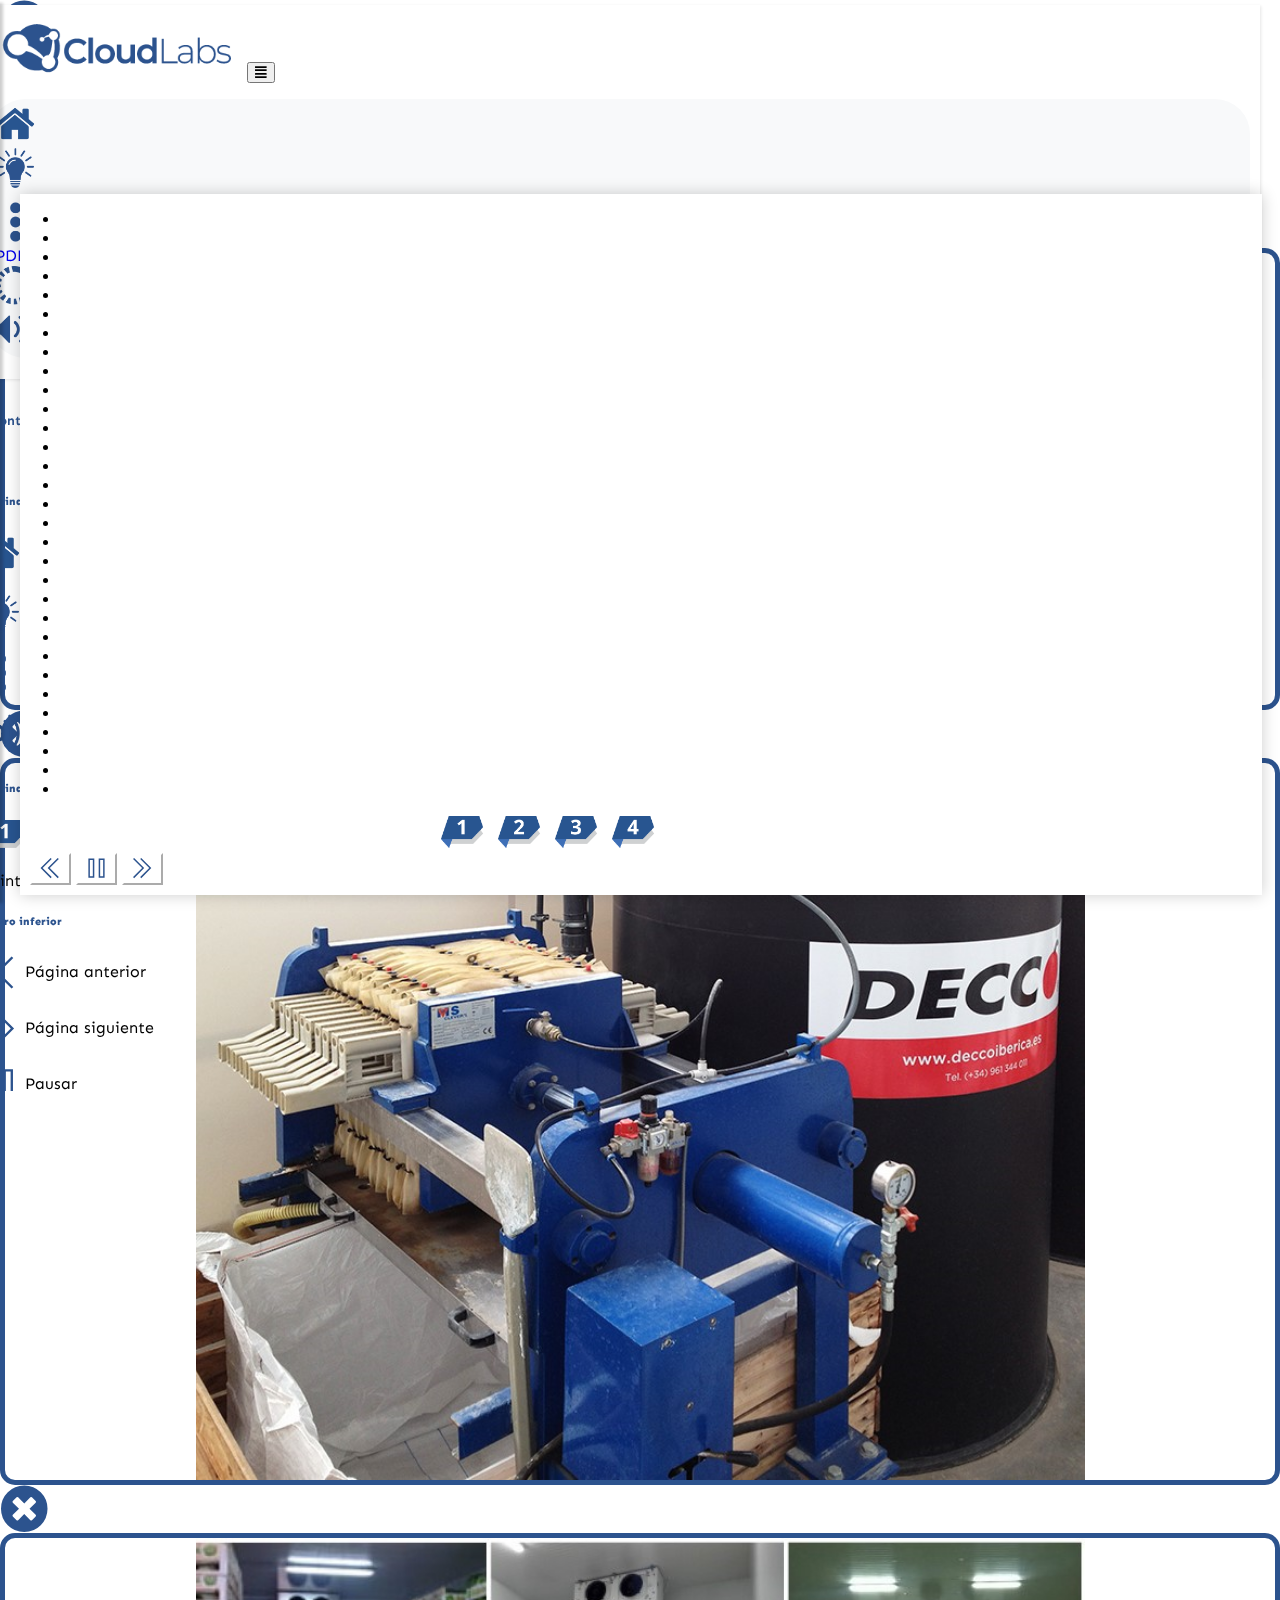
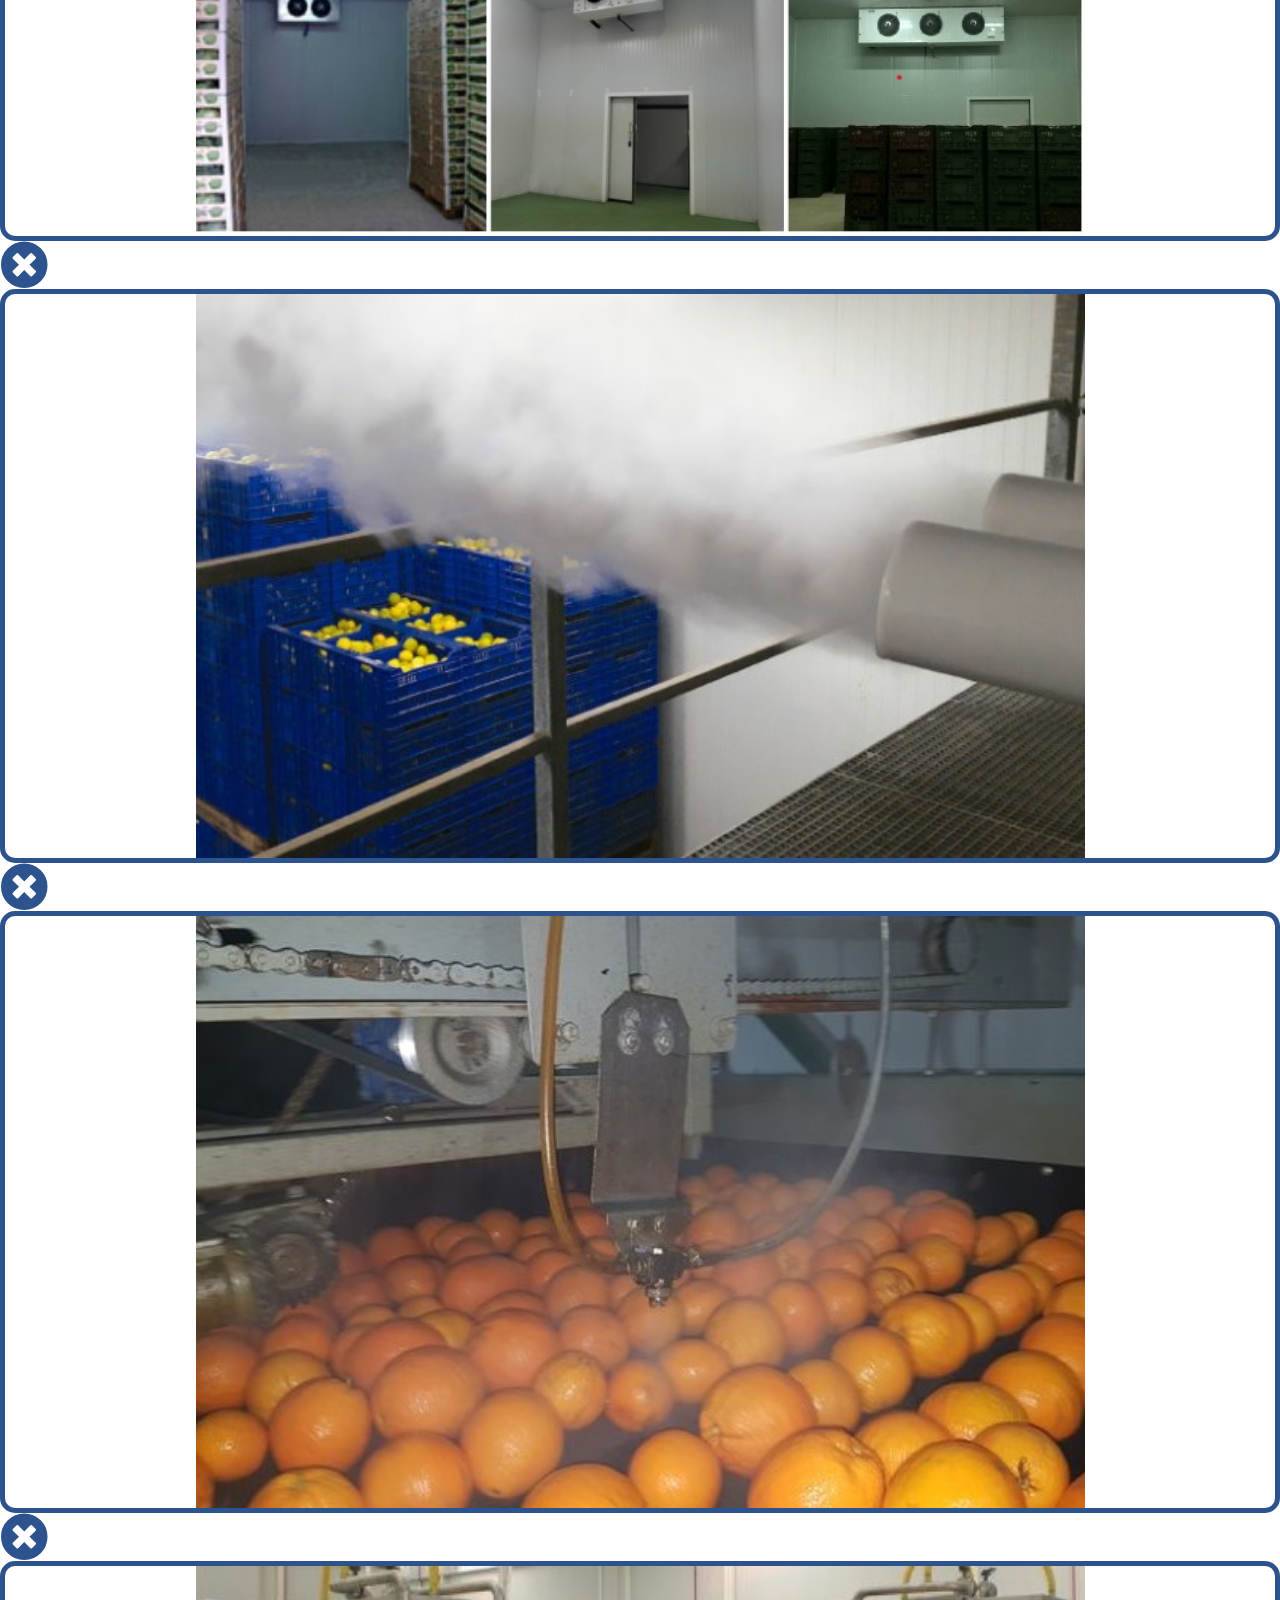
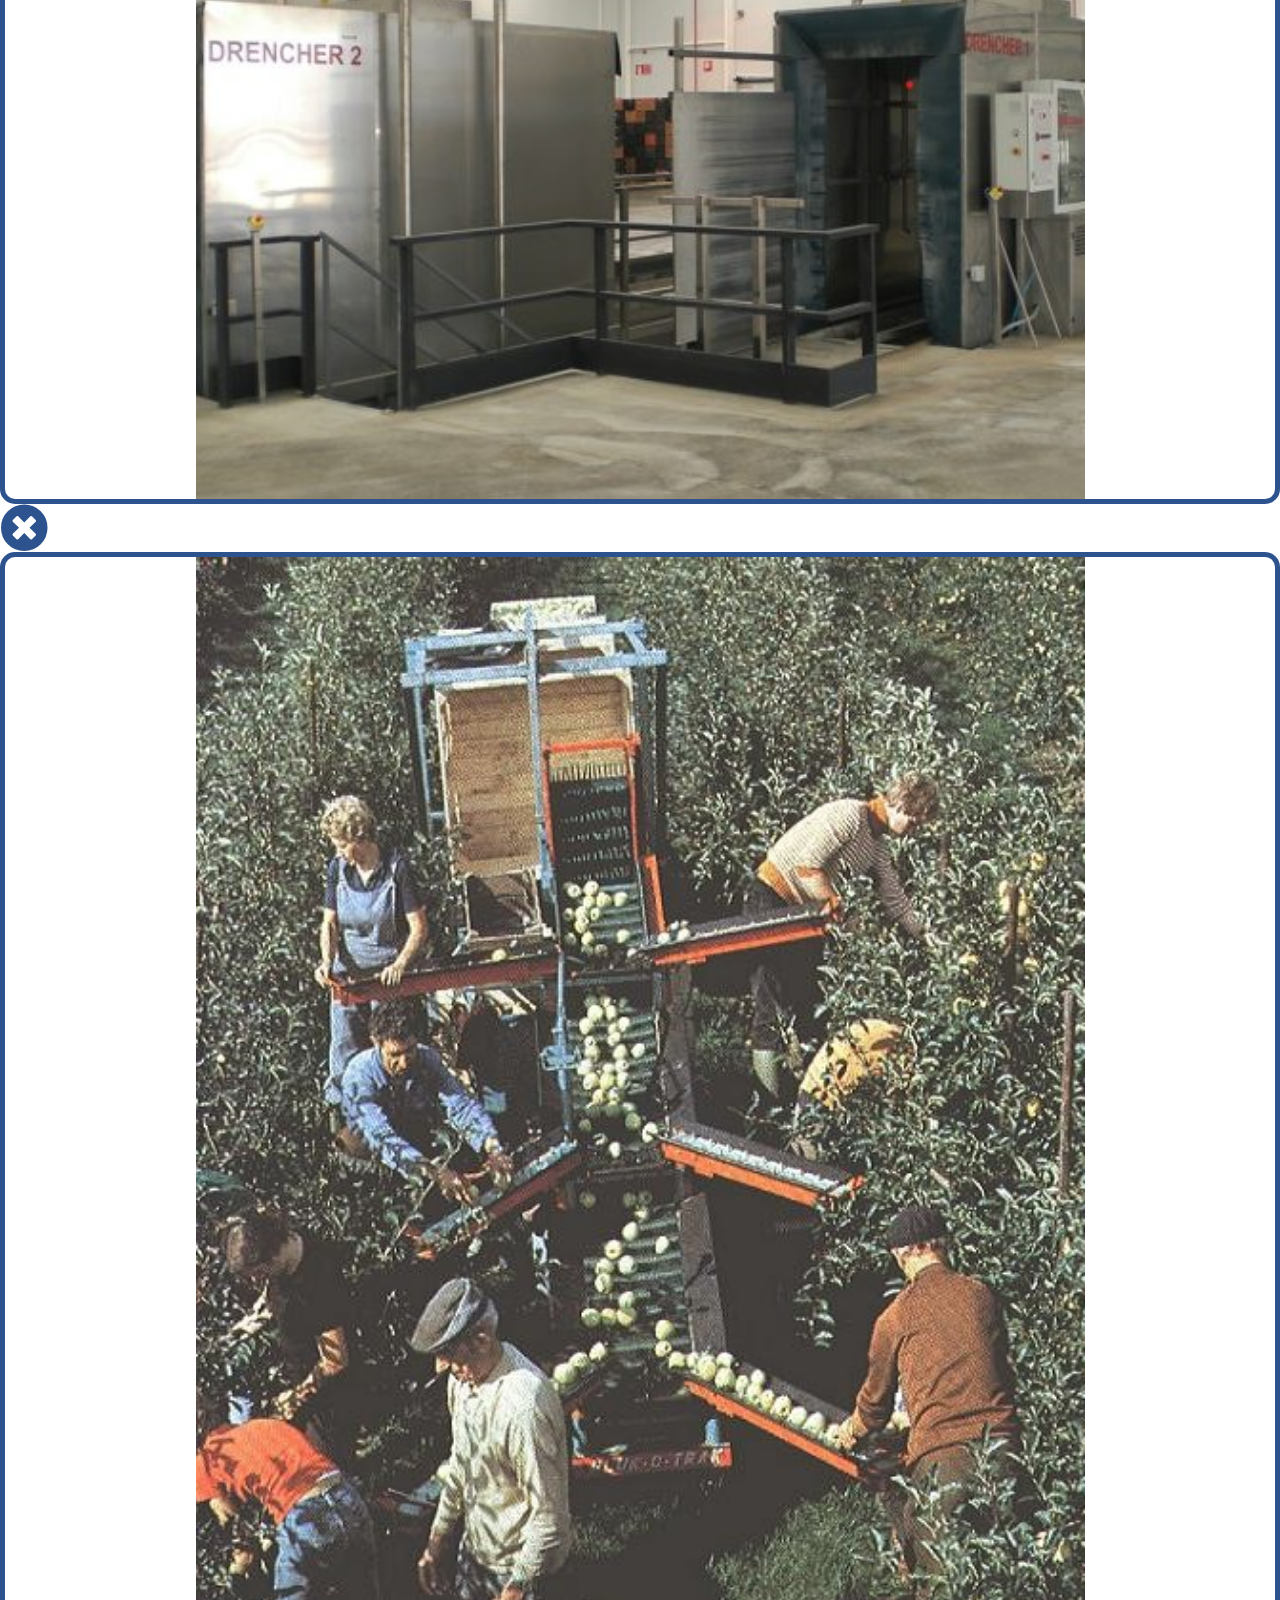
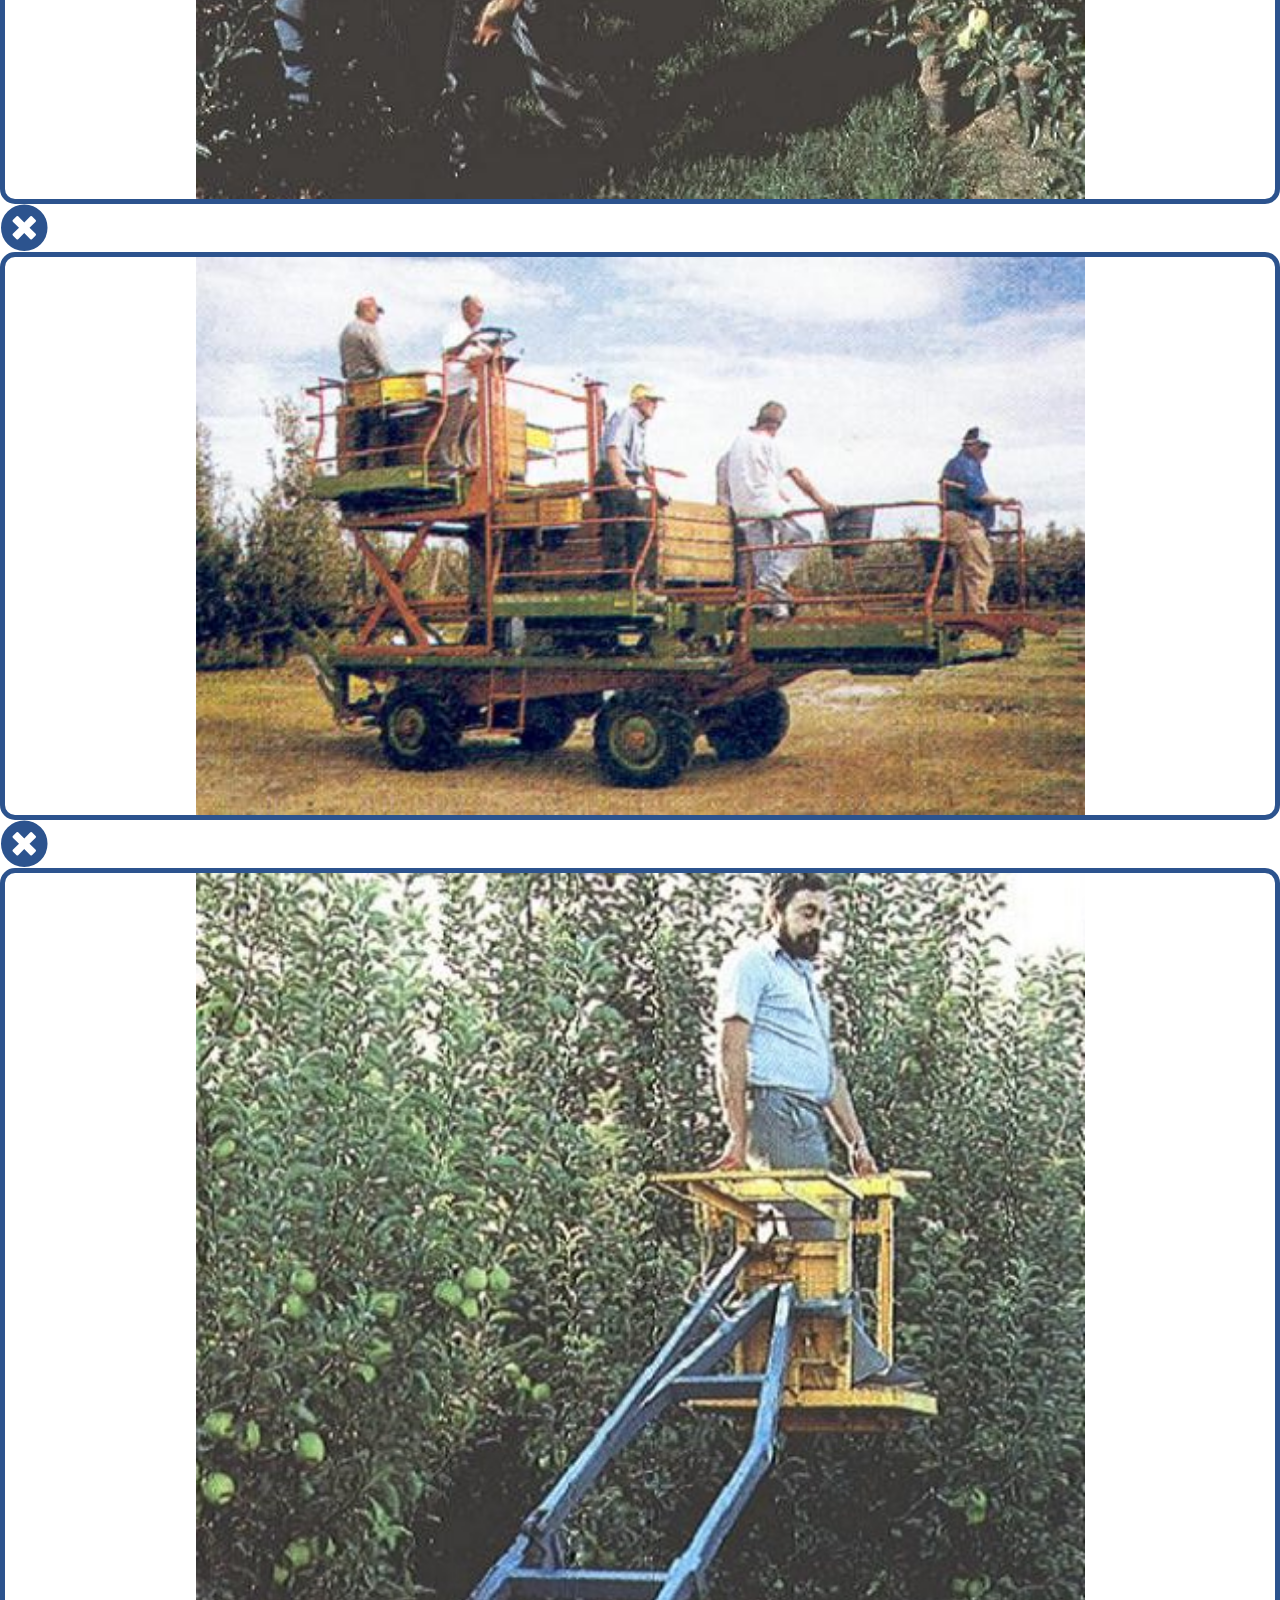
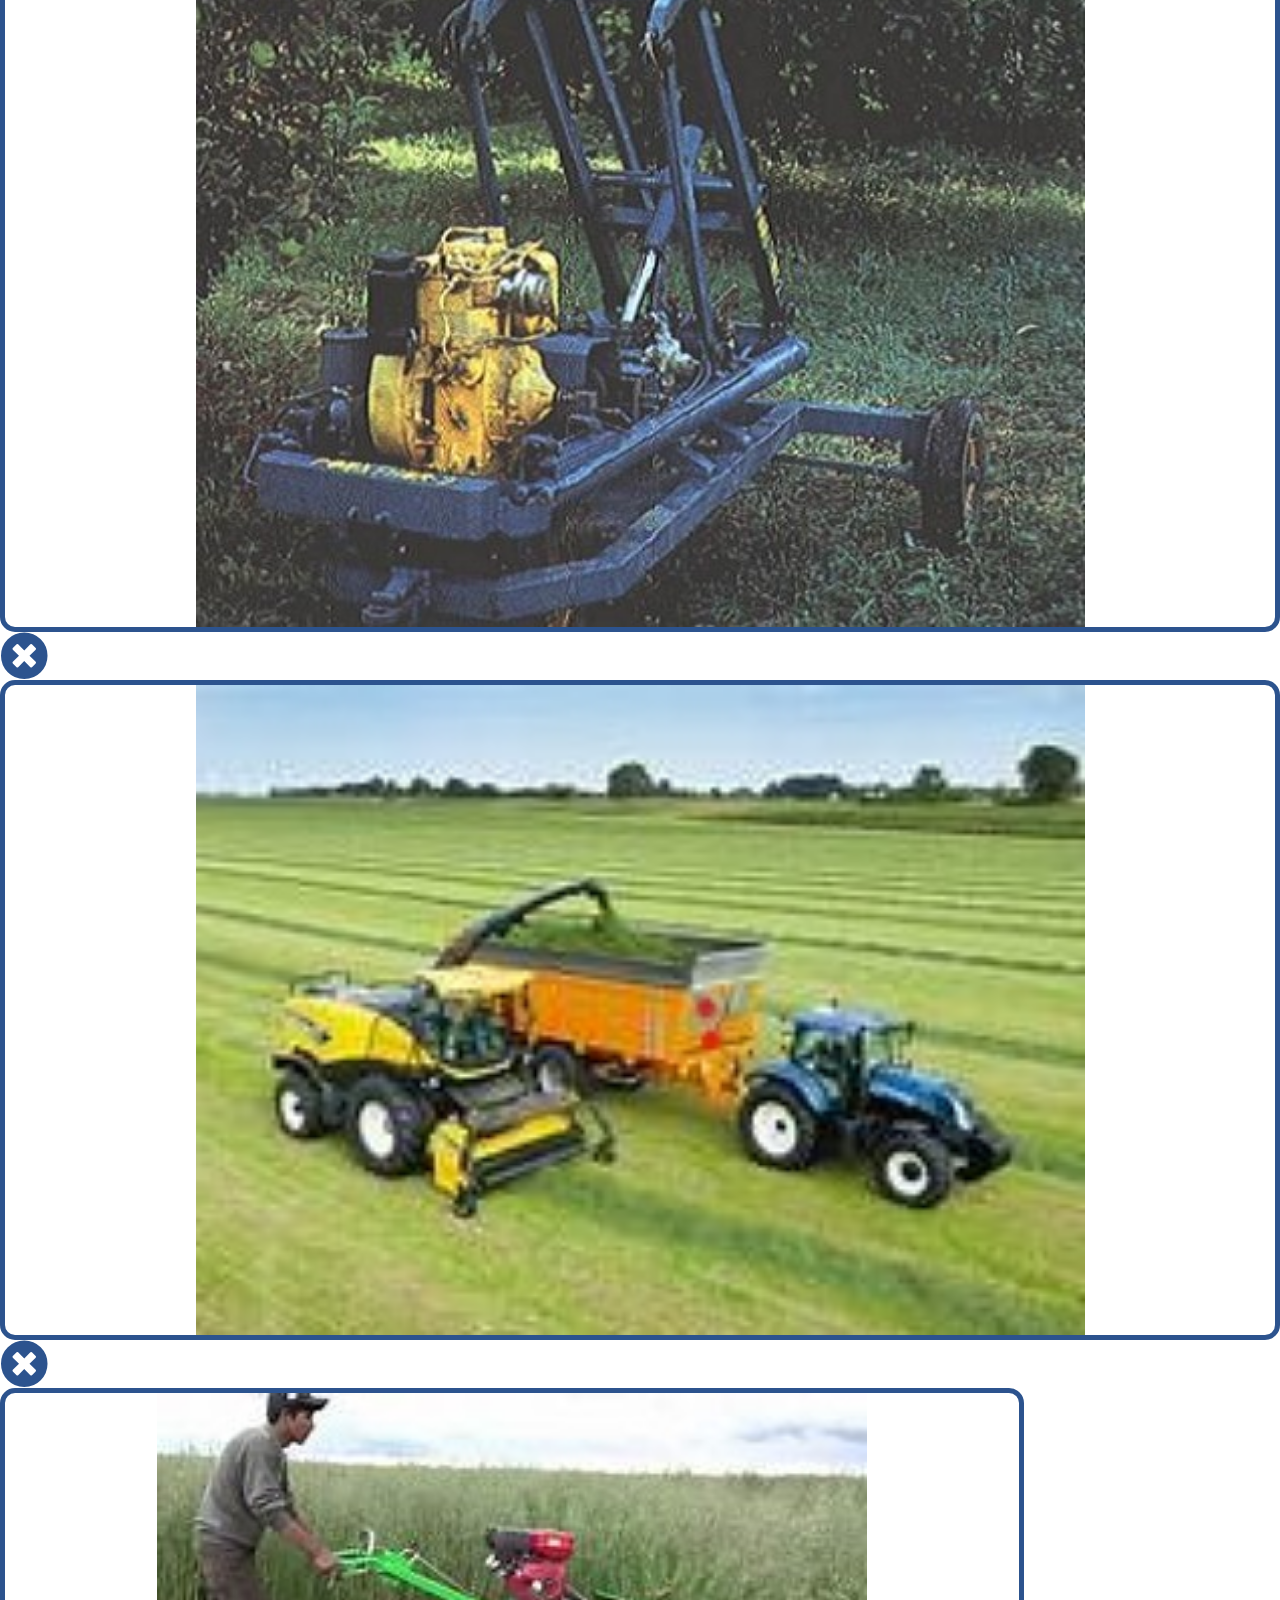
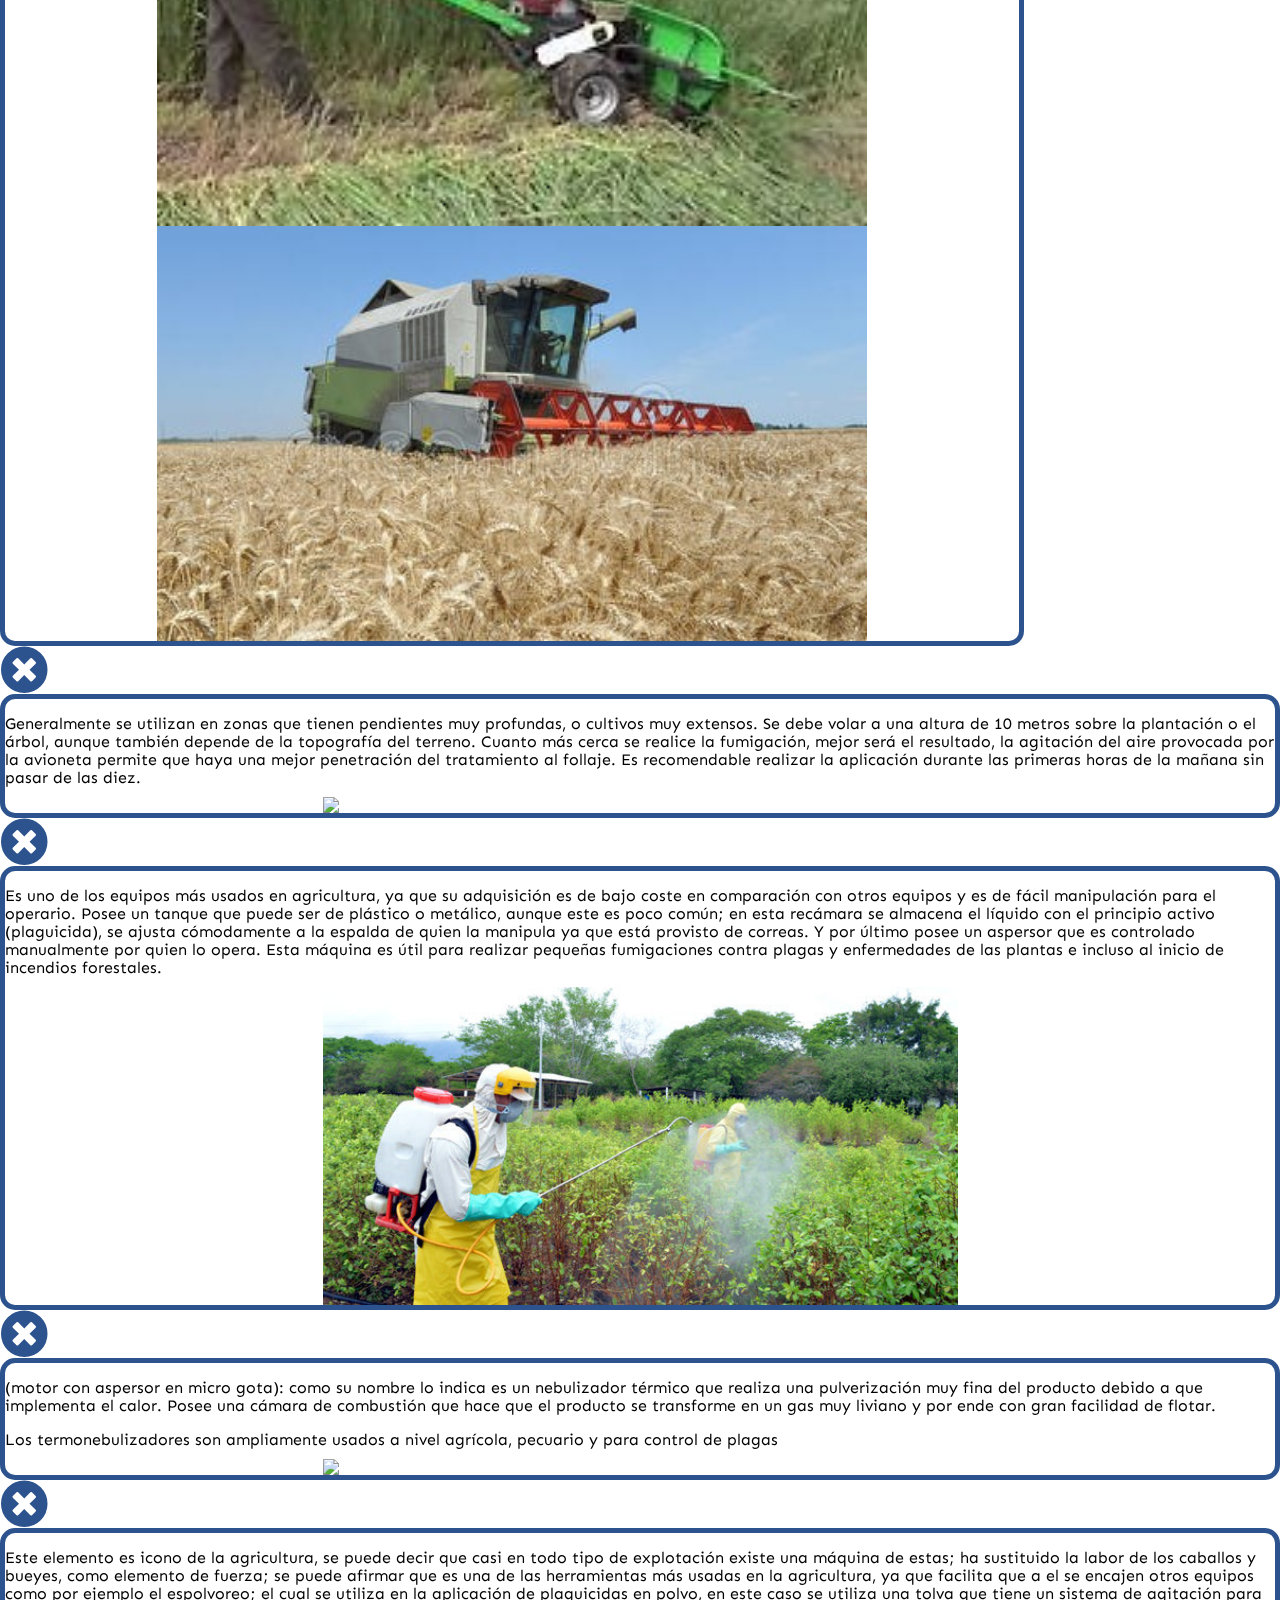
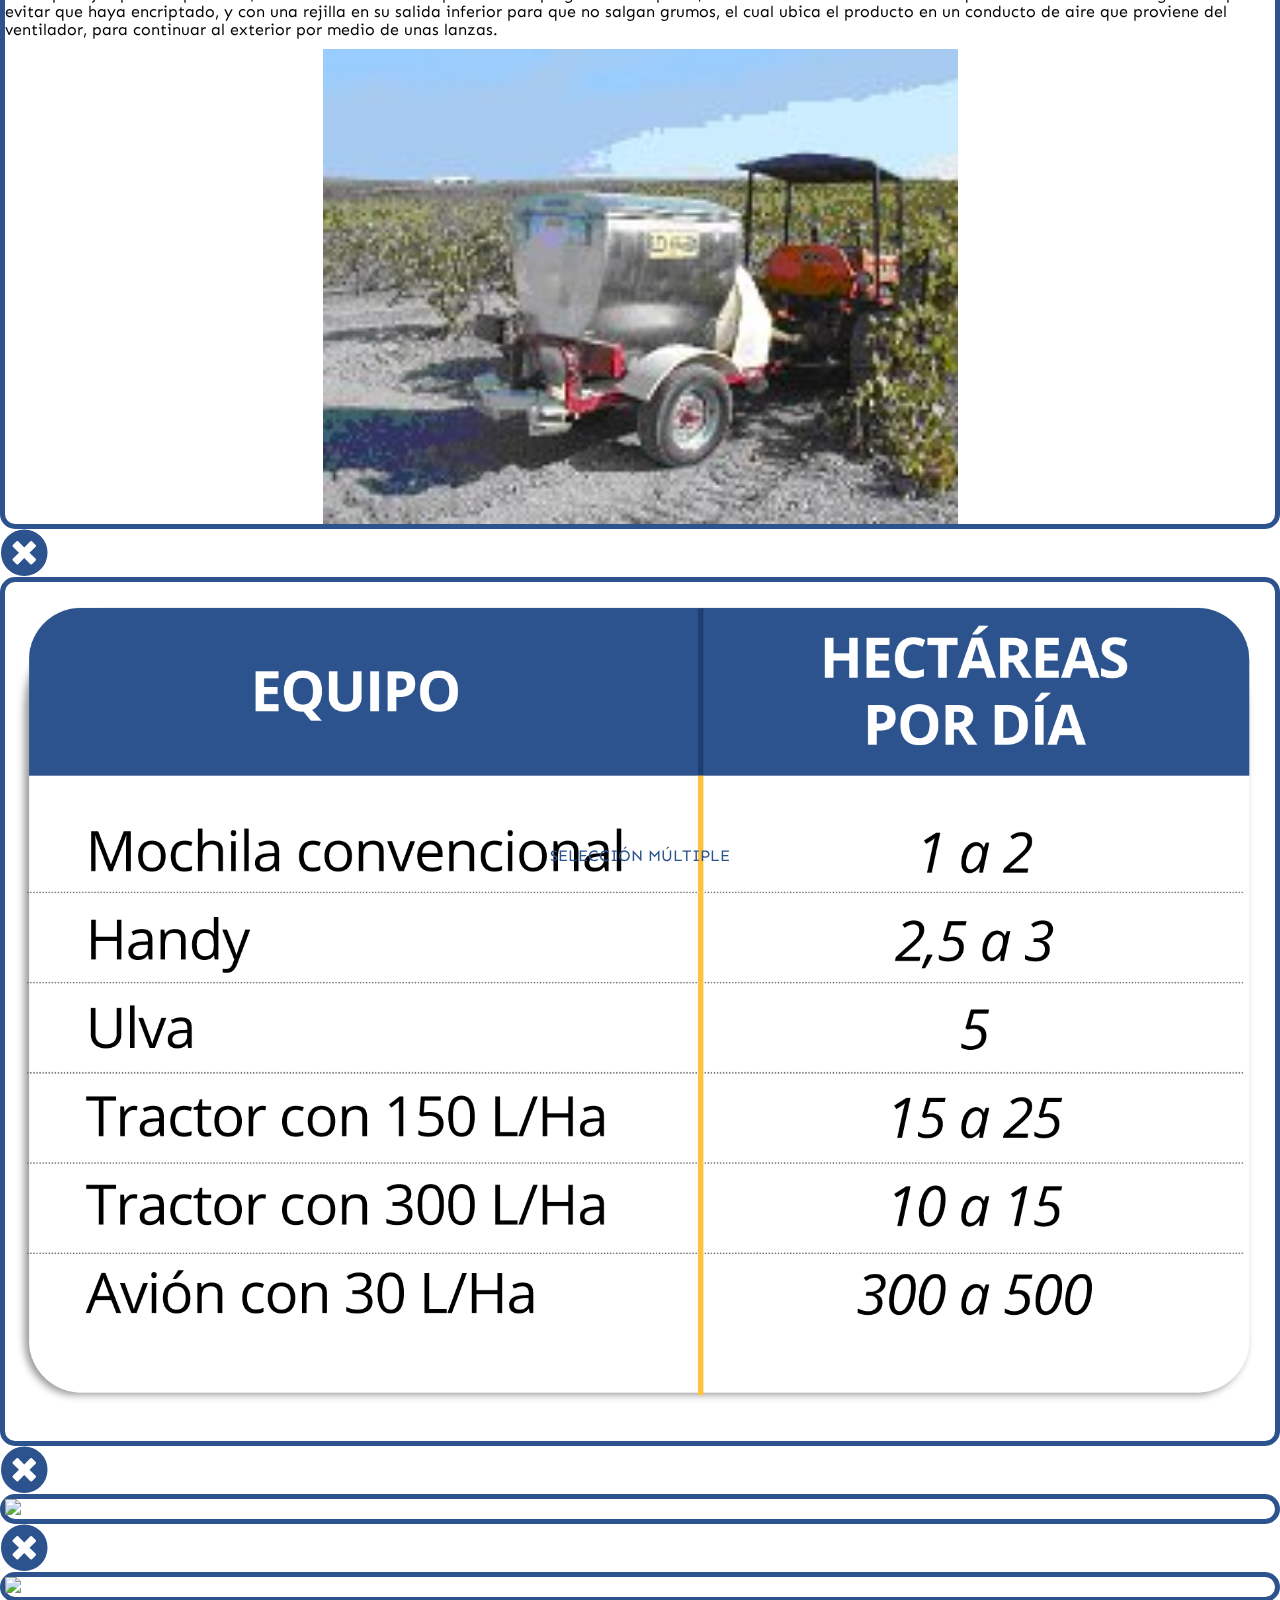
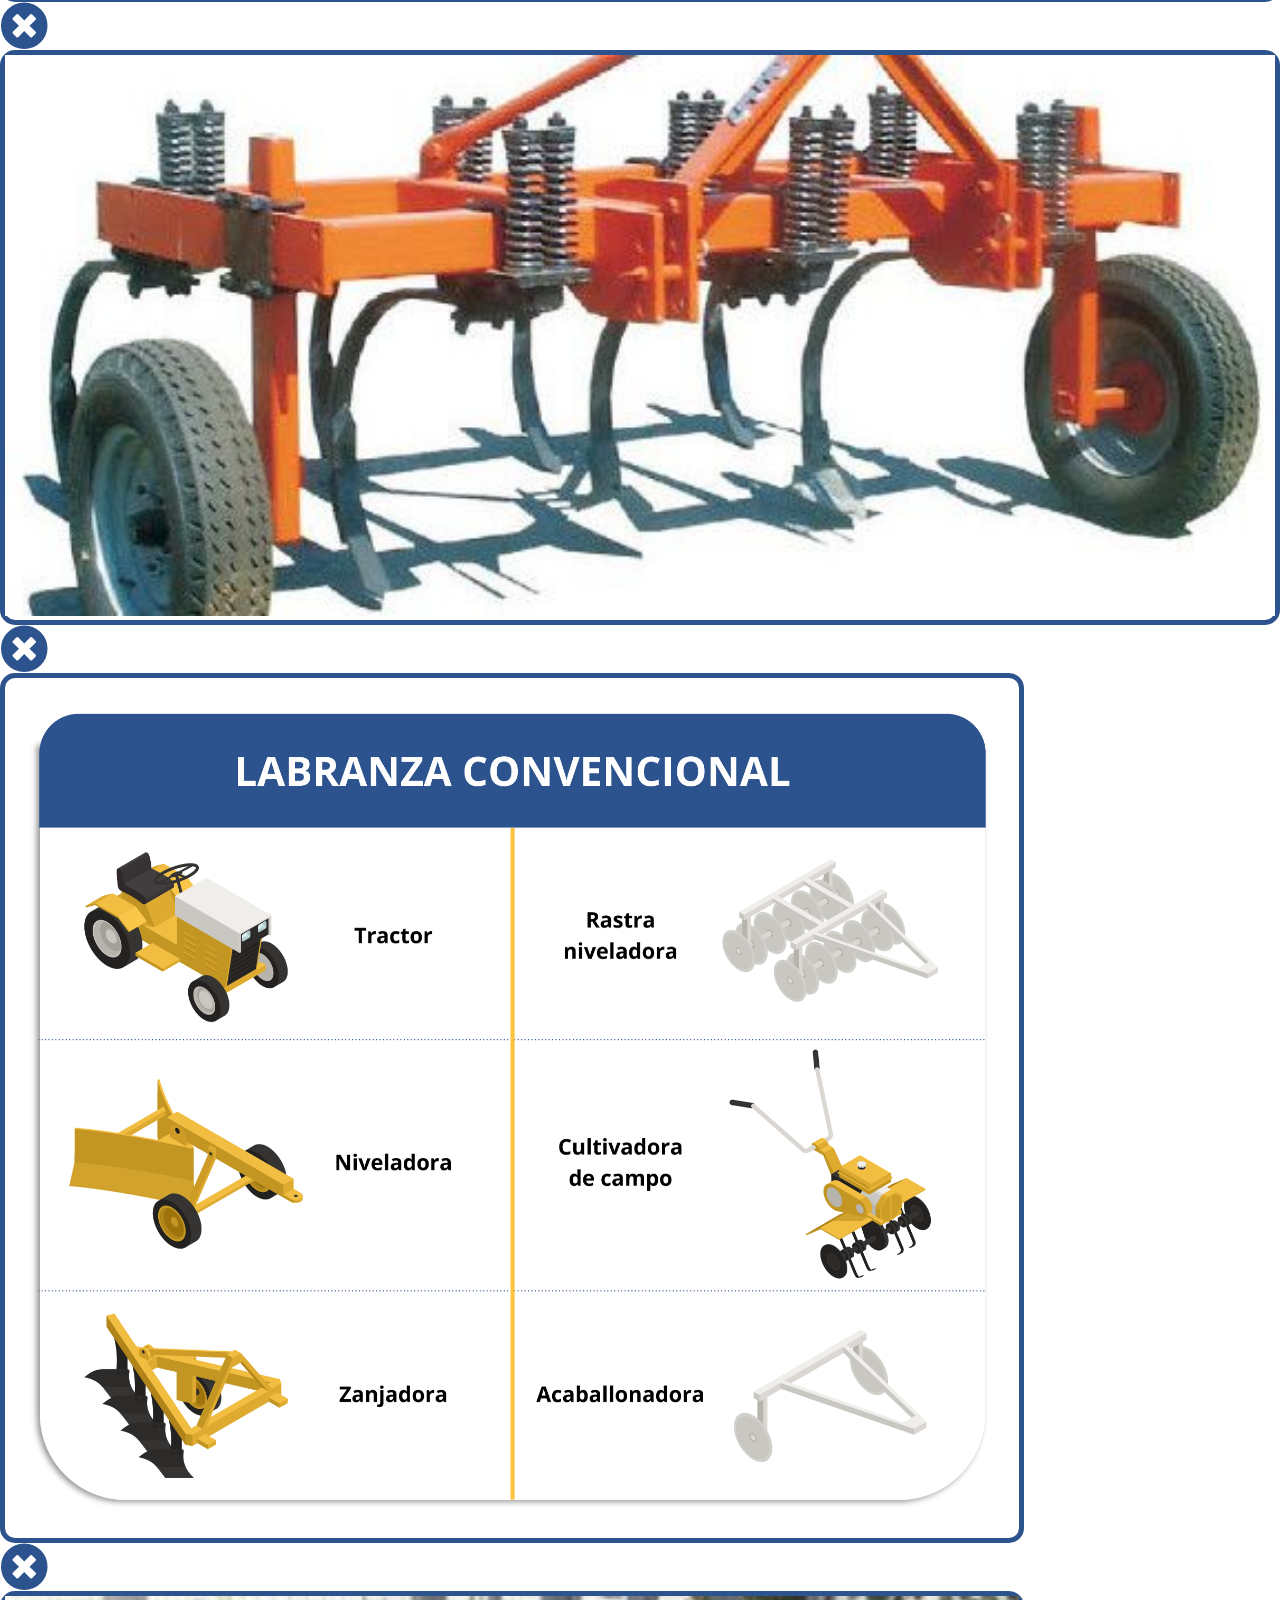
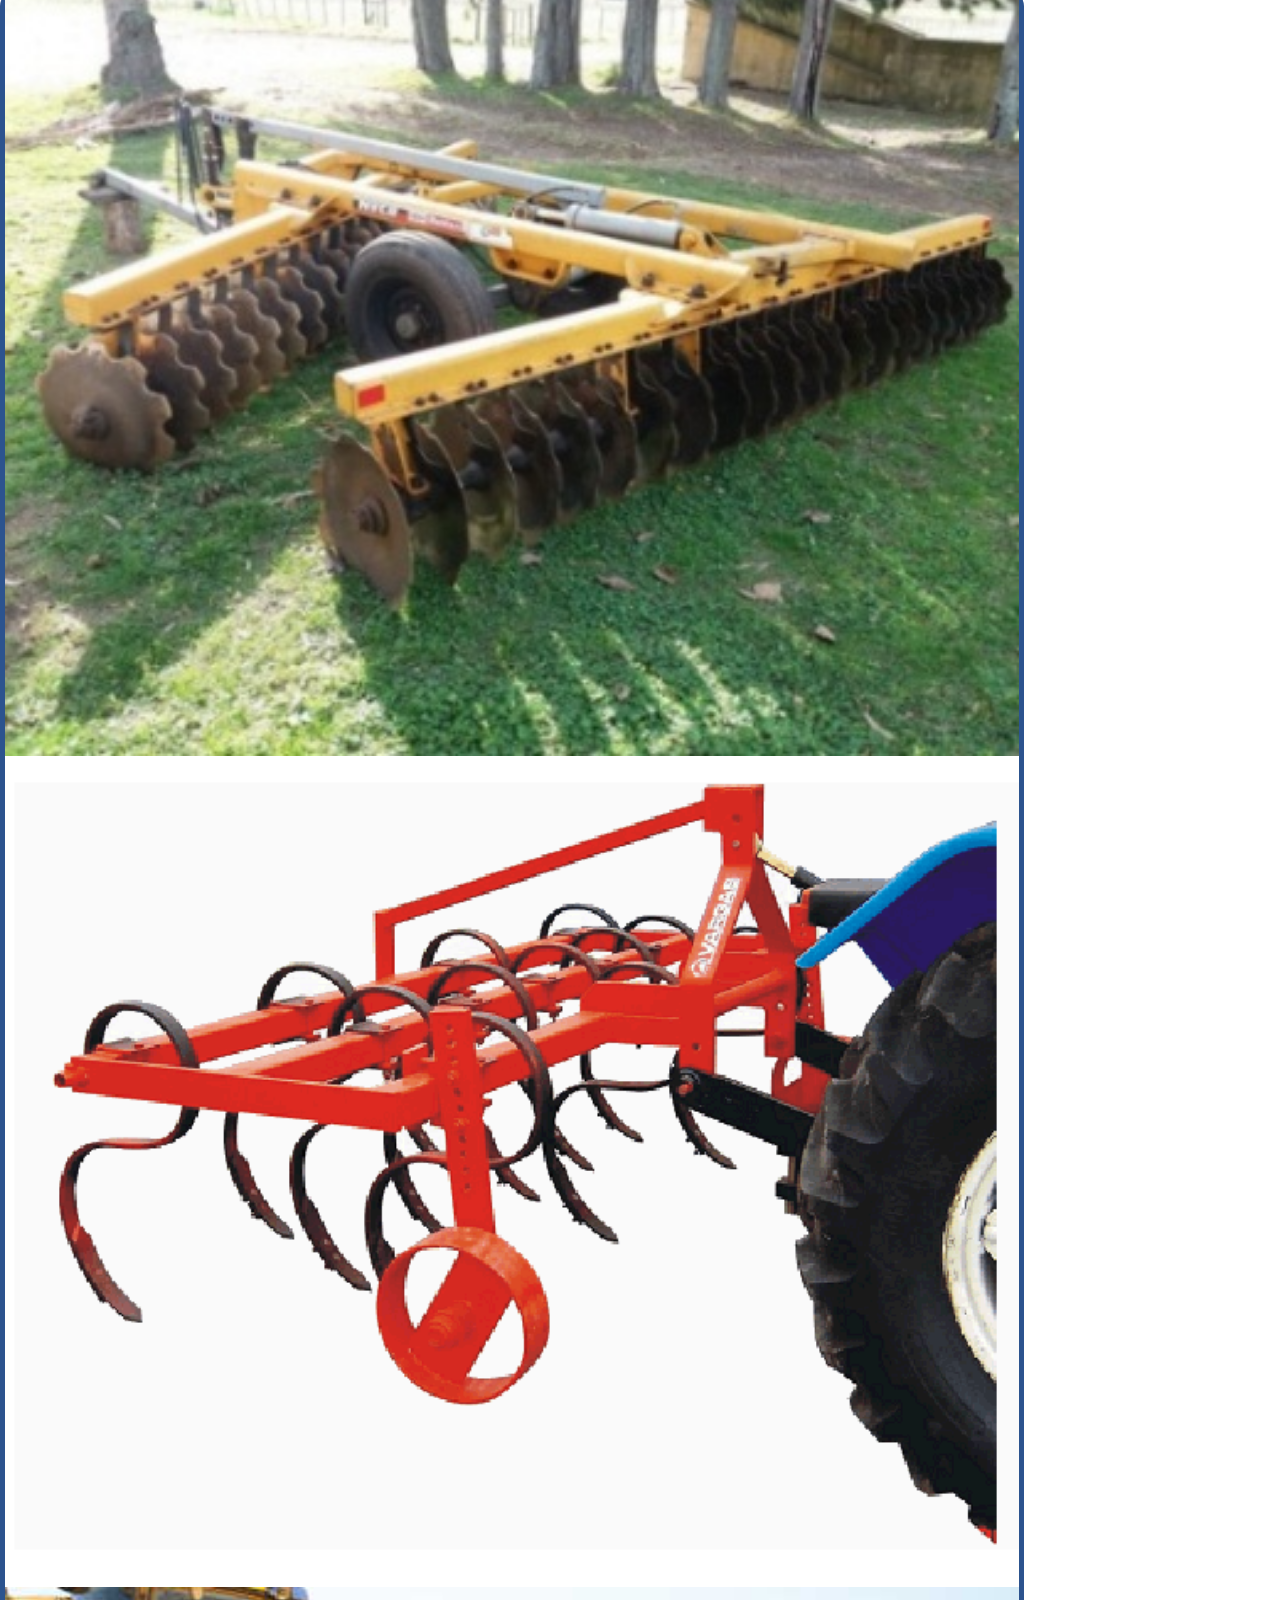
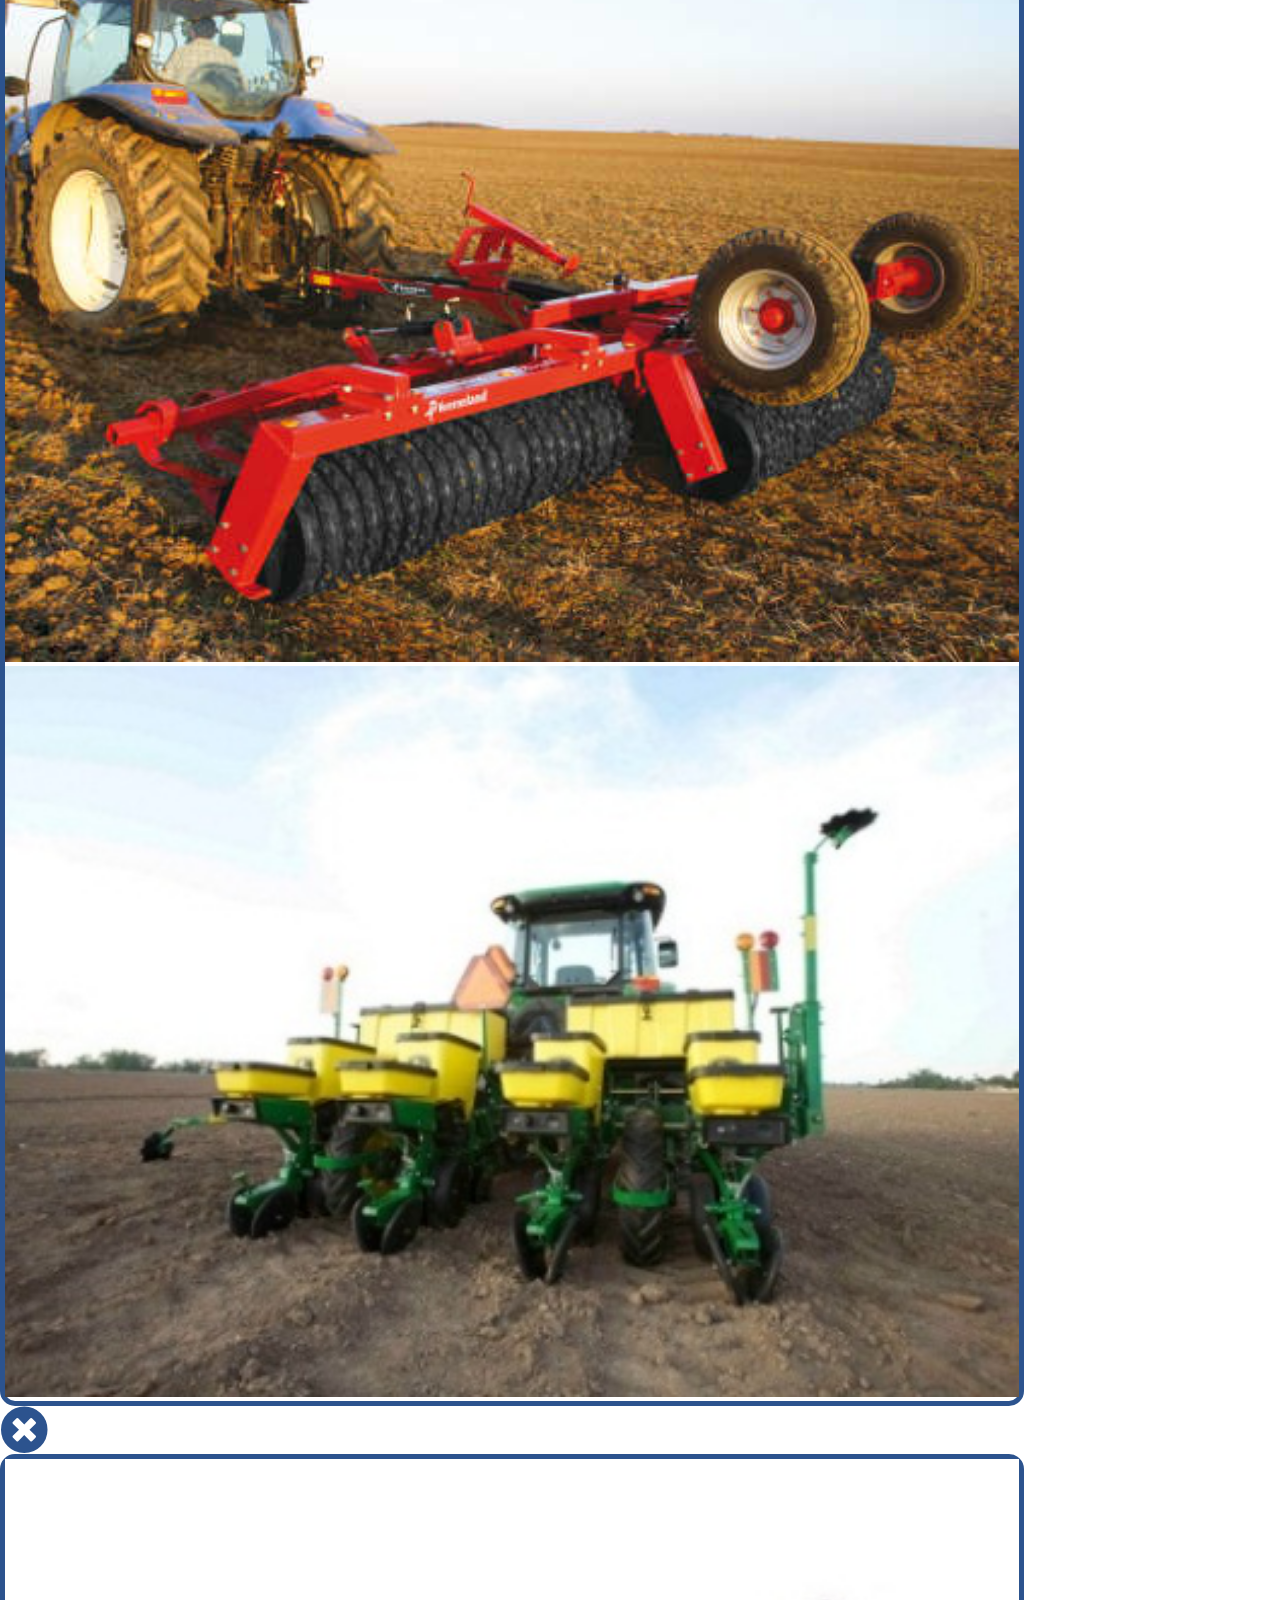
==== contenido.html @ ba9a8bd6 "Inicio de proyecto" ====
<!DOCTYPE html>
<html>

<head>
    <meta charset="utf-8">
    <meta name="viewport" content="width=device-width, initial-scale=1.0">
    <meta http-equiv="X-UA-Compatible" content="IE=edge">

    <title>UND Aprendizaje</title>

    <!-- Bootstrap CSS CDN -->
    <link rel="stylesheet" href="https://stackpath.bootstrapcdn.com/bootstrap/4.1.0/css/bootstrap.min.css" integrity="sha384-9gVQ4dYFwwWSjIDZnLEWnxCjeSWFphJiwGPXr1jddIhOegiu1FwO5qRGvFXOdJZ4" crossorigin="anonymous">
    <link rel="preconnect" href="https://fonts.gstatic.com">
    <link href="https://fonts.googleapis.com/css2?family=Saira+Stencil+One&display=swap" rel="stylesheet">
    <!-- Our Custom CSS -->
    <link rel="stylesheet" href="style3.css">
    <link rel="stylesheet" href="assets/css/menuactividad.css">
    <link rel="stylesheet" href="assets/css/responsive.css">
    <!-- Scrollbar Custom CSS -->
    <link rel="stylesheet" href="https://cdnjs.cloudflare.com/ajax/libs/malihu-custom-scrollbar-plugin/3.1.5/jquery.mCustomScrollbar.min.css">

    <link href="assets/themify-icons.css" rel="stylesheet">
    <link href="https://cdn.jsdelivr.net/npm/smartwizard@5/dist/css/smart_wizard_all.min.css" rel="stylesheet" type="text/css" />

    <!-- Font Awesome JS -->
    <link rel="stylesheet" href="assets/fontawesome/css/all.css">
    <link rel="stylesheet" href="assets/css/bootstrap-directional-buttons.min.css">
    <link rel="stylesheet" href="assets/flipster/jquery.flipster.min.css">
    <link rel="stylesheet" href="assets/jquery.quiz/jquery.quiz-min.css">
    <link rel="stylesheet" href="assets/image-picker/image-picker.css">
    <link rel="stylesheet" href="assets/pwstabs/jquery.pwstabs.min.css">
    <link rel="stylesheet" href="assets/css/estilos4.css">
    <link rel="stylesheet" href="assets/percircle/percircle.css">

</head>

<body>

    <div class="wrapper">
        <!-- Sidebar  -->
        <nav id="sidebar">
            <div id="dismiss">
                <i class="fas fa-arrow-left"></i>
            </div>

            <div class="sidebar-header">
                <img src="assets/img/logo_blanco.svg">
            </div>

            <ul class="list-unstyled components">
                <p>UNIDAD 4</p>
                <li class="">
                    <a href="#"><i class="fa fa-home"></i> Bienvenida</a>
                </li>
                <li class="active">
                    <a href="#homeSubmenu" data-toggle="collapse" aria-expanded="false" class="dropdown-toggle"> <i class="fa fa-archive"></i> Actividad de Aprendizaje 1</a>
                    <ul class="collapse list-unstyled" id="homeSubmenu">
                        <li>
                            <a href="#"><i class="fa fa-angle-right"></i> Bienvenida</a>
                        </li>
                        <li>
                            <a href="#"><i class="fa fa-angle-right"></i> Actividad de aprendizaje </a>
                        </li>
                        <li>
                            <a href="#unidad4-3"><i class="fa fa-angle-right"></i> Tema 1. Transistores de potencia BJT</a>
                        </li>
                        <li>
                            <a href="#"><i class="fa fa-angle-right"></i> Tema 2. Mosfet de potencia canal N y P</a>
                        </li>
                        <li>
                            <a href="#"><i class="fa fa-angle-right"></i> Tema 3. Transistor IGBT </a>
                        </li>
                        <li>
                            <a href="#"><i class="fa fa-angle-right"></i> Tema 4. Polarización y aplicaciones como conmutador</a>
                        </li>
                        <li>
                            <a href="#"><i class="fa fa-angle-right"></i> Ejercicio de aprendizaje</a>
                        </li>
                        <li>
                            <a href="#"><i class="fa fa-angle-right"></i> Cierre de la actividad</a>
                        </li>
                    </ul>
                </li>
                <li>
                    <a href="#"><i class="fa fa-archive"></i> Actividad de Aprendizaje 2</a>
                </li>
                <li>
                    <a href="#pageSubmenu" data-toggle="collapse" aria-expanded="false" class="dropdown-toggle"><i class="fa fa-archive"></i> Actividad de Aprendizaje 3</a>
                    <ul class="collapse list-unstyled" id="pageSubmenu">
                        <li>
                            <a href="#"> Page 1</a>
                        </li>
                        <li>
                            <a href="#">Page 2</a>
                        </li>
                        <li>
                            <a href="#">Page 3</a>
                        </li>
                    </ul>
                </li>
                <li>
                    <a href="#"><i class="fa fa-archive"></i> Actividad de Aprendizaje 4</a>
                </li>
                <li>
                    <a href="#"><i class="fa fa-archive"></i> Actividad de Aprendizaje 5</a>
                </li>
            </ul>

            <ul class="list-unstyled CTAs">
                <li>
                    <a href="https://bootstrapious.com/tutorial/files/sidebar.zip" class="download">Download source</a>
                </li>
                <li>
                    <a href="https://bootstrapious.com/p/bootstrap-sidebar" class="article">Back to article</a>
                </li>
            </ul>
        </nav>

        <!-- Page Content  -->
        <div id="content">

            <nav class="navbar navbar-expand-lg navbar-light bg-light">
                <div class="container-fluid">
                    <img src="assets/img/LogoCloudLabs.png" class="logo_cl">
                    <button class="btn btn-dark d-inline-block d-lg-none ml-auto" type="button" data-toggle="collapse" data-target="#navbarSupportedContent" aria-controls="navbarSupportedContent" aria-expanded="false" aria-label="Toggle navigation">
                        <i class="fas fa-align-justify"></i>
                    </button>

                    <div class="collapse navbar-collapse" id="navbarSupportedContent">
                        <ul class="nav navbar-nav ml-auto icons-menu">
                            <li class="nav-item active">
                                <a class="nav-link" href="index.html"  data-placement="bottom"><img src="assets/img/Icono13.png"></a>
                            </li>
                            <li class="nav-item">
                                <a class="nav-link" href="#" id="icon_actividades" data-placement="bottom"><img src="assets/img/Icono10.png"></a>
                            </li>
                            <li class="nav-item">
                                <div class="dropdown">
                                  <a class="dropdown-toggle" href="#" role="button" id="dropdownMenuLink" data-toggle="dropdown" aria-haspopup="true" aria-expanded="false"><img src="assets/img/Icono8.png"></a>

                                  <div class="dropdown-menu" aria-labelledby="dropdownMenuLink">
                                    <a class="dropdown-item" href="#" data-toggle="modal" data-target="#modal_documentos">PDF</a>
                                    <a class="dropdown-item" href="#" data-toggle="modal" data-target="#modal_glosario">Glosario</a>
                                    <a class="dropdown-item" href="#" data-toggle="modal" data-target="#modal_bibliografia">Bibliografia</a> 
                                  </div>
                                </div>
                                
                            </li>
                            
                            <li class="nav-item" id="porcentaje_curso" data-container="body" data-toggle="popover" data-trigger="focus" data-placement="bottom" >
                                <a class="nav-link" href="#" ><img src="assets/img/Icono11.png" ></a>
                            </li>
                            <li class="nav-item">
                                <a class="nav-link" href="#" data-placement="bottom"><img src="assets/img/Icono12.png"></a>
                            </li>
                        </ul>
                    </div>
                </div>
            </nav>

            <div>
                <div id="smartwizard">
                    <ul class="nav barra-progreso">
                        <li>
                           <a class="nav-link" href="#unidad4-0"></a>
                       </li>
                       <li>
                           <a class="nav-link" href="#unidad4-1"></a>
                       </li>
                       <li>
                           <a class="nav-link" href="#unidad4-2"></a>
                       </li>
                       <li>
                           <a class="nav-link" href="#unidad4-3"></a>
                       </li>
                       <li>
                           <a class="nav-link" href="#unidad4-4"></a>
                       </li>
                       <li>
                           <a class="nav-link" href="#unidad4-5"></a>
                       </li>
                       <li>
                           <a class="nav-link" href="#unidad4-6"></a>
                       </li>
                       <li>
                           <a class="nav-link" href="#unidad4-7"></a>
                       </li>
                       <li>
                           <a class="nav-link" href="#unidad4-8"></a>
                       </li>
                       <li>
                           <a class="nav-link" href="#unidad4-9"> </a>
                       </li>
                       <li>
                           <a class="nav-link" href="#unidad4-10"> </a>
                       </li>
                       <li>
                           <a class="nav-link" href="#unidad4-11"> </a>
                       </li>
                       <li>
                           <a class="nav-link" href="#unidad4-12"> </a>
                       </li>
                       <li>
                           <a class="nav-link" href="#unidad4-13"> </a>
                       </li>
                       <li>
                           <a class="nav-link" href="#unidad4-14"> </a>
                       </li>
                       <li>
                           <a class="nav-link" href="#unidad4-15"> </a>
                       </li>
                       <li>
                           <a class="nav-link" href="#unidad4-16"> </a>
                       </li>
                       <li>
                           <a class="nav-link" href="#unidad4-17"> </a>
                       </li>
                       <li>
                           <a class="nav-link" href="#unidad4-18"> </a>
                       </li>
                       <li>
                           <a class="nav-link" href="#unidad4-19"> </a>
                       </li>
                       <li>
                           <a class="nav-link" href="#unidad4-20"> </a>
                       </li>
                       <li>
                           <a class="nav-link" href="#unidad4-21"> </a>
                       </li>
                       <li>
                           <a class="nav-link" href="#unidad4-22"> </a>
                       </li>
                       <li>
                           <a class="nav-link" href="#unidad4-23"> </a>
                       </li>
                       <li>
                           <a class="nav-link" href="#unidad4-24"> </a>
                       </li>
                       <li>
                           <a class="nav-link" href="#unidad4-25"> </a>
                       </li>
                       <li>
                           <a class="nav-link" href="#unidad4-26"> </a>
                       </li>
                       <li>
                           <a class="nav-link" href="#unidad4-27"> </a>
                       </li>
                       <li>
                           <a class="nav-link" href="#unidad4-28"> </a>
                       </li>
                       <li>
                           <a class="nav-link" href="#unidad4-29"> </a>
                       </li>
                       <li>
                           <a class="nav-link" href="#unidad4-30"> </a>
                       </li>
                       <!-- <li>
                           <a class="nav-link" href="#unidad4-31"> </a>
                       </li>
                       <li>
                           <a class="nav-link" href="#unidad4-32"> </a>
                       </li>
                       <li>
                           <a class="nav-link" href="#unidad4-33"> </a>
                       </li>
                       <li>
                           <a class="nav-link" href="#unidad4-34"> </a>
                       </li>
                       <li>
                           <a class="nav-link" href="#unidad4-35"> </a>
                       </li>
                       <li>
                           <a class="nav-link" href="#unidad4-36"> </a>
                       </li>
                       <li>
                           <a class="nav-link" href="#unidad4-37"> </a>
                       </li>
                       <li>
                           <a class="nav-link" href="#unidad4-38"> </a>
                       </li>
                       <li>
                           <a class="nav-link" href="#unidad4-39"> </a>
                       </li>
                       <li>
                           <a class="nav-link" href="#unidad4-40"> </a>
                       </li>
                       <li>
                           <a class="nav-link" href="#unidad4-41"> </a>
                       </li>
                       <li>
                           <a class="nav-link" href="#unidad4-42"> </a>
                       </li> -->
                    </ul>
                 
                    <div class="tab-content divcontenido">
                       <div id="unidad4-0" class="tab-pane" role="tabpanel">

                            <div class="row">
                                <div class="col-md-12">
                                    <h5>A continuación, se describen los botones de navegación del curso</h5>
                                </div>
                                
                            </div>
                            <br>
                            <div class="row">
                                <div class="col-md-6">
                                    <h6><b>Esquina superior derecha</b></h6>
                                    <p class="p_black"><img src="assets/img/Icono13.png" class="wd40px"> Permite ingresar a la pantalla inicial del curso</p>
                                    <p class="p_black"><img src="assets/img/Icono10.png" class="wd40px"> Permite desplegar el menú de actividades del curso</p>
                                    <p class="p_black"><img src="assets/img/Icono8.png" class="wd40px"> Permite ingresar a los archivos PDF del curso, al glosario y a la bibliografía</p>
                                    <p class="p_black"><img src="assets/img/Icono12.png" class="wd40px"> Permite activar o desactivar el audio del curso</p>
                                </div>
                                <div class="col-md-6">
                                    <h6><b>Esquina inferior izquierda</b> </h6>
                                    <p class="p_black"><img src="assets/img/Icono_10.png" style="width: 50px;"><img src="assets/img/Icono_11.png" style="width: 50px;"><img src="assets/img/Icono_13.png" style="width: 50px;"><img src="assets/img/Icono_14.png" style="width: 50px;"><img src="assets/img/Icono_15.png" style="width: 50px;"></p>
                                    <p class="p_black">Al interior de las actividades de aprendizaje aparece este menú para consultar las demás actividades</p> 
                                    <h6><b>Centro inferior</b></h6>
                                    <p class="p_black"><span class="ti-angle-double-left controls"></span> Página anterior</p>
                                    <p class="p_black"><span class="ti-angle-double-right controls"></span> Página siguiente</p>
                                    <p class="p_black"><span class="ti-control-pause controls"></span> Pausar</p>
                                    <p class="p_black"><span class="ti-control-play controls"></span> Reanudar</p> 
                                </div>
                            </div>
                       </div>
                       <div id="unidad4-1" class="tab-pane" role="tabpanel">
                            <div class="row">
                                <div class="col-md-5">
                                    <img class="imagen100" src="assets/img/imagenprincipal.png" style="margin-bottom: 50px">
                                </div>
                                <div class="col-md-7">
                                    <div id="carouselInicio" class="carousel slide">
                                      <div class="carousel-inner">
                                        <div class="carousel-item active">
                                            <h3 class="titulo-unidad">EQUIPOS Y MAQUINARIA</h3>
                                            <div class="caja-texto">
                                                <p class="text-center font-weight-bold">Bienvenidos a la unidad de aprendizaje  </p>
                                                <p class="text-center font-weight-bold">Equipos y maquinaria</p>
                                                <hr>
                                                <p class="justificado p_black">Las máquinas agrícolas, son aquel conjunto de equipos, artefactos y motores usados por el sector agrícola en sus diferentes procesos con la tierra. Anteriormente aquellas máquinas se reducían al arado y arado sembradora, acciones que eran caracterizadas por el arrastre por parte de animales grandes -como caballos o animales granjeros grandes- con objetos que lograran hacer huecos en la tierra.</p>
                                                <p class="justificado p_black">Clic en el botón siguiente para continuar:</p>
                                                <div class="d-flex justify-content-center">
                                                  <a class="pull-right" href="#carouselInicio" role="button" data-slide="next"><img class="boton-dialogo" src="assets/img/btn_siguiente.png"></a>                                                
                                                </div>
                                            </div>
                                        </div>
                                        <div class="carousel-item">
                                            <h3 class="titulo-unidad">EQUIPOS Y MAQUINARIA</h3>
                                            <div class="caja-texto">
                                                <p class="justificado p_black">Gracias a la revolución industrial -dando comienzo en Inglaterra, 1760- aquellas acciones para el arado, siembra y manutención de la tierra ya germinada, pudo presentar notorias mejoras; sosteniendo que tales mejoras en el sector maquinarias siguen realizándose hasta la actualidad.</p>
                                                <p class="text-center"><a class="" href="#carouselInicio" role="button" data-slide="prev"><img class="boton-dialogo" src="assets/img/btn_anterior.png"></a>
                                                <a class="" href="#carouselInicio" role="button" data-slide="next"><img class="boton-dialogo" src="assets/img/btn_siguiente.png"></a></p>
                                            </div>
                                        </div>
                                        <div class="carousel-item">
                                            <h3 class="titulo-unidad">EQUIPOS Y MAQUINARIA</h3>
                                            <div class="caja-texto">
                                                <p class="justificado p_black">Es por tal razón que se torna necesario conocer a fondo tales avances tecnológicos para el sector agrícola y sus cultivos, así como aquellas máquinas que son útiles para los agricultores y sus diferentes acciones como adecuación de tierra, establecimiento de cultivo -sin dejar de lado, la importancia de diferentes artefactos que sirven de complemento a una maquinaria agrícola- y la recolección y acopio del cultivo final.</p>
                                                <div class="d-flex justify-content-center">
                                                  <a class="" href="#carouselInicio" role="button" data-slide="prev"><img class="boton-dialogo" src="assets/img/btn_anterior.png"></a>                                                
                                                </div>
                                            </div>
                                        </div>
                                      </div>
                                    </div>
                                </div>
                            </div>
                       </div>
                       <div id="unidad4-2" class="tab-pane" role="tabpanel">
                            <div class="row">
                                <div class="col">
                                    <img width="90%" src="assets/img/imagenprincipal.png">
                                </div>
                                <div class="col">
                                    <section id="wrapper">
                                       <div class="content">
                                          <!-- Tab links -->
                                          <div class="tabs">
                                             <button id="tabObjetivos" class="tablinks tablinks1 active" data-country="Objetivos"><p data-title="Objetivos">  Objetivos</p></button>
                                             <button class="tablinks tablinks1" data-country="Contenido"><p data-title="Contenido temático"> Contenido temático</p></button>
                                             <button class="tablinks tablinks1" data-country="Metodologia"><p data-title="Metodología">  Metodología</p></button>
                                          </div>

                                          <!-- Tab content -->
                                          <div class="wrapper_tabcontent">
                                             <div id="Objetivos" class="tabcontent tabcontent1 active">
                                                <h3 style="margin: revert;">Objetivos</h3>
                                                <div class="row">
                                                    <div class="col-md-12 col-sm-12">
                                                        <div class="caja-texto">
                                                          <p>Objetivos:</p>
                                                          <ol>
                                                              <li>Analizar la preparación del cultivo, máquinas a usar y sus funciones.</li>
                                                              <li>Diseñar un establecimiento de cultivo seguro. </li>
                                                              <li>Revelar la cosecha del producto, por medio del correcto uso de una maquinaria agrícola acorde a las necesidades de cada sector.</li>
                                                          </ol>
                                                        </div>
                                                    </div>
                                                </div>
                                             </div>

                                             <div id="Contenido" class="tabcontent tabcontent1">
                                                <h3>Contenido temático:</h3>
                                                <div class="row">
                                                    <div class="col-md-12 col-sm-12">
                                                        <div class="caja-texto">
                                                          <p>Contenido temático:</p>
                                                          <ol>
                                                              <li>Maquinarias y equipos utilizados en la preparación del terreno, de acuerdo a las necesidades del cultivo.</li>
                                                              <li>Procesos de limpieza y desinfección y calibración de equipos y maquinas utilizadas en los procesos agricolas</li>
                                                              <li>Relación costo/beneficio para la selección del tipo de recolección en una cosecha.</li>
                                                              <li>Maquinarias y equipos utilizados en los procesos postcosechas.</li>
                                                              
                                                          </ol>
                                                        </div>
                                                    </div>
                                                </div>
                                             </div>

                                             <div id="Metodologia" class="tabcontent tabcontent1">
                                                <h3>Metodología</h3>
                                                <div class="row">
                                                    <div class="col-md-12 col-sm-12">
                                                        <div class="caja-texto">
                                                          <p>Metodología:</p>
                                                          <p class="justificado">Esta unidad se compone de 4 actividades de aprendizaje en las cuales encontrarás una situación a resolver acompañada de una guía de aprendizaje que te orientará en el desarrollo del problema planteado.</p>
                                                          <p class="justificado">Haz clic en el botón siguiente para continuar:</p>
                                                        </div>
                                                    </div>
                                                </div>
                                             </div>
                                          </div>
                                       </div>
                                    </section>  
                                </div>
                            </div>
                       </div>
                       <div id="unidad4-3" class="tab-pane" role="tabpanel">
                            <div class="row">
                                <div class="col-md-5">
                                    <img class="imagen100" src="assets/img/imagenprincipal.png" style="margin-bottom: 50px">
                                </div>
                                <div class="col-md-7">
                                    <h4 class="text-center tituloh4_center">ACTIVIDAD DE APRENDIZAJE 1</h4>

                                    <div id="carouselExampleIndicators" class="carousel slide">
                                      <div class="carousel-inner">
                                        <div class="carousel-item active">
                                            <div class="caja-texto">
                                                <p class="p_black justificado">
                                                    Bienvenidos a la actividad de aprendizaje 1 “Maquinarias y equipos utilizados en la preparación del terreno de acuerdo con las necesidades del cultivo". A continuación, se presenta la situación a resolver dentro de esta actividad. <br>
                                                    Clic en el botón siguiente:

                                                </p>
                                                <a class="pull-right" href="#carouselExampleIndicators" role="button" data-slide="next"><img class="boton-dialogo" src="assets/img/btn_siguiente.png"></a>
                                            </div>
                                        </div>
                                        <div class="carousel-item">
                                            <div class="caja-texto">
                                                <p class="bocadilloVerde">
                                                    <span class="font-weight-bold">Profesor:</span>
                                                    ¡Hola! Bienvenidos a la primera actividad de esta unidad donde abordaremos <span class="font-weight-bold">los tipos de maquinaria y equipos utilizados en la preparación del terreno, de acuerdo con las necesidades del cultivo</span>

                                                </p>
                                                <p class="bocadilloAzul">
                                                  <span class="font-weight-bold">Estudiante: </span>
                                                   Muy bien profesor ¿Y de qué se trata la actividad?
                                                </p>
                                                <p class="text-center"><a class="" href="#carouselExampleIndicators" role="button" data-slide="prev"><img class="boton-dialogo" src="assets/img/btn_anterior.png"></a>
                                                <a class="" href="#carouselExampleIndicators" role="button" data-slide="next"><img class="boton-dialogo" src="assets/img/btn_siguiente.png"></a></p>
                                            </div>
                                        </div>
                                        <div class="carousel-item">
                                            <div class="caja-texto">
                                                <p class="bocadilloVerde">
                                                    <span class="font-weight-bold">Profesor:</span>
                                                    Debes identificar adecuadamente las actividades necesarias a realizar para la preparación del terreno con base a los requerimientos del cultivo e identificar el tipo de maquinaria a utilizar según las características del terreno
                                                </p>
                                                <p class="bocadilloAzul">
                                                  <span class="font-weight-bold">Estudiante: </span>
                                                   Comprendo lo que debo realizar profesor, ¿Cuál es la información que necesito para resolver la actividad?
                                                </p>
                                                <p class="text-center"><a class="" href="#carouselExampleIndicators" role="button" data-slide="prev"><img class="boton-dialogo" src="assets/img/btn_anterior.png"></a>
                                                <a class="" href="#carouselExampleIndicators" role="button" data-slide="next"><img class="boton-dialogo" src="assets/img/btn_siguiente.png"></a></p>
                                            </div>
                                        </div>
                                        <div class="carousel-item">
                                            <div class="caja-texto">
                                                <p class="bocadilloVerde">
                                                    <span class="font-weight-bold">Profesor:</span>
                                                    La información necesaria para resolver la actividad, la encontrarás en el contendido disponible a continuación. Recuerda descargar y desarrollar la guía de aprendizaje.
                                                </p>
                                                <p class="bocadilloAzul">
                                                  <span class="font-weight-bold">Estudiante: </span>
                                                  ¡Está bien profesor, revisaré la información y resolveré la actividad!
                                                </p>
                                                <a class="" href="#carouselExampleIndicators" role="button" data-slide="prev"><img class="boton-dialogo" src="assets/img/btn_anterior.png"></a>
                                            </div>
                                            <p class="p_black text-center">Haz clic en el botón descargar actividad:</p>
                                            <p class="text-center"><a href="assets/docs/Actividad 1 Unidad 4 Maquinaria y Equipos.pdf" target="_blank"><img style="width: 160px" src="assets/img/btn_descargar.png"></a></p>
                                        </div>
                                      </div>
                                    </div>
                                </div>
                            </div>
                       </div>
                       <div id="unidad4-4" class="tab-pane" role="tabpanel">
                            <div class="my-auto">
                                <div>
                                    <p class="font-weight-bold">MAQUINARIA Y EQUIPO</p>
                                </div>
                            </div>
                            <div class="row">
                                <div class="col-md-7">
                                  <div style="border-radius: 15px; background: #85BEF2;" class="p-3">
                                    <p class="p_black font-weight-bold">MAQUINARIA Y EQUIPO</p>
                                    <p class="p_black">Dentro de las actividades a realizar para asegurar una cosecha óptima, está la preparación del terreno, en algunas ocasiones siembra y cosecha. Para ello usamos maquinarias y equipo que nos facilita las labores y reduce los costos de producción.</p>
                                    <p class="p_black">El uso de maquinarias y equipos tecnológicos ha transformado la agricultura haciendo mayor la producción y en la mayoría de los casos mejorando la calidad de los procesos.</p>
                                    <p class="p_black">Existen muchos beneficios que aportan el uso de maquinaria en los sistemas agrícolas optimizando las tareas y mejorando el rendimiento de los terrenos y los cultivos.</p>
                                  </div>
                                </div>
                                <div class="col-md-5">
                                  <div id="carouselpantalla_4" class="carousel slide m-3">
                                      <div class="carousel-inner">
                                        <div class="carousel-item active">
                                                <p class="justificado p_black">Entre las principales <span class="font-weight-bold">ventajas</span> del uso de maquinarias en las labores agrícolas podemos encontrar: </p>
                                                <p class="justificado p_black"><span class="font-weight-bold">CULTIVOS:</span> Estas máquinas se adaptan a las características de los diferentes tipos de cultivos haciendo que se faciliten las operaciones logrando con esto mayores rendimientos, además que es muy útil para grandes extensiones de cultivos.</p>
                                                <p class="justificado p_black"><span class="font-weight-bold">MEJORA EL ESTADO DEL TERRENO:</span> El suelo es el elemento indispensable para las actividades agrícolas, por esta razón sufre un gran desgaste después de cada proceso agrícola; la implementación de la maquinaria agrícola permite que se disminuya el impacto sobre el terreno ya que esta trabaja sobre la capa superficial de este.</p>
                                                <div class="d-flex justify-content-center">
                                                  <a class="pull-right" href="#carouselpantalla_4" role="button" data-slide="next"><img class="boton-dialogo" src="assets/img/btn_siguiente.png"></a>                                                
                                                </div>
                                        </div>
                                        <div class="carousel-item">
                                                <p class="justificado p_black"><span class="font-weight-bold">AHORRO DE COSTOS:</span> Aunque la inversión inicial es alta para la compra de la maquinaria, esta puede ser recuperada entre un corto y mediano plazo reflejado en un mayor rendimiento de los cultivos, menores costos por contratación de mano de obra calificada, y menor tiempo en la realización de los procesos agroindustriales. </p>
                                                <p class="justificado p_black">El uso de las máquinas y equipos en las labores agrícolas también tiene algunas <span class="font-weight-bold">desventajas</span> entre las cuales encontramos la sustitución de la mano de obra local afectando la economía de las personas dedicadas a las labores agrícolas, los altos costos representados en el mantenimiento y reparación de la maquinaria, la dificultad para conseguir operadores calificados en el manejo de estas ya que un error en la operación puede dañar el trabajo hecho en el cultivo de mucho tiempo atrás.</p>
                                                <p class="text-center"><a class="" href="#carouselpantalla_4" role="button" data-slide="prev"><img class="boton-dialogo" src="assets/img/btn_anterior.png"></a>
                                                <a class="" href="#carouselpantalla_4" role="button" data-slide="next"><img class="boton-dialogo" src="assets/img/btn_siguiente.png"></a></p>
                                        </div>
                                        <div class="carousel-item">
                                                <p class="justificado p_black">El impacto económico de la mecanización de los procesos agrícolas tiene dos sentidos, por un lado, se promueve el crecimiento económico para el sector de la agroindustria mediante mayores rendimientos de los cultivos por hectáreas, ampliación del área cultivada, la realización de más de una siembra por año en la misma superficie, lo que se ve representado en mayores ingresos para el sector agrario además de un abastecimiento de productos en el mercado que contribuyen a la seguridad alimentaria de la población; aunque también puede generar impactos negativos representados en la disminución de contratación de mano de obra local y en los altos costos que representa para la agroindustria la compra de maquinaria y equipos y el mantenimiento de los mismos.</p>
                                                <div class="d-flex justify-content-center">
                                                  <a class="" href="#carouselpantalla_4" role="button" data-slide="prev"><img class="boton-dialogo" src="assets/img/btn_anterior.png"></a>                                                
                                                </div>
                                        </div>
                                      </div>
                                    </div>
                                  <p class="p_black">Clic en siguiente para continuar con la información</p>
                                </div>
                            </div>
                       </div>
                       <div id="unidad4-5" class="tab-pane" role="tabpanel">
                            <div class="my-auto">
                                <div>
                                    <p class="font-weight-bold">MAQUINARIA Y EQUIPO PARA ADECUACIÓN DE TIERRA</p>
                                </div>
                            </div>
                            <div class="row">
                                <div class="col-md-7">
                                  <div style="border-radius: 15px; background: #ffc107;" class="p-3">
                                    <p class="p_black font-weight-bold text-center">MAQUINARIA Y EQUIPO PARA ADECUACIÓN DE TIERRA</p>
                                    <p class="p_black">Dentro del uso adecuado de la maquinaria se debe tener en cuenta qué tipo de labranza se va a realizar en el terreno y con ello la maquinaria adecuada para esta.</p>
                                    <p class="p_black">La preparación de los terrenos para la siembra puede ser profunda o superficial; siendo recomendable la preparación superficial solo en el caso de que no haya compactación profunda del suelo; dicha compactación puede presentarse cuando ocurre una sucesión rápida del cultivo, o al establecerlos de forma intercalada.</p>
                                  </div>
                                </div>
                                <div class="col-md-5">
                                  <div class="row">
                                    <div class="col-md-6">
                                      <img src="assets/img/maquinaria.png" class="img70 m-3">
                                    </div>
                                    <div class="col-md-6 d-flex align-items-center">
                                      <p class="p_black">La preparación de suelos para la siembra puede realizarse de forma mecánica o a través de mano de obra, la elección del proceso depende principalmente de la extensión de la zona a cultivar y del presupuesto del que se disponga.</p>
                                    </div>
                                    <div class="col-md-12">
                                      <p class="p_black">En la actualidad los trabajos de limpieza y descapote que antes se realizaban manualmente están siendo ejecutados por maquinaria; permitiendo bajar los costos de operación al ser realizado en menor tiempo, aunque para los cultivos pequeños se prefiere emplear mano de obra calificada para las labores previas a la siembra como picar, despicar y troncar el terreno para lograr una mayor absorción de nutrientes.</p>
                                      <br>
                                      <p class="p_black">El empleo de mano de obra para ejecutar las actividades de preparación del suelo acarrea mayor tiempo en la realización de la labor, al igual que se hace necesario contar con mayor personal disponible viéndose reflejado en mayores costos; es por esta razón que se viene utilizando de manera más frecuente la implementación de máquinas para actividades como creación de franjas, limpieza de desagües y terrenos, compactación del suelo, excavaciones y movimientos de tierra, con el fin de minimizar costos.</p>
                                    </div>
                                  </div>
                                </div>
                            </div>
                       </div>
                       <div id="unidad4-6" class="tab-pane" role="tabpanel">
                         <div class="my-auto">
                             <div>
                                 <p class="font-weight-bold">MAQUINARIA Y EQUIPO PARA ADECUACIÓN DE TIERRA</p>
                                 <p class="p_black">Cuando un terreno va a ser cultivado es de vital importancia conocer previamente su fertilidad, para determinar cómo debe ser su preparación inicial; si es necesario la adición de abonos naturales, agentes químicos estimulantes o material orgánico para que llegue a ser más productivo y otras características específicas como la humedad, presencia de agua, tipo de nutrientes, parámetros que nos permiten establecer qué tipo de cultivo es el más recomendado establecer.</p>
                             </div>
                         </div>
                         <div class="row">
                             <div class="col-md-12 p-3">
                                <div id="carouselpantalla_5" class="carousel slide m-3 p-3" style="border-radius: 15px; background: #FFEF7E;">
                                    <div class="carousel-inner">

                                      <div class="carousel-item active">
                                        <p class="justificado p_black"><span class="font-weight-bold">LABRANZA:</span> Es la preparación del terreno antes de la siembra removiendo su capa vegetal; este proceso facilita la germinación de la semilla y el desarrollo de la planta cultivada.</p>
                                        <br>
                                        <p class="justificado p_black">El proceso de labranza permite mejorar las propiedades físicas, químicas y biológicas del suelo.</p>
                                        <p class="justificado p_black">El proceso de adecuación del terreno se puede dividir en varias etapas:</p>
                                        <div class="d-flex justify-content-center">
                                          <a class="pull-right" href="#carouselpantalla_5" role="button" data-slide="next"><img class="boton-dialogo" src="assets/img/btn_siguiente.png"></a>
                                        </div>
                                      </div>

                                      <div class="carousel-item">
                                        <p class="justificado p_black"><span class="font-weight-bold">Labranza primaria o descapote y desbroce:</span></p>
                                        <ul>
                                          <li>Es el proceso inicial para el establecimiento de un cultivo agrícola, consiste en hacer una limpieza del terreno para eliminar árboles, malezas, plantas o partes de raíces que estén en el área; para realizar esta actividad de forma mecánica se utilizan las excavadoras o retroexcavadoras, cuya función es remover la capa superficial del suelo, al tiempo que carga el material vegetal arrancado en la cucharilla y lo deposita en los camiones que lo transportan hasta el sitio de su disposición final.</li>
                                        </ul>
                                        <div>
                                          <button data-toggle="modal" data-target="#pantalla6_modal1" class="btn btn-primary">VER ILUSTRACIONES</button>
                                        </div>
                                        <p class="text-center"><a class="" href="#carouselpantalla_5" role="button" data-slide="prev"><img class="boton-dialogo" src="assets/img/btn_anterior.png"></a>
                                        <a class="" href="#carouselpantalla_5" role="button" data-slide="next"><img class="boton-dialogo" src="assets/img/btn_siguiente.png"></a></p>
                                      </div>

                                      <div class="carousel-item">
                                        <div class="row">
                                          <div class="col-md-6">
                                            <p class="justificado p_black">Cuando esta actividad se realiza de forma manual se utilizan herramientas como azadones, rastrillos, palas y palines</p>
                                          </div>
                                          <div class="col-md-6">
                                            <button data-toggle="modal" data-target="#pantalla6_modal2" class="btn btn-primary mx-3">VER ILUSTRACIONES</button>
                                          </div>
                                        </div>
                                        <p class="justificado p_black"><span class="font-weight-bold">Labranza secundaria: </span></p>
                                        <p class="justificado p_black">Este proceso consiste en fraccionar los terrones de mayor tamaño que quedan después de realizados los arados; al igual que la incorporación de los residuos al suelo. Se debe nivelar la capa superficial del terreno para favorecer la germinación rápida de la semilla y el posterior desarrollo óptimo de la planta; la preparación de la cama es proporcional al tamaño de las semillas, siendo más fina en las capas superiores para las semillas pequeñas y más gruesa y profunda para semillas grandes. </p>
                                        <p class="text-center"><a class="" href="#carouselpantalla_5" role="button" data-slide="prev"><img class="boton-dialogo" src="assets/img/btn_anterior.png"></a>
                                        <a class="" href="#carouselpantalla_5" role="button" data-slide="next"><img class="boton-dialogo" src="assets/img/btn_siguiente.png"></a></p>
                                      </div>

                                      <div class="carousel-item">
                                        <div class="row">
                                          <div class="col-md-6">
                                            <p class="justificado p_black">Entre las máquinas y herramientas más utilizadas para realizar esta actividad se encuentran: Arados, rodillos, surcadores, rastras de acción simple o doble.</p>
                                          </div>
                                          <div class="col-md-6">
                                            <button data-toggle="modal" data-target="#pantalla6_modal3" class="btn btn-primary mx-3">VER ILUSTRACIONES</button>
                                          </div>
                                        </div>
                                        <p class="justificado p_black"><span class="font-weight-bold">Labranza convencional o tradicional:</span></p>
                                        <ul>
                                          <li>Es el proceso que permite remover los primeros 15 cm del suelo; logrando que este se airee, afloje y mezcle, favoreciendo el paso del agua, la mineralización de los nutrientes y una menor presencia de animales, plagas y la degradación de la materia orgánica.</li>
                                        </ul>
                                        <p class="justificado p_black">Esta actividad puede presentar en algunas ocasiones desventajas como el encostramiento o la erosión del suelo.</p>
                                        <p class="text-center"><a class="" href="#carouselpantalla_5" role="button" data-slide="prev"><img class="boton-dialogo" src="assets/img/btn_anterior.png"></a>
                                        <a class="" href="#carouselpantalla_5" role="button" data-slide="next"><img class="boton-dialogo" src="assets/img/btn_siguiente.png"></a></p>
                                      </div>

                                      <div class="carousel-item">
                                        <div class="row">
                                          <div class="col-md-6">
                                            <p class="justificado p_black">Las maquinarias utilizadas para realizar estas labores son: Tractor, rastras, niveladora (Niveladora Everseman), cultivadoras, zanjador, caballoneador.</p>
                                          </div>
                                          <div class="col-md-6">
                                            <button data-toggle="modal" data-target="#pantalla6_modal4" class="btn btn-primary mx-3">VER ILUSTRACIONES</button>
                                          </div>
                                        </div>
                                        <p class="justificado p_black"><span class="font-weight-bold">Labranza Vertical:</span></p>
                                        <ul>
                                          <li>Es realizada con el fin de evitar la compactación del suelo; ya que dificulta que las plantas cultivadas se alimenten, adicionalmente permite la fijación y el drenaje del agua, y el acceso de la raíz a los nutrientes y humedad del suelo. El proceso consiste en fraccionar las capas de compactación del suelo sin dañar la estructura del terreno.</li>
                                        </ul>
                                        <div class="row">
                                          <div class="col-md-6">
                                            <p class="justificado p_black">Maquinaria: Arado de cincel.</p>
                                          </div>
                                          <div class="col-md-6">
                                            <button data-toggle="modal" data-target="#pantalla6_modal5" class="btn btn-primary mx-3">VER ILUSTRACIONES</button>
                                          </div>
                                        </div>
                                        <p class="text-center"><a class="" href="#carouselpantalla_5" role="button" data-slide="prev"><img class="boton-dialogo" src="assets/img/btn_anterior.png"></a>
                                        <a class="" href="#carouselpantalla_5" role="button" data-slide="next"><img class="boton-dialogo" src="assets/img/btn_siguiente.png"></a></p>
                                      </div>

                                      <div class="carousel-item">
                                        <p class="justificado p_black"><span class="font-weight-bold">Labranza Reducida: </span></p>
                                        <p class="justificado p_black">Esta actividad busca la disminución de la erosión y escorrentía del suelo, mejorará la retención y el drenaje de agua; consiste en dejar en el suelo los residuos de la cosecha anterior al momento de plantar el siguiente cultivo, disminuyendo o eliminando la labranza mecánica. Este sistema implementa en la primera labranza principalmente el arado cincel o rastra. </p>
                                        <p class="justificado p_black">Existen 3 formas de realizar la siembra.</p>
                                        <p class="justificado p_black">Maquinaria:</p>
                                        <div class="row">
                                          <div class="col-md-6">
                                            <ol>
                                              <li>Rastras de discos o cultivadora de campo, luego sembrar.</li>
                                              <li>Arado de cinceles o cultivadoras de campo, luego sembrar.</li>
                                              <li>Rotocultor, luego sembrar.</li>
                                            </ol>
                                          </div>
                                          <div class="col-md-6">
                                            <button data-toggle="modal" data-target="#pantalla6_modal6" class="btn btn-primary mx-3">VER ILUSTRACIONES</button>
                                          </div>
                                        </div>
                                        <p class="text-center"><a class="" href="#carouselpantalla_5" role="button" data-slide="prev"><img class="boton-dialogo" src="assets/img/btn_anterior.png"></a>
                                        <a class="" href="#carouselpantalla_5" role="button" data-slide="next"><img class="boton-dialogo" src="assets/img/btn_siguiente.png"></a></p>
                                      </div>

                                      <div class="carousel-item">
                                        <p class="justificado p_black"><span class="font-weight-bold">Labranza cero o siembra directa:</span></p>
                                        <p class="justificado p_black">La semilla es plantada directamente sin hacer antes ninguna preparación del suelo. El sembrado se hace en forma vertical superficial. Es importante tener en cuenta que antes de la siembra se debe hacer el control de malezas, además de fertilizar el suelo ya de forma natural estos procesos suelen ser muy lentos. Para estas labores se utilizan sembradoras capaces de cortar rastrojos y raíces, dejando la semilla adecuadamente ubicada en el suelo.</p>
                                        <p class="justificado p_black">Maquinaria: Abre huecos con motor, pala, palín, pica, azadón.</p>
                                        <div class="row">
                                          <div class="col-md-6 d-flex justify-content-center">
                                            <button data-toggle="modal" data-target="#pantalla6_modal7" class="btn btn-primary mx-3">VER ILUSTRACIONES</button>
                                          </div>
                                          <div class="col-md-6 d-flex justify-content-center">
                                            <button data-toggle="modal" data-target="#pantalla6_modal8" class="btn btn-primary mx-3">VER TABLA</button>
                                          </div>
                                        </div>
                                        <div class="d-flex justify-content-center">
                                          <a class="" href="#carouselpantalla_5" role="button" data-slide="prev"><img class="boton-dialogo" src="assets/img/btn_anterior.png"></a>
                                        </div>
                                      </div>
                                    </div>
                                  </div>
                             </div>
                         </div>
                       </div>
                       <div id="unidad4-7" class="tab-pane" role="tabpanel">
                          <div class="row">
                              <div class="col-md-12" style="display: -webkit-inline-flex;">
                                  <p class="titulo_aprendizaje ">
                                      <span class="font-weight-bold">
                                          Ejercicio de aprendizaje
                                      </span>
                                  </p>
                                  <img src="assets/img/aprendizaje.png" alt="Aprendizaje" class="img-fluid" width="50px">
                              </div>
                              <div class="row" style="position: absolute; width: 100%; text-align: center;">
                                  <div class="col-md-12">
                                      <p><span class="font-weight-bold">SELECCIÓN MÚLTIPLE</span></p>
                                  </div>
                              </div>
                          </div>
                          <div class="row p_padding2">
                              <div class="col-md-12 caja-texto-borde-b">
                                  <p class="m-3 p-3" style="border: 5px #2c538e solid; border-radius: 15px;">De la siguiente lista seleccione algunas  de  las etapas  del proceso de adecuación del terreno denominado labranza (marcar los cuadros con un chulito)</p>
                              </div>
                          </div>
                          <br>
                          <div class="row">
                              <div class="col-md-12">
                                  <div id="pregunta_3_1" class="list-unstyled respuestas_multiples p_padding2 caja-texto-y-dashed row m-3" style="font-size: small;">
                                     <div class="col-md-4 p-3"><input name="pregunta_3_1" type="checkbox" value="a">
                                       <div class="d-flex justify-content-center p-3 m-3" style="border: 5px yellow solid; border-radius: 15px; background: #FFFFFF"><p class="font-weight-bold my-3"> Labranza primaria o descapote y desbroce</p></div>
                                     </div>
                                     <div class="col-md-4 p-3"><input name="pregunta_3_2" type="checkbox" value="b">
                                       <div class="d-flex justify-content-center p-3 m-3" style="border: 5px yellow solid; border-radius: 15px; background: #FFFFFF"><p class="font-weight-bold my-3">Labranza secundaria</p></div>
                                     </div>
                                     <div class="col-md-4 p-3"><input name="pregunta_3_3" type="checkbox" value="c">
                                       <div class="d-flex justify-content-center p-3 m-3" style="border: 5px yellow solid; border-radius: 15px; background: #FFFFFF"><p class="font-weight-bold my-3">Labranza convencional o tradicional</p></div>
                                     </div>
                                     <div class="col-md-4 p-3"><input name="pregunta_3_4" type="checkbox" value="d">
                                       <div class="d-flex justify-content-center p-3 m-3" style="border: 5px yellow solid; border-radius: 15px; background: #FFFFFF"><p class="font-weight-bold my-3">Labranza con maquinaria industrial</p></div>
                                     </div>
                                     <div class="col-md-4 p-3"><input name="pregunta_3_5" type="checkbox" value="e">
                                       <div class="d-flex justify-content-center p-3 m-3" style="border: 5px yellow solid; border-radius: 15px; background: #FFFFFF"><p class="font-weight-bold my-3">Labranza vertical</p></div>
                                     </div>
                                     <div class="col-md-4 p-3"><input name="pregunta_3_6" type="checkbox" value="f">
                                       <div class="d-flex justify-content-center p-3 m-3" style="border: 5px yellow solid; border-radius: 15px; background: #FFFFFF"><p class="font-weight-bold my-3">Labranza r educida</p></div>
                                     </div>
                                  </div>
                              </div>
                          </div>
                          <div class="row">
                              <div class="col-md-2">
                                  <button id="calificar_oculto3" class="btn btn-success" onclick="seleccionMultiple3()" style="margin-left: 12px;">
                                      <i class="fa fa-check"></i>
                                      Calificar
                                  </button>
                              </div>
                              <div class="col-md-10">
                                  <p style="margin: 0px; display: none;" class="titulo_azul" id="calificacionEjercicio_3"></p>  
                              </div>
                          </div>
                       </div>
                       <div id="unidad4-8" class="tab-pane" role="tabpanel">
                            <div class="row">
                                <div class="col-md-5">
                                    <img class="imagen100" src="assets/img/imagenprincipal.png" style="margin-bottom: 50px">
                                </div>
                                <div class="col-md-7">
                                    <h4 class="text-center tituloh4_center">ACTIVIDAD DE APRENDIZAJE 2</h4>

                                    <div id="carouselExampleIndicators4" class="carousel slide">
                                      <div class="carousel-inner">
                                        <div class="carousel-item active">
                                            <div class="caja-texto">
                                                <p class="p_black justificado">
                                                    Bienvenidos a la actividad de aprendizaje 2 “Procesos de limpieza, desinfección y calibración de equipos y máquinas utilizadas en los procesos agrícolas". A continuación, se presenta la situación a resolver dentro de esta actividad. <br>
                                                    Clic en el botón siguiente:

                                                </p>
                                                <a class="pull-right" href="#carouselExampleIndicators4" role="button" data-slide="next"><img class="boton-dialogo" src="assets/img/btn_siguiente.png"></a>
                                            </div>
                                        </div>
                                        <div class="carousel-item">
                                            <div class="caja-texto">
                                                <p class="bocadilloVerde">
                                                    <span class="font-weight-bold">Profesor:</span>
                                                    ¡Hola! Bienvenidos a la segunda actividad de esta unidad donde abordaremos <span class="font-weight-bold">los diferentes tipos de procesos de limpieza, desinfección y calibración de equipos y máquinas utilizadas en los procesos agrícolas</span>

                                                </p>
                                                <p class="bocadilloAzul">
                                                  <span class="font-weight-bold">Estudiante: </span>
                                                   Muy bien profesor ¿Y de qué se trata la actividad?
                                                </p>
                                                <p class="text-center"><a class="" href="#carouselExampleIndicators4" role="button" data-slide="prev"><img class="boton-dialogo" src="assets/img/btn_anterior.png"></a>
                                                <a class="" href="#carouselExampleIndicators4" role="button" data-slide="next"><img class="boton-dialogo" src="assets/img/btn_siguiente.png"></a></p>
                                            </div>
                                        </div>
                                        <div class="carousel-item">
                                            <div class="caja-texto">
                                                <p class="bocadilloVerde">
                                                    <span class="font-weight-bold">Profesor:</span>
                                                    Debes conocer adecuadamente  los procesos de limpieza y desinfección que se implementan para las máquinas y equipos dependiendo de la actividad que cada uno realice.
                                                </p>
                                                <p class="bocadilloAzul">
                                                  <span class="font-weight-bold">Estudiante: </span>
                                                   Comprendo lo que debo realizar profesor, ¿Cuál es la información que necesito para resolver la actividad?
                                                </p>
                                                <p class="text-center"><a class="" href="#carouselExampleIndicators4" role="button" data-slide="prev"><img class="boton-dialogo" src="assets/img/btn_anterior.png"></a>
                                                <a class="" href="#carouselExampleIndicators4" role="button" data-slide="next"><img class="boton-dialogo" src="assets/img/btn_siguiente.png"></a></p>
                                            </div>
                                        </div>
                                        <div class="carousel-item">
                                            <div class="caja-texto">
                                                <p class="bocadilloVerde">
                                                    <span class="font-weight-bold">Profesor:</span>
                                                    La información necesaria para resolver la actividad, la encontrarás en el contendido disponible a continuación. Recuerda descargar y desarrollar la guía de aprendizaje.
                                                </p>
                                                <p class="bocadilloAzul">
                                                  <span class="font-weight-bold">Estudiante: </span>
                                                  ¡Está bien profesor, revisaré la información y resolveré la actividad!
                                                </p>
                                                <a class="" href="#carouselExampleIndicators4" role="button" data-slide="prev"><img class="boton-dialogo" src="assets/img/btn_anterior.png"></a>
                                            </div>
                                            <p class="p_black text-center">Haz clic en el botón descargar actividad:</p>
                                            <p class="text-center"><a href="assets/docs/Actividad 2 Unidad 4 Maquinaria y Equipos.pdf" target="_blank"><img style="width: 160px" src="assets/img/btn_descargar.png"></a></p>
                                        </div>
                                      </div>
                                    </div>
                                </div>
                            </div>
                       </div>
                       <div id="unidad4-9" class="tab-pane" role="tabpanel">
                            <div class="my-auto">
                                <div>
                                    <p class="font-weight-bold">MAQUINARIA Y EQUIPO EN ESTABLECIMIENTO DE CULTIVO</p>
                                    <div class="m-3 p-3 bg-info" style="border-radius: 15px;">
                                      <p class="p_black">MAQUINARIA Y EQUIPO EN ESTABLECIMIENTO DE CULTIVO</p>
                                      <p class="p_black">Luego de que el cultivo este sembrado en el terreno, se debe continuar con una serie de actividades que involucran el uso de diferentes equipos los cuales ayudan a la eficiencia de la actividad.</p>
                                      <p class="p_black">Estos equipos se pueden clasificar así:</p>
                                      <ul>
                                       <li>Equipos para hacer aplicaciones</li>
                                      </ul>
                                    </div>
                                </div>
                            </div>
                            <div class="row">
                                <div class="col-md-12">
                                    <p class="m-3 p-3" style="border: 5px #2c538e solid; border-radius: 15px; width: 150px;">Haz clic en cada botón </p>
                                </div>
                                <div class="col-md-3 d-flex justify-content-center">
                                    <button class="button-3d" data-toggle="modal" data-target="#pantalla9_modal1">El tractor</button>
                                </div>
                                <div class="col-md-3 d-flex justify-content-center">
                                    <button class="button-3d" data-toggle="modal" data-target="#pantalla9_modal2">Termo nebulizador</button>
                                </div>
                                <div class="col-md-3 d-flex justify-content-center">
                                    <button class="button-3d" data-toggle="modal" data-target="#pantalla9_modal3">Bomba de espalda</button>
                                </div>
                                <div class="col-md-3 d-flex justify-content-center">
                                    <button class="button-3d" data-toggle="modal" data-target="#pantalla9_modal4">Avionetas</button>
                                </div>
                            </div>
                       </div>
                       <div id="unidad4-10" class="tab-pane" role="tabpanel">
                            <div class="row">
                                <div class="col-md-12">
                                    <div>
                                        <p class="font-weight-bold">MAQUINARIA Y EQUIPO EN ESTABLECIMIENTO DE CULTIVO</p>
                                    </div>
                                </div>
                                <div class="d-flex justify-content-center">
                                  <div class="col-md-3">
                                    <img src="assets/img/profesor-5.png" class="img-fluid">
                                  </div>                          
                                  <div class="col-md-5">
                                    <div class="p-3 m-3" style="background: #2c538e; border-radius: 15px;">
                                      <p class="p_black m-3 p-3">En los cultivos de ladera pocas veces se utiliza el tractor, la mayoría de las actividades se realizan de forma manual y como se mencionó anteriormente se utiliza para la aplicación de insumos la bomba de espalda o máquina fumigadora manual, la guadaña se utiliza en la limpia, en podas se usan tijeras, serruchos y herramientas de laboreo (pica, pala, machete, azadón, palín, etc.).</p>
                                    </div>
                                  </div>                          
                                </div>
                            </div>
                       </div>
                       <div id="unidad4-11" class="tab-pane" role="tabpanel">
                            <div class="my-auto">
                                <div>
                                    <p class="font-weight-bold">MAQUINARIA Y EQUIPO EN ESTABLECIMIENTO DE CULTIVO</p>
                                </div>
                            </div>
                            <div class="row">
                                <div class="col-md-7">
                                  <div style="border-radius: 15px; background: #ffc107;" class="p-3">
                                    <p class="p_black font-weight-bold text-center"></p>
                                    <p class="p_black">Es muy importante tener en cuenta que para que se dé un uso correcto de los equipos, estos duren a través del tiempo y se evite la propagación de plagas, se deben limpiar antes y después de la actividad (hipoclorito o vinagre), en el caso de las bombas se debe realizar triple lavado para evitar que residuos anteriores queden en ella.</p>
                                    <p class="p_black">Los equipos para aplicar productos fitosanitarios necesitan un estricto proceso de limpieza y desinfección que asegure que las aplicaciones y tratamientos se realicen de forma eficiente y uniforme; de esta forma se contribuye a un ahorro del producto y una mejor eficiencia, reducción en los tiempos de aplicación, menor contaminación ambiental y disminución en los riesgos implícitos a la aplicación de plaguicidas.</p>
                                  </div>
                                </div>
                                <div class="col-md-5">
                                  <div class="row">
                                    <div class="col-md-12">
                                      <p class="p_black">Un mantenimiento deficiente del equipo puede ocasionar la distribución inadecuada del producto al ser aplicado; igualmente los desajustes o averías causadas por el deterioro de este pueden dar lugar a fugas del insumo en lugares inapropiados.</p>
                                      <br>
                                      <p class="p_black">Para garantizar la conservación de los equipos fitosanitarios y su buen funcionamiento se debe realizar el lavado siempre al inicio de cada ciclo de tratamiento, al igual que cuando se cambie de producto. Es de vital importancia tener presente que una vez terminada la jornada laboral no debe quedar ningún residuo del producto en los equipos utilizados.</p>
                                      <br>
                                      <p class="p_black">Al momento de lavar los equipos es necesario abrir todas sus llaves y boquillas para que no quede ningún resto del producto. Este lavado debe realizarse en un área específica que no genere contaminación ambiental y el agua residual de ser desechada se debe garantizar que sea de forma segura. Está prohibido realizar el lavado de estos equipos a menos de 50 metros de una fuente de agua superficial o subterránea.</p>
                                      <br>
                                      <p class="p_black">Un proceso de limpieza y desinfección efectivo del equipo reduce los riesgos toxicológicos y contribuyen a la seguridad del operario.</p>
                                    </div>
                                  </div>
                                </div>
                            </div>
                       </div>
                       <div id="unidad4-12" class="tab-pane" role="tabpanel">
                          <div class="row">
                              <div class="col-md-12">
                                  <div>
                                      <p class="font-weight-bold">MAQUINARIA Y EQUIPO EN ESTABLECIMIENTO DE CULTIVO</p>
                                  </div>
                              </div>
                              <div class="d-flex justify-content-center">
                                <div class="col-md-3">
                                  <img src="assets/img/profesor-5.png" class="img-fluid">
                                </div>                          
                                <div class="col-md-9">
                                  <div class="p-3 m-3" style="background: #2c538e; border-radius: 45px;">
                                    <p class="p_black m-3 p-3 font-weight-bold text-center">CALIBRACIÓN DE EQUIPOS</p>
                                    <p class="p_black m-3 p-3">En una aplicación fitosanitaria se pretenden dos propósitos específicos: la eficacia para controlar el organismo que está afectando el cultivo y la eficiencia que permita un máximo aprovechamiento del producto con el menor costo de aplicación. Para lograr estos dos objetivos “eficiencia y eficacia” es necesario emplear equipos de aplicación apropiados acorde con las características del cultivo y que estos estén en óptimo estado de funcionamiento y bien calibrados que nos permitan colocar el producto en el área específica y en la dosis y coberturas indicadas.</p>
                                    <p class="p_black m-3 p-3">La calibración entonces se define como el conjunto de operaciones que garantiza la exacta distribución de una cantidad determinada de un producto fitosanitario sobre un objetivo fijo.</p>
                                    <p class="p_black m-3 p-3">En términos más específicos la calibración consiste en la preparación y puesta a punto de un equipo para realizar exitosamente las aplicaciones de los tratamientos.</p>
                                    <p class="p_black m-3 p-3">La persona encargada de operar el equipo debe conocer muy bien las calibraciones óptimas dadas por el fabricante  para que su funcionamiento sea el esperado.</p>
                                  </div>
                                </div>                          
                              </div>
                          </div>
                       </div>
                       <div id="unidad4-13" class="tab-pane" role="tabpanel">
                            <div class="row">
                                <div class="col" style="display: -webkit-inline-flex;">
                                    <p class="titulo_aprendizaje">
                                        <span class="font-weight-bold">
                                            Ejercicio de aprendizaje
                                        </span>
                                    </p>
                                    <img src="assets/img/aprendizaje.png" alt="Aprendizaje" class="img-fluid" width="50px">
                                </div>
                                <div class="row" style="position: absolute; width: 100%; text-align: center;">
                                    <div class="col">
                                        <p><span class="font-weight-bold">EMPAREJAMIENTO</span></p>
                                    </div>
                                </div>
                            </div>
                            <div class="row">
                                <div class="col-md-8">
                                    <div class="caja-texto">
                                        <p class="p_black font13">Arrastre cada elemento de la columna izquierda con su descripción correspondiente:</p>
                                    </div>
                                </div>
                                <div class="col-md-4">
                                    <button onclick="validarResultado()" class="button-3d">Validar Ejercicio</button>
                                </div>
                            </div>
                            <div id="contentEmparejamiento">
                                <div class="row">
                                    <div class="col-md-3">
                                        <div id="cardPile"></div>
                                    </div>
                                    <div id="containerSlots" class="col-md-9">
                                        <div class="row">
                                            <div class="col-md-4">
                                                <div id="cardSlots"></div>
                                            </div>
                                            <div class="col-md-8">
                                                <div class="row">
                                                    <div class="col">
                                                        <p class="text-center p_black dashed-box">Este elemento es icono de la agricultura, se puede decir que casi en todo tipo de explotación existe una máquina de estas; ha sustituido la labor de los caballos y bueyes, como elemento de fuerza; se puede afirmar que es una de las herramientas más usadas en la agricultura</p>
                                                    </div>
                                                </div>
                                                <div class="row">
                                                    <div class="col">
                                                        <p class="text-center p_black dashed-box">Como su nombre lo indica es un nebulizador térmico que realiza una pulverización muy fina del producto debido a que implementa el calor</p>
                                                    </div>
                                                </div>
                                                <div class="row">
                                                    <div class="col">
                                                        <p class="text-center p_black dashed-box">Es uno de los equipos más usados en agricultura, ya que su adquisición es de bajo coste en comparación con otros equipos y es de fácil manipulación para el operario</p>
                                                    </div>
                                                </div>
                                            </div>
                                        </div>
                                    </div>
                                </div>                                                                                
                            </div>
                       </div>
                       <div id="unidad4-14" class="tab-pane" role="tabpanel">
                            <div class="row">
                                <div class="col-md-5">
                                    <img class="imagen100" src="assets/img/imagenprincipal.png" style="margin-bottom: 50px">
                                </div>
                                <div class="col-md-7">
                                    <h4 class="text-center tituloh4_center">ACTIVIDAD DE APRENDIZAJE 3</h4>

                                    <div id="carouselExampleIndicators2" class="carousel slide">
                                      <div class="carousel-inner">
                                        <div class="carousel-item active">
                                            <div class="caja-texto">
                                                <p class="p_black justificado">
                                                    Bienvenidos a la actividad de aprendizaje 3 “Relación costo/beneficio para la selección del tipo de recolección en una cosecha". A continuación, se presenta la situación a resolver dentro de esta actividad. <br>
                                                    Clic en el botón siguiente:

                                                </p>
                                                <a class="pull-right" href="#carouselExampleIndicators2" role="button" data-slide="next"><img class="boton-dialogo" src="assets/img/btn_siguiente.png"></a>
                                            </div>
                                        </div>
                                        <div class="carousel-item">
                                            <div class="caja-texto">
                                                <p class="bocadilloVerde">
                                                    <span class="font-weight-bold">Profesor:</span>
                                                    ¡Hola! Bienvenidos a la tercera actividad de esta unidad donde abordaremos <span class="font-weight-bold">la relación costo/beneficio para la selección del tipo de recolección en una cosecha</span>

                                                </p>
                                                <p class="bocadilloAzul">
                                                  <span class="font-weight-bold">Estudiante: </span>
                                                   Muy bien profesor ¿Y de qué se trata la actividad?
                                                </p>
                                                <p class="text-center"><a class="" href="#carouselExampleIndicators2" role="button" data-slide="prev"><img class="boton-dialogo" src="assets/img/btn_anterior.png"></a>
                                                <a class="" href="#carouselExampleIndicators2" role="button" data-slide="next"><img class="boton-dialogo" src="assets/img/btn_siguiente.png"></a></p>
                                            </div>
                                        </div>
                                        <div class="carousel-item">
                                            <div class="caja-texto">
                                                <p class="bocadilloVerde">
                                                    <span class="font-weight-bold">Profesor:</span>
                                                    Debes aprender adecuadamente las diferencias entre la recolección de cosecha manual y mecánica, calcular la relación costo/beneficio del proceso de recolección a implementar e identificar dependiendo de las variables específicas de cada cultivo que tipo de proceso su cosecha.
                                                </p>
                                                <p class="bocadilloAzul">
                                                  <span class="font-weight-bold">Estudiante: </span>
                                                   Comprendo lo que debo realizar profesor, ¿Cuál es la información que necesito para resolver la actividad?
                                                </p>
                                                <p class="text-center"><a class="" href="#carouselExampleIndicators2" role="button" data-slide="prev"><img class="boton-dialogo" src="assets/img/btn_anterior.png"></a>
                                                <a class="" href="#carouselExampleIndicators2" role="button" data-slide="next"><img class="boton-dialogo" src="assets/img/btn_siguiente.png"></a></p>
                                            </div>
                                        </div>
                                        <div class="carousel-item">
                                            <div class="caja-texto">
                                                <p class="bocadilloVerde">
                                                    <span class="font-weight-bold">Profesor:</span>
                                                    La información necesaria para resolver la actividad, la encontrarás en el contendido disponible a continuación. Recuerda descargar y desarrollar la guía de aprendizaje.
                                                </p>
                                                <p class="bocadilloAzul">
                                                  <span class="font-weight-bold">Estudiante: </span>
                                                  ¡Está bien profesor, revisaré la información y resolveré la actividad!
                                                </p>
                                                <a class="" href="#carouselExampleIndicators2" role="button" data-slide="prev"><img class="boton-dialogo" src="assets/img/btn_anterior.png"></a>
                                            </div>
                                            <p class="p_black text-center">Haz clic en el botón descargar actividad:</p>
                                            <p class="text-center"><a href="assets/docs/Actividad 3 Unidad 4 Maquinaria y Equipos.pdf" target="_blank"><img style="width: 160px" src="assets/img/btn_descargar.png"></a></p>
                                        </div>
                                      </div>
                                    </div>
                                </div>
                            </div>
                       </div>
                       <div id="unidad4-15" class="tab-pane" role="tabpanel">
                            <div class="row">
                                <div class="col-md-12">
                                    <div>
                                        <p class="font-weight-bold">MAQUINARIA PARA RECOLECCIÓN Y ACOPIO</p>
                                    </div>
                                </div>
                                <div class="d-flex justify-content-center">
                                  <div class="col-md-4 p-3 d-flex align-items-center">
                                    <p class="p_black">La recolección es una de las actividades más importantes, si esta no se realiza de forma adecuada habrá pérdidas de semillas (cereales), frutos, por esto es necesario realizar operaciones que permitan un aprovechamiento adecuado del cultivo. Dependiendo del tipo de cultivo se pueden realizar operaciones simples como la corta de mieses o hierbas, con el fin de recolectarlas; o bien otras operaciones más complejas, como es el caso de la recolección de la fibra, la realización de la trilla, o los procesos que se efectúan a los árboles para la extracción de maderas.</p>
                                  </div>                          
                                  <div class="col-md-8">
                                    <div class="d-flex justify-content-center">
                                      <img src="assets/img/cosechadora.png" class="img30">
                                    </div>
                                    <div class="p-3 m-3" style="background: #2c538e; border-radius: 45px;">
                                      <p class="p_black p-3">De acuerdo al proceso, existen dos tipos de maquinaria a implementar, las que son accionadas o arrastradas por un tractor agrícola y las que se mueven por su propia fuerza motriz</p>
                                    </div>
                                  </div>                          
                                </div>
                            </div>
                       </div>
                       <div id="unidad4-16" class="tab-pane" role="tabpanel">
                            <div class="row">
                                <div class="col-md-12">
                                    <div>
                                        <p class="font-weight-bold">MAQUINARIA PARA RECOLECCIÓN Y ACOPIO</p>
                                        <p class="p_black">Existe una variedad de maquinaria para utilizar en las labores de cosecha y recolección de cultivos algunas de ellas con características específicas y otras que se pueden adaptar a diferentes especies:</p>
                                    </div>
                                </div>
                                <div class="col-md-6 offset-md-3">
                                  <p class="p_black font-weight-bold p-3 text-center" style="background: #2c538e;">MÁQUINA PARA RECOLECCIÓN DE FORRAJE Y PAJA</p>
                                </div>
                                <div class="col-md-6">
                                  <div class="m-3 p-3" style="background: #ffc107; border-radius: 15px;">
                                    <p class="p_black"><span class="font-weight-bold">SEGADORAS Y SEGADORAS AUTOMÁTICAS:</span> Son máquinas que se emplean para cortar la hierba verde o seca, a una altura determinada, haciendo un corte limpio que facilitara el rebrote. Las segadoras acondicionadoras realizan el corte, además de la recolección del forraje.</p>
                                    <div class="d-flex justify-content-center">
                                      <button class="btn btn-primary" data-toggle="modal" data-target="#pantalla16_modal1">VER ILUSTRACIONES</button>
                                    </div>
                                  </div>
                                </div>
                                <div class="col-md-6">
                                  <div class="m-3 p-3" style="background: #ffc107; border-radius: 15px;">
                                    <p class="p_black"><span class="font-weight-bold">PICADORAS CARGADORAS DE FORRAJE:</span> Se utiliza para hacer un picado conciso además del cargue de la hierba, recogiendo una franja previamente segada, a la vez que se realiza la siega. En el caso del maíz los dispositivos se deben adaptar a la consistencia del tallo.</p>
                                    <p class="p_black">Al realizar el picado se deben utilizar cuchillas y contra cuchillas, lo que contribuye a que este sea fino. Cuando el picado es simultáneo con la siega, se utilizan picadoras de mayales.</p>
                                    <div class="d-flex justify-content-center">
                                      <button class="btn btn-primary" data-toggle="modal" data-target="#pantalla16_modal2">VER ILUSTRACIONES</button>
                                    </div>
                                  </div>
                                </div>
                            </div>
                       </div>
                       <div id="unidad4-17" class="tab-pane" role="tabpanel" style="height: 100%">
                          <div class="row">
                              <div class="col-md-12">
                                  <div>
                                      <p class="font-weight-bold">MAQUINARIA PARA RECOLECCIÓN Y ACOPIO</p>
                                  </div>
                              </div>
                              <div class="col-md-6 offset-md-3">
                                <p class="p_black font-weight-bold p-3 text-center" style="background: #2c538e;">COSECHADORA DE GRANOS Y SEMILLAS</p>
                              </div>
                              <div class="col-md-6">
                                <p class="p_black">Con esta máquina podemos realizar las funciones de siega, trilla y limpieza; la siega se da a una anchura determinada; posee un cabezal que es el encargado de realizar el corte y obligar a las plantas segadas a entrar a una plataforma, cuenta con un elevador que traslada la mies hasta el bloque de siega y con una unidad que la separa de las piedras; su estructura permite la adaptación a diferentes tipos de cultivo.</p>
                                <p class="p_black">En el bloque de trilla se produce la separación del grano de la espiga; dirigiéndolo hasta el sistema de limpieza, en este ciclo se completa la separación del grano de las ramas en donde la parte baja, unas cribas son las encargadas de limpiar el grano que posteriormente es elevado a un tanque y las espigas que están sin trillar pasan de nuevo al cilindro trillador, este tipo de maquinaria es comúnmente de autopropulsión y se ajustan a las características del cultivo.</p>
                              </div>
                              <div class="col-md-6">
                                <img src="assets/img/ilustracion33.png" class="img-fluid">
                              </div>
                          </div>
                       </div>
                       <div id="unidad4-18" class="tab-pane" role="tabpanel">
                          <div class="row">
                              <div class="col-md-12">
                                  <div>
                                      <p class="font-weight-bold">MAQUINARIA PARA RECOLECCIÓN Y ACOPIO</p>
                                  </div>
                              </div>
                              <div class="col-md-6 offset-md-3">
                                <p class="p_black font-weight-bold p-3 text-center" style="background: #2c538e;">RECOLECCIÓN DE TUBÉRCULOS Y RAÍCES</p>
                              </div>
                              <div class="col-md-4">
                                <img src="assets/img/profesor-5.png" class="img50">
                              </div>
                              <div class="col-md-6 m-3">
                                <p class="p_black">Son máquinas que realizan tres operaciones básicas: Descoronadoras-peladoras, arrancadoras, recogedoras-cargadoras.</p>
                                <p class="p_black"><span class="font-weight-bold">DESCORONADORAS PELADORAS:</span> Eliminan las hojas y su punto de inserción en la raíz, quedando las raíces en el suelo.</p>
                                <p class="p_black"><span class="font-weight-bold">ARRANCADORAS:</span> Extraen las raíces del suelo, ubicándolas en las franjas para ser recogidas posteriormente.</p>
                                <p class="p_black"><span class="font-weight-bold">RECOGEDORAS-CARGADORAS:</span> Recogen las raíces arrancadas y las ponen en la tolva de la máquina o en un remolque que se desplaza contiguo a ella.</p>
                              </div>
                          </div>
                       </div>
                       <div id="unidad4-19" class="tab-pane" role="tabpanel">
                          <div class="row">
                              <div class="col-md-12">
                                  <div>
                                      <p class="font-weight-bold">MAQUINARIA PARA RECOLECCIÓN Y ACOPIO</p>
                                  </div>
                              </div>
                              <div class="col-md-6 offset-md-3">
                                <p class="p_black font-weight-bold p-3 text-center" style="background: #2c538e;">VENDIMIADORA</p>
                              </div>
                              <div class="col-md-6 d-flex align-items-center">
                                <p class="p_black">Son máquinas que se encargan de la recolección de las vides y su depósito en un remolque, es decir la labor de la vendimia es automatizada. Para que se pueda realizar este proceso, el cultivo debe estar adaptado en espaldera con hilera.</p>
                              </div>
                              <div class="col-md-6 p-3">
                                <img src="assets/img/ilustracion34.png" class="img70">
                              </div>
                          </div>
                       </div>
                       <div id="unidad4-20" class="tab-pane" role="tabpanel">
                            <div class="row">
                                <div class="col-md-12">
                                    <div>
                                        <p class="font-weight-bold">MAQUINARIA PARA RECOLECCIÓN Y ACOPIO</p>
                                    </div>
                                </div>
                                <div class="col-md-6 offset-md-3">
                                  <p class="p_black font-weight-bold p-3 text-center" style="background: #2c538e;">EQUIPO DE ASISTENCIA PARA LA RECOLECCIÓN DE FRUTA</p>
                                </div>
                                <div class="col-md-12">
                                  <div class="row">
                                    <div class="col-md-12 my-3">
                                      <p class="p_black">Son máquinas que sirven para la recolección manual y permiten que los operarios tengan fácil acceso a las partes altas del árbol. Tienen un sistema de propulsión que facilita el desplazamiento de la máquina por los espacios existentes entre los cultivos para la recolección del fruto a ambos lados.</p>
                                      <p class="p_black">Estas máquinas constan de tres tipos de plataformas:</p>
                                    </div>
                                    <div class="col-md-8">
                                      <p class="p_black"><span class="font-weight-bold">INDIVIDUALES (cestas):</span> Disponen de espacio para un solo operario. Consta de un brazo articulado de accionamiento hidráulico</p>
                                      <p class="p_black"><span class="font-weight-bold">PLATAFORMAS MÚLTIPLES O COLECTIVAS:</span> Condicionadas para 6-8 operarios, con dos plataformas, una fija y delantera y una trasera hidráulica que se puede elevar hasta una altura de 2,5 metros.</p>
                                      <p class="p_black"><span class="font-weight-bold">MÚLTIPLES O CON CINTAS:</span> Se diferencian de las anteriores porque poseen de 6 a 8 cintas transportadoras que se pueden situar y adaptar a diferentes niveles.</p>
                                    </div>
                                    <div class="col-md-4 d-flex justify-content-center">
                                      <div>
                                        <div>
                                          <button class="btn btn-primary m-3" data-toggle="modal" data-target="#pantalla20_modal1">VER ILUSTRACIÓN</button>
                                        </div>
                                        <div>
                                          <button class="btn btn-primary m-3" data-toggle="modal" data-target="#pantalla20_modal2">VER ILUSTRACIÓN</button>
                                        </div>
                                        <div>
                                          <button class="btn btn-primary m-3" data-toggle="modal" data-target="#pantalla20_modal3">VER ILUSTRACIÓN</button>
                                        </div>
                                      </div>
                                    </div>
                                  </div>
                                </div>
                            </div>
                       </div>
                       <div id="unidad4-21" class="tab-pane" role="tabpanel">
                            <div class="row">
                              <div class="col-md-12">
                                  <div>
                                      <p class="font-weight-bold">MAQUINARIA PARA RECOLECCIÓN Y ACOPIO</p>
                                  </div>
                              </div>
                              <div class="col-md-6 offset-md-3">
                                <p class="p_black font-weight-bold p-3 text-center" style="background: #2c538e;">EQUIPOS PROCESADORES DE ÁRBOLES</p>
                              </div>
                              <div class="col-md-4">
                                <img src="assets/img/profesor-5.png" class="img50">
                              </div>
                              <div class="col-md-6 m-3">
                                <p class="p_black">Recolectan los árboles para someterlos a procesos de corte, desramado, rozado, despuntado, descortezado y apilar los troncos; el proceso se complementa con la carga de estos sobre remolques especiales, los cuales pueden contener complementos que empaqueten los residuos de poda. </p>
                              </div>
                          </div>
                       </div>
                       <div id="unidad4-22" class="tab-pane" role="tabpanel">
                            <div class="row">
                                <div class="col-md-12" style="display: -webkit-inline-flex;">
                                    <p class="titulo_aprendizaje ">
                                        <span class="font-weight-bold">
                                            Ejercicio de aprendizaje
                                        </span>
                                    </p>
                                    <img src="assets/img/aprendizaje.png" alt="Aprendizaje" class="img-fluid" width="50px">
                                </div>
                                <div class="row" style="position: absolute; width: 100%; text-align: center;">
                                    <div class="col-md-12">
                                        <p><span class="font-weight-bold">SELECCIÓN MÚLTIPLE</span></p>
                                    </div>
                                </div>
                            </div>
                            <div class="row p_padding2">
                                <div class="col-md-12 caja-texto-borde-b">
                                    <p>De acuerdo con cada enunciado, selecciona la respuesta que consideres correcta.</p>
                                </div>
                            </div>
                            <br>
                            <div class="row">
                                <div class="col-md-12">
                                    <p class="titulo_amarillo p_black" style="margin-top: -10px; font-size: small;">
                                        1. Las segadoras y segadoras automáticas son:
                                    </p>
                                    <ul id="pregunta_1" class="list-unstyled respuestas_multiples p_padding2 caja-texto-y-dashed" style="font-size: small;">
                                        <li><input name="pregunta_1" type="radio" value="a"> a. Son máquinas que se emplean para cortar la hierba verde o seca, a una altura determinada, haciendo un corte limpio que facilitará el rebrote.</li>
                                        <li><input name="pregunta_1" type="radio" value="b"> b. Son máquinas que se emplean para hacer crecer  la hierba verde o seca, a una altura determinada.</li>
                                        <li><input name="pregunta_1" type="radio" value="c"> c. Son máquinas que se emplean para podar los arbustos.</li>
                                    </ul>
                                </div>
                            </div>
                            <div class="row">
                                <div class="col-md-12">
                                    <p class="titulo_amarillo p_black" style="margin-top: -10px; font-size: small;">
                                        2. La cosechadora de granos y semillas es:
                                    </p>
                                    <ul id="pregunta_2" class="list-unstyled respuestas_multiples p_padding2 caja-texto-y-dashed" style="font-size: small;">
                                        <li><input name="pregunta_2" type="radio" value="a"> a. Una máquina para cortar.</li>
                                        <li><input name="pregunta_2" type="radio" value="b"> b. Un indicador de generalidades, indicadores humanos, indicadores estratégicos.</li>
                                        <li><input name="pregunta_2" type="radio" value="c"> c. Una máquina con la que podemos realizar las funciones de siega, trilla y limpieza; la siega se da a una anchura determinada.</li>

                                    </ul>
                                </div>
                            </div>
                            <div class="row">
                                <div class="col-md-12">
                                    <p class="titulo_amarillo p_black" style="margin-top: -10px; font-size: small;">
                                        3. Las tres máquinas que realizan operaciones básicas en la recolección de tubérculos y raíces son:  Descoronadoras-peladoras, arrancadoras, recogedoras-cargadoras.:
                                    </p>
                                    <ul id="pregunta_3" class="list-unstyled respuestas_multiples p_padding2 caja-texto-y-dashed" style="font-size: small;">
                                        <li><input name="pregunta_3" type="radio" value="a"> a. Falso</li>
                                        <li><input name="pregunta_3" type="radio" value="b"> b. Verdadero</li>
                                    </ul>
                                </div>
                            </div>
                            <div class="row">
                                <div class="col-md-2">
                                    <button id="calificar_oculto" class="btn btn-success" onclick="seleccionMultiple()" style="margin-left: 12px;">
                                        <i class="fa fa-check"></i>
                                        Calificar
                                    </button>
                                </div>
                                <div class="col-md-10">
                                    <p style="margin: 0px; display: none;" class="titulo_azul" id="calificacionEjercicio_1"></p>  
                                </div>
                            </div>
                       </div>
                       <div id="unidad4-23" class="tab-pane" role="tabpanel">
                            <div class="row">
                                <div class="col-md-5">
                                    <img class="imagen100" src="assets/img/imagenprincipal.png" style="margin-bottom: 50px">
                                </div>
                                <div class="col-md-7">
                                    <h4 class="text-center tituloh4_center">ACTIVIDAD DE APRENDIZAJE 4</h4>

                                    <div id="carouselExampleIndicators3" class="carousel slide">
                                      <div class="carousel-inner">
                                        <div class="carousel-item active">
                                            <div class="caja-texto">
                                                <p class="p_black justificado">
                                                    Bienvenidos a la actividad de aprendizaje 4 "Maquinarias y equipos utilizados en los procesos postcosechas". A continuación, se presenta la situación a resolver dentro de esta actividad. <br>
                                                    Clic en el botón siguiente:

                                                </p>
                                                <a class="pull-right" href="#carouselExampleIndicators3" role="button" data-slide="next"><img class="boton-dialogo" src="assets/img/btn_siguiente.png"></a>
                                            </div>
                                        </div>
                                        <div class="carousel-item">
                                            <div class="caja-texto">
                                                <p class="bocadilloVerde">
                                                    <span class="font-weight-bold">Profesor:</span>
                                                    ¡Hola! Bienvenidos a la cuarta actividad de esta unidad donde abordaremos <span class="font-weight-bold">los tipos de maquinarias y equipos utilizados en los procesos postcosechas</span>

                                                </p>
                                                <p class="bocadilloAzul">
                                                  <span class="font-weight-bold">Estudiante: </span>
                                                   Muy bien profesor ¿Y de qué se trata la actividad?
                                                </p>
                                                <p class="text-center"><a class="" href="#carouselExampleIndicators3" role="button" data-slide="prev"><img class="boton-dialogo" src="assets/img/btn_anterior.png"></a>
                                                <a class="" href="#carouselExampleIndicators3" role="button" data-slide="next"><img class="boton-dialogo" src="assets/img/btn_siguiente.png"></a></p>
                                            </div>
                                        </div>
                                        <div class="carousel-item">
                                            <div class="caja-texto">
                                                <p class="bocadilloVerde">
                                                    <span class="font-weight-bold">Profesor:</span>
                                                    Identificar los procesos que se deben realizar postcosecha para conservar la calidad del producto por el mayor tiempo posible, identificar las máquinas y equipos postcosecha necesarios para realizar el control de las condiciones ambientales del producto con el fin de conservar sus características organolépticas y las condiciones sanitarias, dependiendo de las necesidades del cultivo.
                                                </p>
                                                <p class="bocadilloAzul">
                                                  <span class="font-weight-bold">Estudiante: </span>
                                                   Comprendo lo que debo realizar profesor, ¿Cuál es la información que necesito para resolver la actividad?
                                                </p>
                                                <p class="text-center"><a class="" href="#carouselExampleIndicators3" role="button" data-slide="prev"><img class="boton-dialogo" src="assets/img/btn_anterior.png"></a>
                                                <a class="" href="#carouselExampleIndicators3" role="button" data-slide="next"><img class="boton-dialogo" src="assets/img/btn_siguiente.png"></a></p>
                                            </div>
                                        </div>
                                        <div class="carousel-item">
                                            <div class="caja-texto">
                                                <p class="bocadilloVerde">
                                                    <span class="font-weight-bold">Profesor:</span>
                                                    La información necesaria para resolver la actividad, la encontrarás en el contenido disponible a continuación. Recuerda descargar y desarrollar la guía de aprendizaje.
                                                </p>
                                                <p class="bocadilloAzul">
                                                  <span class="font-weight-bold">Estudiante: </span>
                                                  ¡Está bien profesor, revisaré la información y resolveré la actividad!
                                                </p>
                                                <a class="" href="#carouselExampleIndicators3" role="button" data-slide="prev"><img class="boton-dialogo" src="assets/img/btn_anterior.png"></a>
                                            </div>
                                            <p class="p_black text-center">Haz clic en el botón descargar actividad:</p>
                                            <p class="text-center"><a href="assets/docs/Actividad 4 Unidad 4 Maquinaria y Equipos.pdf" target="_blank"><img style="width: 160px" src="assets/img/btn_descargar.png"></a></p>
                                        </div>
                                      </div>
                                    </div>
                                </div>
                            </div>
                       </div>
                       <div id="unidad4-24" class="tab-pane" role="tabpanel">
                            <div class="row">
                                <div class="col-md-12">
                                    <div>
                                        <p class="font-weight-bold">EQUIPOS Y MAQUINARIAS POST COSECHA</p>
                                    </div>
                                </div>
                                <div class="col-md-8 offset-md-2">
                                  <div class="m-3 p-3" style="background: #2c538e; border-radius: 15px;">
                                    <p class="p_black font-weight-bold m-3 text-center">EQUIPOS Y MAQUINARIAS POST COSECHA</p>
                                    <p class="p_black m-3">Una vez recolectados los frutos, se debe realizar una serie de procesos que permitan mantenerlos en excelentes condiciones hasta que lleguen a su consumidor final. </p>
                                    <p class="p_black m-3">Es de vital importancia conservar las propiedades organolépticas del producto y controlar las condiciones sanitarias con el fin de prevenir que se presenten ETAS (Enfermedades Transmitidas por Alimentos) al momento de consumirlo.</p>
                                    <p class="p_black m-3">Existen tecnologías empleadas para conservar el producto post cosecha, alargando su vida útil en caso de que sea necesario su transporte a sitios lejanos, reducir las pérdidas por envejecimiento o los ataques por patógenos que los puedan convertir en podredumbres.</p>
                                    <p class="p_black m-3"> Estos equipos se pueden dividir en:</p>
                                  </div>
                                </div>
                            </div>
                       </div>
                       <div id="unidad4-25" class="tab-pane" role="tabpanel">
                            <div class="row">
                                <div class="col-md-12">
                                    <div>
                                        <p class="font-weight-bold">EQUIPOS Y MAQUINARIAS POST COSECHA</p>
                                    </div>
                                </div>
                                <div class="col-md-8 offset-md-2">
                                  <div class="m-3 p-3" style="background: #2c538e; border-radius: 15px;">
                                    <div class="row">
                                      <div class="col-md-4">
                                        <div>
                                          <div>
                                            <button class="button-3d m-3 btn_25 btn_25_1" onclick="pantalla25(1)" style="background: orange;">Equipos de aplicación y dosificación</button>
                                          </div>
                                          <div>
                                            <button class="button-3d m-3 btn_25 btn_25_2" onclick="pantalla25(2)">Equipos de control de cámaras</button>
                                          </div>
                                          <div>
                                            <button class="button-3d m-3 btn_25 btn_25_3" onclick="pantalla25(3)">Sistemas de recuperación de caldos</button>
                                          </div>
                                          <div class="d-flex justify-content-center">
                                            <button class="button-3d m-3 btn_25 btn_25_4" onclick="pantalla25(4)">Escaldado de alimentos</button>
                                          </div>
                                        </div>
                                      </div>
                                      <div class="col-md-8">
                                        <div id="pantalla25" class="p-3" style="border: 3px yellow solid; border-radius: 35px; background: #FFFFFF;">
                                          <div id="carouselpantalla25" class="carousel slide">
                                            <div class="carousel-inner">
                                              <div class="carousel-item active">
                                                <p class="p_black justificado">
                                                  <p class="p_black my-3">Utilizados para aplicar en forma exacta tratamientos a los frutos tales como ceras, recubrimientos o fungicidas:</p>
                                                  <p class="p_black my-3"><span class="font-weight-bold">APLICACIÓN DE FUNGICIDAS:</span> Una vez son trasladados los frutos al centro de acopio, el primer proceso al que son expuestos es la aplicación de fungicidas con el fin de minimizar la reproducción de hogos que puedan causar podredumbre en los mismos.</p>
                                                  <p class="p_black my-3"><span class="font-weight-bold">RECUBRIMIENTO DE FRUTAS:</span> Para realizar este procedimiento se utilizan ceras autorizadas como aditivos alimenticios, como es el caso de la cera de abejas y resinas como la colofonia (resina del pino); o recubrimientos comestibles naturales derivados de azúcares y otros alimentos. La adición de ceras y recubrimientos logra en los frutos entre muchos otros beneficios evitar su deshidratación, el crecimiento de microbios y la perdida de textura.</p>
                                                </p>
                                                <div class="d-flex justify-content-center">
                                                  <a class="pull-right" href="#carouselpantalla25" role="button" data-slide="next"><img class="boton-dialogo" src="assets/img/btn_siguiente.png"></a>
                                                </div>
                                              </div>
                                              <div class="carousel-item">
                                                <p class="p_black my-3">Entre los equipos para llevar a cabo estos procesos se encuentran:</p>
                                                <p class="p_black my-3"><span class="font-weight-bold">DRENCHER:</span> Máquina diseñada para aplicar los tratamientos fungicidas de       manera uniforme a los frutos postcosecha, siendo el agua el canal utilizado para su difusión, la cual se recicla tras su paso por los palets (plataformas para el almacenamiento o traslado de mercadería). En la actualidad encontramos dos tipos de Drenchers: Los drencher de cadena y los drencher de cabina:</p>
                                                <p class="p_black my-3"><span class="font-weight-bold">Drenchers en cadena:</span> Está constituido por un transportador de cadenas con movimientos continuos, cuya longitud es variable, una cabina para prevenir salpicaduras hacia el exterior y el techo donde se encuentran las duchas con las que se realiza el tratamiento del producto. La cadena permite, dependiendo de la longitud del transportador, colocar uno o varios palets antes de las duchas y después de tratado el producto facilita la eliminación del exceso de agua del palet y de la fruta.</p>
                                                <p class="text-center"><a class="" href="#carouselpantalla25" role="button" data-slide="prev"><img class="boton-dialogo" src="assets/img/btn_anterior.png"></a>
                                                <a class="" href="#carouselpantalla25" role="button" data-slide="next"><img class="boton-dialogo" src="assets/img/btn_siguiente.png"></a></p>
                                              </div>
                                              <div class="carousel-item">
                                                <p class="p_black my-3"><span class="font-weight-bold">Drenchers en cabinas o compartimentos:</span> Está constituido por dos cabinas juntas, con una puerta móvil que permite cerrar la cabina donde se está tratando el producto, a través de un conducto de agua que se mueve con la puerta, entretanto que la otra cabina queda libre para ser colocado un palet nuevo o retirar el tratado. Por medio de sensores se pone en funcionamiento la puerta la cual al cerrarse acciona las bombas que recirculan el agua y realizan el tratamiento de la fruta.</p>
                                                <div class="d-flex justify-content-end">
                                                  <button class="btn btn-primary" data-toggle="modal" data-target="#pantalla25_modal1">VER ILUSTRACIÓN</button>
                                                </div>
                                                <p class="text-center"><a class="" href="#carouselpantalla25" role="button" data-slide="prev"><img class="boton-dialogo" src="assets/img/btn_anterior.png"></a>
                                                <a class="" href="#carouselpantalla25" role="button" data-slide="next"><img class="boton-dialogo" src="assets/img/btn_siguiente.png"></a></p>
                                              </div>
                                              <div class="carousel-item">
                                                <p class="p_black my-3"><span class="font-weight-bold">APLICADOR DE CERAS POR SPRAY:</span> Está constituido por un aplicador viajero que se desplaza a través del ancho de la enceradora aplicando la cera a los frutos por medio del spray.</p>
                                                <div class="d-flex justify-content-end">
                                                  <button class="btn btn-primary" data-toggle="modal" data-target="#pantalla25_modal2">VER ILUSTRACIÓN</button>
                                                </div>
                                                <p class="text-center"><a class="" href="#carouselpantalla25" role="button" data-slide="prev"><img class="boton-dialogo" src="assets/img/btn_anterior.png"></a></p>
                                              </div>
                                            </div>
                                          </div>
                                        </div>
                                      </div>
                                      <div class="col-md-6 offset-md-3 d-flex justify-content-around">
                                        <button class="button-3d m-3 btn_25 btn_25_1" onclick="pantalla25(1)" style="background: orange;">1</button>
                                        <button class="button-3d m-3 btn_25 btn_25_2" onclick="pantalla25(2)">2</button>
                                        <button class="button-3d m-3 btn_25 btn_25_3" onclick="pantalla25(3)">3</button>
                                        <button class="button-3d m-3 btn_25 btn_25_4" onclick="pantalla25(4)">4</button>
                                      </div>
                                    </div>
                                  </div>
                                </div>
                            </div>
                       </div>
                       <div id="unidad4-26" class="tab-pane" role="tabpanel">
                            <div class="row">
                                <div class="col" style="display: -webkit-inline-flex;">
                                    <p class="titulo_aprendizaje">
                                        <span class="font-weight-bold">
                                            Ejercicio de aprendizaje
                                        </span>
                                    </p>
                                    <img src="assets/img/aprendizaje.png" alt="Aprendizaje" class="img-fluid" width="50px">
                                </div>
                                <div class="row" style="position: absolute; width: 100%; text-align: center;">
                                    <div class="col">
                                        <p><span class="font-weight-bold">FALSO/VERDADERO</span></p>
                                    </div>
                                </div>
                            </div>
                            <div class="row">
                                <div class="col-md-8">
                                    <div class="caja-texto">
                                        <p class="p_black font13 ">
                                            Selecciona falso o verdadero según consideres es la correcta
                                        </p>
                                    </div>
                                </div>
                                <div class="col-md-4">
                                    <button class="button-3d" id="validarjuego3">Validar</button>
                                </div>
                            </div>
                            <div class="row" id="juegofv">
                                <div class="col-md-3">
                                    <div class="caja-texto-back-b2">
                                        <p class="font13 text-center mp10 preguntafv">
                                            DRENCHER es una  máquina diseñada para aplicar los tratamientos fungicidas de       manera uniforme a los frutos postcosecha, siendo el agua el canal utilizado para su difusión, la cual se recicla tras su paso por los palets.
                                        </p>  <br>
                                        <div class="actividadtruefalse">
                                            <label><input type='radio' name='r1' tabindex='5' value="1"> <span>VERDADERO</span></label>
                                            <label><input type='radio' name='r1' tabindex='5' value="0"> <span>FALSO</span></label>
                                        </div>        
                                    </div>    
                                </div>
                                <div class="col-md-3">
                                    <div class="caja-texto-back-b2">
                                        <p class="font13 text-center mp10 preguntafv">
                                            APLICADOR DE CERAS POR SPRAY: Está constituido por un aplicador viajero que se desplaza a través del ancho de la enceradora aplicando la cera a los frutos por medio del spray. 
                                        </p>  <br><br>
                                        <div class="actividadtruefalse">
                                            <label><input type='radio' name='r2' tabindex='5' value="1"> <span>VERDADERO</span></label>
                                            <label><input type='radio' name='r2' tabindex='5' value="0"> <span>FALSO</span></label>
                                        </div>        
                                    </div>    
                                </div>
                                <div class="col-md-3">
                                    <div class="caja-texto-back-b2">
                                        <p class="font13 text-center mp10 preguntafv">
                                            HUMIDIFICADOR es un equipo que posee un sistema automático de humidificación por boquillas de aire/agua que permite mantener la humedad de la fruta sin humedecerla, ni aumentar la temperatura del ambiente.
                                        </p>  <br><br>
                                        <div class="actividadtruefalse">
                                            <label><input type='radio' name='r3' tabindex='5' value="1"> <span>VERDADERO</span></label>
                                            <label><input type='radio' name='r3' tabindex='5' value="0"> <span>FALSO</span></label>
                                        </div>        
                                    </div>    
                                </div>
                                <div class="col-md-3">
                                    <div class="caja-texto-back-b2">
                                        <p class="font13 text-center mp10 preguntafv">
                                            Las cámaras de maduración permiten vigilar el terrero donde se encuentran las cosechas para que no sean robadas.
                                        </p>  <br><br>
                                        <div class="actividadtruefalse">
                                            <label><input type='radio' name='r4' tabindex='5' value="1"> <span>VERDADERO</span></label>
                                            <label><input type='radio' name='r4' tabindex='5' value="0"> <span>FALSO</span></label>
                                        </div>        
                                    </div>    
                                </div>
                            </div>
                       </div>
                       <div id="unidad4-27" class="tab-pane" role="tabpanel">
                            <div class="row">
                              <div class="col-md-6">
                                <img src="assets/img/TABLA1.png" class="imagen100">
                              </div>
                              <div class="col-md-6 d-flex align-items-center">
                                <p class="p_black">De los estudios realizados por Daza y Melo 1993, y que se reportan en la tabla 1, se aprecia cuáles son las labores mecanizadas de los principales cultivos analizados en el país, y que nos brinda una clara visión de los diferentes procesos mecanizados que se llevan a cabo en cada uno de ellos. De todas las labores del cultivo, las que se realizan con mayor frecuencia con maquinaria son aquellas que tienen que ver con la preparación del terreno (arada, rastillada, limpieza, nivelación), siembras, fertilización, control fitosanitario, cosecha, transporte o acarreo de productos e insumos dentro de la finca. (Daza y Melo 1993).</p>
                              </div>
                            </div>
                       </div>
                       <div id="unidad4-28" class="tab-pane" role="tabpanel">
                          <div class="row">
                            <div class="col-md-6">
                              <img src="assets/img/TABLA2.png" class="imagen100">
                            </div>
                            <div class="col-md-6 d-flex align-items-center">
                              <p class="p_black">En la tabla 2 se puede apreciar la incidencia en porcentaje de los costos de las labores mecanizadas en los costos generales de los cultivos principales del país y en los que se utiliza más maquinaria, en esta misma tabla también se puede apreciar como los cultivos transitorios de arroz, soya, sorgo, algodón y cebada son los que más altos costos representa la mecanización. (Daza, V. Ernesto y Melo Victor Hugo.La maquinaria en Colombia, en los insumos agropecuarios en Colombia. ICA-INCORA.SAC.Bogotá.1993.)</p>
                            </div>
                          </div>
                       </div>
                       <div id="unidad4-29" class="tab-pane" role="tabpanel">
                          <div class="row">
                            <div class="col-md-6">
                              <img src="assets/img/.png" class="imagen100">
                            </div>
                            <div class="col-md-6 d-flex align-items-center">
                              <p class="p_black">En esta figura se evidencia el ciclo productivo de la caña de azúcar, el cual es uno de los más mecanizados en el sector de la agroindustria en el país.</p>
                            </div>
                          </div>
                       </div>
                       <div id="unidad4-30" class="tab-pane" role="tabpanel">
                          <div class="row">
                              <div class="col-md-12">
                                  <img src="assets/img/Felicitaciones.png" class="img50">
                              </div>
                          </div>
                       </div>
                       <!-- <div id="unidad4-31" class="tab-pane" role="tabpanel">
                          <div class="row"> 
                              <div class="col-md-6">
                                  <div class="linea-titulo">
                                      <h5>Ahorcado</h5>
                                      <img src="assets/img/lineatitulos.png">
                                  </div>                               
                              </div>
                          </div>
                          <div class="row"> 
                              <div class="col-md-12">
                                  <p class="pregunta-ah" id="pregunta-jg"></p>                             
                              </div>
                          </div>
                          <div class="row"> 
                              <div class="col-md-4">
                                  <picture>
                                      <img src="assets/img/ahorcado-8.png" alt="" id="image8" class="">
                                      <img src="assets/img/ahorcado-7.png" alt="" id="image7" class="">
                                      <img src="assets/img/ahorcado-6.png" alt="" id="image6" class="">
                                      <img src="assets/img/ahorcado-5.png" alt="" id="image5" class="">
                                      <img src="assets/img/ahorcado-4.png" alt="" id="image4" class="">
                                      <img src="assets/img/ahorcado-3.png" alt="" id="image3" class="">
                                      <img src="assets/img/ahorcado-2.png" alt="" id="image2" class="">
                                      <img src="assets/img/ahorcado-1.png" alt="" id="image1" class="">
                                      <img src="assets/img/ahorcado-0.png" alt="" id="image0" class="">
                                  </picture>                           
                              </div>
                              <div class="col-md-3">
                                  <h2 class="palabra h5" id="palabra">_________</h2>
                                  <h3>Intentos restantes: <span id="intentos">6</span></h3>

                                  <h3 id="msg-final"></h1>
                                  <h3 id="acierto"></h3>
                                  <br>
                                  <div class="respuesta-div" style="display: none;">
                                      <p>Respuesta correcta: <span id="res-true"></span></p>
                                  </div>
                              </div>
                              <div class="col-md-5">
                                  <div class="flex-row" id="abcdario">
                                  </div>
                                  <br>
                                  <div>
                                      <button value="0" onclick="intento(0)" class="letra btn btn-cloud" id="0">0</button>
                                      <button value="1" onclick="intento(1)" class="letra btn btn-cloud" id="1">1</button>
                                      <button value="2" onclick="intento(2)" class="letra btn btn-cloud" id="2">2</button>
                                      <button value="3" onclick="intento(3)" class="letra btn btn-cloud" id="3">3</button>
                                      <button value="4" onclick="intento(4)" class="letra btn btn-cloud" id="4">4</button><br>
                                      <button value="5" onclick="intento(5)" class="letra btn btn-cloud" id="5">5</button>
                                      <button value="6" onclick="intento(6)" class="letra btn btn-cloud" id="6">6</button>
                                      <button value="7" onclick="intento(7)" class="letra btn btn-cloud" id="7">7</button>
                                      <button value="8" onclick="intento(8)" class="letra btn btn-cloud" id="8">8</button>
                                      <button value="9" onclick="intento(9)" class="letra btn btn-cloud" id="9">9</button>
                                  </div>
                                  <br><br><br>
                              </div>
                          </div>
                       </div>
                       <div id="unidad4-32" class="tab-pane" role="tabpanel">
                            <div class="row">
                                <div class="col-md-5">
                                    <img class="imagen100" src="assets/img/imagenprincipal.png" style="margin-bottom: 50px">
                                </div>
                                <div class="col-md-7">
                                    <h4 class="text-center tituloh4_center">Actividad de aprendizaje N° 5</h4>

                                    <div id="carouselExampleIndicators5" class="carousel slide">
                                      <div class="carousel-inner">
                                        <div class="carousel-item active">
                                            <div class="caja-texto">
                                                <p class="p_black justificado">
                                                    Bienvenidos a la actividad de aprendizaje N° 5 “Materiales, Herramientas y normas de los sistemas de puesta a tierra". A continuación, se presenta la situación a resolver dentro de esta actividad. <br>
                                                    Clic en el botón siguiente:

                                                </p>
                                                <a class="pull-right" href="#carouselExampleIndicators5" role="button" data-slide="next"><img class="boton-dialogo" src="assets/img/btn_siguiente.png"></a>
                                            </div>
                                        </div>
                                        <div class="carousel-item">
                                            <div class="caja-texto">
                                                <p class="bocadilloVerde">
                                                    <span class="font-weight-bold">Profesor:</span>
                                                    Hola, bienvenido a la quinta actividad de esta unidad, donde conocerás las normas de los sistemas de puesta a tierra.
                                                </p>
                                                <p class="bocadilloAzul">
                                                  <span class="font-weight-bold">Estudiante: </span>
                                                   Muy bien profesor ¿Y de qué se trata la actividad?
                                                </p>
                                                <p class="text-center"><a class="" href="#carouselExampleIndicators5" role="button" data-slide="prev"><img class="boton-dialogo" src="assets/img/btn_anterior.png"></a>
                                                <a class="" href="#carouselExampleIndicators5" role="button" data-slide="next"><img class="boton-dialogo" src="assets/img/btn_siguiente.png"></a></p>
                                            </div>
                                        </div>
                                        <div class="carousel-item">
                                            <div class="caja-texto">
                                                <p class="bocadilloVerde">
                                                    <span class="font-weight-bold">Profesor:</span>
                                                    Conoceremos las normas técnicas en instalaciones de puestas a tierra, conceptualizaremos las normas de fabricantes de materiales y aprenderás los conocimientos técnicos de equipos.
                                                </p>
                                                <p class="bocadilloAzul">
                                                  <span class="font-weight-bold">Estudiante: </span>
                                                   Comprendo lo que debo realizar profesor, ¿Cuál es la información que necesito para resolver la actividad?
                                                </p>
                                                <p class="text-center"><a class="" href="#carouselExampleIndicators5" role="button" data-slide="prev"><img class="boton-dialogo" src="assets/img/btn_anterior.png"></a>
                                                <a class="" href="#carouselExampleIndicators5" role="button" data-slide="next"><img class="boton-dialogo" src="assets/img/btn_siguiente.png"></a></p>
                                            </div>
                                        </div>
                                        <div class="carousel-item">
                                            <div class="caja-texto">
                                                <p class="bocadilloVerde">
                                                    <span class="font-weight-bold">La información necesaria para resolver la actividad, la encontrarás en el contendido disponible a continuación. Recuerda descargar y desarrollar la actividad de aprendizaje.
                                                </p>
                                                <p class="bocadilloAzul">
                                                  <span class="font-weight-bold">Estudiante: </span>
                                                  ¡Está bien profesor, revisaré la información y resolveré la actividad!
                                                </p>
                                                <a class="" href="#carouselExampleIndicators5" role="button" data-slide="prev"><img class="boton-dialogo" src="assets/img/btn_anterior.png"></a>
                                            </div>
                                            <p class="p_black text-center">Haz clic en el botón descargar actividad:</p>
                                            <p class="text-center"><a href="assets/docs/actividaddeaprendizaje5.pdf" target="_blank"><img style="width: 160px" src="assets/img/btn_descargar.png"></a></p>
                                        </div>
                                      </div>
                                    </div>
                                </div>
                            </div>
                       </div>
                       <div id="unidad4-33" class="tab-pane" role="tabpanel">
                            <div>
                                <p class="font-weight-bold">Tema 21: Normas técnicas en instalaciones de puestas a tierra</p>
                            </div>
                            <div class="row">
                                <div class="col-md-2">
                                    <img src="assets/img/normas_instalaciones1.png" style="width: 100%;">
                                </div>
                                <div class="col-md-4 d-flex align-items-center">
                                  <p class="p_black">Muestra los conocimientos y metodologías recomendadas para la medición de las características eléctricas de los sistemas de Puesta a Tierra.</p>
                                </div>
                                <div class="col-md-4 d-flex align-items-center">
                                  <p class="p_black">Es una guía para la seguridad en el diseño de la puesta a tierra de Subestaciones AC.</p>
                                </div>
                                <div class="col-md-2">
                                    <img src="assets/img/normas_instalaciones2.png" style="width: 100%;">
                                </div>
                            </div>
                       </div>
                       <div id="unidad4-34" class="tab-pane" role="tabpanel">
                            <div>
                                <p class="font-weight-bold">Tema 21: Normas técnicas en instalaciones de puestas a tierra</p>
                            </div>
                            <div class="row">
                                <div class="col-md-2">
                                    <img src="assets/img/normas_instalaciones3.png" style="width: 100%;">
                                </div>
                                <div class="col-md-4 d-flex align-items-center">
                                  <p class="p_black">Recomendaciones prácticas correctas para la conexión de los sistemas de puesta a tierras comerciales e industriales.</p>
                                </div>
                                <div class="col-md-4 d-flex align-items-center">
                                  <p class="p_black">Red de Puesta a Tierra Para Estructuras de Líneas de Transmisión Aéreas de 69kV a 400kV En Construcción</p>
                                </div>
                                <div class="col-md-2">
                                    <img src="assets/img/normas_instalaciones4.png" style="width: 100%;">
                                </div>
                            </div>
                       </div>
                       <div id="unidad4-35" class="tab-pane" role="tabpanel">
                            <div>
                                <p class="font-weight-bold">Tema 21: Normas técnicas en instalaciones de puestas a tierra</p>
                            </div>
                            <div class="row">
                                <div class="col-md-2">
                                    <img src="assets/img/normas_instalaciones5.png" style="width: 100%;">
                                </div>
                                <div class="col-md-4 d-flex align-items-center">
                                  <p class="p_black">Norma aplicada para la puesta a tierra de sistemas de comunicación.</p>
                                </div>
                                <div class="col-md-4 d-flex align-items-center">
                                  <p class="p_black">Es el estándar que rige las mediciones de campo de la resistividad del suelo mediante el método de Wenner o de los cuatro puntos.</p>
                                </div>
                                <div class="col-md-2">
                                    <img src="assets/img/normas_instalaciones6.png" style="width: 100%;">
                                </div>
                            </div>
                       </div>
                       <div id="unidad4-36" class="tab-pane" role="tabpanel">
                            <div>
                                <p class="font-weight-bold">Tema 21: Normas técnicas en instalaciones de puestas a tierra</p>
                            </div>
                            <div class="row">
                                <div class="col-md-4">
                                  <p class="p_black my-5 text-center">Código Eléctrico Nacional</p>
                                  <img src="assets/img/normas_instalaciones7.png" style="width: 100%;">
                                </div>
                                <div class="col-md-4">
                                  <img src="assets/img/normas_instalaciones9.png" style="width: 100%;">
                                  <p class="p_black my-5 text-center">Medida de resistividad eléctrica de suelo</p>
                                </div>
                                <div class="col-md-4">
                                  <p class="p_black my-4 text-center">Es un estándar que muestra la medición de resistividad del suelo cuando es imposible hacerlo directamente en este por la presencia de pavimentos.</p>
                                  <img src="assets/img/normas_instalaciones8.png" style="width: 100%;">
                                </div>
                            </div>
                       </div>
                       <div id="unidad4-37" class="tab-pane" role="tabpanel">
                            <div>
                                <p class="font-weight-bold">Tema 22: Normas de Fabricantes de Materiales</p>
                                <p class="p_black my-4 p-2 text-left  dashed-box" style="width: 60%; background: #f9ea94;">En la elaboración de los materiales, los fabricantes deben tener en cuenta la siguiente normatividad:</p>
                            </div>
                            <div class="row">
                              <div class="col-md-3">
                                <div class="bg-info p-3" style="border: solid; border-color: #2c538e; border-radius: 15px;">
                                  <p class="text-center text-light font-weight-bold">NTC 2050</p>
                                  <p class="text-center text-light">Métodos de alambrado y materiales. Artículo del 300-399.</p>
                                </div>
                                <img src="assets/img/wire.png" class="img50 p-3">
                              </div>
                              <div class="col-md-3">
                                <div class="bg-info p-3" style="border: solid; border-color: #2c538e; border-radius: 15px;">
                                  <p class="text-center text-light font-weight-bold">NTC 2206</p>
                                  <p class="text-center text-light">Equipo de conexión y puesta a tierra.</p>
                                </div>
                                <img src="assets/img/electricity.png" class="img50 p-3">
                              </div>
                              <div class="col-md-3">
                                <div class="bg-info p-3" style="border: solid; border-color: #2c538e; border-radius: 15px;">
                                  <p class="text-center text-light">RETIE – Sección 15.3.</p>
                                  <p class="text-center text-light">Materiales de los sistemas de puesta a tierra.</p>
                                </div>
                                <img src="assets/img/wire_icon.png" class="img50 p-3">
                              </div>
                              <div class="col-md-3">
                                <div class="bg-info p-3" style="border: solid; border-color: #2c538e; border-radius: 15px;">
                                  <p class="text-center text-light">Norma American Society of Testing Materials – ASTM</p>
                                </div>
                                <img src="assets/img/law.png" class="img50 p-3">
                              </div>
                            </div>
                       </div>
                       <div id="unidad4-38" class="tab-pane" role="tabpanel">
                            <div>
                                <p class="font-weight-bold">Tema 23: Conocimientos Técnicos de Equipos</p>
                                <p class="p_black">Las pruebas de medición deben realizarse con equipos que cumplan con los requisitos técnicos tales como:</p>
                            </div>
                            <div class="row">
                                <img src="assets/img/fondo_tema23.png" style="opacity: 0.7; width: 100%; height: 250px; position: absolute; bottom: 0px;">
                                  <div class="col-md-4">
                                    <div style="background: #FCF3CF; padding: 5px;">
                                        <p class="m-3 p_black">
                                            La norma IEEE 81, establece un valor comercial para los parámetros de los equipos de medición de 250mA y 50V respectivamente y la norma IEC 61557-5 indica que el valor de 50V RMS y 70V pico deben ser los máximos para evitar la existencia de voltajes peligrosos durante las mediciones. Para un mejor resultado se recomienda el uso de señales AC para descartar efectos capacitivos en el suelo bajo medición a frecuencias variables que permitan descartar los efectos de corrientes parásitas circulando naturalmente en el suelo.
                                        </p>
                                    </div>
                                  </div>
                                  <div class="col-md-4">
                                    <div style="background: #FCF3CF; padding: 5px;">
                                        <p class="m-3 p_black">
                                            Una característica importante que debe considerarse es la variedad de accesorios o expansiones que pueda tener el equipo, como ejemplo, la utilización de tenazas tipo amperimétricas, que puedan conectarse al equipo para poder realizar mediciones con un electrodo o arreglo de electrodos.
                                        </p>
                                    </div>
                                  </div>
                                  <div class="col-md-4">
                                    <div style="background: #FCF3CF; padding: 5px;">
                                        <p class="m-3 p_black">
                                            Un kit en el cual el fabricante incluya los conductores requeridos para poder realizar mediciones fuera del área de efecto de la red bajo prueba.
                                        </p>
                                    </div>
                                  </div>
                                <div style="height: 380px; clear: both;"></div>           
                            </div>
                       </div>
                       <div id="unidad4-39" class="tab-pane" role="tabpanel">
                            <div class="row">
                                <div class="col" style="display: -webkit-inline-flex;">
                                    <p class="titulo_aprendizaje">
                                        <span class="font-weight-bold">
                                            Ejercicio de aprendizaje
                                        </span>
                                    </p>
                                    <img src="assets/img/aprendizaje.png" alt="Aprendizaje" class="img-fluid" width="50px">
                                </div>
                                <div class="row" style="position: absolute; width: 100%; text-align: center;">
                                    <div class="col">
                                        <p><span class="font-weight-bold">EMPAREJAMIENTO</span></p>
                                    </div>
                                </div>
                            </div>
                            <div class="row">
                                <div class="col">
                                    <div class="caja-texto">
                                        <p class="p_black font13">Arrastre cada elemento de la columna izquierda con su descripción correspondiente:</p>
                                    </div>
                                </div>
                            </div>
                            <div id="contentEmparejamiento">
                                <div class="row">
                                    <div class="col-md-3">
                                        <div id="cardPile"></div>
                                    </div>
                                    <div id="containerSlots" class="col-md-9">
                                        <div class="row">
                                            <div class="col-md-4">
                                                <div id="cardSlots"></div>
                                            </div>
                                            <div class="col-md-8">
                                                <div class="row">
                                                    <div class="col">
                                                        <p class="text-center p_black dashed-box">2500º C</p>
                                                    </div>
                                                </div>
                                                <div class="row">
                                                    <div class="col">
                                                        <p class="text-center p_black dashed-box">260º C</p>
                                                    </div>
                                                </div>
                                                <div class="row">
                                                    <div class="col">
                                                        <p class="text-center p_black dashed-box">270 °C</p>
                                                    </div>
                                                </div>
                                                <div class="row">
                                                    <div class="col">
                                                        <p class="text-center p_black dashed-box">60°C - 80°C</p>
                                                    </div>
                                                </div>
                                            </div>
                                        </div>
                                    </div>
                                </div>                                                                                
                            </div>
                       </div>
                       <div id="unidad4-40" class="tab-pane" role="tabpanel">
                            <div class="row"> 
                                <div class="col-md-6">
                                    <h5>Procedimientos para limpiar la zona de construcción</h5>                                 
                                </div>
                                <div class="col-md-6">
                                     <h5 class="text-right">5.6</h5>
                                </div>
                            </div>
                            <div class="row">
                                <div class="col-md-12">
                                    <p class="p_black font13">
                                        Este procedimiento describe los pasos a seguir para cumplir la realización de limpieza previa al desarrollo de la obra a realizar, buscando que la zona quede libre de elementos que puedan afectar la labor:
                                    </p>  
                                    <img src="assets/img/limpieza.png" class="img70">                               
                                </div> 
                                    
                            </div>
                       </div>
                       <div id="unidad4-41" class="tab-pane" role="tabpanel">
                            <div class="row"> 
                                <div class="col-md-6">
                                    <h5>Técnicas para definir sitio óptimo para acometida aérea</h5>                                 
                                </div>
                                <div class="col-md-6">
                                     <h5 class="text-right">5.7</h5>
                                </div>
                            </div>
                            <div class="row">
                                <div class="col-md-12">
                                    <p class="p_black font13">
                                        Definir un sitio óptimo para la instalación de una acometida es relativo debido a que depende de la demanda. A continuación, se definen las técnicas específicas óptimas para la instalación y/o montaje de acometidas aéreas con el fin de llevarle calidad del servicio al usuario y no hacer daño a terceros. (N&E, 2016). <br><br>
                                        Utiliza las flechas:
                                    </p>                              
                                </div>      
                            </div>
                            <div class="row">
                                <div class="col-md-8">
                                      <div id="carouselExampleIndicators15" class="carousel slide">
                                          <div class="carousel-inner">
                                              <div class="carousel-item active">
                                                  <p class="text-center"> <a class="" href="#carouselExampleIndicators15" role="button" data-slide="next"><img class="boton-dialogo" src="assets/img/btn_siguiente.png"></a></p>
                                                  <div class="caja-texto-y">
                                                      <ul class="p_black font13">
                                                          <li>El tendido del cable aéreo no debe obstaculizar el flujo peatonal, ni el acceso de las personas a las viviendas. </li>
                                                          <li>Los conductores de las acometidas no deben cruzar vías. </li>
                                                          <li>Cuando los conductores deban a travesar vías vehiculares, los cables deben estar sólidamente sujetados tanto a la estructura de soporte de la red de uso general como a la edificación a alimentar.</li>
                                                          <li>La altura no podrá ser inferior a 5.5 m o la especificada para vehículos que transiten por dicha vía. </li>
                                                      </ul>
                                                  </div>
                                              </div>
                                              <div class="carousel-item">
                                                  <p class="text-center"><a class="" href="#carouselExampleIndicators15" role="button" data-slide="prev"><img class="boton-dialogo" src="assets/img/btn_anterior.png"></a>
                                                      <a class="" href="#carouselExampleIndicators15" role="button" data-slide="next"><img class="boton-dialogo" src="assets/img/btn_siguiente.png"></a></p>
                                                  <div class="caja-texto-y">
                                                      <ul class="p_black font13">
                                                          <li>Los cables de acometidas no deben cruzar ventanas ni al frente de balcones. </li>
                                                          <li>No se permiten la instalación de acometidas aéreas cuando las redes eléctricas de energía del entorno sean subterráneas.</li>
                                                      </ul>
                                                  </div>
                                              </div>
                                              <div class="carousel-item">
                                                  <p class="text-center"><a class="" href="#carouselExampleIndicators15" role="button" data-slide="prev"><img class="boton-dialogo" src="assets/img/btn_anterior.png"></a>
                                                      <a class="" href="#carouselExampleIndicators15" role="button" data-slide="next"><img class="boton-dialogo" src="assets/img/btn_siguiente.png"></a></p>
                                                  <div class="caja-texto-y">
                                                      <ul class="p_black font13">
                                                          <li>En fachadas no se permite el uso de conductores a la vista, ni incrustados directamente, los cables que lleguen a la caja del medidor deben ser encerrados en tubería metálica incrustada y en lugares donde por limitaciones de los materiales de las paredes no se pueda hacer incrustación.</li>
                                                      </ul>
                                                  </div>
                                              </div>
                                              <div class="carousel-item">
                                                  <p class="text-center"><a class="" href="#carouselExampleIndicators15" role="button" data-slide="prev"><img class="boton-dialogo" src="assets/img/btn_anterior.png"></a>
                                                      <a class="" href="#carouselExampleIndicators15" role="button" data-slide="next"><img class="boton-dialogo" src="assets/img/btn_siguiente.png"></a></p>
                                                  <div class="caja-texto-y">
                                                      <ul class="p_black font13">
                                                          <li>la canalización debe ser certificada para intemperie y a prueba de impacto no menor al de la tubería metálica tipo intermedio. Se aceptan cables a la vista solo si el cable de la acometida es tipo concéntrico con cubierta XLPE o HDPE.</li>
                                                      </ul>
                                                  </div>
                                              </div>
                                              <div class="carousel-item">
                                                  <p class="text-center"><a class="" href="#carouselExampleIndicators15" role="button" data-slide="prev"><img class="boton-dialogo" src="assets/img/btn_anterior.png"></a></p>
                                                  <div class="caja-texto-y">
                                                      <ul class="p_black font13">
                                                          <li>En la instalación de la acometida se deben tomar las medidas necesarias para evitar que esta se convierta en canal de transporte de agua lluvia a la fachada o al equipo de medida.</li>
                                                      </ul>
                                                  </div>
                                              </div>
                                          </div>
                                      </div>                          
                                </div>   
                                <div class="col-md-4">
                                    <img src="assets/img/electricista.png" class="img70">                            
                                </div>    
                            </div>
                       </div>
                       <div id="unidad4-42" class="tab-pane" role="tabpanel">
                            <div class="row">
                                <div class="col" style="display: -webkit-inline-flex;">
                                    <p class="titulo_aprendizaje">
                                        <span class="font-weight-bold">
                                            Ejercicio de aprendizaje
                                        </span>
                                    </p>
                                    <img src="assets/img/aprendizaje.png" alt="Aprendizaje" class="img-fluid" width="50px">
                                </div>
                                <div class="row" style="position: absolute; width: 100%; text-align: center;">
                                    <div class="col">
                                        <p><span class="font-weight-bold">SECUENCIA CORRECTA</span></p>
                                    </div>
                                </div>
                            </div>
                            <div class="row">
                                <div class="col-md-8">
                                    <div class="caja-texto">
                                        <p class="p_black font13 ">
                                            Ordena de manera correcta la técnica más apropiada para la textura y estructura del suelo.  
                                        </p>
                                    </div>
                                </div>
                                <div class="col-md-4">
                                    <button class="button-3d" id="validadActividad5">Validar</button>
                                </div>
                            </div>
                            <div class="row actividad5">
                                <div class="col-md-2 cards-asc" data-xc="1">
                                    <div class="caja-texto-y actividad-ordenar">
                                        <p class="p_black font13 text-center" >Realizar alistamiento del grupo técnico</p>  
                                        <img src="assets/img/paso19.png" class="img30">     
                                    </div>    
                                </div>
                                <div class="col-md-2 cards-asc" data-xc="2">
                                    <div class="caja-texto-y actividad-ordenar">
                                        <p class="p_black font13 text-center" >Verificar planos aprobados</p>  
                                        <img src="assets/img/planos.png" class="img30">     
                                    </div>    
                                </div>
                                <div class="col-md-2 cards-asc" data-xc="3">
                                    <div class="caja-texto-y actividad-ordenar">
                                        <p class="p_black font13 text-center" >Inspeccionar material a utilizar</p>  
                                        <img src="assets/img/materiales.png" class="img30">     
                                    </div>    
                                </div>
                                <div class="col-md-2 cards-asc" data-xc="4">
                                    <div class="caja-texto-y actividad-ordenar">
                                        <p class="p_black font13 text-center" >Determinar ubicación para excavar</p>  
                                        <img src="assets/img/coordenadas.png" class="img30">     
                                    </div>    
                                </div>
                                <div class="col-md-2 cards-asc" data-xc="5">
                                    <div class="caja-texto-y actividad-ordenar">
                                        <p class="p_black font13 text-center" >Realizar el hincado del poste</p>  
                                        <img src="assets/img/paso12.png" class="img30">     
                                    </div>    
                                </div>
                                <div class="col-md-2 cards-asc" data-xc="6">
                                    <div class="caja-texto-y actividad-ordenar">
                                        <p class="p_black font13 text-center" >Cavar agujero ancho</p>  
                                        <img src="assets/img/excavadora.png" class="img30">     
                                    </div>    
                                </div>
                                <div class="col-md-2 cards-asc" data-xc="7">
                                    <div class="caja-texto-y actividad-ordenar">
                                        <p class="p_black font13 text-center" >Añadir centímetros de gravilla</p>  
                                        <img src="assets/img/gravilla.png" class="img30">     
                                    </div>    
                                </div>
                                <div class="col-md-2 cards-asc" data-xc="8">
                                    <div class="caja-texto-y actividad-ordenar">
                                        <p class="p_black font13 text-center" >Anclar la grúa</p>  
                                        <img src="assets/img/paso8.png" class="img30">     
                                    </div>    
                                </div>
                                <div class="col-md-2 cards-asc" data-xc="9">
                                    <div class="caja-texto-y actividad-ordenar">
                                        <p class="p_black font13 text-center" >Colocar poste en el agujero</p>  
                                        <img src="assets/img/agujero.png" class="img30">     
                                    </div>    
                                </div>
                                <div class="col-md-2 cards-asc" data-xc="10">
                                    <div class="caja-texto-y actividad-ordenar">
                                        <p class="p_black font13 text-center" >Aflojar el terreno circundante</p>  
                                        <img src="assets/img/paso12.png" class="img30">     
                                    </div>    
                                </div>
                            </div>
                       </div> -->
                    </div>
                    <div class="menu-actividades display-none">
                        <div class='selector'>
                          <ul>
                            <li class="">
                              <input id='c1' type='checkbox'>
                              <label class="link_actividad" for='c1'>Actividad de aprendizaje 1</label>
                            </li>
                            <li class="">
                              <input id='c2' type='checkbox'>
                              <label class="link_actividad" for='c2'>Actividad de aprendizaje 2</label>
                            </li>
                            <li class="">
                              <input id='c3' type='checkbox'>
                              <label class="link_actividad" for='c3'>Actividad de aprendizaje 3</label>
                            </li>
                            <li class="">
                              <input id='c4' type='checkbox'>
                              <label class="link_actividad" for='c4'>Actividad de aprendizaje 4</label>
                            </li>
                          </ul>
                          <button><img src="assets/img/Icono_1.png" class="img-fluid"></button>
                        </div>
                    </div>
                </div>
            </div>
        </div>
    </div>          
    <div class="footer-bottom">
        <div id="smartwizard2">
            <ul class="nav barra-progreso">
               <li>
                   <a class="nav-link" href="#unidad4-0"> </a>
               </li>
               <li>
                   <a class="nav-link" href="#unidad4-1"> </a>
               </li>
               <li>
                   <a class="nav-link" href="#unidad4-2"></a>
               </li>
               <li>
                   <a class="nav-link" href="#unidad4-3"> </a>
               </li>
               <li>
                   <a class="nav-link" href="#unidad4-4"></a>
               </li>
               <li>
                   <a class="nav-link" href="#unidad4-5"></a>
               </li>
               <li>
                   <a class="nav-link" href="#unidad4-6"> </a>
               </li>
               <li>
                   <a class="nav-link" href="#unidad4-7"> </a>
               </li>
               <li>
                   <a class="nav-link" href="#unidad4-8"> </a>
               </li>
               <li>
                   <a class="nav-link" href="#unidad4-9"> </a>
               </li>
               <li>
                   <a class="nav-link" href="#unidad4-10"> </a>
               </li>
               <li>
                   <a class="nav-link" href="#unidad4-11"> </a>
               </li>
               <li>
                   <a class="nav-link" href="#unidad4-12"> </a>
               </li>
               <li>
                   <a class="nav-link" href="#unidad4-13"> </a>
               </li>
               <li>
                   <a class="nav-link" href="#unidad4-14"> </a>
               </li>
               <li>
                   <a class="nav-link" href="#unidad4-15"> </a>
               </li>
               <li>
                   <a class="nav-link" href="#unidad4-16"> </a>
               </li>
               <li>
                   <a class="nav-link" href="#unidad4-17"> </a>
               </li>
               <li>
                   <a class="nav-link" href="#unidad4-18"> </a>
               </li>
               <li>
                   <a class="nav-link" href="#unidad4-19"> </a>
               </li>
               <li>
                   <a class="nav-link" href="#unidad4-20"> </a>
               </li>
               <li>
                   <a class="nav-link" href="#unidad4-21"> </a>
               </li>
               <li>
                   <a class="nav-link" href="#unidad4-22"> </a>
               </li>
               <li>
                   <a class="nav-link" href="#unidad4-23"> </a>
               </li>
               <li>
                   <a class="nav-link" href="#unidad4-24"> </a>
               </li>
               <li>
                   <a class="nav-link" href="#unidad4-25"> </a>
               </li>
               <li>
                   <a class="nav-link" href="#unidad4-26"> </a>
               </li>
               <li>
                   <a class="nav-link" href="#unidad4-27"> </a>
               </li>
               <li>
                   <a class="nav-link" href="#unidad4-28"> </a>
               </li>
               <li>
                   <a class="nav-link" href="#unidad4-29"> </a>
               </li>
               <li>
                   <a class="nav-link" href="#unidad4-30"> </a>
               </li>
               <!-- <li>
                   <a class="nav-link" href="#unidad4-31"> </a>
               </li>
               <li>
                   <a class="nav-link" href="#unidad4-32"> </a>
               </li>
               <li>
                   <a class="nav-link" href="#unidad4-33"> </a>
               </li>
               <li>
                   <a class="nav-link" href="#unidad4-34"> </a>
               </li>
               <li>
                   <a class="nav-link" href="#unidad4-35"> </a>
               </li>
               <li>
                   <a class="nav-link" href="#unidad4-36"> </a>
               </li>
               <li>
                   <a class="nav-link" href="#unidad4-37"> </a>
               </li>
               <li>
                   <a class="nav-link" href="#unidad4-38"> </a>
               </li>
               <li>
                   <a class="nav-link" href="#unidad4-39"> </a>
               </li>
               <li>
                   <a class="nav-link" href="#unidad4-40"> </a>
               </li>
               <li>
                   <a class="nav-link" href="#unidad4-41"> </a>
               </li>
               <li>
                   <a class="nav-link" href="#unidad4-42"> </a>
               </li> -->
            </ul>
            <div class="tab-content footer-content">
                <div class="row">
                    <div class="col">
                        <nav id="colorNav">
                            <ul>
                                <li class="menu_actidades menu_actidades1">
                                    <a href="#" class=""><img src="assets/img/Icono_10.png"></a>
                                    <ul>
                                        <li><a href="#unidad4-4">MAQUINARIA Y EQUIPO</a></li>
                                        <li><a href="#unidad4-5">MAQUINARIA Y EQUIPO PARA ADECUACIÓN</a></li>
                                        <li><a href="#unidad4-7">Ejercicio de Aprendizaje N°1</a></li>
                                    </ul>
                                </li>
                                <li class="menu_actidades menu_actidades2">
                                    <a href="#" class=""><img src="assets/img/Icono_11.png"></i></a>
                                    <ul>
                                        <li><a href="#unidad4-9">MAQUINARIA Y EQUIPO EN ESTABLECIMIENTO</a></li>
                                        <li><a href="#unidad4-13">Ejercicio de Aprendizaje N°2</a></li>
                                    </ul>
                                </li>
                                <li class="menu_actidades menu_actidades3">
                                    <a href="#" class=""><img src="assets/img/Icono_13.png"></i></a>
                                    <ul>
                                        <li><a href="#unidad4-15">MAQUINARIA PARA RECOLECCIÓN Y ACOPIO</a></li>
                                        <li><a href="#unidad4-22">Ejercicio de Aprendizaje N°3</a></li>
                                    </ul>
                                </li>
                                <li class="menu_actidades menu_actidades4">
                                    <a href="#" class=""><img src="assets/img/Icono_14.png"></i></a>
                                    <ul>
                                        <li><a href="#unidad4-24">EQUIPOS Y MAQUINARIAS POST COSECHA</a></li>
                                        <li><a href="#unidad4-26">Ejercicio de Aprendizaje N°4</a></li>
                                    </ul>
                                </li>
                            </ul>
                        </nav>
                    </div>
                    <div class="col text-center">
                        <div class="btn-group controls-slide" role="group" aria-label="Basic example">
                            <button type="button" class="btn btn-cloud" id="prevSlide" data-placement="bottom"><span
                                    class="ti-angle-double-left"></span></button>
                            <button type="button" class="btn btn-cloud"><span class="ti-control-pause"></span></button>
                            <button type="button" class="btn btn-cloud" id="nextSlide" data-placement="bottom"><span
                                    class="ti-angle-double-right"></span></button>
                        </div>
                    </div>
                    <div class="col"></div>
                </div>
                
            </div>
        </div>
    </div>
    <div class="overlay"></div>
    <!-- Start Modal -->
    <div class="modal fade" id="modal_documentos" tabindex="-1" role="dialog" aria-labelledby="modal_cubo1" aria-hidden="true">
        <div class="modal-dialog modal-lg" role="document">
            <div class="modal-content" id="m_interruptor">
                <span class="mod-close" data-dismiss="modal" aria-hidden="true">
                    <i class="fas fa-times-circle fa-3x"></i>
                </span>
                <div class="modal-body">
                    <h5>Documentos Unidad</h5>
                    <p>
                        <ul>
                            <li><a target="_blank" href="assets/docs/Actividad 1 Unidad 4 Maquinaria y Equipos.pdf">Actividad de aprendizaje N° 1</a></li>
                            <li><a target="_blank" href="assets/docs/Actividad 2 Unidad 4 Maquinaria y Equipos.pdf">Actividad de aprendizaje N° 2</a></li>
                            <li><a target="_blank" href="assets/docs/Actividad 3 Unidad 4 Maquinaria y Equipos.pdf">Actividad de aprendizaje N° 3</a></li>
                            <li><a target="_blank" href="assets/docs/Actividad 4 Unidad 4 Maquinaria y Equipos.pdf">Actividad de aprendizaje N° 4</a></li>
                        </ul>
                    </p>
                </div>
            </div>
        </div>
    </div>
    <div class="modal fade" id="pantalla25_modal6" tabindex="-1" role="dialog" aria-labelledby="m_interruptor" aria-hidden="true">
        <div class="modal-dialog modal-dialog-centered modal-lg" role="document">
            <div class="modal-content" id="m_interruptor">
                <span class="mod-close cerrar" data-dismiss="modal" aria-hidden="true">
                    <i class="fas fa-times-circle fa-3x"></i>
                </span>
                <div class="modal-body m-3" style="border: 5px #2c538e solid; border-radius: 15px;">
                  <img src="assets/img/ilustracion43.png" class="img70">
                </div>
            </div>
        </div>
    </div>
    <div class="modal fade" id="pantalla25_modal5" tabindex="-1" role="dialog" aria-labelledby="m_interruptor" aria-hidden="true">
        <div class="modal-dialog modal-dialog-centered modal-lg" role="document">
            <div class="modal-content" id="m_interruptor">
                <span class="mod-close cerrar" data-dismiss="modal" aria-hidden="true">
                    <i class="fas fa-times-circle fa-3x"></i>
                </span>
                <div class="modal-body m-3" style="border: 5px #2c538e solid; border-radius: 15px;">
                  <img src="assets/img/ilustracion42.png" class="img70">
                </div>
            </div>
        </div>
    </div>
    <div class="modal fade" id="pantalla25_modal4" tabindex="-1" role="dialog" aria-labelledby="m_interruptor" aria-hidden="true">
        <div class="modal-dialog modal-dialog-centered modal-lg" role="document">
            <div class="modal-content" id="m_interruptor">
                <span class="mod-close cerrar" data-dismiss="modal" aria-hidden="true">
                    <i class="fas fa-times-circle fa-3x"></i>
                </span>
                <div class="modal-body m-3" style="border: 5px #2c538e solid; border-radius: 15px;">
                  <img src="assets/img/ilustracion41.png" class="img70">
                </div>
            </div>
        </div>
    </div>
    <div class="modal fade" id="pantalla25_modal3" tabindex="-1" role="dialog" aria-labelledby="m_interruptor" aria-hidden="true">
        <div class="modal-dialog modal-dialog-centered modal-lg" role="document">
            <div class="modal-content" id="m_interruptor">
                <span class="mod-close cerrar" data-dismiss="modal" aria-hidden="true">
                    <i class="fas fa-times-circle fa-3x"></i>
                </span>
                <div class="modal-body m-3" style="border: 5px #2c538e solid; border-radius: 15px;">
                  <img src="assets/img/ilustracion40.png" class="img70">
                </div>
            </div>
        </div>
    </div>
    <div class="modal fade" id="pantalla25_modal2" tabindex="-1" role="dialog" aria-labelledby="m_interruptor" aria-hidden="true">
        <div class="modal-dialog modal-dialog-centered modal-lg" role="document">
            <div class="modal-content" id="m_interruptor">
                <span class="mod-close cerrar" data-dismiss="modal" aria-hidden="true">
                    <i class="fas fa-times-circle fa-3x"></i>
                </span>
                <div class="modal-body m-3" style="border: 5px #2c538e solid; border-radius: 15px;">
                  <img src="assets/img/ilustracion39.png" class="img70">
                </div>
            </div>
        </div>
    </div>
    <div class="modal fade" id="pantalla25_modal1" tabindex="-1" role="dialog" aria-labelledby="m_interruptor" aria-hidden="true">
        <div class="modal-dialog modal-dialog-centered modal-lg" role="document">
            <div class="modal-content" id="m_interruptor">
                <span class="mod-close cerrar" data-dismiss="modal" aria-hidden="true">
                    <i class="fas fa-times-circle fa-3x"></i>
                </span>
                <div class="modal-body m-3" style="border: 5px #2c538e solid; border-radius: 15px;">
                  <img src="assets/img/ilustracion38.png" class="img70">
                </div>
            </div>
        </div>
    </div>
    <div class="modal fade" id="pantalla20_modal3" tabindex="-1" role="dialog" aria-labelledby="m_interruptor" aria-hidden="true">
        <div class="modal-dialog modal-dialog-centered modal-lg" role="document">
            <div class="modal-content" id="m_interruptor">
                <span class="mod-close cerrar" data-dismiss="modal" aria-hidden="true">
                    <i class="fas fa-times-circle fa-3x"></i>
                </span>
                <div class="modal-body m-3" style="border: 5px #2c538e solid; border-radius: 15px;">
                  <img src="assets/img/ilustracion37.png" class="img70">
                </div>
            </div>
        </div>
    </div>
    <div class="modal fade" id="pantalla20_modal2" tabindex="-1" role="dialog" aria-labelledby="m_interruptor" aria-hidden="true">
        <div class="modal-dialog modal-dialog-centered modal-lg" role="document">
            <div class="modal-content" id="m_interruptor">
                <span class="mod-close cerrar" data-dismiss="modal" aria-hidden="true">
                    <i class="fas fa-times-circle fa-3x"></i>
                </span>
                <div class="modal-body m-3" style="border: 5px #2c538e solid; border-radius: 15px;">
                  <img src="assets/img/ilustracion36.png" class="img70">
                </div>
            </div>
        </div>
    </div>
    <div class="modal fade" id="pantalla20_modal1" tabindex="-1" role="dialog" aria-labelledby="m_interruptor" aria-hidden="true">
        <div class="modal-dialog modal-dialog-centered modal-lg" role="document">
            <div class="modal-content" id="m_interruptor">
                <span class="mod-close cerrar" data-dismiss="modal" aria-hidden="true">
                    <i class="fas fa-times-circle fa-3x"></i>
                </span>
                <div class="modal-body m-3" style="border: 5px #2c538e solid; border-radius: 15px;">
                  <img src="assets/img/ilustracion35.png" class="img70">
                </div>
            </div>
        </div>
    </div>
    <div class="modal fade" id="pantalla16_modal2" tabindex="-1" role="dialog" aria-labelledby="m_interruptor" aria-hidden="true">
        <div class="modal-dialog modal-dialog-centered modal-lg" role="document">
            <div class="modal-content" id="m_interruptor">
                <span class="mod-close cerrar" data-dismiss="modal" aria-hidden="true">
                    <i class="fas fa-times-circle fa-3x"></i>
                </span>
                <div class="modal-body m-3" style="border: 5px #2c538e solid; border-radius: 15px;">
                  <img src="assets/img/ilustracion32.png" class="img70">
                </div>
            </div>
        </div>
    </div>
    <div class="modal fade" id="pantalla16_modal1" tabindex="-1" role="dialog" aria-labelledby="m_interruptor" aria-hidden="true">
        <div class="modal-dialog modal-dialog-centered modal-lg2" role="document">
            <div class="modal-content" id="m_interruptor">
                <span class="mod-close cerrar" data-dismiss="modal" aria-hidden="true">
                    <i class="fas fa-times-circle fa-3x"></i>
                </span>
                <div class="modal-body m-3" style="border: 5px #2c538e solid; border-radius: 15px;">
                  <div class="row">
                    <div class="col-md-6">
                      <img src="assets/img/ilustracion30.png" class="img70">  
                    </div>
                    <div class="col-md-6">
                      <img src="assets/img/ilustracion31.png" class="img70">  
                    </div>
                  </div>
                </div>
            </div>
        </div>
    </div>
    <div class="modal fade" id="pantalla9_modal4" tabindex="-1" role="dialog" aria-labelledby="m_interruptor" aria-hidden="true">
        <div class="modal-dialog modal-dialog-centered modal-lg" role="document">
            <div class="modal-content" id="m_interruptor">
                <span class="mod-close cerrar" data-dismiss="modal" aria-hidden="true">
                    <i class="fas fa-times-circle fa-3x"></i>
                </span>
                <div class="modal-body m-3" style="border: 5px #2c538e solid; border-radius: 15px;">
                  <p class="p_black">Generalmente se utilizan en zonas que tienen pendientes muy profundas, o cultivos muy extensos. Se debe volar a una altura de 10 metros sobre la plantación o el árbol, aunque también depende de la topografía del terreno. Cuanto más cerca se realice la fumigación, mejor será el resultado, la agitación del aire provocada por la avioneta permite que haya una mejor penetración del tratamiento al follaje. Es recomendable realizar la aplicación durante las primeras horas de la mañana sin pasar de las diez.</p>
                  <img src="assets/img/ilustracion29.png" class="img50">  
                </div>
            </div>
        </div>
    </div>
    <div class="modal fade" id="pantalla9_modal3" tabindex="-1" role="dialog" aria-labelledby="m_interruptor" aria-hidden="true">
        <div class="modal-dialog modal-dialog-centered modal-lg" role="document">
            <div class="modal-content" id="m_interruptor">
                <span class="mod-close cerrar" data-dismiss="modal" aria-hidden="true">
                    <i class="fas fa-times-circle fa-3x"></i>
                </span>
                <div class="modal-body m-3" style="border: 5px #2c538e solid; border-radius: 15px;">
                  <p class="p_black">Es uno de los equipos más usados en agricultura, ya que su adquisición es de bajo coste en comparación con otros equipos y es de fácil manipulación para el operario. Posee un tanque que puede ser de plástico o metálico, aunque este es poco común; en esta recámara se almacena el líquido con el principio activo (plaguicida), se ajusta cómodamente a la espalda de quien la manipula ya que está provisto de correas. Y por último posee un aspersor que es controlado manualmente por quien lo opera. Esta máquina es útil para realizar pequeñas fumigaciones contra plagas y enfermedades de las plantas e incluso al inicio de incendios forestales.</p>
                  <img src="assets/img/ilustracion28.png" class="img50">  
                </div>
            </div>
        </div>
    </div>
    <div class="modal fade" id="pantalla9_modal2" tabindex="-1" role="dialog" aria-labelledby="m_interruptor" aria-hidden="true">
        <div class="modal-dialog modal-dialog-centered modal-lg" role="document">
            <div class="modal-content" id="m_interruptor">
                <span class="mod-close cerrar" data-dismiss="modal" aria-hidden="true">
                    <i class="fas fa-times-circle fa-3x"></i>
                </span>
                <div class="modal-body m-3" style="border: 5px #2c538e solid; border-radius: 15px;">
                  <p class="p_black">(motor con aspersor en micro gota): como su nombre lo indica es un nebulizador térmico que realiza una pulverización muy fina del producto debido a que implementa el calor. Posee una cámara de combustión que hace que el producto se transforme en un gas muy liviano y por ende con gran facilidad de flotar.</p>
                  <p class="p_black">Los termonebulizadores son ampliamente usados a nivel agrícola, pecuario y para control de plagas</p>
                  <img src="assets/img/ilustracion27.png" class="img50">  
                </div>
            </div>
        </div>
    </div>
    <div class="modal fade" id="pantalla9_modal1" tabindex="-1" role="dialog" aria-labelledby="m_interruptor" aria-hidden="true">
        <div class="modal-dialog modal-dialog-centered modal-lg" role="document">
            <div class="modal-content" id="m_interruptor">
                <span class="mod-close cerrar" data-dismiss="modal" aria-hidden="true">
                    <i class="fas fa-times-circle fa-3x"></i>
                </span>
                <div class="modal-body m-3" style="border: 5px #2c538e solid; border-radius: 15px;">
                  <p class="p_black">Este elemento es icono de la agricultura, se puede decir que casi en todo tipo de explotación existe una máquina de estas; ha sustituido la labor de los caballos y bueyes, como elemento de fuerza; se puede afirmar que es una de las herramientas más usadas en la agricultura, ya que facilita que a el se encajen otros equipos como por ejemplo el espolvoreo; el cual se utiliza en la aplicación de plaguicidas en polvo, en este caso se utiliza una tolva que tiene un sistema de agitación para evitar que haya encriptado, y con una rejilla en su salida inferior para que no salgan grumos, el cual ubica el producto en un conducto de aire que proviene del ventilador, para continuar al exterior por medio de unas lanzas.</p>
                  <img src="assets/img/ilustracion26.png" class="img50">  
                </div>
            </div>
        </div>
    </div>
    <div class="modal fade" id="pantalla6_modal8" tabindex="-1" role="dialog" aria-labelledby="m_interruptor" aria-hidden="true">
        <div class="modal-dialog modal-dialog-centered modal-lg" role="document">
            <div class="modal-content" id="m_interruptor">
                <span class="mod-close cerrar" data-dismiss="modal" aria-hidden="true">
                    <i class="fas fa-times-circle fa-3x"></i>
                </span>
                <div class="modal-body m-3" style="border: 5px #2c538e solid; border-radius: 15px;">
                  <img src="assets/img/rendimientos.png" class="imagen100">  
                </div>
            </div>
        </div>
    </div>
    <div class="modal fade" id="pantalla6_modal7" tabindex="-1" role="dialog" aria-labelledby="m_interruptor" aria-hidden="true">
        <div class="modal-dialog modal-dialog-centered modal-lg" role="document">
            <div class="modal-content" id="m_interruptor">
                <span class="mod-close cerrar" data-dismiss="modal" aria-hidden="true">
                    <i class="fas fa-times-circle fa-3x"></i>
                </span>
                <div class="modal-body m-3" style="border: 5px #2c538e solid; border-radius: 15px;">
                  <img src="assets/img/Labranzacero.png" class="imagen100">  
                </div>
            </div>
        </div>
    </div>
    <div class="modal fade" id="pantalla6_modal6" tabindex="-1" role="dialog" aria-labelledby="m_interruptor" aria-hidden="true">
        <div class="modal-dialog modal-dialog-centered modal-lg" role="document">
            <div class="modal-content" id="m_interruptor">
                <span class="mod-close cerrar" data-dismiss="modal" aria-hidden="true">
                    <i class="fas fa-times-circle fa-3x"></i>
                </span>
                <div class="modal-body m-3" style="border: 5px #2c538e solid; border-radius: 15px;">
                  <img src="assets/img/Labranzareducida.png" class="imagen100">  
                </div>
            </div>
        </div>
    </div>
    <div class="modal fade" id="pantalla6_modal5" tabindex="-1" role="dialog" aria-labelledby="m_interruptor" aria-hidden="true">
        <div class="modal-dialog modal-dialog-centered modal-lg" role="document">
            <div class="modal-content" id="m_interruptor">
                <span class="mod-close cerrar" data-dismiss="modal" aria-hidden="true">
                    <i class="fas fa-times-circle fa-3x"></i>
                </span>
                <div class="modal-body m-3" style="border: 5px #2c538e solid; border-radius: 15px;">
                  <img src="assets/img/ilustracion16.png" class="imagen100">  
                </div>
            </div>
        </div>
    </div>
    <div class="modal fade" id="pantalla6_modal4" tabindex="-1" role="dialog" aria-labelledby="m_interruptor" aria-hidden="true">
        <div class="modal-dialog modal-dialog-centered modal-lg2" role="document">
            <div class="modal-content" id="m_interruptor">
                <span class="mod-close cerrar" data-dismiss="modal" aria-hidden="true">
                    <i class="fas fa-times-circle fa-3x"></i>
                </span>
                <div class="modal-body m-3" style="border: 5px #2c538e solid; border-radius: 15px;">
                  <img src="assets/img/labranzaconvencional.png" class="imagen100">  
                </div>
            </div>
        </div>
    </div>
    <div class="modal fade" id="pantalla6_modal3" tabindex="-1" role="dialog" aria-labelledby="m_interruptor" aria-hidden="true">
        <div class="modal-dialog modal-dialog-centered modal-lg2" role="document">
            <div class="modal-content" id="m_interruptor">
                <span class="mod-close cerrar" data-dismiss="modal" aria-hidden="true">
                    <i class="fas fa-times-circle fa-3x"></i>
                </span>
                <div class="modal-body m-3" style="border: 5px #2c538e solid; border-radius: 15px;">
                    <div class="row">
                      <div class="col-md-3">
                        <img src="assets/img/ilustracion6.png" class="imagen100">
                      </div>
                      <div class="col-md-3">
                        <img src="assets/img/ilustracion7.png" class="imagen100">
                      </div>
                      <div class="col-md-3">
                        <img src="assets/img/ilustracion8.png" class="imagen100">
                      </div>
                      <div class="col-md-3">
                        <img src="assets/img/ilustracion9.png" class="imagen100">
                      </div>
                    </div>
                </div>
            </div>
        </div>
    </div>
    <div class="modal fade" id="pantalla6_modal2" tabindex="-1" role="dialog" aria-labelledby="m_interruptor" aria-hidden="true">
        <div class="modal-dialog modal-dialog-centered modal-lg2" role="document">
            <div class="modal-content" id="m_interruptor">
                <span class="mod-close cerrar" data-dismiss="modal" aria-hidden="true">
                    <i class="fas fa-times-circle fa-3x"></i>
                </span>
                <div class="modal-body m-3" style="border: 5px #2c538e solid; border-radius: 15px;">
                    <div class="row">
                      <div class="col-md-3">
                        <img src="assets/img/ilustracion2.png" class="imagen100">
                      </div>
                      <div class="col-md-3">
                        <img src="assets/img/ilustracion3.png" class="imagen100">
                      </div>
                      <div class="col-md-3">
                        <img src="assets/img/ilustracion4.png" class="imagen100">
                      </div>
                      <div class="col-md-3">
                        <img src="assets/img/ilustracion5.png" class="imagen100">
                      </div>
                    </div>
                </div>
            </div>
        </div>
    </div>
    <div class="modal fade" id="pantalla6_modal1" tabindex="-1" role="dialog" aria-labelledby="m_interruptor" aria-hidden="true">
        <div class="modal-dialog modal-dialog-centered modal-lg" role="document">
            <div class="modal-content" id="m_interruptor">
                <span class="mod-close cerrar" data-dismiss="modal" aria-hidden="true">
                    <i class="fas fa-times-circle fa-3x"></i>
                </span>
                <div class="modal-body m-3" style="border: 5px #2c538e solid; border-radius: 15px;">
                  <img src="assets/img/ilustracion1.png" class="imagen100">
                </div>
            </div>
        </div>
    </div>
    <div class="modal fade" id="modal_tabla" tabindex="-1" role="dialog" aria-labelledby="m_interruptor" aria-hidden="true">
        <div class="modal-dialog modal-dialog-centered modal-lg" role="document">
            <div class="modal-content" id="m_interruptor">
                <span class="mod-close" data-dismiss="modal" aria-hidden="true">
                    <i class="fas fa-times-circle fa-3x"></i>
                </span>
                <div class="modal-body">
                    <table class="table text-center">
                      <thead class="table-dark">
                          <tr>
                            <th scope="col">Características</th>
                            <th scope="col">Cobre</th>
                            <th scope="col">Aluminio</th>
                          </tr>
                        </thead>
                        <tbody>
                          <tr>
                            <td>Conductividad a 20 °C(m/Ω mm<sup>2</sup>)</td>
                            <td>56</td>
                            <td>35</td>
                          </tr>
                          <tr>
                            <td>Coeficiente dilatación lineal (C-1)</td>
                            <td>17 x 10<sup>-6</sup></td>
                            <td>23 x 10<sup>-6</sup></td>
                          </tr>
                          <tr>
                            <td>Densidad (Kg/m<sup>3</sup>)</td>
                            <td>8970</td>
                            <td>2703</td>
                          </tr>
                          <tr>
                            <td>Carga de rotura (Kg/mm<sup>2</sup>)</td>
                            <td>25</td>
                            <td>15</td>
                          </tr>
                          <tr>
                            <td>Calor específico</td>
                            <td>0,09</td>
                            <td>0,21</td>
                          </tr>
                          <tr>
                            <td>Precio (euros/Kg)</td>
                            <td>4,80</td>
                            <td>2,40</td>
                          </tr>
                        </tbody>
                    </table>
                </div>
            </div>
        </div>
    </div>
    <div class="modal fade" id="modal_tiposuelos" tabindex="-1" role="dialog" aria-labelledby="m_interruptor" aria-hidden="true">
        <div class="modal-dialog modal-dialog-centered modal-lg" role="document">
            <div class="modal-content" id="m_interruptor">
                <span class="mod-close" data-dismiss="modal" aria-hidden="true">
                    <i class="fas fa-times-circle fa-3x"></i>
                </span>
                <div class="modal-body">
                    <img src="assets/img/tablatipoterreno.png" class="img-fluid">
                </div>
            </div>
        </div>
    </div>
    <div class="modal fade" id="modal_electrodos" tabindex="-1" role="dialog" aria-labelledby="m_interruptor" aria-hidden="true">
        <div class="modal-dialog modal-dialog-centered" role="document">
            <div class="modal-content" id="m_interruptor">
                <span class="mod-close" data-dismiss="modal" aria-hidden="true">
                    <i class="fas fa-times-circle fa-3x"></i>
                </span>
                <div class="modal-body">
                    <div class="row">
                        <div class="col">
                            <p class="text-center titulo_amarillo">
                                <span class="font-weight-bold">
                                    Electrodos de puesta a tierra
                                </span>
                            </p>
                        </div>
                    </div>
                    <div class="row">
                        <div class="col p_padding5">
                            <p class="p_black justificado">Esta construido con material como <span class="font-weight-bold">cobre, acero galvanizado y hierro zincado</span> con el fin de que la humedad y la acción química del terreno no lo afecten ya que están en permanente contacto con el terreno.</p>
                            <img src="assets/img/equipo1.JPG" class="img50">
                            <br>
                        </div>
                    </div>
                </div>
            </div>
        </div>
    </div>
    <div class="modal fade" id="modal_Barrajes" tabindex="-1" role="dialog" aria-labelledby="m_interruptor" aria-hidden="true">
        <div class="modal-dialog modal-lg" role="document">
            <div class="modal-content" id="m_interruptor">
                <span class="mod-close" data-dismiss="modal" aria-hidden="true">
                    <i class="fas fa-times-circle fa-3x"></i>
                </span>
                <div class="modal-body">
                    <div class="row">
                        <div class="col">
                            <p class="text-center titulo_amarillo">
                                <span class="font-weight-bold">
                                    Barrajes o conductores equipotenciales
                                </span>
                            </p>

                            <p class="justificado p_black">Son barras de sección rectangular que permiten el agrupamiento en un punto de múltiples conexiones. En las instalaciones eléctricas los equipos y áreas que deben poseer barrajes son:  </p>
                        </div>
                    </div>
                    <div class="row">
                        <div class="col p_padding5">
                            
                            <ul>
                                <li>El equipo de acometida.</li>
                                <li>Los centros de control de motores.</li>
                                <li>Las subestaciones.</li>
                                <li>Las salas de equipos eléctricos.</li>
                                <li>Las salas de equipos de telecomunicaciones.</li>
                                <li>Los cuartos eléctricos.</li>
                                <li>Los cuartos de telecomunicaciones.</li>
                            </ul>
                        </div>
                        <div class="col p_padding5 my-auto">
                            <img src="assets/img/equipo2.JPG" class="img-fluid">
                            
                        </div>
                    </div>
                </div>
            </div>
        </div>
    </div>
    <div class="modal fade" id="modal_Conductores" tabindex="-1" role="dialog" aria-labelledby="m_interruptor" aria-hidden="true">
        <div class="modal-dialog modal-dialog-centered modal-lg" role="document">
            <div class="modal-content" id="m_interruptor">
                <span class="mod-close" data-dismiss="modal" aria-hidden="true">
                    <i class="fas fa-times-circle fa-3x"></i>
                </span>
                <div class="modal-body">
                    <div class="row">
                        <div class="col">
                            <p class="text-center titulo_amarillo">
                                <span class="font-weight-bold">
                                    Conductores de enlace
                                </span>
                            </p>
                            <p class="justificado p_black">Son los encargados de transmitir el potencial a cualquier lugar o equipo del sistema de puesta a tierra, estos se dividen en: </p>
                        </div>
                    </div>
                    <div class="row">
                        <div class="col p_padding5">
                            <ul>
                                <li>El conductor del electrodo de puesta a tierra.</li>
                                <li>El conductor de puesta a tierra del sistema.</li>
                                <li>Los conductores de puesta a tierra de equipos.</li>
                            </ul>
                        </div>
                        <div class="col p_padding5">
                            <img src="assets/img/Conductores_enlace.png" class="img-fluid">
                        </div>
                    </div>
                </div>
            </div>
        </div>
    </div>
    <div class="modal fade" id="modal_Puentes" tabindex="-1" role="dialog" aria-labelledby="m_interruptor" aria-hidden="true">
        <div class="modal-dialog modal-dialog-centered" role="document">
            <div class="modal-content" id="m_interruptor">
                <span class="mod-close" data-dismiss="modal" aria-hidden="true">
                    <i class="fas fa-times-circle fa-3x"></i>
                </span>
                <div class="modal-body">
                    <div class="row">
                        <div class="col">
                            <p class="text-center titulo_amarillo">
                                <span class="font-weight-bold">
                                    Puentes de conexión equipotenciales
                                </span>
                            </p>
                        </div>
                    </div>
                    <div class="row">
                        <div class="col p_padding5">
                            <p class="p_black">Son los encargados de servir como puente para darle continuidad eléctrica a las partes metálicas que deben estar conectadas entre sí; se caracterizan por tener baja resistencia.</p>
                            <img src="assets/img/conexion_equipotencial.jpeg" class="img50">
                        </div>
                    </div>
                </div>
            </div>
        </div>
    </div>
    
    <div class="modal fade" id="modal_Conectores" tabindex="-1" role="dialog" aria-labelledby="m_interruptor" aria-hidden="true">
        <div class="modal-dialog modal-dialog-centered" role="document">
            <div class="modal-content" id="m_interruptor">
                <span class="mod-close" data-dismiss="modal" aria-hidden="true">
                    <i class="fas fa-times-circle fa-3x"></i>
                </span>
                <div class="modal-body">
                    <div class="row">
                        <div class="col">
                            <p class="text-center titulo_amarillo">
                                <span class="font-weight-bold">
                                    Conectores y/o soldaduras
                                </span>
                            </p>
                        </div>
                    </div>
                    <div class="row">
                        <div class="col p_padding5">
                            <p class="p_black">Estos ofrecen una resistencia mínima con el fin de garantizar una conexión óptima para todo el sistema de puesta a tierra. </p>
                            <img src="assets/img/Conectores_soldaduras.jpg" class="img50">
                        </div>
                    </div>
                </div>
            </div>
        </div>
    </div>

    <div class="modal fade" id="modal_dispositivo1" tabindex="-1" role="dialog" aria-labelledby="m_interruptor" aria-hidden="true">
        <div class="modal-dialog modal-dialog-centered" role="document">
            <div class="modal-content" id="m_interruptor">
                <span class="mod-close" data-dismiss="modal" aria-hidden="true">
                    <i class="fas fa-times-circle fa-3x"></i>
                </span>
                <div class="modal-body">
                    <div class="row">
                        <div class="col">
                            <p class="text-center titulo_amarillo">
                                <span class="font-weight-bold">
                                   Dispositivo Schlumberger y Wenner 
                                </span>
                            </p>
                        </div>
                    </div>
                    <div class="row">
                        <div class="col p_padding5">
                            <p class="p_black">Schlumberger de origen europeo y Wener de origen americano. Sirven para realizar la medición de la  resistividad aparente del terreno. (Telurómetro).</p>
                            <img src="assets/img/equipo7.JPG" class="img50">
                        </div>
                    </div>
                </div>
            </div>
        </div>
    </div>
    <div class="modal fade" id="modal_dispositivo2" tabindex="-1" role="dialog" aria-labelledby="m_interruptor" aria-hidden="true">
        <div class="modal-dialog modal-dialog-centered" role="document">
            <div class="modal-content" id="m_interruptor">
                <span class="mod-close" data-dismiss="modal" aria-hidden="true">
                    <i class="fas fa-times-circle fa-3x"></i>
                </span>
                <div class="modal-body">
                    <div class="row">
                        <div class="col">
                            <p class="text-center">
                                <span class="font-weight-bold">
                                    Dispositivo Wenner 
                                </span>
                            </p>
                        </div>
                    </div>
                    <div class="row">
                        <div class="col p_padding5">
                            <img src="assets/img/dispositivo2.png" class="img20">
                            <br>
                            <p>De origen americano, sirve pare realizar la medición de la  resistividad aparente del terreno.</p>
                        </div>
                    </div>
                </div>
            </div>
        </div>
    </div>
    <div class="modal fade" id="modal_cimentacion" tabindex="-1" role="dialog" aria-labelledby="m_interruptor" aria-hidden="true">
        <div class="modal-dialog modal-dialog-centered" role="document">
            <div class="modal-content" id="m_interruptor">
                <span class="mod-close" data-dismiss="modal" aria-hidden="true">
                    <i class="fas fa-times-circle fa-3x"></i>
                </span>
                <div class="modal-body">
                    <img src="assets/img/cimentacionpostes.png" class="img-fluid">
                </div>
            </div>
        </div>
    </div>
    <div class="modal fade" id="modal_vibracion" tabindex="-1" role="dialog" aria-labelledby="m_interruptor" aria-hidden="true">
        <div class="modal-dialog modal-dialog-centered" role="document">
            <div class="modal-content" id="m_interruptor">
                <span class="mod-close" data-dismiss="modal" aria-hidden="true">
                    <i class="fas fa-times-circle fa-3x"></i>
                </span>
                <div class="modal-body text-center">
                    <img src="assets/img/pison.jpg" class="img-fluid">
                </div>
            </div>
        </div>
    </div>
    <div class="modal fade" id="modal_escavadora" tabindex="-1" role="dialog" aria-labelledby="m_interruptor" aria-hidden="true">
        <div class="modal-dialog modal-dialog-centered" role="document">
            <div class="modal-content" id="m_interruptor">
                <span class="mod-close" data-dismiss="modal" aria-hidden="true">
                    <i class="fas fa-times-circle fa-3x"></i>
                </span>
                <div class="modal-body text-center">
                    <img src="assets/img/excavadora.jpg" class="img-fluid">
                </div>
            </div>
        </div>
    </div>
    <div class="modal fade" id="modal_textura" tabindex="-1" role="dialog" aria-labelledby="m_interruptor" aria-hidden="true">
        <div class="modal-dialog modal-dialog-centered" role="document">
            <div class="modal-content" id="m_interruptor">
                <span class="mod-close" data-dismiss="modal" aria-hidden="true">
                    <i class="fas fa-times-circle fa-3x"></i>
                </span>
                <p class="p_black text-center">Porosidad de los suelos</p>
                <div class="modal-body text-center">
                    <img src="assets/img/textura.jpg" class="img-fluid">
                </div>
            </div>
        </div>
    </div>
    <div class="modal fade" id="modal_tecnicas_textura" tabindex="-1" role="dialog" aria-labelledby="m_interruptor" aria-hidden="true">
        <div class="modal-dialog modal-dialog-centered modal-lg" role="document">
            <div class="modal-content" id="m_interruptor">
                <span class="mod-close" data-dismiss="modal" aria-hidden="true">
                    <i class="fas fa-times-circle fa-3x"></i>
                </span>
                <div class="modal-body text-center">
                    <img src="assets/img/tecnicatextura.png" class="img-fluid">
                </div>
            </div>
        </div>
    </div>
    <div class="modal fade" id="modal_estructura" tabindex="-1" role="dialog" aria-labelledby="m_interruptor" aria-hidden="true">
        <div class="modal-dialog modal-dialog-centered" role="document">
            <div class="modal-content" id="m_interruptor">
                <span class="mod-close" data-dismiss="modal" aria-hidden="true">
                    <i class="fas fa-times-circle fa-3x"></i>
                </span>
                <p class="p_black text-center">Calidad de la estructura de los suelos</p>
                <div class="modal-body text-center row">
                    <div class="col-md-6">
                        <img src="assets/img/estructurabuena.jpg" class="img-fluid">
                        <p class="p_black">El aire y el agua circulan bien</p>
                    </div>
                    <div class="col-md-6">
                        <img src="assets/img/estructuramala.jpg" class="img-fluid">
                        <p class="p_black">El aire y el agua circulan mal</p>
                    </div>
                </div>
            </div>
        </div>
    </div>
    <div class="modal fade" id="modal_textura" tabindex="-1" role="dialog" aria-labelledby="m_interruptor" aria-hidden="true">
        <div class="modal-dialog modal-dialog-centered" role="document">
            <div class="modal-content" id="m_interruptor">
                <span class="mod-close" data-dismiss="modal" aria-hidden="true">
                    <i class="fas fa-times-circle fa-3x"></i>
                </span>
                <p class="p_black text-center">Color de los suelos</p>
                <div class="modal-body text-center">
                    <img src="assets/img/textura.jpg" class="img-fluid">
                </div>
            </div>
        </div>
    </div>
    <div class="modal fade" id="modal_tecnicas_textura2" tabindex="-1" role="dialog" aria-labelledby="m_interruptor" aria-hidden="true">
        <div class="modal-dialog modal-dialog-centered modal-lg" role="document">
            <div class="modal-content" id="m_interruptor">
                <span class="mod-close" data-dismiss="modal" aria-hidden="true">
                    <i class="fas fa-times-circle fa-3x"></i>
                </span>
                <div class="modal-body text-center">
                    <img src="assets/img/tecnicasuelo2.png" class="img-fluid">
                </div>
            </div>
        </div>
    </div>
    <div class="modal fade" id="modal_tecnicas_textura3" tabindex="-1" role="dialog" aria-labelledby="m_interruptor" aria-hidden="true">
        <div class="modal-dialog modal-dialog-centered modal-lg" role="document">
            <div class="modal-content" id="m_interruptor">
                <span class="mod-close" data-dismiss="modal" aria-hidden="true">
                    <i class="fas fa-times-circle fa-3x"></i>
                </span>
                <div class="modal-body text-center">
                    <img src="assets/img/materiales.jpg" class="img-fluid">
                </div>
            </div>
        </div>
    </div>
    <div class="modal fade" id="modal_sistemas_puesta_1" tabindex="-1" role="dialog" aria-labelledby="m_interruptor" aria-hidden="true">
        <div class="modal-dialog modal-dialog-centered modal-lg" role="document">
            <div class="modal-content" id="m_interruptor">
                <span class="mod-close" data-dismiss="modal" aria-hidden="true">
                    <i class="fas fa-times-circle fa-3x"></i>
                </span>
                <div class="modal-body">
                    <div class="row">
                        <div class="col-md-12">
                            <div class="caja-texto-back-y">
                                <p class="p_black text-center">Sistema de varilla "Cooper Well"</p>
                            </div>
                        </div>
                    </div>
                    <div class="row">
                        <div class="col-md-8">
                            <p class="p_black justificado">
                                Este sistema de puesta a tierra consiste en una varilla de cobre o de hierro colado ubicada en el suelo, cerca al medidor, con una longitud mínima de 2,40 mts y un espesor de 5/8". <br><br>
                                De su extremo superior se deriva, por medio de un empalme, un hilo conductor en cobre que ingresa a la instalación eléctrica haciendo contacto con todas las partes metálicas que la conforman. Generalmente se utilizan para sistemas de puesta a tierra de viviendas. (Harold1992, 2009).
                            </p>
                        </div>
                        <div class="col-md-4">
                            <img src="assets/img/cooperwell.jpg" class="img-fluid">
                        </div>
                    </div>
                    
                </div>
            </div>
        </div>
    </div>
    <div class="modal fade" id="modal_sistemas_puesta_2" tabindex="-1" role="dialog" aria-labelledby="m_interruptor" aria-hidden="true">
        <div class="modal-dialog modal-dialog-centered modal-lg" role="document">
            <div class="modal-content" id="m_interruptor">
                <span class="mod-close" data-dismiss="modal" aria-hidden="true">
                    <i class="fas fa-times-circle fa-3x"></i>
                </span>
                <div class="modal-body">
                    <div class="row">
                        <div class="col-md-12">
                            <div class="caja-texto-back-y">
                                <p class="p_black text-center">Sistema de plancha </p>
                            </div>
                        </div>
                    </div>
                    <div class="row">
                        <div class="col-md-8">
                            <p class="p_black justificado">
                                Se trata de una plancha en cobre enterrada en el suelo cerca a la instalación dentro de un terreno preparado previamente. El hilo conductor que se distribuye se deriva de la plancha por medio de un empalme elaborado con soldadura de plata o de cobre aplicada con soplete. <br><br>
                                Su profundidad mínima ha de ser de 40 cm. Es usada en terrenos donde no puede ser posible la conexión de la varilla Cooper Well, por causa de la profundidad, y puede reemplazar este sistema en las viviendas. (Harold 1992, 2009).
                            </p>
                        </div>
                        <div class="col-md-4">
                            <img src="assets/img/plancha.jpg" class="img-fluid">
                        </div>
                    </div>
                    
                </div>
            </div>
        </div>
    </div>
    <div class="modal fade" id="modal_sistemas_puesta_3" tabindex="-1" role="dialog" aria-labelledby="m_interruptor" aria-hidden="true">
        <div class="modal-dialog modal-dialog-centered modal-lg" role="document">
            <div class="modal-content" id="m_interruptor">
                <span class="mod-close" data-dismiss="modal" aria-hidden="true">
                    <i class="fas fa-times-circle fa-3x"></i>
                </span>
                <div class="modal-body">
                    <div class="row">
                        <div class="col-md-12">
                            <div class="caja-texto-back-y">
                                <p class="p_black text-center">Sistema de malla  </p>
                            </div>
                        </div>
                    </div>
                    <div class="row">
                        <div class="col-md-8">
                            <p class="p_black justificado">
                                Consiste en la interconexión de (3) o más varillas dependiendo de la carga, ubicándolas en diferentes puntos de un terreno y derivando de allí el hilo conductor que se distribuye por la instalación eléctrica. Se trata de un sistema de varilla Cooper Well reforzada que se emplea para sistemas eléctricos de carga elevada en instalaciones tipo comercial e industrial. (Harold 1992, 2009).
                            </p>
                        </div>
                        <div class="col-md-4">
                            <img src="assets/img/malla.jpg" class="img-fluid">
                        </div>
                    </div>
                    
                </div>
            </div>
        </div>
    </div>
    <div class="modal fade" id="modal_sistemas_puesta_4" tabindex="-1" role="dialog" aria-labelledby="m_interruptor" aria-hidden="true">
        <div class="modal-dialog modal-dialog-centered modal-lg" role="document">
            <div class="modal-content" id="m_interruptor">
                <span class="mod-close" data-dismiss="modal" aria-hidden="true">
                    <i class="fas fa-times-circle fa-3x"></i>
                </span>
                <div class="modal-body">
                    <div class="row">
                        <div class="col-md-12">
                            <div class="caja-texto-back-y">
                                <p class="p_black text-center">Sistema de disco  </p>
                            </div>
                        </div>
                    </div>
                    <div class="row">
                        <div class="col-md-8">
                            <p class="p_black justificado">
                                Se trata de un disco hecho en acero colled-rold que actúa de forma individual para las carcasas de los equipos, se ubica en el suelo a poca profundidad (entre 10 y 30 cm), derivándose de el un hilo conductor en cobre que hace contacto con la estructura metálica de la maquinaria. <br> <br>
                                La electrostática se produce en máquinas que funcionen o presenten fricción. Utilizado a nivel industrial con el fin de aterrizar las cargas eléctricas que se encuentran en reposo en la superficie de las máquinas y/o equipos.
                            </p>
                        </div>
                        <div class="col-md-4">
                            <img src="assets/img/disco.jpg" class="img-fluid">
                        </div>
                    </div>
                    
                </div>
            </div>
        </div>
    </div>
    <div class="modal fade" id="modal_sistemas_puesta_5" tabindex="-1" role="dialog" aria-labelledby="m_interruptor" aria-hidden="true">
        <div class="modal-dialog modal-dialog-centered modal-lg" role="document">
            <div class="modal-content" id="m_interruptor">
                <span class="mod-close" data-dismiss="modal" aria-hidden="true">
                    <i class="fas fa-times-circle fa-3x"></i>
                </span>
                <div class="modal-body">
                    <div class="row">
                        <div class="col-md-12">
                            <div class="caja-texto-back-y">
                                <p class="p_black text-center">Sistema de esfera </p>
                            </div>
                        </div>
                    </div>
                    <div class="row">
                        <div class="col-md-8">
                            <p class="p_black justificado">
                                Se trata de una esfera en acero con un diámetro mínimo de 20 cm. que se ubica en el suelo a una profundidad muy grande (de entre 10 y 20 mts de la superficie). De su cuerpo se desprende un hilo conductor a través de un ducto, dirigiéndose a la superficie, evitando el contacto con la tierra y tensiones de paso. <br> <br>
                                Este tipo de sistema de puesta a tierra es utilizado para aterrizar cargas de alto nivel eléctrico, en redes de alta tensión. (Harold 1992, 2009).

                            </p>
                        </div>
                        <div class="col-md-4">
                            <img src="assets/img/esfera.jpg" class="img-fluid">
                        </div>
                    </div>
                    
                </div>
            </div>
        </div>
    </div>
    <div class="modal fade" id="modal_sistemas_medicion_1" tabindex="-1" role="dialog" aria-labelledby="m_interruptor" aria-hidden="true">
        <div class="modal-dialog modal-dialog-centered" role="document">
            <div class="modal-content" id="m_interruptor">
                <span class="mod-close" data-dismiss="modal" aria-hidden="true">
                    <i class="fas fa-times-circle fa-3x"></i>
                </span>
                <div class="modal-body text-center">
                    <img src="assets/img/medicion_resistividad.png" class="img-fluid">
                </div>
            </div>
        </div>
    </div>
    <div class="modal fade" id="modal_sistemas_medicion_3" tabindex="-1" role="dialog" aria-labelledby="m_interruptor" aria-hidden="true">
        <div class="modal-dialog modal-dialog-centered" role="document">
            <div class="modal-content" id="m_interruptor">
                <span class="mod-close" data-dismiss="modal" aria-hidden="true">
                    <i class="fas fa-times-circle fa-3x"></i>
                </span>
                <div class="modal-body text-center">
                    <img src="assets/img/curvacaidapotencial.jpg" class="img-fluid">
                </div>
            </div>
        </div>
    </div>
    <div class="modal fade" id="modal_capitulos5" tabindex="-1" role="dialog" aria-labelledby="m_interruptor" aria-hidden="true">
        <div class="modal-dialog modal-dialog-centered" role="document">
            <div class="modal-content" id="m_interruptor">
                <span class="mod-close" data-dismiss="modal" aria-hidden="true">
                    <i class="fas fa-times-circle fa-3x"></i>
                </span>
                <div class="modal-body text-center">
                    <p class="p_black font13"><span class="font-weight-bold">Capítulo 5</span> Requisitos para el proceso de transmisión </p>
                    <p class="p_black font13 justificado">
                        Condiciones técnicas que se deben de realizar cuando se instala un tendido eléctrico de alta y extra alta tensión de corriente trifásica a 60 HZ frecuencia nominal. El cumplimiento de esta norma es de orden Nacional.
                    </p>
                </div>
            </div>
        </div>
    </div>
    <div class="modal fade" id="modal_capitulos6" tabindex="-1" role="dialog" aria-labelledby="m_interruptor" aria-hidden="true">
        <div class="modal-dialog modal-dialog-centered" role="document">
            <div class="modal-content" id="m_interruptor">
                <span class="mod-close" data-dismiss="modal" aria-hidden="true">
                    <i class="fas fa-times-circle fa-3x"></i>
                </span>
                <div class="modal-body text-center">
                    <p class="p_black font13"><span class="font-weight-bold">Capítulo 6. </span> Requisitos para el proceso de transformación (subestaciones).</p>
                    <p class="p_black font13 justificado">
                        Condiciones técnicas que deben de cumplir las entidades que involucren el proceso de transformación de energía, aplicado a las subestaciones con tensiones nominales mayores a 1kV. El cumplimiento de esta norma es de orden nacional.
                    </p>
                </div>
            </div>
        </div>
    </div>
    <div class="modal fade" id="modal_capitulos7" tabindex="-1" role="dialog" aria-labelledby="m_interruptor" aria-hidden="true">
        <div class="modal-dialog modal-dialog-centered" role="document">
            <div class="modal-content" id="m_interruptor">
                <span class="mod-close" data-dismiss="modal" aria-hidden="true">
                    <i class="fas fa-times-circle fa-3x"></i>
                </span>
                <div class="modal-body text-center">
                    <p class="p_black font13"><span class="font-weight-bold">Capítulo 7.</span> Requisitos para el proceso de distribución. Clic en botón ampliar. </p>
                    <p class="p_black font13 justificado">
                        Condiciones técnicas que debe de cumplir toda instalación eléctrica catalogada como distribución correspondiendo a un valor de tensión nominal igual o superior a 120v y menor de 57,5 kV, incluyendo el conjunto de aparatos y de circuitos asociados para el transporte y transformación de la energía eléctrica a los niveles de tensión mencionados. El cumplimiento de esta norma es de orden nacional.
                    </p>
                </div>
            </div>
        </div>
    </div>
    <div class="modal fade" id="modal_estructuraredes" tabindex="-1" role="dialog" aria-labelledby="m_interruptor" aria-hidden="true">
        <div class="modal-dialog modal-dialog-centered modal-lg" role="document">
            <div class="modal-content" id="m_interruptor">
                <span class="mod-close" data-dismiss="modal" aria-hidden="true">
                    <i class="fas fa-times-circle fa-3x"></i>
                </span>
                <div class="modal-body text-center">
                    <img src="assets/img/estructuraredes.png" class="img-fluid">
                </div>
            </div>
        </div>
    </div>
    <div class="modal fade" id="modal_herramientas1" tabindex="-1" role="dialog" aria-labelledby="m_interruptor" aria-hidden="true">
        <div class="modal-dialog modal-dialog-centered modal-lg" role="document">
            <div class="modal-content" id="m_interruptor">
                <span class="mod-close" data-dismiss="modal" aria-hidden="true">
                    <i class="fas fa-times-circle fa-3x"></i>
                </span>
                <div class="modal-body">
                    <div class="caja-texto-back-y caja-boton">

                        <p class="p_black font13 text-center">
                            <img src="assets/img/norma.png">
                            Herramientas para trabajo en redes eléctricas de alta y baja tensión, aéreas y subterráneas 
                        </p><br>
                    </div>
                    <div class="row">
                        <div class="col-md-6">
                            <ul class="p_black font13">
                                <li>Alicates</li>
                                <li>Cinturones de seguridad</li>
                                <li>Cizallas</li>
                                <li>Cobertores de líneas</li>
                                <li>Corta cables</li>
                                <li>Corta pernos</li>
                                <li>Destornilladores</li>
                                <li>Detectores de tensión</li>
                                <li>Equipos de puesta a tierra para alta y baja tensión</li>
                                <li>Escaleras de fibra de vidrio</li>
                            </ul>
                        </div>
                        <div class="col-md-6">
                            <ul class="p_black font13">
                                <li>Herramientas aisladas para 1000V para trabajos con tensión</li>
                                <li>Herramientas convencionales</li>
                                <li>Herramientas manuales</li>
                                <li>Herramientas para trabajo en ambientes explosivos</li>
                                <li>Mantas y alfombras aislantes</li>
                                <li>Navajas</li>
                                <li>Peladores de cable</li>
                                <li>Pértigas aisladas</li>
                                <li>Poleas</li>
                                <li>Tecles</li>
                                <li>Tirfor</li>
                            </ul>
                        </div>
                    </div>
                </div>
            </div>
        </div>
    </div>
    <div class="modal fade" id="modal_herramientas2" tabindex="-1" role="dialog" aria-labelledby="m_interruptor" aria-hidden="true">
        <div class="modal-dialog modal-dialog-centered modal-lg" role="document">
            <div class="modal-content" id="m_interruptor">
                <span class="mod-close" data-dismiss="modal" aria-hidden="true">
                    <i class="fas fa-times-circle fa-3x"></i>
                </span>
                <div class="modal-body">
                    <div class="caja-texto-back-y caja-boton">

                        <p class="p_black font13 text-center">
                            <img src="assets/img/norma.png">
                            Instrumentos y equipos de medición eléctrica en alta y baja tensión 
                        </p><br>
                    </div>
                    <div class="row">
                        <div class="col-md-6">
                            <ul class="p_black font13">
                                <li>Amperímetros para alta tensión</li>
                                <li>Voltímetros para alta tensión</li>
                                <li>Registradores de energía para alta tensión</li>
                                <li>Analizadores de energía</li>
                                <li>Indicadores de fase y rotación de motores</li>
                                <li>Kilovatímetros</li>
                                <li>Meggers</li>
                            </ul>
                        </div>
                        <div class="col-md-6">
                            <ul class="p_black font13">
                                <li>Multímetros</li>
                                <li>Ohmetros</li>
                                <li>Pinzas voltamperimétricas</li>
                                <li>GPS</li>
                                <li>Medidores de energía electromecánicos y electrónicos</li>
                            </ul>
                        </div>
                    </div>
                </div>
            </div>
        </div>
    </div>
    <div class="modal fade" id="modal_herramientas3" tabindex="-1" role="dialog" aria-labelledby="m_interruptor" aria-hidden="true">
        <div class="modal-dialog modal-dialog-centered modal-lg" role="document">
            <div class="modal-content" id="m_interruptor">
                <span class="mod-close" data-dismiss="modal" aria-hidden="true">
                    <i class="fas fa-times-circle fa-3x"></i>
                </span>
                <div class="modal-body">
                    <div class="caja-texto-back-y caja-boton">

                        <p class="p_black font13 text-center">
                            <img src="assets/img/norma.png">
                            Materiales y accesorios para redes de alta y baja tensión 
                        </p><br>
                    </div>
                    <div class="row">
                        <div class="col-md-6">
                            <ul class="p_black font13">
                                <li>Aisladores de cerámica</li>
                                <li>Aisladores de polímero</li>
                                <li>Cables de acero galvanizado para tensores</li>
                                <li>Banco de capacitores</li>
                                <li>Disyuntores en SF6 y otros medios</li>
                                <li>Empalmes automáticos</li>
                                <li>Seccionadores fusibles</li>
                                <li>Fusibles tipo H, K, NH</li>
                                <li>Bases portafusibles</li>
                                <li>Fusibles Neozed</li>
                                <li>Conectores de cobre, aluminio</li>
                                <li>Grapas</li>
                                <li>Herrajes</li>
                            </ul>
                        </div>
                        <div class="col-md-6">
                            <ul class="p_black font13">
                                <li>Pararrayos</li>
                                <li>Pernos</li>
                                <li>Reconectadores automáticos</li>
                                <li>Interruptores automáticos</li>
                                <li>Seccionadores tipo abierto (cutouts)</li>
                                <li>Seccionadores de barra para distribución y subestaciones</li>
                                <li>Terminales de alta y baja tensión</li>
                                <li>Transformadores de potencial</li>
                                <li>Transformadores de corriente</li>
                                <li>Uniones de cables</li>
                                <li>Varillas de puesta a tierra</li>
                                <li>Focos de vapor de sodio y mercurio</li>
                                <li>Multiconectores (botes terminales)</li>
                            </ul>
                        </div>
                    </div>
                </div>
            </div>
        </div>
    </div>
    <div class="modal fade" id="modal_pasos_3" tabindex="-1" role="dialog" aria-labelledby="m_interruptor" aria-hidden="true">
        <div class="modal-dialog modal-dialog-centered" role="document">
            <div class="modal-content" id="m_interruptor">
                <span class="mod-close" data-dismiss="modal" aria-hidden="true">
                    <i class="fas fa-times-circle fa-3x"></i>
                </span>
                <div class="modal-body text-center">
                    <img src="assets/img/hincadapostes.jpg" class="img-fluid">
                </div>
            </div>
        </div>
    </div>
    <div class="modal fade" id="modal_elecciones" tabindex="-1" role="dialog" aria-labelledby="m_interruptor" aria-hidden="true">
        <div class="modal-dialog modal-dialog-centered modal-lg" role="document">
            <div class="modal-content" id="m_interruptor">
                <span class="mod-close" data-dismiss="modal" aria-hidden="true">
                    <i class="fas fa-times-circle fa-3x"></i>
                </span>
                <div class="modal-body">
                    <div class="row">
                        <div class="col-md-12">
                            <p class="p_black"><i class="fas fa-cubes"></i> <span class="font-weight-bold">Peso</span></p>
                            <p class="p_black">Facilitan la portabilidad donde se requiera usar.</p>
                            <p class="p_black"><i class="fas fa-cubes"></i> <span class="font-weight-bold">Potencia</span></p>
                            <p class="p_black">Determina la temperatura máxima a usar, esto dependerá del uso que se le requiera dar, generalmente se recomienda una potencia alrededor de 600 a 700W</p>
                            <p class="p_black"><i class="fas fa-cubes"></i> <span class="font-weight-bold">Tiempo de calentamiento</span></p>
                            <p class="p_black">Tiempo en que la estación está a punto para realizar el proceso de soldadura.</p>
                            <p class="p_black"><i class="fas fa-cubes"></i> <span class="font-weight-bold">Seguridad </span></p>
                            <p class="p_black">Prevención de riesgos eléctricos dados por sobre cargas o cortocircuitos. (TME, 2020)</p>

                        </div>
                    </div>
                </div>
            </div>
        </div>
    </div>
    <div class="modal fade" id="modal_cubo1" tabindex="-1" role="dialog" aria-labelledby="modal_cubo1" aria-hidden="true">
        <div class="modal-dialog modal-dialog-centered modal-lg" role="document">
            <div class="modal-content" id="m_interruptor">
                <span class="mod-close" data-dismiss="modal" aria-hidden="true">
                    <i class="fas fa-times-circle fa-3x"></i>
                </span>
                <div class="modal-body">
                    <div class="row">
                        <div class="col-md-12">
                            <h5 class="font-weight-bold">1.Estandarización: </h5>
                            <p class="p_black">La normativa donde se encuentra la información completa de la forma adecuada en usar componentes. </p>
                            <p>Algunos organismos son los siguientes:</p>

                            <ul>
                                <li>American National Standards Institute (ANSI)</li>
                                <li>Deutsches Institut für Normung (DIN)</li>
                                <li>Organización Internacional para la Estandarización (ISO)</li>
                                <li>Comisión Electrotécnica Internacional (IEC)</li>
                                <li>Asociación Norteamericana de Manufacturas Eléctricas (NEMA)</li>

                            </ul>
                        </div>
                    </div>
                </div>
            </div>
        </div>
    </div>
    <div class="modal fade" id="modal_cubo2" tabindex="-1" role="dialog" aria-labelledby="modal_cubo1" aria-hidden="true">
        <div class="modal-dialog modal-dialog-centered" role="document">
            <div class="modal-content" id="m_interruptor">
                <span class="mod-close" data-dismiss="modal" aria-hidden="true">
                    <i class="fas fa-times-circle fa-3x"></i>
                </span>
                <div class="modal-body">
                    <div class="row">
                        <div class="col-md-12">
                            <h5 class="font-weight-bold">2.Simbología: </h5>
                            <p class="p_black">Es importante reconocer la simbología de los componentes y elementos conectados, esto <span class="font-weight-bold"> permite conocer de primera mano la funcionalidad </span> del circuito completo. </p>
                        </div>
                    </div>
                </div>
            </div>
        </div>
    </div>
    <div class="modal fade" id="modal_cubo3" tabindex="-1" role="dialog" aria-labelledby="modal_cubo1" aria-hidden="true">
        <div class="modal-dialog modal-dialog-centered" role="document">
            <div class="modal-content" id="m_interruptor">
                <span class="mod-close" data-dismiss="modal" aria-hidden="true">
                    <i class="fas fa-times-circle fa-3x"></i>
                </span>
                <div class="modal-body">
                    <div class="row">
                        <div class="col-md-12">
                            <h5 class="font-weight-bold">3.Nomenclatura:  </h5>
                            <p class="p_black">Es una asignación o <span class="font-weight-bold"> referencia dentro del plano </span> para cada componente, permite tener una ubicación clara de la posición.</p>
                        </div>
                    </div>
                </div>
            </div>
        </div>
    </div>
    <div class="modal fade" id="modal_cubo4" tabindex="-1" role="dialog" aria-labelledby="modal_cubo1" aria-hidden="true">
        <div class="modal-dialog modal-dialog-centered" role="document">
            <div class="modal-content" id="m_interruptor">
                <span class="mod-close" data-dismiss="modal" aria-hidden="true">
                    <i class="fas fa-times-circle fa-3x"></i>
                </span>
                <div class="modal-body">
                    <div class="row">
                        <div class="col-md-12">
                            <h5 class="font-weight-bold">4.Formato:  </h5>
                            <p class="p_black">Es el <span class="font-weight-bold"> tamaño de papel </span> empleado, el formato debe estar lo más ajustado y segmentado al diseño para mejorar la interpretación.</p>
                        </div>
                    </div>
                </div>
            </div>
        </div>
    </div>
    <div class="modal fade" id="modal_glosario" tabindex="-1" role="dialog" aria-labelledby="modal_cubo1" aria-hidden="true">
        <div class="modal-dialog modal-lg2" role="document">
            <div class="modal-content" id="m_interruptor">
                <span class="mod-close" data-dismiss="modal" aria-hidden="true">
                    <i class="fas fa-times-circle fa-3x"></i>
                </span>
                <div class="modal-body">
                    <h5 class="text-center">Glosario</h5>
                    <div class="glosario">
                        <div class="hello_world ">

                           <div data-pws-tab="anynameyouwant1" data-pws-tab-name="A" class="glosario">
                              <p class="p_black font13">
                                  <span class="font-weight-bold">AUTOPROPULSIÓN:  </span>
                                  Acción de trasladarse un vehículo o un aparato por su propia fuerza motriz.
                              </p>
                           </div>
                           <div data-pws-tab="anynameyouwant2" data-pws-tab-name="B" class="glosario">
                              <p class="p_black font13">
                                  <span class="font-weight-bold">BROZA:  </span>
                                  Conjunto de hojas, ramas, cortezas y otros despojos de las plantas.
                              </p>
                           </div>
                           <div data-pws-tab="anynameyouwant3" data-pws-tab-name="C" class="glosario">
                                <p class="p_black font13">
                                  <span class="font-weight-bold">CALDOS RESIDUALES: </span>
                                  Son las aguas residuales que quedan después de realizar procesos fitosanitarios, los cuales deben ser depurados antes de ser vertidos debido a su alta carga contaminante.
                                </p>
                                <p class="p_black font13">
                                  <span class="font-weight-bold">CRIBA: </span>
                                  Utensilio consistente en un aro con una malla u otro material agujereado fijados en el, y que sirve para cribar.
                                </p>
                                <p class="p_black font13">
                                  <span class="font-weight-bold">CRIBAR: </span>
                                  Pasar una semilla, un mineral u otra materia por la criba para separar las partes menudas de las gruesas o para eliminar las impurezas.
                                </p>
                           </div>
                           <div data-pws-tab="anynameyouwant4" data-pws-tab-name="D" class="glosario">
                                <p class="p_black font13">
                                  <span class="font-weight-bold">DESBROZAR: </span>
                                  Quitar la broza, desembarazar, limpiar
                                </p>
                           </div>
                           <div data-pws-tab="anynameyouwant5" data-pws-tab-name="E" class="glosario"></div>
                           <div data-pws-tab="anynameyouwant6" data-pws-tab-name="F" class="glosario">
                                <p class="p_black font13">
                                  <span class="font-weight-bold">FORRAJE:  </span>
                                  Un forraje abarca a toda planta ya sea gramínea o leguminosa que son cultivadas, cosechadas y transformadas en cualquier tipo de conservación (heno, ensilaje, henolaje, amonificación), con el objetivo de alimentar a los animales.
                                </p>
                           </div>
                           <div data-pws-tab="anynameyouwant7" data-pws-tab-name="G" class="glosario"></div>
                           <div data-pws-tab="anynameyouwant8" data-pws-tab-name="H" class="glosario"></div>
                           <div data-pws-tab="anynameyouwant9" data-pws-tab-name="I" class="glosario"></div>
                           <div data-pws-tab="anynameyouwant10" data-pws-tab-name="J" class="glosario"></div>
                           <div data-pws-tab="anynameyouwant11" data-pws-tab-name="K" class="glosario"></div>
                           <div data-pws-tab="anynameyouwant12" data-pws-tab-name="L" class="glosario"></div>
                           <div data-pws-tab="anynameyouwant13" data-pws-tab-name="M" class="glosario">
                             <p class="p_black font13">
                               <span class="font-weight-bold">MIES: f. </span>
                               Cereal de cuya semilla se hace el pan.
                             </p>
                           </div>
                           <div data-pws-tab="anynameyouwant14" data-pws-tab-name="N" class="glosario"></div>
                           <div data-pws-tab="anynameyouwant15" data-pws-tab-name="O" class="glosario"></div>
                           <div data-pws-tab="anynameyouwant16" data-pws-tab-name="P" class="glosario"></div>
                           <div data-pws-tab="anynameyouwant17" data-pws-tab-name="Q" class="glosario"></div>
                           <div data-pws-tab="anynameyouwant18" data-pws-tab-name="R" class="glosario">
                                <p class="p_black font13">
                                  <span class="font-weight-bold">ROTOCULTOR: </span>
                                  Implemento agrícola diseñado para mover la tierra de manera superﬁcial (hasta 150mm de profundidad) y la preparación de terrenos en jardinería, agricultura, etc.
                                </p>
                           </div>
                           <div data-pws-tab="anynameyouwant19" data-pws-tab-name="S" class="glosario">
                                <p class="p_black font13">
                                  <span class="font-weight-bold">SIEGA: </span>
                                  Es la actividad agrícola que consiste en cortar o recolectar las hierbas o los cereales maduros.
                                </p>
                           </div>
                           <div data-pws-tab="anynameyouwant20" data-pws-tab-name="T" class="glosario">
                                <p class="p_black font13">
                                  <span class="font-weight-bold">TRILLA: </span>
                                  Se denomina trilla a la actividad y su resultado, que se hace con los cereales, tras la siega, para retirar el grano de la paja.
                                </p>
                           </div>
                           <div data-pws-tab="anynameyouwant21" data-pws-tab-name="U" class="glosario"></div>
                           <div data-pws-tab="anynameyouwant22" data-pws-tab-name="V" class="glosario">
                                <p class="p_black font13">
                                  <span class="font-weight-bold">VID: </span>
                                  Planta vivaz y trepadora de la familia de las vitáceas, con tronco retorcido, vástagos muy largos, flexibles y nudosos, cuyo fruto es la uva.
                                </p>
                           </div>
                           <div data-pws-tab="anynameyouwant23" data-pws-tab-name="W" class="glosario"></div>
                           <div data-pws-tab="anynameyouwant24" data-pws-tab-name="X" class="glosario"></div>
                           <div data-pws-tab="anynameyouwant25" data-pws-tab-name="Y" class="glosario"></div>
                           <div data-pws-tab="anynameyouwant26" data-pws-tab-name="Z" class="glosario"></div>
                        </div>
                    </div>  
                </div>
            </div>
        </div>
    </div>
    <div class="modal fade" id="modal_bibliografia" tabindex="-1" role="dialog" aria-labelledby="modal_cubo1" aria-hidden="true">
        <div class="modal-dialog modal-lg" role="document">
            <div class="modal-content" id="m_interruptor">
                <span class="mod-close" data-dismiss="modal" aria-hidden="true">
                    <i class="fas fa-times-circle fa-3x"></i>
                </span>
                <div class="modal-body">
                    <h5>Referencias bibliográficas</h5>
                    <p>
                        <ul>


                            <li>https://r.search.yahoo.com/_ylt=AwrJ7B0rgxRg4IkA2nZeTIpQ;_ylu=c2VjA2ZwLWF0dHJpYgRzbGsDcnVybA/RV=2/RE=1611985835/RO=11/RU=https%3a%2f%2fwww.interempresas.net%2fAgricola%2fFeriaVirtual%2fProducto-Picadoras-de-forraje-autopropulsadas-New-Holland-Serie-FR-105554.html/RK=2/RS=NoOXg6uVZV2DTj_1c7izHiz2sk4   </li>
                            <li>https://r.search.yahoo.com/_ylt=AwrJ3s8ljBRgjEAA80BeTIpQ;_ylu=c2VjA2ZwLWF0dHJpYgRzbGsDcnVybA--/RV=2/RE=1611988133/RO=11/RU=https%3a%2f%2fwww.agroads.com.ar%2fdetalle.asp%3fclasi%3d214022/RK=2/RS=J2j24PA6jKiAg2apU_2l79Aeobc- </li>
                            <li>https://www.intagri.com/articulos/fitosanidad/equipos-para-aplicacion-de-plaguicidas-en-frutales </li>
                            <li>https://www.gob.mx/salud/documentos/guia-operativa-para-termonebulizacion </li>
                            <li>https://www.agrofumigadoras.com/TERMONEBULIZACI%C3%93N </li>
                            <li>https://es.wikipedia.org/wiki/Tractor </li>
                            <li>http://www.somca.com/sitio/index.php/cepilladoras/9-repuestos/63-aplicadores-para-encerado</li>
                            <li>https://www.agrofresh.com/technologies/control-tec/ </li>
                            <li>https://refriclim.com/es/camara-de-maduracion-de-frutas/ </li>
                            <li>https://www.consumer.es/seguridad-alimentaria/escaldado-de-alimentos-para-mayor-inocuidad.html</li>
                            <li>https://www.poscosecha.com/es/empresas/sistema-de-recuperacion-de-caldos-de-tratamientos/_id:32468,noticia:75456,seccion:noticias/ </li>
                            <li>https://www.deccoiberica.es/equipos-para-la-aplicacion-de-fitosanitarios-en-postcosecha/ </li>
                            <li>https://deccoiberica.atic.green/maquinaria-postcosecha-tratamiento-frutas-verduras/ </li>
                            <li>https://r.search.yahoo.com/_ylt=AwrJ5syGLhdgdnUAtqxeTIpQ;_ylu=c2VjA2ZwLWF0dHJpYgRzbGsDcnVybA--/RV=2/RE=1612160774/RO=11/RU=https%3a%2f%2factualidad.rt.com%2fviral%2f329443-video-trabajador-destruye-coche-lujoso-camion-excavadora/RK=2/RS=xdKYU5wl333UDwKQaUYUyWdnxE4- </li>
                            <li>https://co.images.search.yahoo.com/yhs/search;_ylt=AwrJ5sxoLhdgqPoAfkn.S4pQ;_ylu=c2VjA3NlYXJjaARzbGsDYnV0dG9u; </li>
                            <li>https://demolicionesfe.cl/movimiento-de-tierra/preparacion-de-suelo-agricultura/ </li>
                            <li>https://mecanizacionagr.blogspot.com/2016/09/labranza-secundaria.html </li>
                            <li>https://www.flores.ninja/labranza/ </li>
                            <li>https://www.greatplainsint.com/es/9080/%C2%BFpor-qu%C3%A9-labranza-vertical </li>
                            <li>https://mundoagropecuario.com/la-labranza-reducida-del-suelo-ayuda-tanto-a-los-suelos-como-a-los-rendimientos/ </li>
                            <li>https://www.flores.ninja/labranza/ </li>
                            <li>https://www.larrosa-arnal.com/blog/principales-beneficios-del-uso-de-maquinaria-agricola-en-el-campo/</li>
                            <li>https://www.micex.es/leccion/14-limpieza-regulacion-y-calibracion-de-equipos/</li>
                            <li>https://www.coursehero.com/file/p30scpq/El-proceso-de-mecanizaci%C3%B3n-en-Colombia-ha-tenido-en-las-%C3%BAltimas-d%C3%A9cadas-un/</li>
                        </ul>
                    </p>
                </div>
            </div>
        </div>
    </div>
    <!-- jQuery CDN - Slim version (=without AJAX) -->
    <script type="text/javascript" src="https://code.jquery.com/jquery-3.3.1.min.js"></script>
    <script type="text/javascript" src="assets/js/jquery-ui.min.js"></script>
    <!-- <script src="https://code.jquery.com/jquery-3.3.1.slim.min.js" integrity="sha384-q8i/X+965DzO0rT7abK41JStQIAqVgRVzpbzo5smXKp4YfRvH+8abtTE1Pi6jizo" crossorigin="anonymous"></script> -->
    <!-- Popper.JS -->
    <script src="https://cdnjs.cloudflare.com/ajax/libs/popper.js/1.14.0/umd/popper.min.js" integrity="sha384-cs/chFZiN24E4KMATLdqdvsezGxaGsi4hLGOzlXwp5UZB1LY//20VyM2taTB4QvJ" crossorigin="anonymous"></script>
    <!-- Bootstrap JS -->
    <script src="https://stackpath.bootstrapcdn.com/bootstrap/4.1.0/js/bootstrap.min.js" integrity="sha384-uefMccjFJAIv6A+rW+L4AHf99KvxDjWSu1z9VI8SKNVmz4sk7buKt/6v9KI65qnm" crossorigin="anonymous"></script>
    <!-- jQuery Custom Scroller CDN -->
    <script src="https://cdnjs.cloudflare.com/ajax/libs/malihu-custom-scrollbar-plugin/3.1.5/jquery.mCustomScrollbar.concat.min.js"></script>
    <script src="https://cdn.jsdelivr.net/npm/smartwizard@5/dist/js/jquery.smartWizard.min.js" type="text/javascript"></script>
    <script src="https://cdnjs.cloudflare.com/ajax/libs/fabric.js/4.1.0/fabric.min.js" type="text/javascript"></script>
    <script src="assets/flipster/jquery.flipster.min.js"></script>
    <script src="assets/jquery.quiz/jquery.quiz-min.js"></script>
    <script src="assets/js/jquery.checkbox.js"></script>
    <script src="assets/percircle/percircle.js"></script>
    <script src="assets/pwstabs/jquery.pwstabs.min.js"></script>
    <script src="assets/js/jquery.elevatezoom.js"></script>
    <script src="assets/image-picker/image-picker.min.js"></script>
    <script src="assets/js/jquery4.js"></script>
    <script src="https://cdn.jsdelivr.net/npm/sweetalert2@10"></script>
    <script type="text/javascript" src="assets/js/ahorcado.js"></script>
    <script type="text/javascript" src="assets/js/controlador.js"></script>
    <script type="text/javascript" src="assets/js/control_voz.js"></script>
    <script type="text/javascript" src="assets/js/menuactividad.js"></script>
    <script type="text/javascript" src="assets/js/juegoEmparejamiento.js"></script>
    <script type="text/javascript" src="assets/js/actividadOrdenar.js"></script>
</body>

</html>
---- style3.css ----
/*
    DEMO STYLE
*/
@import "https://fonts.googleapis.com/css2?family=Sen:wght@400;700;800&display=swap";
body {
    font-family: 'Sen', sans-serif;
    background: #fff;
    margin: 0;
    height: 100%;
    overflow: hidden;
}

@font-face {
  font-family: 'Digital';
  src: url('assets/fonts/DS-DIGI.ttf') format('truetype');; /* IE9 Compat Modes */
}

@font-face {
  font-family: 'Stencil';
  src: url('assets/fonts/Stencil.ttf') format('truetype');; /* IE9 Compat Modes */
}

p {
    font-family: 'Sen', sans-serif;
    font-size: 16px;
    font-weight: 300;
    line-height: 18px;
    color: #2c538e;
    margin-bottom: 10px;
}

h3{
    font-size: 20px;

}

h5,h6{
  color: #2c538e;
}

a,
a:hover,
a:focus {
    text-decoration: none;
    transition: all 0.3s;
}

button:focus{
    outline: none !important;
}

.titulo_portada{
    color: #2c538e;
    font-size: 4em;
    font-weight: bolder;
    margin-top: 70px;
    margin-bottom: 30px;
}

.logo_portada{
    width: 30%;
}

.button-portada{
    font-size: 20px;
    font-weight: 700;
}

.navbar {
    padding: 5px 10px;
    background: #fff;
    border: none;
    border-radius: 0;
    margin-bottom: 12px;
    box-shadow: 1px 1px 3px rgba(0, 0, 0, 0.1);
}

.logo_cl{
   width: 20%;
}

.navbar-btn {
    box-shadow: none;
    outline: none !important;
    border: none;
}

.line {
    width: 100%;
    height: 1px;
    border-bottom: 1px dashed #ddd;
    margin: 40px 0;
}

#smartwizard2 .tab-content{
    overflow: visible;
}

.modal-content {
    border-radius: 1.7rem;
}

.mod-close {
    color: #2c538e;
}

/* ---------------------------------------------------
    SIDEBAR STYLE
----------------------------------------------------- */

#sidebar {
    width: 250px;
    position: fixed;
    top: 0;
    left: -250px;
    height: 100vh;
    z-index: 999;
    background: #2C538E;
    color: #fff;
    transition: all 0.3s;
    overflow-y: scroll;
    box-shadow: 3px 3px 3px rgba(0, 0, 0, 0.2);
}

#sidebar.active {
    left: 0;
}

#dismiss {
    width: 35px;
    height: 35px;
    line-height: 35px;
    text-align: center;
    background: #2C538E;
    position: absolute;
    top: 0px;
    right: 0px;
    cursor: pointer;
    -webkit-transition: all 0.3s;
    -o-transition: all 0.3s;
    transition: all 0.3s;
}

#dismiss:hover {
    background: #fff;
    color: #7386D5;
}

.overlay {
    display: none;
    position: fixed;
    width: 100vw;
    height: 100vh;
    background: rgba(0, 0, 0, 0.7);
    z-index: 998;
    opacity: 0;
    transition: all 0.5s ease-in-out;
}
.overlay.active {
    display: block;
    opacity: 1;
}

#sidebar .sidebar-header {
    padding: 20px;
    background: #2C538E;
}

.sidebar-header img{
    margin-top: 20px;
}

#sidebar ul.components {
    padding: 20px 0;
    border-bottom: 1px solid #47748b;
}

#sidebar ul p {
    color: #fff;
    padding: 10px;
}

#sidebar ul li a {
    padding: 10px;
    font-size: 14px;
    display: block;
}

#sidebar ul li a:hover {
    color: #7386D5;
    background: #fff;
}

#sidebar ul li.active>a,
a[aria-expanded="true"] {
    color: #fff;
}

a[data-toggle="collapse"] {
    position: relative;
}
/*
.dropdown-toggle::after {
    display: block;
    position: absolute;
    top: 50%;
    right: 20px;
    transform: translateY(-50%);
}*/
/*
ul ul a {
    font-size: 0.9em !important;
    padding-left: 30px !important;
    background: #2da6ba;
}*/

ul.CTAs {
    padding: 20px;
}

ul.CTAs a {
    text-align: center;
    font-size: 0.9em !important;
    display: block;
    border-radius: 5px;
    margin-bottom: 5px;
}

a.download {
    background: #fff;
    color: #7386D5;
}

a.article,
a.article:hover {
    background: #6d7fcc !important;
    color: #fff !important;
}

.icons-menu{
    background: #f8f9fa;
    padding: 5px;
    border-radius: 35px;
}
.icons-menu span{
    font-size: 30px;
    color: #2c538e;
}
.icons-menu img{
    width: 40px;
}
.icons-menu .dropdown-toggle::after{
    display: none;
}
.icons-menu .dropdown-toggle img{
    margin-top: 10px;
}
.footer-bottom{
    background: #fff;
    border: none;
    border-radius: 0;
    position: fixed;
    width: 97%;
    margin: 20px 20px 5px 20px;
    bottom: 0;
    -webkit-box-shadow: 0px 0px 15px 0px rgba(0, 0, 0, 0.2);
    box-shadow: 0px 0px 15px 0px rgba(0, 0, 0, 0.2);

}
.footer-content{
    margin: 10px;
}

.sw .toolbar{
    padding: 0 !important;
}
#smartwizard .barra-progreso{
    display: none;
}

.btn-cloud {
    color: #2c538e;
    background-color: #fff;
    border-color: #fff;
}
.controls-slide span{
    font-size: 25px;
}
/* ---------------------------------------------------
    CONTENT STYLE
----------------------------------------------------- */

#content {
    width: 100%;
    padding: 5px 20px;
    min-height: 100vh;
    transition: all 0.3s;
    position: absolute;
    top: 0;
    right: 0;
}

.imagen100{
    width: 100%;
}

.titulo-unidad{
    text-align: center;
    background: #2c538e;
    color: #fff;
    padding: 12px;
    border-radius: 30px;
    margin: 14px;
}

.titulo_amarillo{
    text-align: justify;
    background: #ffc107;
    color: #000;
    padding: 12px;
    border-radius: 15px;
    margin: 14px;
}

.titulo_amarillo_hover{
    text-align: justify;
    background: #ffc107;
    color: #2c538e;
    padding: 12px;
    border-radius: 15px;
    margin: 14px;
}

.titulo_amarillo_hover:hover {
    text-align: justify;
    background: #ffc107;
    color: white;
    padding: 12px;
    border-radius: 15px;
    margin: 14px;
    cursor: pointer;
}

.titulo_azul{
    text-align: justify;
    background: #2c538e;
    color: #fff;
    padding: 12px;
    border-radius: 15px;
    margin: 14px;
}

.font13{
    font-size: 13px;
}

.caja-texto{
    border: 3px solid #2c538e;
    border-radius: 15px;
    padding: 5px 15px;
    margin: 10px 0px;
}
.caja-texto-y{
    border: 4px solid #ffc107;
    border-radius: 10px;
    padding: 8px 18px; 
}
.caja-texto-back-y{
    border: 4px solid #ffc107;
    border-radius: 10px;
    padding: 6px 18px; 
    background: #ffc107;
    margin-bottom: 10px;
}
.caja-texto-back-y p{
    margin: 0px;
}
.caja-texto-back-y2{
    border: 4px solid #ffc107;
    border-radius: 10px;
    padding: 2px 2px; 
    background: #ffc107;
    margin-bottom: 10px;
}

.iconos-yell img{
    margin: 0px 12px;
    width: 40px;
}

.caja-texto-back-y2 p{
    margin: 0px;
}
.caja-texto-back-b2{
    border: 4px solid #2c538e;
    border-radius: 10px;
    padding: 2px 2px; 
    background: #2c538e;
    margin-bottom: 10px;
}

.caja-texto-back-b2 p{
    margin: 0px;
    color: #fff;
}
.caja-texto-n{
    border: 2px solid #ff5200;
    border-radius: 15px;
    padding: 18px;
}
.caja-texto-b{
    background: #2c538e;
    border-radius: 10px;
    margin: 14px;
    padding: 8px 20px;
    color: #fff;
}
.caja-texto-b p{
    color: #fff;
}

.caja-texto-n span{
    color: #ff5200;
}

.p_naranja{
  color: #ff5200;
}

.nav-pills .nav-link.active, .nav-pills .show>.nav-link {
    color: #fff;
    background-color: #2c538e;
}
.nav-pills .nav-link{
    color: #2c538e;
    background-color: #ffc107;
    margin-right: 14px;
}

.link-image{
    border: 1px solid #2c538e;
    padding: 8px;
    margin: 8px;
    border-radius: 10px;
}
.link-image2{
    background:  #2c538e;
    padding: 8px;
    margin: 8px;
    border-radius: 10px;
    color: #fff !important;
}

.link-image img{
    width: 80px; 
}
.link-image2 img{
    width: 80px; 
}
.link-image .img-show {
    display: none;
}
.link-image:hover .img-show {
    display: inline;
}
.link-image:hover .img-none {
    display: none;
}

.link-image2:hover{
    color: #fff !important;
}

.nav-pills .link-image.active, .nav-pills .show>.link-image {
    color: #fff;
    background-color: #2c538e;
}


.link-image.active .img-none{
    display: none;
}
.link-image.active .img-show{
    display: inline;
}

.space25{
    margin-top: 25px;
}

.tituloh4{
    background: #2c538e;
    width: fit-content;
    padding: 8px 45px;
    color: #fff;
    border-radius: 10px;
}
.tituloh4_center{
    background: #2c538e;
    width: fit-content;
    padding: 8px 45px;
    color: #fff;
    border-radius: 10px;
    margin-left: auto;
    margin-right: auto;
}
.tituloh5_center{
    background: #ffc107;
    width: fit-content;
    padding: 8px 45px;
    color: #fff;
    border-radius: 10px;
    margin-left: auto;
    margin-right: auto;
}
.dialogo-style{
    position: relative;
    padding: 4px;
    margin: 2px 0 20px;
    border: 5px solid #ffc107;
    color: #333;
    -webkit-border-radius: 10px;
    -moz-border-radius: 10px;
    border-radius: 10px;
    background: #ffd75d;
}

.dialogo-style-right {
    position: relative;
    padding: 4px;
    margin: 2px 0 20px;
    border: 5px solid #2c538e;
    color: #fff;
    -webkit-border-radius: 10px;
    -moz-border-radius: 10px;
    border-radius: 10px;
    background: #3e6fb9;
}

.dialogo-style:before {
    content: "";
    position: absolute;
    bottom: -20px;
    left: 40px;
    border-width: 20px 20px 0;
    border-style: solid;
    border-color: #ffc107 transparent;
    display: block;
    width: 0;
}

.dialogo-style:after {
    content: "";
    position: absolute;
    bottom: -13px;
    left: 47px;
    border-width: 13px 13px 0;
    border-style: solid;
    border-color: #ffd75d transparent;
    display: block;
    width: 0;
}

.dialogo-style-right:before {
    content: "";
    position: absolute;
    bottom: -20px;
    right: 40px;
    border-width: 20px 20px 0;
    border-style: solid;
    border-color: #2c538e transparent;
    display: block;
    width: 0;
}

.dialogo-style-right:after {
    content: "";
    position: absolute;
    bottom: -13px;
    right: 47px;
    border-width: 13px 13px 0;
    border-style: solid;
    border-color: #3e6fb9 transparent;
    display: block;
    width: 0;
}

.display-none{
    display: none;
}


/*menu footer */



#colorNav > ul{
    width: 450px; /* Increase when adding more menu items */
    margin:0 auto;
}

#colorNav > ul > li{ /* will style only the top level li */
    list-style: none;
    /* /box-shadow: 0 0 10px rgba(100, 100, 100, 0.2) inset,1px 1px 1px #CCC;/ */
    display: inline-block;
    line-height: 1;
    margin: 1px;
    position:relative;
}

#colorNav > ul > li > a{
    color:inherit;
    text-decoration:none !important;
    font-size:24px;
}

#colorNav > ul > li > a > img{
    width: 50px;
}

#colorNav li ul{
    position:absolute;
    list-style:none;
    text-align:center;
    width: 240px;
    left: 30%;
    margin-left: -124px;
    bottom: 34px;
    font-size: 12px; 
    /* This is important for the show/hide CSS animation */
    max-height:0px;
    overflow:hidden;
    z-index: 1200;
    
    -webkit-transition:max-height 0.4s linear;
    -moz-transition:max-height 0.4s linear;
    transition:max-height 0.4s linear;
}

#colorNav li ul li{
    background-color:#313131;
}

#colorNav li ul li a{
    padding:12px;
    color:#fff !important;
    text-decoration:none !important;
    display:block;
}

#colorNav li ul li:nth-child(odd){ /* zebra stripes */
    background-color:#363636;
}

#colorNav li ul li:hover{
    background-color:#444;
}

#colorNav li ul li:first-child{
    border-radius:3px 3px 0 0;
    margin-top:25px;
    position:relative;
}
#colorNav li ul li:last-child{
    margin-bottom:5px;
    position:relative;
}

#colorNav li ul li:last-child:before{ /* the pointer tip */
    content:'';
    position:absolute;
    width:1px;
    height:1px;
    border:5px solid transparent;
    border-top-color:#313131;
    left:50%;
    bottom:-10px;
    margin-left:-5px;
}

#colorNav li ul li:last-child{
    border-bottom-left-radius:3px;
    border-bottom-right-radius:3px;
}

/* This will trigger the CSS */
/* transition animation on hover */

#colorNav li:hover ul{
    max-height: fit-content;
}

.justificado {
    text-align: justify;
}

.p_black {
    color: black !important;
}
.p_white {
    color: white !important;
}

.p_padding5 {
    padding-left: 5%;
    padding-right: 5%;
}

.p_padding10 {
    padding-left: 10%;
    padding-right: 10%;
}

.p_margin5 {
    margin-left: 5%;
    margin-right: 5%;
}

.p_margin10 {
    margin-left: 10%;
    margin-right: 10%;
}

/*----------------------------
    Color Themes
-----------------------------*/

#colorNav li.green{
    /* This is the color of the menu item */
    background-color:#00c08b;
    
    /* This is the color of the icon */
    color:#127a5d;
}

#colorNav li.red{       background-color:#ea5080;color:#aa2a52;}
#colorNav li.blue{      background-color: #3e6fb9;color: #1a3255;}
#colorNav li.yellow{    background-color:#94918b;color:#ab8426;}
#colorNav li.purple{    background-color:#df6dc2;color:#9f3c85;}



.linea-titulo p{
    color: #000;
}


.linea-titulo img{
    margin: -60px 0px 0px -10px;
}

#circuito-electronico7{
    background-image: url(assets/img/circuito-mapeado.png);
    background-size: contain;
    margin-right: auto;
    margin-left: auto;
    display: block;
}

.img340{
    width: 340px;
}

.p20{
    font-size: 20px;
}

.divrowbombillo{
    background: #3e6fb9;
    border-radius: 20px;
    margin: 10px;
}

.divrowbombillo p{
    color: #fff;
    font-size: 13px;
}

.divrowbombillo img{
    background: #fafafa;
    border-radius: 50%;
    padding: 27px;
    width: 70%;
}

#tecnica_tierra{
    background-image: url(assets/img/tecnica-terreno.png);
    background-size: contain;
    margin-right: auto;
    margin-left: auto;
    display: block;
    background-repeat: no-repeat;
}

#canvas_terrenos{
    background-image: url(assets/img/terreno2.png);
    background-repeat: no-repeat;
    background-size: contain;
    margin-right: auto;
    margin-left: auto;
    display: block;
}

.canvas-container{
    display: block;
    margin-left: auto;
    margin-right: auto;
}

#triangulos_vermas{
    background-image: url(assets/img/triangulos_vermas.png);
    background-repeat: no-repeat;
    background-size: contain;
    margin-right: auto;
    margin-left: auto;
    display: block;
}
.size14{
    font-size: 14px;
}

.borde_yell{
    border-right: 2px solid #ffc107;
}




/*tabs personalizados*/

.tablinks.active:focus{
    outline: none;
}

#wrapper {
   display: flex;
   justify-content: center;
   align-items: center;
   width: 100%;
   margin-top: 10px;
}

/* Tabs menu */

.tabs {
   margin: 0;
   /*background-image: linear-gradient(135deg, #f5f7fa 0%, #c3cfe2 100%);*/
   display: flex;
   justify-content: space-between;
   align-items: center;
   height: 50px;
   border-radius: 2px 2px 0px 0px;

   @media screen and (max-width: 512px) {
      height: 40px;
   }
}

/* Tab Links */

.tablinks {
   background: transparent;
   background-image: linear-gradient(90deg, transparent 70%, rgba(255, 255, 255, 0.2) 100%);
   border: none;
   outline: none;
   cursor: pointer;
   width: 33.3%; /*change depending on the number of tabs*/
   height: 50px;
   position: relative;
   display: flex;
   justify-content: center;
   align-items: center;
   font-size: 16px;
   overflow: hidden;
   transition: 0.3s ease;

   @media screen and (max-width: 512px) {
      height: 40px;
      font-size: 12px;
   }
}

.tablinks:before /* Gradient */ {
   background-image: linear-gradient(135deg, #007bff 0%, #2c538e 100%);
   content: "";
   width: 100%;
   height: 0px;
   position: absolute;
   top: 0;
   left: 0;
   transition: 0.3s ease-in-out;
   z-index: 2;
}


/*tab buttons hover*/

.tablinks:hover::before {
   height: 100%;
   z-index: 2;
   bottom: 0;
   
   @media screen and (max-width: 512px) {
      height: 0;
   }
}


/* Tab active */

.tablinks.active {
   background-color: white;
   z-index: 0;
   border-right: 0px;
   border-left: 0px;
   height: 90px;
   bottom: 0px;
   overflow: hidden;
   
   @media screen and (max-width: 512px) {
      height: 60px;
   }
}

.tablinks.active:before /* Gradient */ {
   content: "";
   width: 100%;
   height: 5px;
   top: 0;
   left: 0;
}

/* Tabs text */

.tablinks.active p,
.tablinks.active:hover p {
   opacity: 1;
   background: -webkit-linear-gradient(135deg, #007bff 0%, #2c538e 100%);
   -webkit-background-clip: text;
   -webkit-text-fill-color: transparent;
}

.tablinks p {
   opacity: 0.6;
   display: flex;
   align-items: center;
   justify-content: center;
   z-index: 2;
   transition: 0.5s ease;
   padding: 0;
   margin: 0;
   color: #686868;
   backface-visibility: hidden;
   font-weight: 400;
}

.tablinks:hover p {
   color: white;
   opacity: 1;
   
   @media screen and (max-width: 512px) {
      color: #686868;
      opacity: 0.6;
   }
}


/* Tabs text bigger */

.tablinks p:before {
   content: attr(data-title);
   position: absolute;
   height: auto;
   width: auto;
   color: white;
   display: flex;
   align-items: center;
   justify-content: center;
   opacity: 0.1;
   font-size: 40px;
   transition: 1s ease-out;
   z-index: -1;
   font-weight: 600;
   top: 110%;
   
   @media screen and (max-width: 512px) {
      display: none;
   }
}

.tablinks:hover p:before {
   opacity: 0.1;
   font-size: 40px;
   top: -80%;
}

.content{
    width: 100%;
}


/* tab content */

.wrapper_tabcontent {
   background-color: white;
   margin-top: 0px;
   z-index: -3;
   position: relative;
   opacity: 1;
   padding: 40px 60px;
   overflow: hidden;
   transition: all 1s ease;
   top: 0;
}

.tabcontent {
   display: none;
   min-height: 180px;
   
}

@keyframes tabEffect {
   from {
      top: -40px;
   }
   to {
      top: 0px;
   }
}

.tabcontent.active {

   transition: all 1s ease;
   display: block;
}

/* Tab content line */
.wrapper_tabcontent:after {
   content: "";
   height: 5px;
   width: 100%;
   position: absolute;
   background-image: linear-gradient(135deg, #667eea 0%, #764ba2 100%);
   left: 0;
   bottom: 0;
   z-index: -2;
   transition: all 1s ease;
}

/* Title */
.tabcontent h3 {
   font-size: 40px;
   top: 75px;
   transform: rotate(90deg);
   position: absolute;
   left: -90px;
   opacity: 0.1;
   width: 200px;
   height: 60px;
   background: -webkit-linear-gradient(135deg, #667eea 0%, #764ba2 100%);
   -webkit-background-clip: text;
   -webkit-text-fill-color: transparent;
   padding: 0;
   animation: city 1s ease;

   @media screen and (max-width: 512px) {
      top: 65px;
   }
}

@keyframes city {
   from {
      left: -150px;
   }
   to {
      left: -90px;
   }
}

/* Text*/
.tabcontent p {
   color: #686868;
   margin: 0;
   padding: 0;
   line-height: 28px;
   font-weight: 100;
   transition: all 1s ease;
   animation: fadeEffect 0.6s ease;
   width: 100%;
   font-size: 16px;

   @media screen and (max-width: 512px) {
      font-size: 14px;
      line-height: 26px;
   }
}

@keyframes fadeEffect {
   from {
      opacity: 0;
      margin-left: 30px;
   }
   to {
      opacity: 1;
      margin-left: 0;
   }
}

/* .{
    width: 300px;
    height: 300px;
    background: #fafafa;
    border-radius: 20px;
    border: 10px solid transparent;
    border-image: linear-gradient(to bottom, #3acfd5 0%, #3a4ed5 100%) 1;
} */

.carrusel-flip{
    width: 400px;
    height: 220px;
    margin: 20px auto;
    position: relative;
    padding: 10px 20px;
    box-sizing: border-box;
    color: #FFF;
    background: #2e4465;
    background-clip: padding-box;
    border: solid 8px transparent;
    border-radius: 1em;
    background-image: url(assets/img/textura.png);
    background-position: center;
    background-size: auto;
}
.carrusel-flip h5{
    color: #fff;
    text-align: center;
    font-weight: bold;
}

.carrusel-flip:before{
    content: '';
    position: absolute;
    top: 0;
    right: 0;
    bottom: 0;
    left: 0;
    z-index: -1;
    margin: -8px;
    border-radius: inherit;
    background: linear-gradient(to right, #ffda68, #fe6a16);
}

.quiz-container{
    height: 500px;
    margin: 0 !important;
    padding: 0 !important;
}

.imagenquiz{
    width: 100px;
    margin: auto auto;
    display: block;
}


.answers a {
    background: #dee2e6 !important;
    margin-bottom: 2px !important;
    padding: 3px 12px !important;
}

.answers a.correct {
    background: #090 !important;
}
.answers a.incorrect {
    background: #c00 !important;
}

#quiz-controls{
    background: #3e6fb9 !important;
}

#quiz-controls p{
    color: #fff;
}


.quiz-results-state #quiz-buttons a {
    margin:20px;
}

.wheeldiv{
    background: #3e6fb9;
    color: #fff;
    width: 200px;
    padding: 50px 26px;
    border-radius: 100px;
    height: 200px;
    margin: auto auto;
    margin-top: -100px;
    text-align: center;
}
.wheeldiv p{
    color: #fff;
}
.wheeldiv span{
    font-size: 3em;
    margin-bottom: 5px;
}

.sw-theme-arrows>.nav .nav-link {
    padding-left: 0px !important;
}

.textsl25{
    font-size: 18px;
    font-stretch: 20px;
    line-height: 25px;
}

.textsl25 span{
    font-size: 30px;
    font-weight: bold;
}

.img70{
    width: 70%;
    margin: auto auto;
    display: block;
}
.img50{
    width: 50%;
    margin: auto auto;
    display: block;
}
.img20{
    width: 20%;
    margin: auto auto;
    display: block;
}
.img10{
    width: 10%;
    margin: auto auto;
    display: block;
}
.img30{
    width: 30%;
    margin: auto auto;
    display: block;
}
/*ahorcado*/

#image7, #image6,#image5, #image4, #image3,
#image2, #image1, #image0 {
    opacity: 0;
    transition: opacity .3s ease;
}

picture {
    position: relative;
}

picture img {
    position: absolute;
    top: 14px;
    right: -284px;
    width: 300px;
    height: 321px;
}

.fade-in-juego{
  opacity: 1 !important;
}
.letra{
    margin: 2px;
    width: 50px;
    font-family: 'Digital';
    font-size: 24px;
}

#acierto {
    text-align: center;
   min-height: 24px;
   transform: scale(0);
}
.acierto {
  animation: zoomInOut 1s ease;
}
.rojo {
  color: red;
}
.verde {
  color: green;
}

.zoom-in {
  transform: scale(1) !important;
}

@keyframes zoomInOut {
  0% { transform: scale(0); }
  50% { transform: scale(1); }
  70% { transform: scale(1); }
  100% { transform: scale(0); }
}

.pregunta-ah{
    background: #2c538e;
    color: #fff;
    padding: 5px;
    border-radius: 20px;
    font-size: 13px;
}

.encuadre {
    border: 2px dashed #5cb85c;
    padding: 3px 2px 2px 6px;
}

#msg-final {
  text-align: center;
  color: #ccc;
  transition: all .5s ease;
  transform: scale(0);
  min-height: 50px;
  margin-bottom: 0;
}

.respuesta-div{
    margin: 10px 0px;
    padding: 12px 20px;
    background: #ffc107;
    border-radius: 20px;
}

.respuesta-div span{
    font-weight: 900;
    font-size: 18px;
}


/*boton 3d*/

.button-3d {
  position:relative;
  display:inline-block;
  color:#ecf0f1;
  text-decoration:none;
  border-radius:5px;
  border:solid 1px #f39c12;
  background:#e67e22;
  text-align:center;
  padding:5px 18px 5px;
  margin: 10px 2px;
  
  -webkit-transition: all 0.1s;
    -moz-transition: all 0.1s;
    transition: all 0.1s;
    
  -webkit-box-shadow: 0px 10px 0px #d35400;
  -moz-box-shadow: 0px 10px 0px #d35400;
  box-shadow: 0px 10px 0px #d35400;
}

.button-3d:hover{
    color:#ecf0f1;
    cursor: pointer;
}

.button-3d:active{
    -webkit-box-shadow: 0px 2px 0px #d35400;
    -moz-box-shadow: 0px 2px 0px #d35400;
    box-shadow: 0px 2px 0px #d35400;
    position:relative;
    top:4px;
}

.button-3d-azul {
  position:relative;
  display:inline-block;
  color:#ecf0f1;
  text-decoration:none;
  border-radius:5px;
  border:solid 1px #3e6fb9;
  background:#3e6fb9;
  text-align:center;
  padding:5px 18px 5px;
  margin: 10px 2px;
  
  -webkit-transition: all 0.1s;
    -moz-transition: all 0.1s;
    transition: all 0.1s;
    
  -webkit-box-shadow: 0px 10px 0px #2c538e;
  -moz-box-shadow: 0px 10px 0px #2c538e;
  box-shadow: 0px 10px 0px #2c538e;
}

.button-3d-azul:hover{
    color:#ecf0f1;
    cursor: pointer;
}

.button-3d-azul:active{
    -webkit-box-shadow: 0px 2px 0px #2c538e;
    -moz-box-shadow: 0px 2px 0px #2c538e;
    box-shadow: 0px 2px 0px #2c538e;
    position:relative;
    top:4px;
}

.button-3d-sm {
    position: relative;
    display: inline-block;
    font-size: 12px;
    color: #ecf0f1;
    text-decoration: none;
    border-radius: 5px;
    border: solid 1px #f39c12;
    background: #e67e22;
    text-align: center;
    padding: 0px 10px 5px;
    margin: 0px 0px;
    -webkit-transition: all 0.1s;
    -moz-transition: all 0.1s;
    transition: all 0.1s;
    -webkit-box-shadow: 0px 6px 0px #d35400;
    -moz-box-shadow: 0px 6px 0px #d35400;
    box-shadow: 0px 6px 0px #d35400;
}

.button-3d-sm:hover{
    color:#ecf0f1;
    cursor: pointer;
}

.button-3d-sm:active{
    -webkit-box-shadow: 0px 2px 0px #d35400;
    -moz-box-shadow: 0px 2px 0px #d35400;
    box-shadow: 0px 2px 0px #d35400;
    position:relative;
    top:4px;
}

.div28 span{
    font-weight: 900;
    font-size: 60px;
    color:#fff;
}

.div28 p{
    color: #000;
    font-weight: 700;
}

.yellow1{
    background: #ffdd78;
}
.yellow2{
    background: #f1c645;    
}
.yellow3{
    background: #ffbf00;    
}

.tarjeta{
    height: auto;
    margin: auto;
    position: relative;
    padding: 20px;
    box-sizing: border-box;
    color: #FFF;
    background: #2e4465;
    background-clip: padding-box;
    border: solid 8px transparent;
    border-radius: 1em;
    background-image: url(assets/img/circuitos-mapa.png);
    background-position: center;
    background-size: auto;
}

.tarjeta:before{
    content: '';
    position: absolute;
    top: 0;
    right: 0;
    bottom: 0;
    left: 0;
    z-index: -1;
    margin: -8px;
    border-radius: inherit;
    background: linear-gradient(to right, #3acfd5, #3a4ed5);
}

.tarjeta img{
    width: 10%;
}
.tarjeta h5{
    text-align: center;
}

.img50{
   width: 50%;
   margin: auto auto; 
   display: block;
}

.mod-close{
    text-align: end;
    cursor: pointer;
}

.div-azul{
    background: #2c538e;
    color: #fff;
    padding: 25px;
    border-radius: 20px;
}

.div-azul p{
    color: #fff;
}

.botonera{
  padding-bottom: 100px;
}

.botonera a{
    width: 70px;
}

.pasos-normas{
    padding: 10px;
}

.divsuelo-right{
    border-left: 4px solid #ff5200;
    border-top: 4px solid #ff5200;
    padding: 30px;
    border-top-left-radius: 20px;
}

.divsuelo-left{
    border-bottom: 4px solid #ff5c0e;
    padding-bottom: 20px;
}

.content-circle{
    display: inline-block;
    width: 150px;
    height: auto;
    text-align: center;
    margin-right: 10px;
    vertical-align: top;
}

.circle-div{
    width: 150px;
    height: 150px;
    background: #ffc107;
    border-radius: 100px; 
    text-align: center;
    padding-top: 20px;   
}

.circle-div img{
    width: 70%;
}

.circle-div:hover{
    cursor: pointer;
}

.content-circle p{
    margin-top: 10px;
    color: #000;
    font-weight: 600; 
}

.tarjeta-wrap{
  margin: 10px;
  -webkit-perspective: 800;
  perspective: 800;
}

.tarjeta-slip{
  width: 350px;
  height: 200px;
  margin: auto auto;
  position: relative;
  border-radius: 20px;
  -webkit-transform-style: preserve-3d;
  transform-style: preserve-3d;
  -webkit-transition: .7s ease;
  transition: .7s ease;
  -webkit-box-shadow: 0px 10px 15px -5px rgba(0,0,0,0.65);
  box-shadow: 0px 10px 15px -5px rgba(0,0,0,0.65);

}

.adelante, .atras{
  width: 100%;
  height: 100%;
  position: absolute;
  top: 0;
  left: 0;
  -webkit-backface-visibility: hidden;
  backface-visibility: hidden;
  border-radius: 20px;
}

.adelante{
  width: 100%;
  text-align: center;
  padding: 30px;
}

.adelante p{
    color: #fff;
}
.atras p{
    color: #fff;
}

.atras{
  -webkit-transform: rotateY(180deg);
  transform: rotateY(180deg);

  padding: 15px;
  display: -webkit-box;
  display: -webkit-flex;
  display: -ms-flexbox;
  display: flex;
  -webkit-box-pack: center;
  -ms-flex-pack: center;
  -webkit-box-align: center;
  -webkit-align-items: center;
  -ms-flex-align: center;
  align-items: center;
  color: #fff;
}

.tarjeta-wrap:hover .tarjeta-slip{
  -webkit-transform: rotateY(180deg);
  transform: rotateY(180deg);
}

.card1{
    background: #5481b1;
}

.card2{
    background: #5490d0;
}

.card3{
    background: #85bcf7;
}

.content-atras{
    border-left: 6px solid #2c538e;
    padding-left: 10px;
}

/*
////////////////////////////////////////////////////////////////////////////////////
//////////////////////////// Juego emparejamiento
////////////////////////////////////////////////////////////////////////////////////
*/


/* Main content area */

#contentEmparejamiento, #contentEmparejamiento2 {
  text-align: center;
  -moz-user-select: none;
  -webkit-user-select: none;
  user-select: none;
}

#cardPile, #cardPile2 {
  padding: 20px;
  border: 2px solid #333;
  -moz-border-radius: 10px;
  -webkit-border-radius: 10px;
  border-radius: 10px;
  -moz-box-shadow: 0 0 .3em rgba(0, 0, 0, .8);
  -webkit-box-shadow: 0 0 .3em rgba(0, 0, 0, .8);
  box-shadow: 0 0 .3em rgba(0, 0, 0, .8);
}

#containerSlots, #containerSlots2 {
  padding: 10px;
  border: 2px solid transparent;
  -moz-border-radius: 10px;
  -webkit-border-radius: 10px;
  border-radius: 10px;
  -moz-box-shadow: 0 0 .3em rgba(0, 0, 0, .8);
  -webkit-box-shadow: 0 0 .3em rgba(0, 0, 0, .8);
  box-shadow: 0 0 .3em rgba(0, 0, 0, .8);
}

#cardSlots div:first-child, #cardPile p:first-child {
  margin-left: 0;
}

#cardSlots2 div:first-child, #cardPile2 p:first-child {
  margin-left: 0;
}

#cardPile p {
    border: 2px solid transparent;
}

#cardPile2 p {
    border: 2px solid transparent;
}

#cardSlots div.hovered {
  background: #aaa;
}

#cardSlots2 div.hovered {
  background: #aaa;
}

#cardSlots p {
    border: 2px solid black;
    border-style: dashed;
    opacity: 0.5;
    margin-top: 15px;
}

#cardPile p.ui-draggable-dragging {
  -moz-box-shadow: 0 0 .5em rgba(0, 0, 0, .8);
  -webkit-box-shadow: 0 0 .5em rgba(0, 0, 0, .8);
  box-shadow: 0 0 .5em rgba(0, 0, 0, .8);
}

#cardSlots2 p {
    border: 2px solid black;
    border-style: dashed;
    opacity: 0.5;
    margin-top: 15px;
}

#cardPile2 p.ui-draggable-dragging {
  -moz-box-shadow: 0 0 .5em rgba(0, 0, 0, .8);
  -webkit-box-shadow: 0 0 .5em rgba(0, 0, 0, .8);
  box-shadow: 0 0 .5em rgba(0, 0, 0, .8);
}

.dashed-box {
    border: 2px solid #ffc107;
    border-style: dashed;
    border-radius: 15px;
    color: #2c538e;
    padding: 10px;
}
.titulo_aprendizaje  {
    padding-top: 10px;
    border-bottom: 6px solid rgb(255, 193, 7);
}

.boton-juego{
    font-size: 13px;
    white-space: break-spaces;
    font-weight: 600;
}

.img20tab{
  width: 20%;
}

.boton-dialogo{
   width: 130px;
}

.card-desp{
  background: #fdcf44;
}

.list_quimicos li{
    background: #ffe082;
    padding: 10px;
    margin-bottom: 5px;
    border-radius: 12px;
}

.button-shadow{
    width: 150px;
    height: 100px;
    background: #2c538e;
    text-align: center;
    padding:5px 18px 5px;
    text-decoration:none;
    color: #fff;
    border-radius:5px;
    border-style: none;
    font-size: 13px;
    vertical-align: top;
    margin-top: 20px;
}

.button-shadow div{
    background: #ffc107;
    width: 30px;
    height: 30px;
    border-radius: 30px;
    margin: auto;
    padding: 5px;
    color: #000;
    font-weight: 800;
    margin-top: -40px;
}

.button-shadow:hover{
    cursor: pointer;
    -webkit-box-shadow: -1px 10px 48px 0px rgba(255,140,0,1);
    -moz-box-shadow: -1px 10px 48px 0px rgba(255,140,0,1);
    box-shadow: -1px 10px 48px 0px rgba(255,140,0,1);
}

.sistema_medicion{
    display: inline-block;
    width: 50px;
    height: 50px;
    background: #2c538e;
    text-align: center;
    padding:8px 18px 5px;
    text-decoration:none;
    color: #fff;
    border-radius:50px;
    border-style: none;
    font-size: 1.5em;
    vertical-align: top;
    margin-top: 10px;
}

.sistema_medicion:hover{
    cursor: pointer;
}

.numslide{
    background: #ffc107;
    padding: 18px 14px;
    font-size: 1.5em;
    font-weight: bold;
}

.border-left-dash{
    border-right: dashed 2px #ffc107
}

.actividadtruefalse label{
    display: block;
    overflow: hidden;
    cursor: pointer;
    padding: 10px;
    -webkit-border-radius: 15px;
    -moz-border-radius: 15px;
    border-radius: 15px;
}

.actividadtruefalse label > * {
    display: inline-block;
    vertical-align: middle;
}

.actividadtruefalse span{
    color: #fff;
}

.actividadtruefalse img{
    width: 30px;
}

.actividadtruefalse label:hover {
    background: rgba(255,255,255,0.1);
}

.mp10{
    margin: 10px !important;
}
.capitulos{
    border-left: 2px solid #ffc107;
    padding-left: 30px;
    padding-right: 20px;
}

.image_picker_selector .thumbnail{
    padding: 40px !important;
    width: 180px;
    height: 225px;
}

.image_picker_selector .thumbnail p{
    text-align: center;
    color: #000;
    font-size: 13px;
}

.image_picker_selector img{
      width: 100px;
      margin-bottom: 10px;
}

.thumbnail.selected p{
    color: #fff;
}

.sm_picture.selected{
    background: #5cb85c !important;
}
.sm_picture_f.selected{
    background: #dc3545 !important;
}

.img-desplegables{
    width: 150px;
    border-radius: 57px;
    float: right;
    vertical-align: middle;
    margin-top: -55px;
}

.fondo-tierra{
    background-image: url(assets/img/suelo.png);
    height: 390px;
    background-repeat: no-repeat;
    background-size: contain;
    background-position: bottom;
}
.caja-boton img{
    float: left;
    vertical-align: middle;
    width: 10%;
}

.caja-boton:hover{
    background: #f1d685;
    cursor: pointer;
}


/*ordenar estilos*/

.actividad-ordenar{
    margin-bottom: 15px;
    background: #fff;
    height: 140px;
}

.actividad-ordenar:hover {
    cursor: move;
}

.actividad-ordenar2{
    height: 180px;
}

.actividad-ordenar2:hover {
    cursor: move;
}

/*dialogos*/

.bocadilloVerde{
    position: relative;
    background: #ffb80c;
    color:#FFF; 
    font-weight: normal;
    font-size:14px;
    border-top-left-radius: 20px;
    border-bottom-left-radius: 20px;
    border-bottom-right-radius: 20px;
    padding: 10px;
    text-align: left;
    width: 80%;
    min-height: 60px;
    height: auto;
    margin-bottom:15px;
    word-wrap: break-word;
} 

.bocadilloVerde:after{
    left: 100%;
    top: 0%;
    border: solid transparent;
    content: " ";
    height: 0;
    width: 0;
    position: absolute;
    pointer-events: none;
    border-right: 10px solid transparent;
    border-top: 10px solid  #ffb80c;
    border-left: 10px solid #ffb80c;
    border-bottom: 10px solid transparent;
}

.bocadilloAzul{
    position: relative;
    background: #3f6fb7;
    color:#FFF;
    font-weight: normal;
    font-size:14px;
    border-top-right-radius: 20px;
    border-bottom-left-radius: 20px;
    border-bottom-right-radius: 20px;
    padding: 10px;
    text-align: left;
    width: 80%;
    min-height: 60px;
    height: auto;
    margin-left: 15%;
    margin-bottom:15px;
    word-wrap: break-word;
}

.bocadilloAzul:after{
    right: 100%;
    top: 0%;
    border: solid transparent;
    content: " ";
    height: 0;
    width: 0;
    position: absolute;
    pointer-events: none;
    border-left: 10px solid transparent;
    border-top: 10px solid  #3f6fb7;
    border-right: 10px solid #3f6fb7;
    border-bottom: 10px solid transparent;
}

.wd40px{
    width: 40px;
}

.controls{
    font-size: 40px;
    color: #2c538e;
    vertical-align: middle;
}
.glosario ul li a{
    font-family: 'Saira Stencil One', cursive;
    font-size: 2em;
    padding: 6px !important;
    color: #2c538e !important;
    background-color:#fff !important; 
}

.glosario ul li a.pws_tab_active{
    background-color:#ffc107 !important; 
}

.modal-lg2 {
    max-width: 80%;
}

.active_actividad img{
    width: 65px !important;
}

.active_actividad{
    border-bottom: #ffc52b 4px solid;
    border-right: #ffc52b 4px solid;
    padding: 2px;
    border-top-right-radius: 15px !important;
    border-bottom-left-radius: 15px !important;
    border-bottom-right-radius: 30px !important;
}
---- assets/css/menuactividad.css ----
.selector {
  position: absolute;
  left: 50%;
  top: 50%;
  width: 140px;
  height: 140px;
  margin-top: 140px;
  margin-left: -70px;
}

.selector,
.selector button {
  font-family: 'Oswald', sans-serif;
  font-weight: 300;
}

.selector button {
  position: relative;
  width: 100%;
  height: 100%;
  border-radius: 50%;
  border: 0;
  color: white;
  font-size: 60px;
  cursor: pointer;
  box-shadow: 0 3px 3px rgba(0, 0, 0, 0.1);
  transition: all .1s;
}

.selector button:hover { background: #2c538e;}

.selector button:focus { outline: none; }

.selector ul {
  position: absolute;
  list-style: none;
  padding: 0;
  margin: 0;
  top: 0px;
  right: 0px;
  bottom: 0px;
  left: 0px;
}

.selector li {
  position: absolute;
  width: 0;
  height: 100%;
  margin: 0 50%;
  -webkit-transform: rotate(-360deg);
  transition: all 0.8s ease-in-out;
}

.selector li input { display: none; }

.selector li input + label {
  position: absolute;
  left: 50%;
  bottom: 100%;
  width: 0;
  height: 0;
  line-height: 1px;
  margin-left: 0;
  background: #3e6fb8;
  border-radius: 50%;
  text-align: center;
  font-size: 1px;
  overflow: hidden;
  cursor: pointer;
  box-shadow: none;
  transition: all 0.8s ease-in-out, color 0.1s, background 0.1s;
}

.selector li input + label:hover { background: #73beff; }

.selector li input:checked + label {
  background: #3e6fb8;
  color: white;
}

.selector li input:checked + label:hover { background: #73beff; }

.selector.open li input + label {
  width: 130px;
  height: 130px;
  line-height: 20px;
  margin-left: -40px;
  box-shadow: 0 8px 8px rgba(0, 0, 0, 0.2);
  font-size: 14px;
  padding: 40px 10px;
  color: #fff;
  font-weight: 700;
  border: 5px solid #428bca;
}
---- assets/css/responsive.css ----
/* Para 960px */  
@media only screen and (max-width: 980px) and (min-width: 821px) {  
  
}  
  
/* Para 800px */  
@media only screen and (max-width: 820px) and (min-width: 621px) {  
    .barra-progreso{
        display: none !important;
    }
    body{
       overflow: scroll;
    }
    .logo_cl{
        width: 40%;
    }

    #colorNav{
       display: none;
    }

    #content{
        padding-bottom: 120px;
    }

    .div-conversacion{
        height: 1000px;
    }

    .nav-justified .nav-item{
        flex-basis: initial;
    }
    .navbar-expand-lg .navbar-nav{
       flex-direction: row;
    }

    .navbar-nav .nav-item{
       padding: 5px;
    }


    .divcontenido{
        margin-bottom: 0px;
        overflow-x: hidden !important;
        overflow-y: hidden !important;
        height: auto !important;
    }
}  
  
/* Para 600px */  
@media only screen and (max-width: 620px) and (min-width: 501px) {  
    .barra-progreso{
        display: none !important;
    }
    body{
       overflow: scroll;
    }
    .logo_cl{
        width: 40%;
    }

    #colorNav{
       display: none;
    }

    #content{
        padding-bottom: 120px;
    }

    .div-conversacion{
        height: 1000px;
    }

    .nav-justified .nav-item{
        flex-basis: initial;
    }
    .navbar-expand-lg .navbar-nav{
       flex-direction: row;
    }

    .navbar-nav .nav-item{
       padding: 5px;
    }
    .divcontenido{
        margin-bottom: 0px;
        overflow-x: hidden !important;
        overflow-y: hidden !important;
        height: auto !important;
    }
}  
  
/* Para 480px */  
@media only screen and (max-width: 500px) and (min-width: 341px) {  
    .barra-progreso{
        display: none !important;
    }
    body{
       overflow: scroll;
    }
    .logo_cl{
        width: 40%;
    }

    #colorNav{
       display: none;
    }

    #content{
        padding-bottom: 120px;
    }

    .div-conversacion{
        height: 1000px;
    }

    .nav-justified .nav-item{
        flex-basis: initial;
    }
    .navbar-expand-lg .navbar-nav{
       flex-direction: row;
    }

    .navbar-nav .nav-item{
       padding: 5px;
    }
    .divcontenido{
        margin-bottom: 0px;
        overflow-x: hidden !important;
        overflow-y: hidden !important;
        height: auto !important;
    }
}  
  
/* Para 320px */  
@media only screen and (max-width: 340px) and (min-width: 5px)  {  
  
}
---- assets/themify-icons.css ----
@font-face {
	font-family: 'themify';
	src:url('fonts/themify.eot?-fvbane');
	src:url('fonts/themify.eot?#iefix-fvbane') format('embedded-opentype'),
		url('fonts/themify.woff?-fvbane') format('woff'),
		url('fonts/themify.ttf?-fvbane') format('truetype'),
		url('fonts/themify.svg?-fvbane#themify') format('svg');
	font-weight: normal;
	font-style: normal;
}

[class^="ti-"], [class*=" ti-"] {
	font-family: 'themify';
	speak: none;
	font-style: normal;
	font-weight: normal;
	font-variant: normal;
	text-transform: none;
	line-height: 1;

	/* Better Font Rendering =========== */
	-webkit-font-smoothing: antialiased;
	-moz-osx-font-smoothing: grayscale;
}

.ti-wand:before {
	content: "\e600";
}
.ti-volume:before {
	content: "\e601";
}
.ti-user:before {
	content: "\e602";
}
.ti-unlock:before {
	content: "\e603";
}
.ti-unlink:before {
	content: "\e604";
}
.ti-trash:before {
	content: "\e605";
}
.ti-thought:before {
	content: "\e606";
}
.ti-target:before {
	content: "\e607";
}
.ti-tag:before {
	content: "\e608";
}
.ti-tablet:before {
	content: "\e609";
}
.ti-star:before {
	content: "\e60a";
}
.ti-spray:before {
	content: "\e60b";
}
.ti-signal:before {
	content: "\e60c";
}
.ti-shopping-cart:before {
	content: "\e60d";
}
.ti-shopping-cart-full:before {
	content: "\e60e";
}
.ti-settings:before {
	content: "\e60f";
}
.ti-search:before {
	content: "\e610";
}
.ti-zoom-in:before {
	content: "\e611";
}
.ti-zoom-out:before {
	content: "\e612";
}
.ti-cut:before {
	content: "\e613";
}
.ti-ruler:before {
	content: "\e614";
}
.ti-ruler-pencil:before {
	content: "\e615";
}
.ti-ruler-alt:before {
	content: "\e616";
}
.ti-bookmark:before {
	content: "\e617";
}
.ti-bookmark-alt:before {
	content: "\e618";
}
.ti-reload:before {
	content: "\e619";
}
.ti-plus:before {
	content: "\e61a";
}
.ti-pin:before {
	content: "\e61b";
}
.ti-pencil:before {
	content: "\e61c";
}
.ti-pencil-alt:before {
	content: "\e61d";
}
.ti-paint-roller:before {
	content: "\e61e";
}
.ti-paint-bucket:before {
	content: "\e61f";
}
.ti-na:before {
	content: "\e620";
}
.ti-mobile:before {
	content: "\e621";
}
.ti-minus:before {
	content: "\e622";
}
.ti-medall:before {
	content: "\e623";
}
.ti-medall-alt:before {
	content: "\e624";
}
.ti-marker:before {
	content: "\e625";
}
.ti-marker-alt:before {
	content: "\e626";
}
.ti-arrow-up:before {
	content: "\e627";
}
.ti-arrow-right:before {
	content: "\e628";
}
.ti-arrow-left:before {
	content: "\e629";
}
.ti-arrow-down:before {
	content: "\e62a";
}
.ti-lock:before {
	content: "\e62b";
}
.ti-location-arrow:before {
	content: "\e62c";
}
.ti-link:before {
	content: "\e62d";
}
.ti-layout:before {
	content: "\e62e";
}
.ti-layers:before {
	content: "\e62f";
}
.ti-layers-alt:before {
	content: "\e630";
}
.ti-key:before {
	content: "\e631";
}
.ti-import:before {
	content: "\e632";
}
.ti-image:before {
	content: "\e633";
}
.ti-heart:before {
	content: "\e634";
}
.ti-heart-broken:before {
	content: "\e635";
}
.ti-hand-stop:before {
	content: "\e636";
}
.ti-hand-open:before {
	content: "\e637";
}
.ti-hand-drag:before {
	content: "\e638";
}
.ti-folder:before {
	content: "\e639";
}
.ti-flag:before {
	content: "\e63a";
}
.ti-flag-alt:before {
	content: "\e63b";
}
.ti-flag-alt-2:before {
	content: "\e63c";
}
.ti-eye:before {
	content: "\e63d";
}
.ti-export:before {
	content: "\e63e";
}
.ti-exchange-vertical:before {
	content: "\e63f";
}
.ti-desktop:before {
	content: "\e640";
}
.ti-cup:before {
	content: "\e641";
}
.ti-crown:before {
	content: "\e642";
}
.ti-comments:before {
	content: "\e643";
}
.ti-comment:before {
	content: "\e644";
}
.ti-comment-alt:before {
	content: "\e645";
}
.ti-close:before {
	content: "\e646";
}
.ti-clip:before {
	content: "\e647";
}
.ti-angle-up:before {
	content: "\e648";
}
.ti-angle-right:before {
	content: "\e649";
}
.ti-angle-left:before {
	content: "\e64a";
}
.ti-angle-down:before {
	content: "\e64b";
}
.ti-check:before {
	content: "\e64c";
}
.ti-check-box:before {
	content: "\e64d";
}
.ti-camera:before {
	content: "\e64e";
}
.ti-announcement:before {
	content: "\e64f";
}
.ti-brush:before {
	content: "\e650";
}
.ti-briefcase:before {
	content: "\e651";
}
.ti-bolt:before {
	content: "\e652";
}
.ti-bolt-alt:before {
	content: "\e653";
}
.ti-blackboard:before {
	content: "\e654";
}
.ti-bag:before {
	content: "\e655";
}
.ti-move:before {
	content: "\e656";
}
.ti-arrows-vertical:before {
	content: "\e657";
}
.ti-arrows-horizontal:before {
	content: "\e658";
}
.ti-fullscreen:before {
	content: "\e659";
}
.ti-arrow-top-right:before {
	content: "\e65a";
}
.ti-arrow-top-left:before {
	content: "\e65b";
}
.ti-arrow-circle-up:before {
	content: "\e65c";
}
.ti-arrow-circle-right:before {
	content: "\e65d";
}
.ti-arrow-circle-left:before {
	content: "\e65e";
}
.ti-arrow-circle-down:before {
	content: "\e65f";
}
.ti-angle-double-up:before {
	content: "\e660";
}
.ti-angle-double-right:before {
	content: "\e661";
}
.ti-angle-double-left:before {
	content: "\e662";
}
.ti-angle-double-down:before {
	content: "\e663";
}
.ti-zip:before {
	content: "\e664";
}
.ti-world:before {
	content: "\e665";
}
.ti-wheelchair:before {
	content: "\e666";
}
.ti-view-list:before {
	content: "\e667";
}
.ti-view-list-alt:before {
	content: "\e668";
}
.ti-view-grid:before {
	content: "\e669";
}
.ti-uppercase:before {
	content: "\e66a";
}
.ti-upload:before {
	content: "\e66b";
}
.ti-underline:before {
	content: "\e66c";
}
.ti-truck:before {
	content: "\e66d";
}
.ti-timer:before {
	content: "\e66e";
}
.ti-ticket:before {
	content: "\e66f";
}
.ti-thumb-up:before {
	content: "\e670";
}
.ti-thumb-down:before {
	content: "\e671";
}
.ti-text:before {
	content: "\e672";
}
.ti-stats-up:before {
	content: "\e673";
}
.ti-stats-down:before {
	content: "\e674";
}
.ti-split-v:before {
	content: "\e675";
}
.ti-split-h:before {
	content: "\e676";
}
.ti-smallcap:before {
	content: "\e677";
}
.ti-shine:before {
	content: "\e678";
}
.ti-shift-right:before {
	content: "\e679";
}
.ti-shift-left:before {
	content: "\e67a";
}
.ti-shield:before {
	content: "\e67b";
}
.ti-notepad:before {
	content: "\e67c";
}
.ti-server:before {
	content: "\e67d";
}
.ti-quote-right:before {
	content: "\e67e";
}
.ti-quote-left:before {
	content: "\e67f";
}
.ti-pulse:before {
	content: "\e680";
}
.ti-printer:before {
	content: "\e681";
}
.ti-power-off:before {
	content: "\e682";
}
.ti-plug:before {
	content: "\e683";
}
.ti-pie-chart:before {
	content: "\e684";
}
.ti-paragraph:before {
	content: "\e685";
}
.ti-panel:before {
	content: "\e686";
}
.ti-package:before {
	content: "\e687";
}
.ti-music:before {
	content: "\e688";
}
.ti-music-alt:before {
	content: "\e689";
}
.ti-mouse:before {
	content: "\e68a";
}
.ti-mouse-alt:before {
	content: "\e68b";
}
.ti-money:before {
	content: "\e68c";
}
.ti-microphone:before {
	content: "\e68d";
}
.ti-menu:before {
	content: "\e68e";
}
.ti-menu-alt:before {
	content: "\e68f";
}
.ti-map:before {
	content: "\e690";
}
.ti-map-alt:before {
	content: "\e691";
}
.ti-loop:before {
	content: "\e692";
}
.ti-location-pin:before {
	content: "\e693";
}
.ti-list:before {
	content: "\e694";
}
.ti-light-bulb:before {
	content: "\e695";
}
.ti-Italic:before {
	content: "\e696";
}
.ti-info:before {
	content: "\e697";
}
.ti-infinite:before {
	content: "\e698";
}
.ti-id-badge:before {
	content: "\e699";
}
.ti-hummer:before {
	content: "\e69a";
}
.ti-home:before {
	content: "\e69b";
}
.ti-help:before {
	content: "\e69c";
}
.ti-headphone:before {
	content: "\e69d";
}
.ti-harddrives:before {
	content: "\e69e";
}
.ti-harddrive:before {
	content: "\e69f";
}
.ti-gift:before {
	content: "\e6a0";
}
.ti-game:before {
	content: "\e6a1";
}
.ti-filter:before {
	content: "\e6a2";
}
.ti-files:before {
	content: "\e6a3";
}
.ti-file:before {
	content: "\e6a4";
}
.ti-eraser:before {
	content: "\e6a5";
}
.ti-envelope:before {
	content: "\e6a6";
}
.ti-download:before {
	content: "\e6a7";
}
.ti-direction:before {
	content: "\e6a8";
}
.ti-direction-alt:before {
	content: "\e6a9";
}
.ti-dashboard:before {
	content: "\e6aa";
}
.ti-control-stop:before {
	content: "\e6ab";
}
.ti-control-shuffle:before {
	content: "\e6ac";
}
.ti-control-play:before {
	content: "\e6ad";
}
.ti-control-pause:before {
	content: "\e6ae";
}
.ti-control-forward:before {
	content: "\e6af";
}
.ti-control-backward:before {
	content: "\e6b0";
}
.ti-cloud:before {
	content: "\e6b1";
}
.ti-cloud-up:before {
	content: "\e6b2";
}
.ti-cloud-down:before {
	content: "\e6b3";
}
.ti-clipboard:before {
	content: "\e6b4";
}
.ti-car:before {
	content: "\e6b5";
}
.ti-calendar:before {
	content: "\e6b6";
}
.ti-book:before {
	content: "\e6b7";
}
.ti-bell:before {
	content: "\e6b8";
}
.ti-basketball:before {
	content: "\e6b9";
}
.ti-bar-chart:before {
	content: "\e6ba";
}
.ti-bar-chart-alt:before {
	content: "\e6bb";
}
.ti-back-right:before {
	content: "\e6bc";
}
.ti-back-left:before {
	content: "\e6bd";
}
.ti-arrows-corner:before {
	content: "\e6be";
}
.ti-archive:before {
	content: "\e6bf";
}
.ti-anchor:before {
	content: "\e6c0";
}
.ti-align-right:before {
	content: "\e6c1";
}
.ti-align-left:before {
	content: "\e6c2";
}
.ti-align-justify:before {
	content: "\e6c3";
}
.ti-align-center:before {
	content: "\e6c4";
}
.ti-alert:before {
	content: "\e6c5";
}
.ti-alarm-clock:before {
	content: "\e6c6";
}
.ti-agenda:before {
	content: "\e6c7";
}
.ti-write:before {
	content: "\e6c8";
}
.ti-window:before {
	content: "\e6c9";
}
.ti-widgetized:before {
	content: "\e6ca";
}
.ti-widget:before {
	content: "\e6cb";
}
.ti-widget-alt:before {
	content: "\e6cc";
}
.ti-wallet:before {
	content: "\e6cd";
}
.ti-video-clapper:before {
	content: "\e6ce";
}
.ti-video-camera:before {
	content: "\e6cf";
}
.ti-vector:before {
	content: "\e6d0";
}
.ti-themify-logo:before {
	content: "\e6d1";
}
.ti-themify-favicon:before {
	content: "\e6d2";
}
.ti-themify-favicon-alt:before {
	content: "\e6d3";
}
.ti-support:before {
	content: "\e6d4";
}
.ti-stamp:before {
	content: "\e6d5";
}
.ti-split-v-alt:before {
	content: "\e6d6";
}
.ti-slice:before {
	content: "\e6d7";
}
.ti-shortcode:before {
	content: "\e6d8";
}
.ti-shift-right-alt:before {
	content: "\e6d9";
}
.ti-shift-left-alt:before {
	content: "\e6da";
}
.ti-ruler-alt-2:before {
	content: "\e6db";
}
.ti-receipt:before {
	content: "\e6dc";
}
.ti-pin2:before {
	content: "\e6dd";
}
.ti-pin-alt:before {
	content: "\e6de";
}
.ti-pencil-alt2:before {
	content: "\e6df";
}
.ti-palette:before {
	content: "\e6e0";
}
.ti-more:before {
	content: "\e6e1";
}
.ti-more-alt:before {
	content: "\e6e2";
}
.ti-microphone-alt:before {
	content: "\e6e3";
}
.ti-magnet:before {
	content: "\e6e4";
}
.ti-line-double:before {
	content: "\e6e5";
}
.ti-line-dotted:before {
	content: "\e6e6";
}
.ti-line-dashed:before {
	content: "\e6e7";
}
.ti-layout-width-full:before {
	content: "\e6e8";
}
.ti-layout-width-default:before {
	content: "\e6e9";
}
.ti-layout-width-default-alt:before {
	content: "\e6ea";
}
.ti-layout-tab:before {
	content: "\e6eb";
}
.ti-layout-tab-window:before {
	content: "\e6ec";
}
.ti-layout-tab-v:before {
	content: "\e6ed";
}
.ti-layout-tab-min:before {
	content: "\e6ee";
}
.ti-layout-slider:before {
	content: "\e6ef";
}
.ti-layout-slider-alt:before {
	content: "\e6f0";
}
.ti-layout-sidebar-right:before {
	content: "\e6f1";
}
.ti-layout-sidebar-none:before {
	content: "\e6f2";
}
.ti-layout-sidebar-left:before {
	content: "\e6f3";
}
.ti-layout-placeholder:before {
	content: "\e6f4";
}
.ti-layout-menu:before {
	content: "\e6f5";
}
.ti-layout-menu-v:before {
	content: "\e6f6";
}
.ti-layout-menu-separated:before {
	content: "\e6f7";
}
.ti-layout-menu-full:before {
	content: "\e6f8";
}
.ti-layout-media-right-alt:before {
	content: "\e6f9";
}
.ti-layout-media-right:before {
	content: "\e6fa";
}
.ti-layout-media-overlay:before {
	content: "\e6fb";
}
.ti-layout-media-overlay-alt:before {
	content: "\e6fc";
}
.ti-layout-media-overlay-alt-2:before {
	content: "\e6fd";
}
.ti-layout-media-left-alt:before {
	content: "\e6fe";
}
.ti-layout-media-left:before {
	content: "\e6ff";
}
.ti-layout-media-center-alt:before {
	content: "\e700";
}
.ti-layout-media-center:before {
	content: "\e701";
}
.ti-layout-list-thumb:before {
	content: "\e702";
}
.ti-layout-list-thumb-alt:before {
	content: "\e703";
}
.ti-layout-list-post:before {
	content: "\e704";
}
.ti-layout-list-large-image:before {
	content: "\e705";
}
.ti-layout-line-solid:before {
	content: "\e706";
}
.ti-layout-grid4:before {
	content: "\e707";
}
.ti-layout-grid3:before {
	content: "\e708";
}
.ti-layout-grid2:before {
	content: "\e709";
}
.ti-layout-grid2-thumb:before {
	content: "\e70a";
}
.ti-layout-cta-right:before {
	content: "\e70b";
}
.ti-layout-cta-left:before {
	content: "\e70c";
}
.ti-layout-cta-center:before {
	content: "\e70d";
}
.ti-layout-cta-btn-right:before {
	content: "\e70e";
}
.ti-layout-cta-btn-left:before {
	content: "\e70f";
}
.ti-layout-column4:before {
	content: "\e710";
}
.ti-layout-column3:before {
	content: "\e711";
}
.ti-layout-column2:before {
	content: "\e712";
}
.ti-layout-accordion-separated:before {
	content: "\e713";
}
.ti-layout-accordion-merged:before {
	content: "\e714";
}
.ti-layout-accordion-list:before {
	content: "\e715";
}
.ti-ink-pen:before {
	content: "\e716";
}
.ti-info-alt:before {
	content: "\e717";
}
.ti-help-alt:before {
	content: "\e718";
}
.ti-headphone-alt:before {
	content: "\e719";
}
.ti-hand-point-up:before {
	content: "\e71a";
}
.ti-hand-point-right:before {
	content: "\e71b";
}
.ti-hand-point-left:before {
	content: "\e71c";
}
.ti-hand-point-down:before {
	content: "\e71d";
}
.ti-gallery:before {
	content: "\e71e";
}
.ti-face-smile:before {
	content: "\e71f";
}
.ti-face-sad:before {
	content: "\e720";
}
.ti-credit-card:before {
	content: "\e721";
}
.ti-control-skip-forward:before {
	content: "\e722";
}
.ti-control-skip-backward:before {
	content: "\e723";
}
.ti-control-record:before {
	content: "\e724";
}
.ti-control-eject:before {
	content: "\e725";
}
.ti-comments-smiley:before {
	content: "\e726";
}
.ti-brush-alt:before {
	content: "\e727";
}
.ti-youtube:before {
	content: "\e728";
}
.ti-vimeo:before {
	content: "\e729";
}
.ti-twitter:before {
	content: "\e72a";
}
.ti-time:before {
	content: "\e72b";
}
.ti-tumblr:before {
	content: "\e72c";
}
.ti-skype:before {
	content: "\e72d";
}
.ti-share:before {
	content: "\e72e";
}
.ti-share-alt:before {
	content: "\e72f";
}
.ti-rocket:before {
	content: "\e730";
}
.ti-pinterest:before {
	content: "\e731";
}
.ti-new-window:before {
	content: "\e732";
}
.ti-microsoft:before {
	content: "\e733";
}
.ti-list-ol:before {
	content: "\e734";
}
.ti-linkedin:before {
	content: "\e735";
}
.ti-layout-sidebar-2:before {
	content: "\e736";
}
.ti-layout-grid4-alt:before {
	content: "\e737";
}
.ti-layout-grid3-alt:before {
	content: "\e738";
}
.ti-layout-grid2-alt:before {
	content: "\e739";
}
.ti-layout-column4-alt:before {
	content: "\e73a";
}
.ti-layout-column3-alt:before {
	content: "\e73b";
}
.ti-layout-column2-alt:before {
	content: "\e73c";
}
.ti-instagram:before {
	content: "\e73d";
}
.ti-google:before {
	content: "\e73e";
}
.ti-github:before {
	content: "\e73f";
}
.ti-flickr:before {
	content: "\e740";
}
.ti-facebook:before {
	content: "\e741";
}
.ti-dropbox:before {
	content: "\e742";
}
.ti-dribbble:before {
	content: "\e743";
}
.ti-apple:before {
	content: "\e744";
}
.ti-android:before {
	content: "\e745";
}
.ti-save:before {
	content: "\e746";
}
.ti-save-alt:before {
	content: "\e747";
}
.ti-yahoo:before {
	content: "\e748";
}
.ti-wordpress:before {
	content: "\e749";
}
.ti-vimeo-alt:before {
	content: "\e74a";
}
.ti-twitter-alt:before {
	content: "\e74b";
}
.ti-tumblr-alt:before {
	content: "\e74c";
}
.ti-trello:before {
	content: "\e74d";
}
.ti-stack-overflow:before {
	content: "\e74e";
}
.ti-soundcloud:before {
	content: "\e74f";
}
.ti-sharethis:before {
	content: "\e750";
}
.ti-sharethis-alt:before {
	content: "\e751";
}
.ti-reddit:before {
	content: "\e752";
}
.ti-pinterest-alt:before {
	content: "\e753";
}
.ti-microsoft-alt:before {
	content: "\e754";
}
.ti-linux:before {
	content: "\e755";
}
.ti-jsfiddle:before {
	content: "\e756";
}
.ti-joomla:before {
	content: "\e757";
}
.ti-html5:before {
	content: "\e758";
}
.ti-flickr-alt:before {
	content: "\e759";
}
.ti-email:before {
	content: "\e75a";
}
.ti-drupal:before {
	content: "\e75b";
}
.ti-dropbox-alt:before {
	content: "\e75c";
}
.ti-css3:before {
	content: "\e75d";
}
.ti-rss:before {
	content: "\e75e";
}
.ti-rss-alt:before {
	content: "\e75f";
}
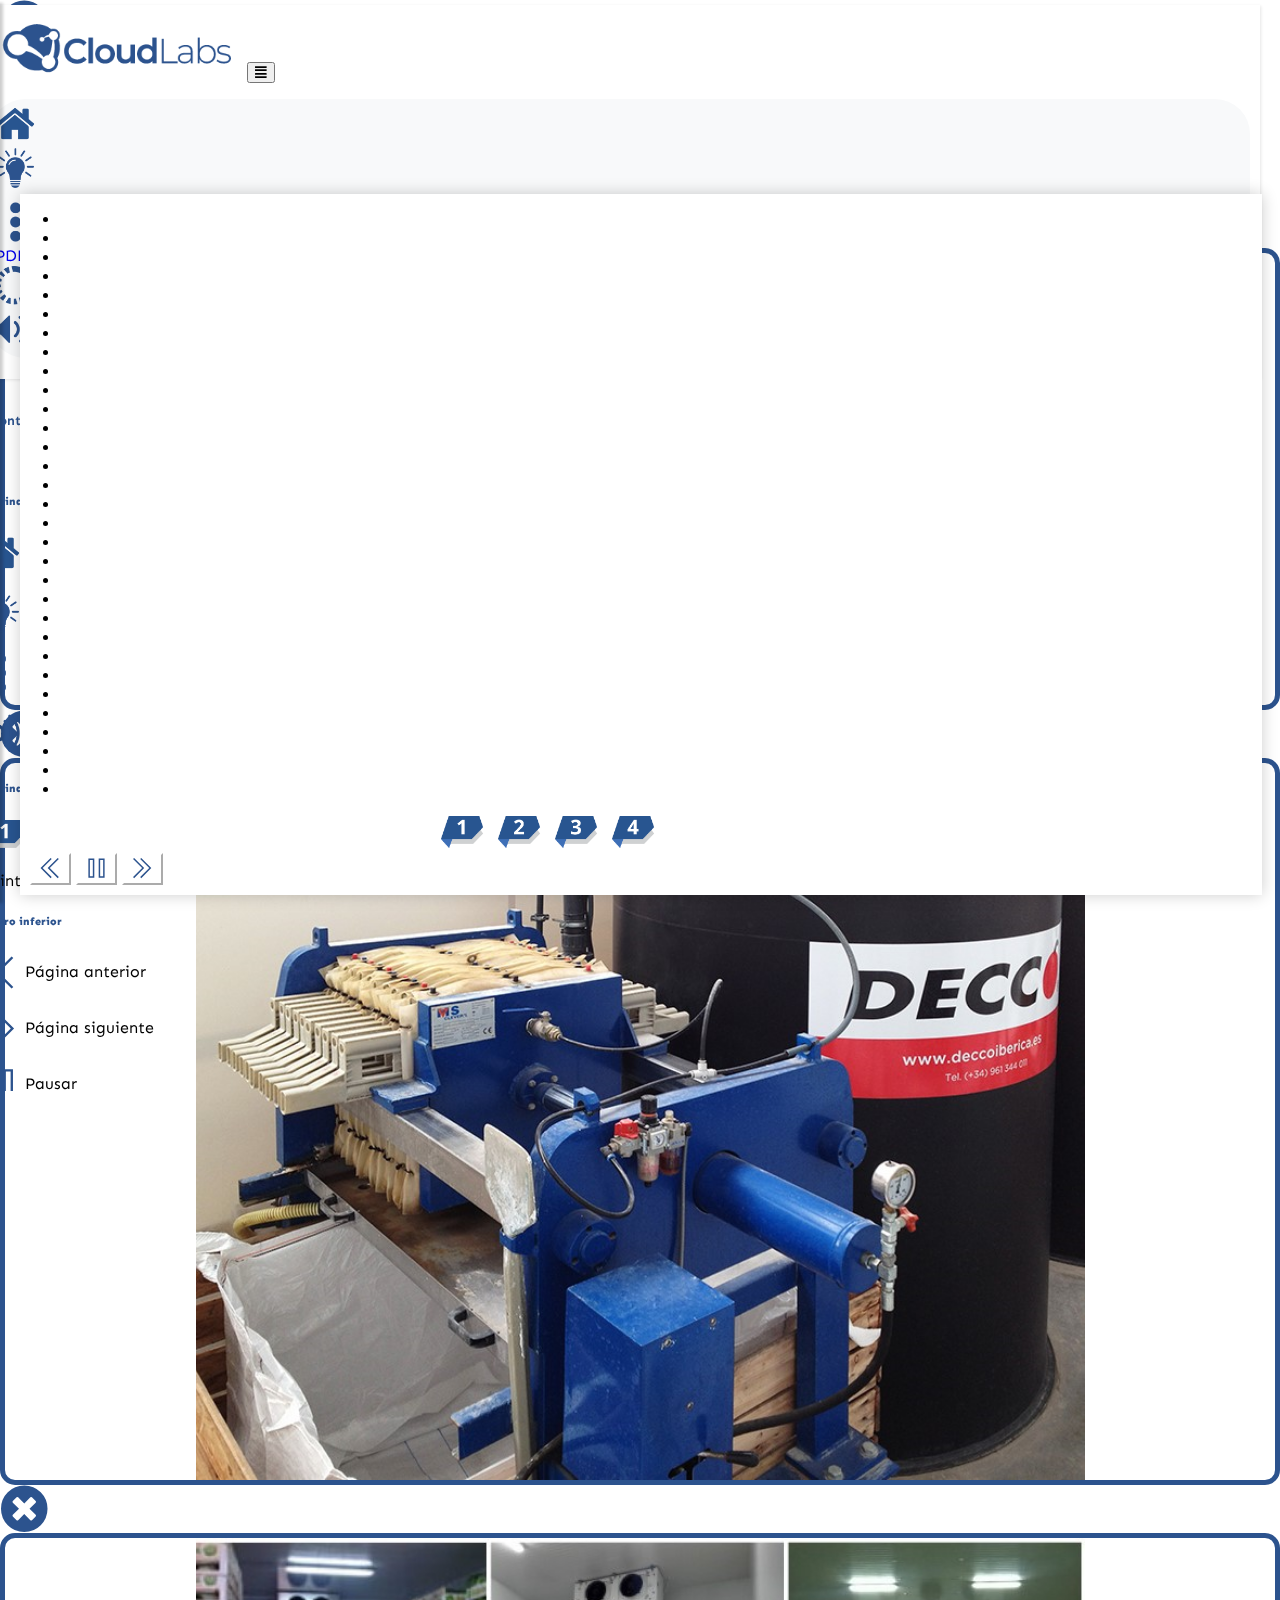
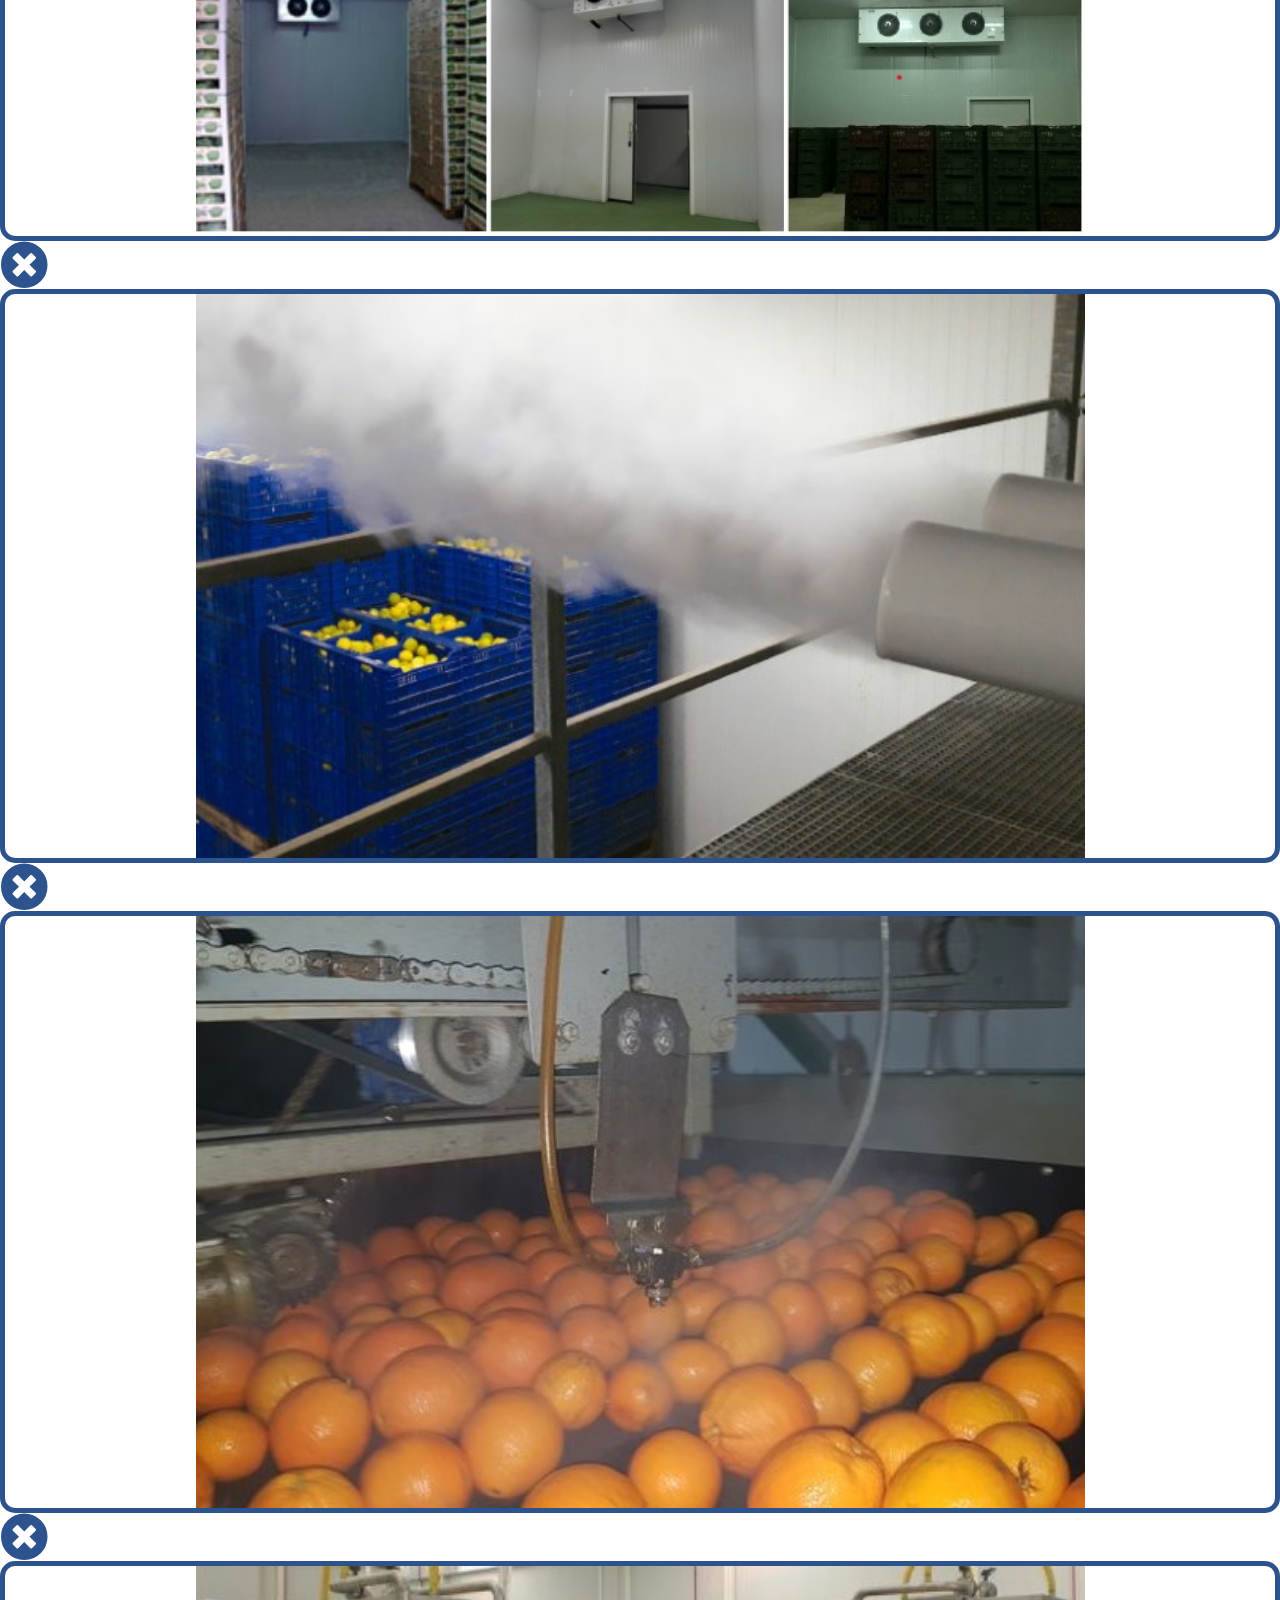
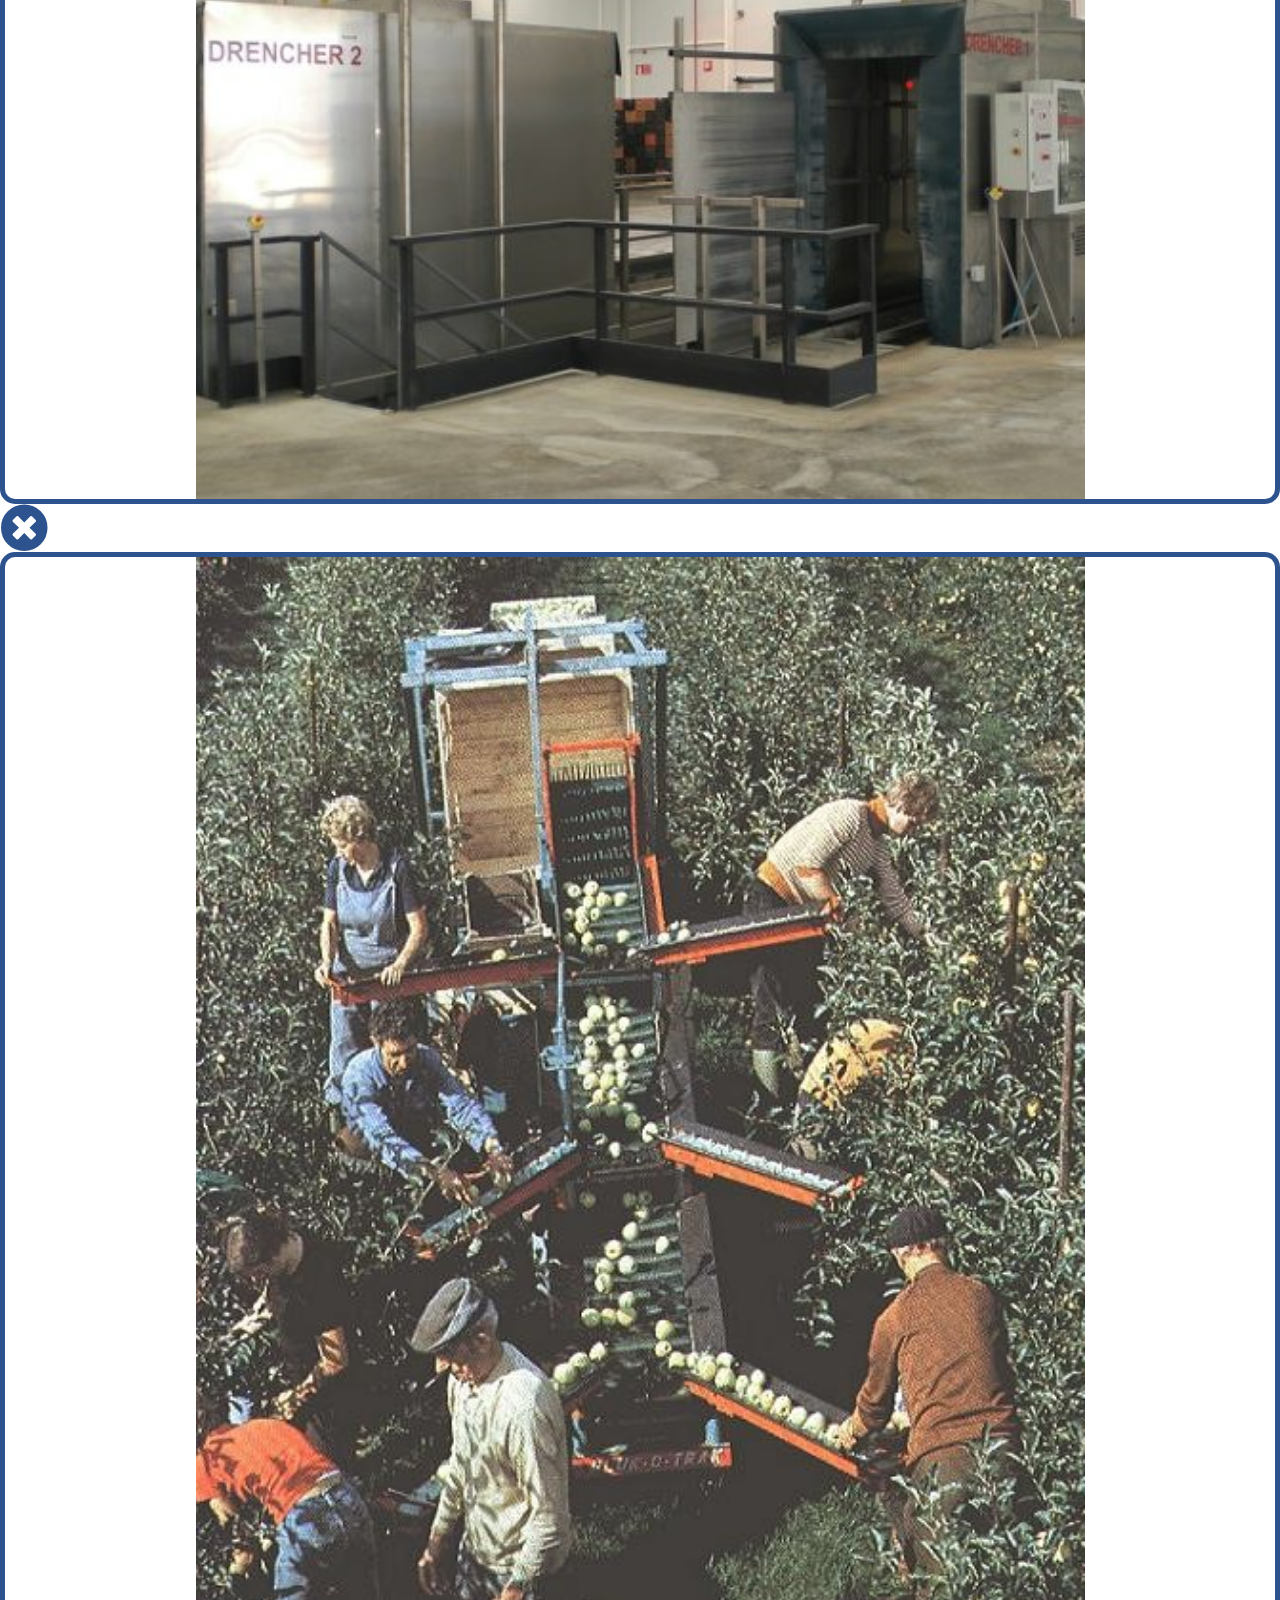
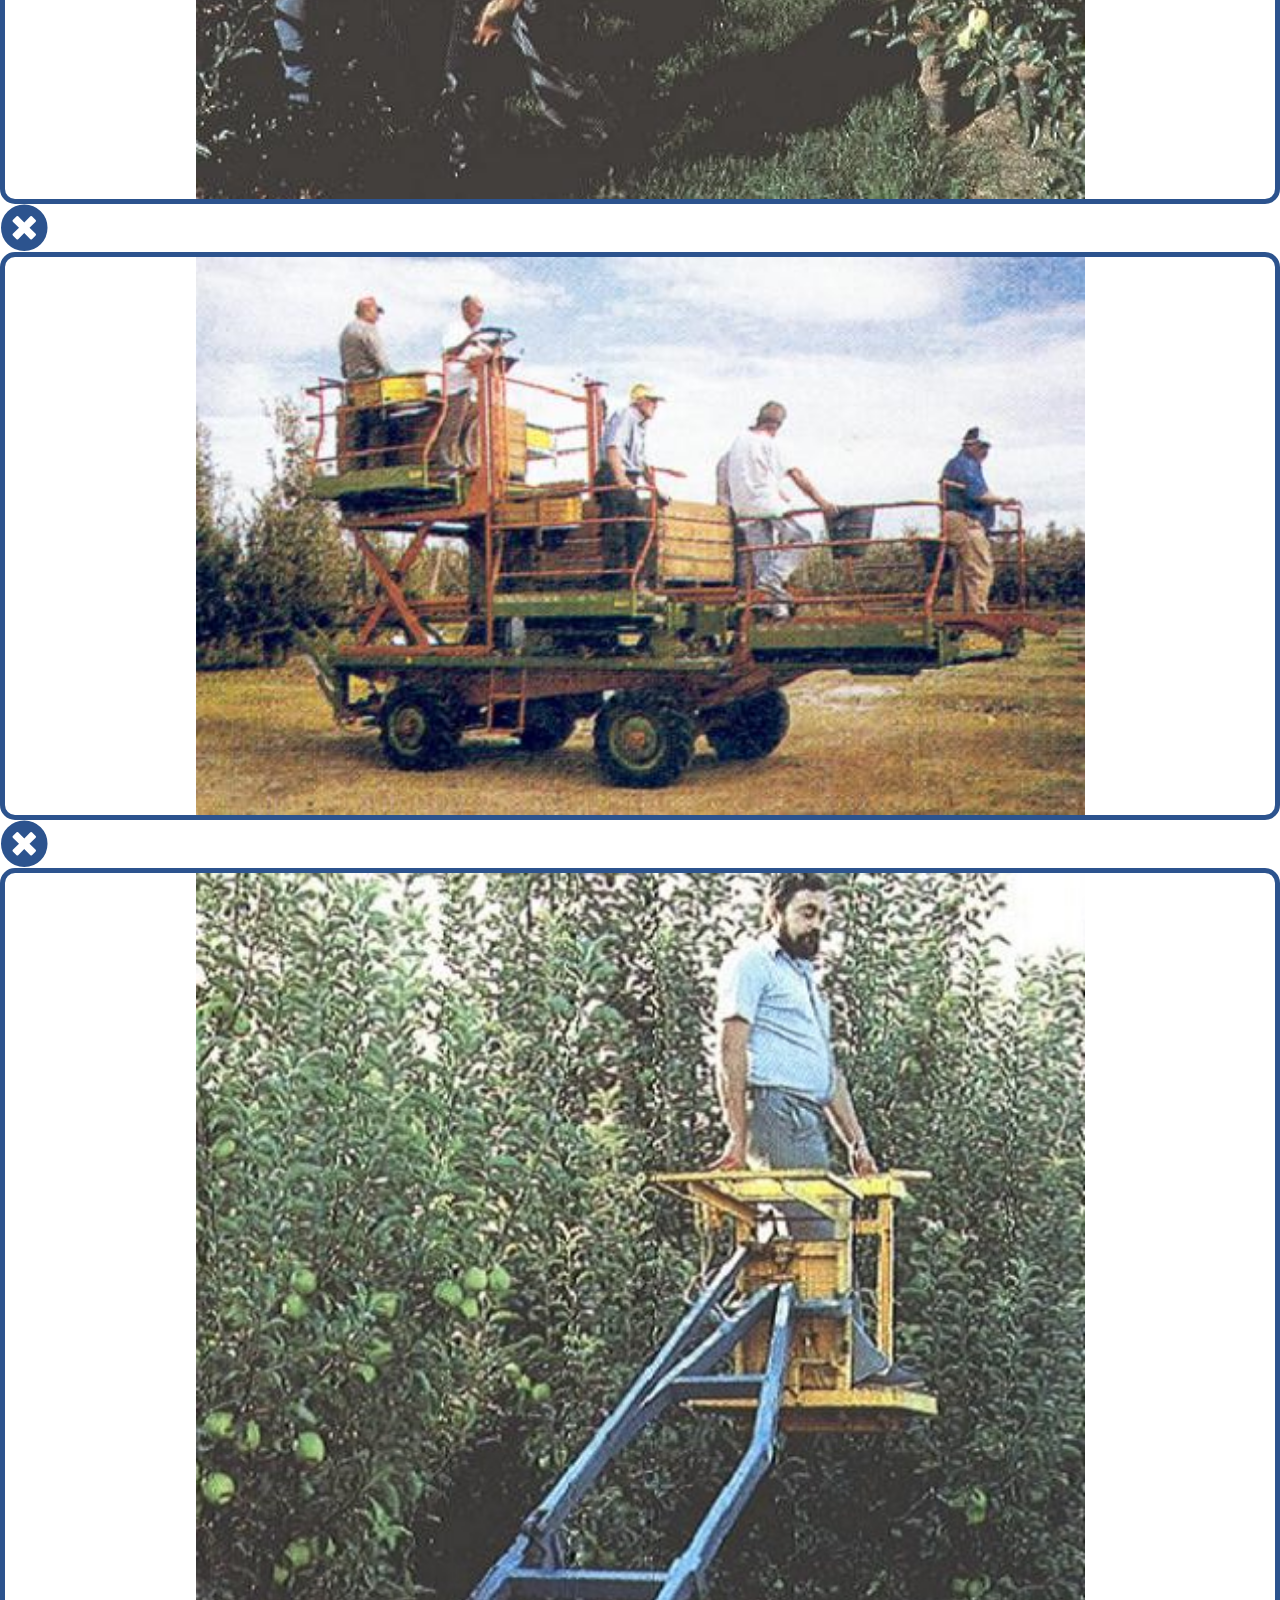
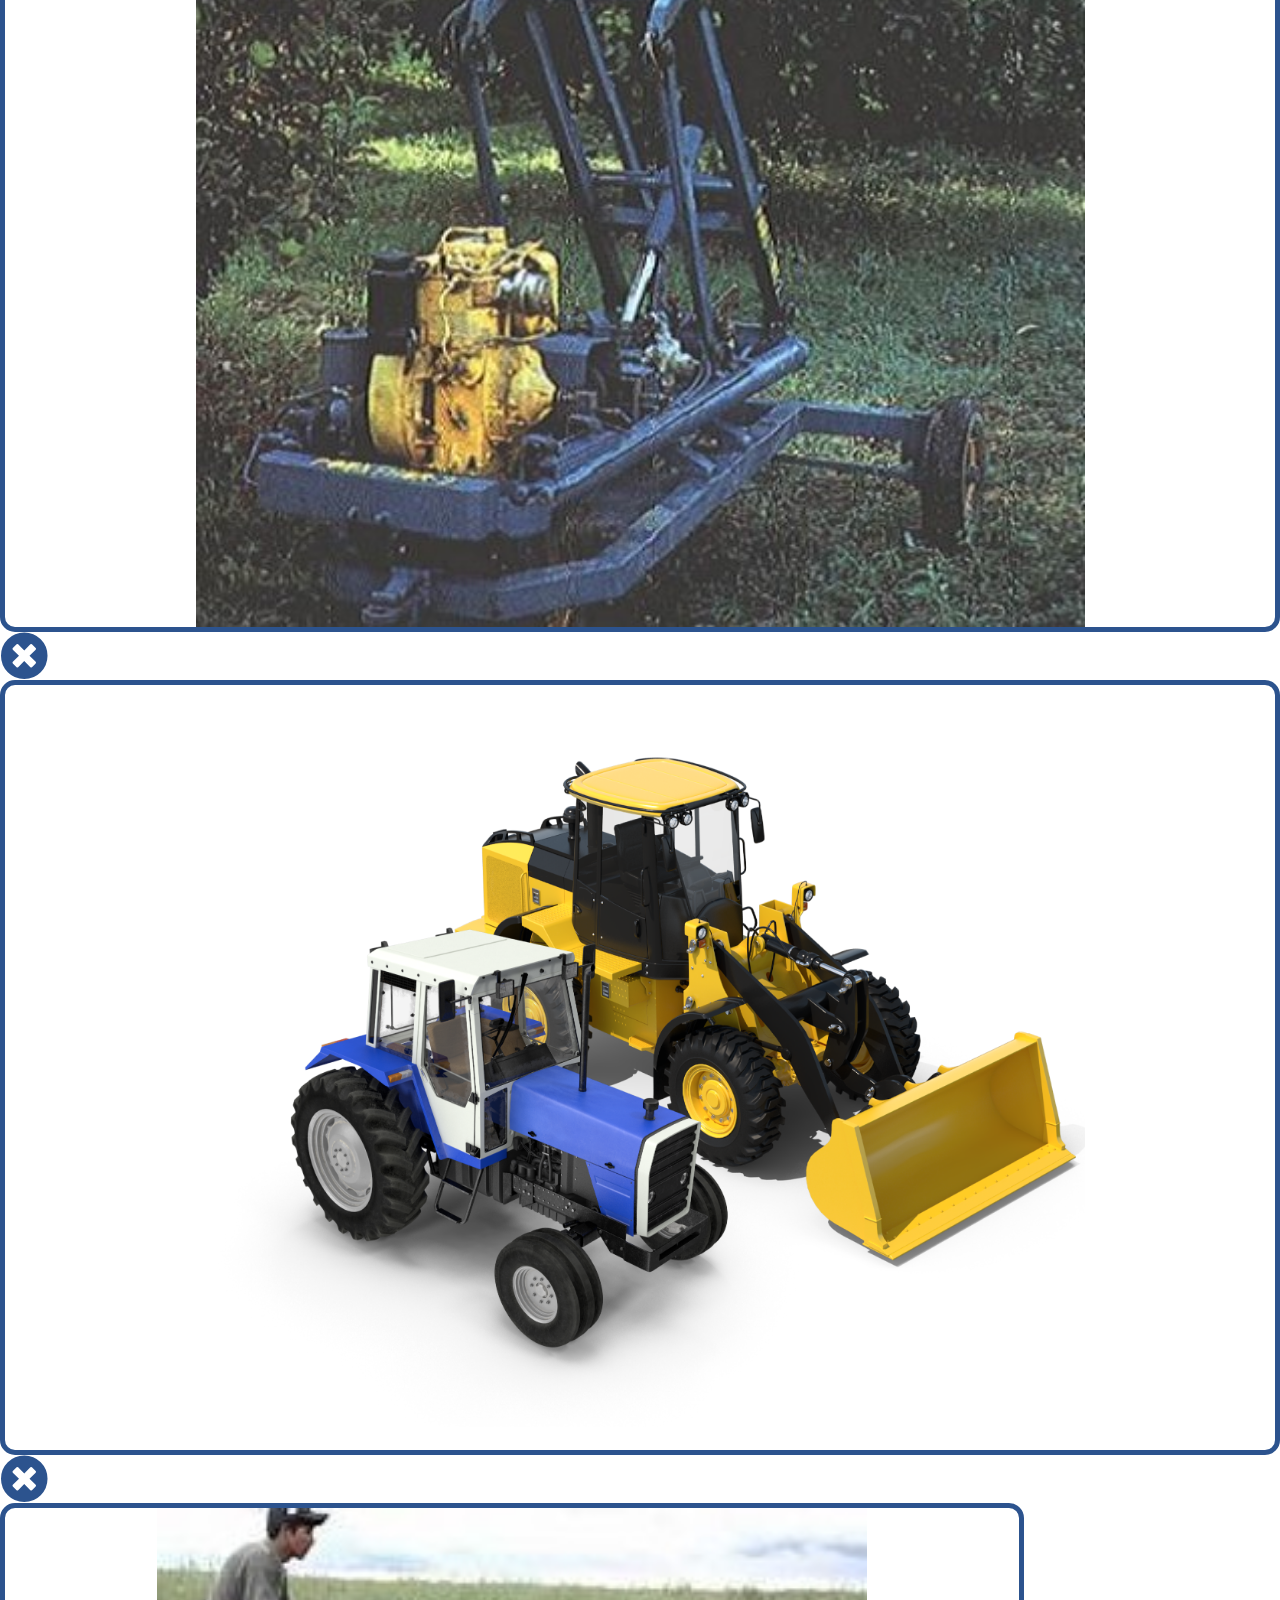
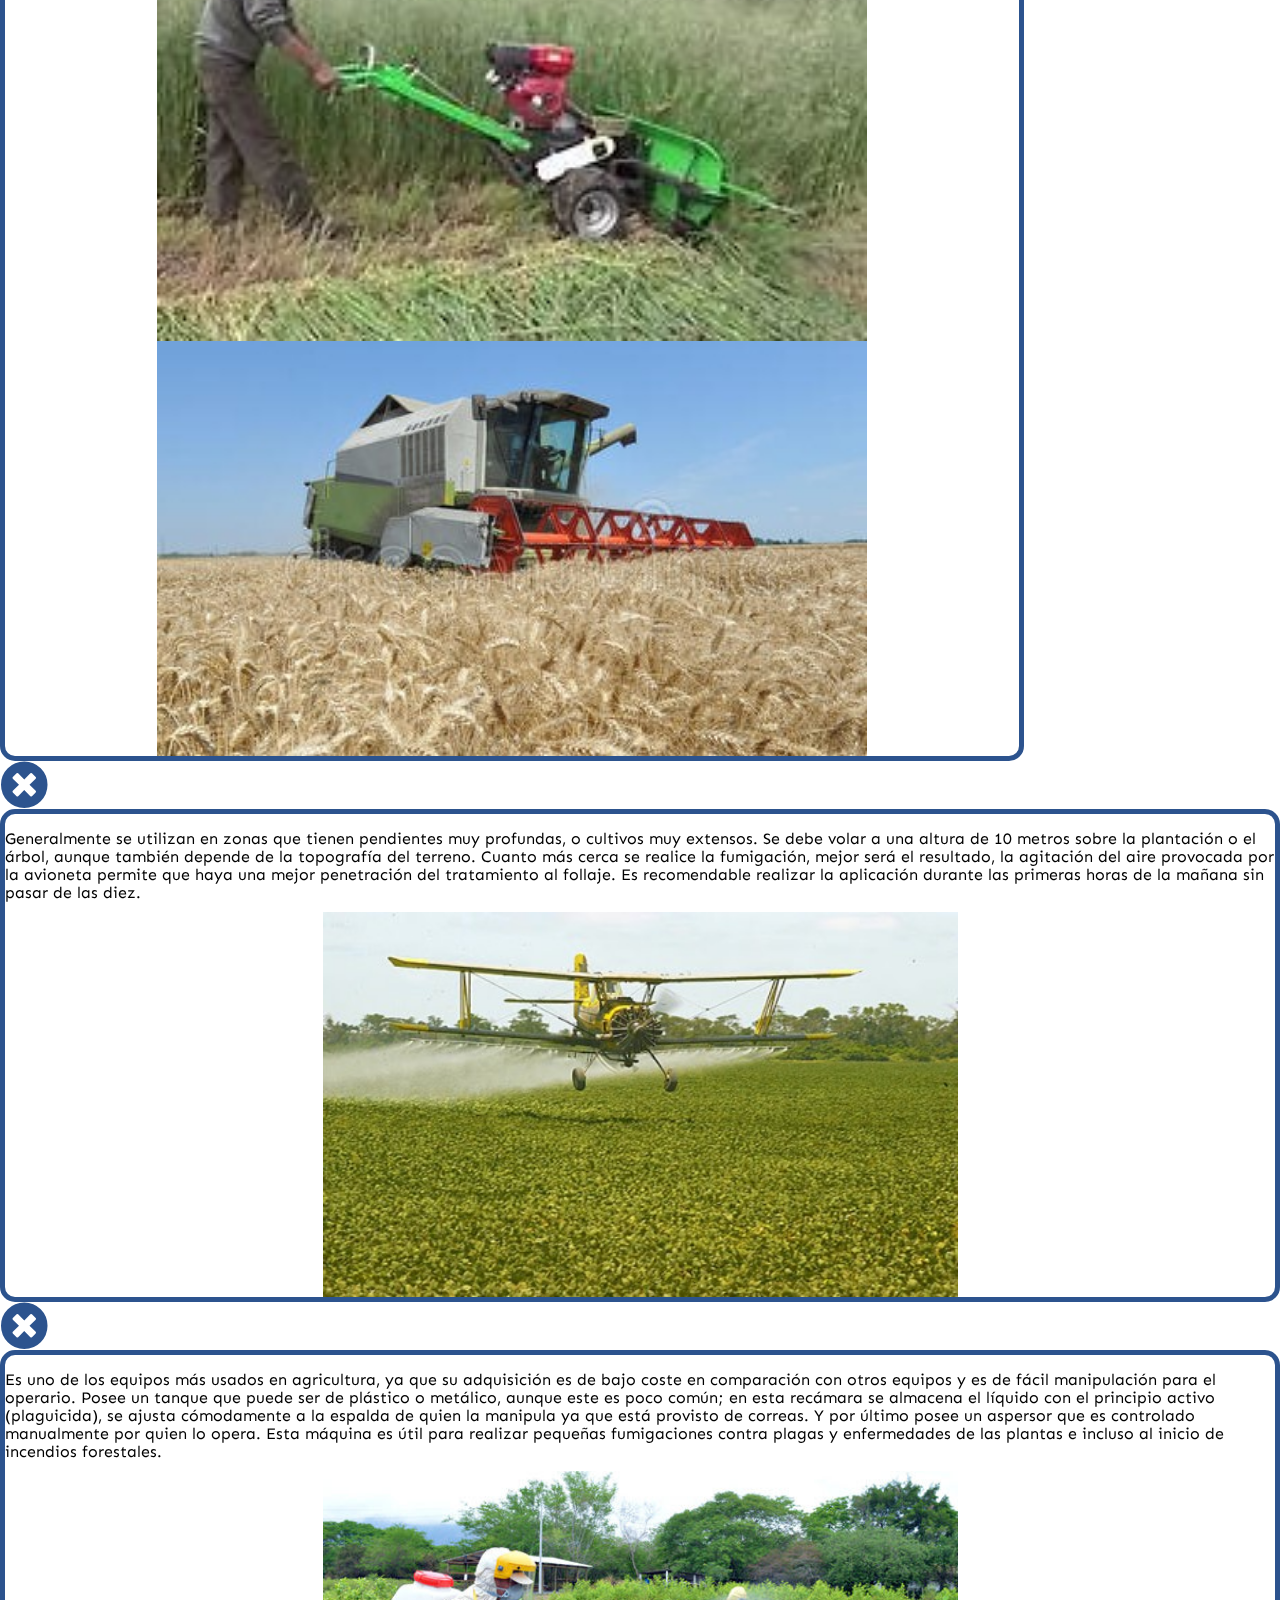
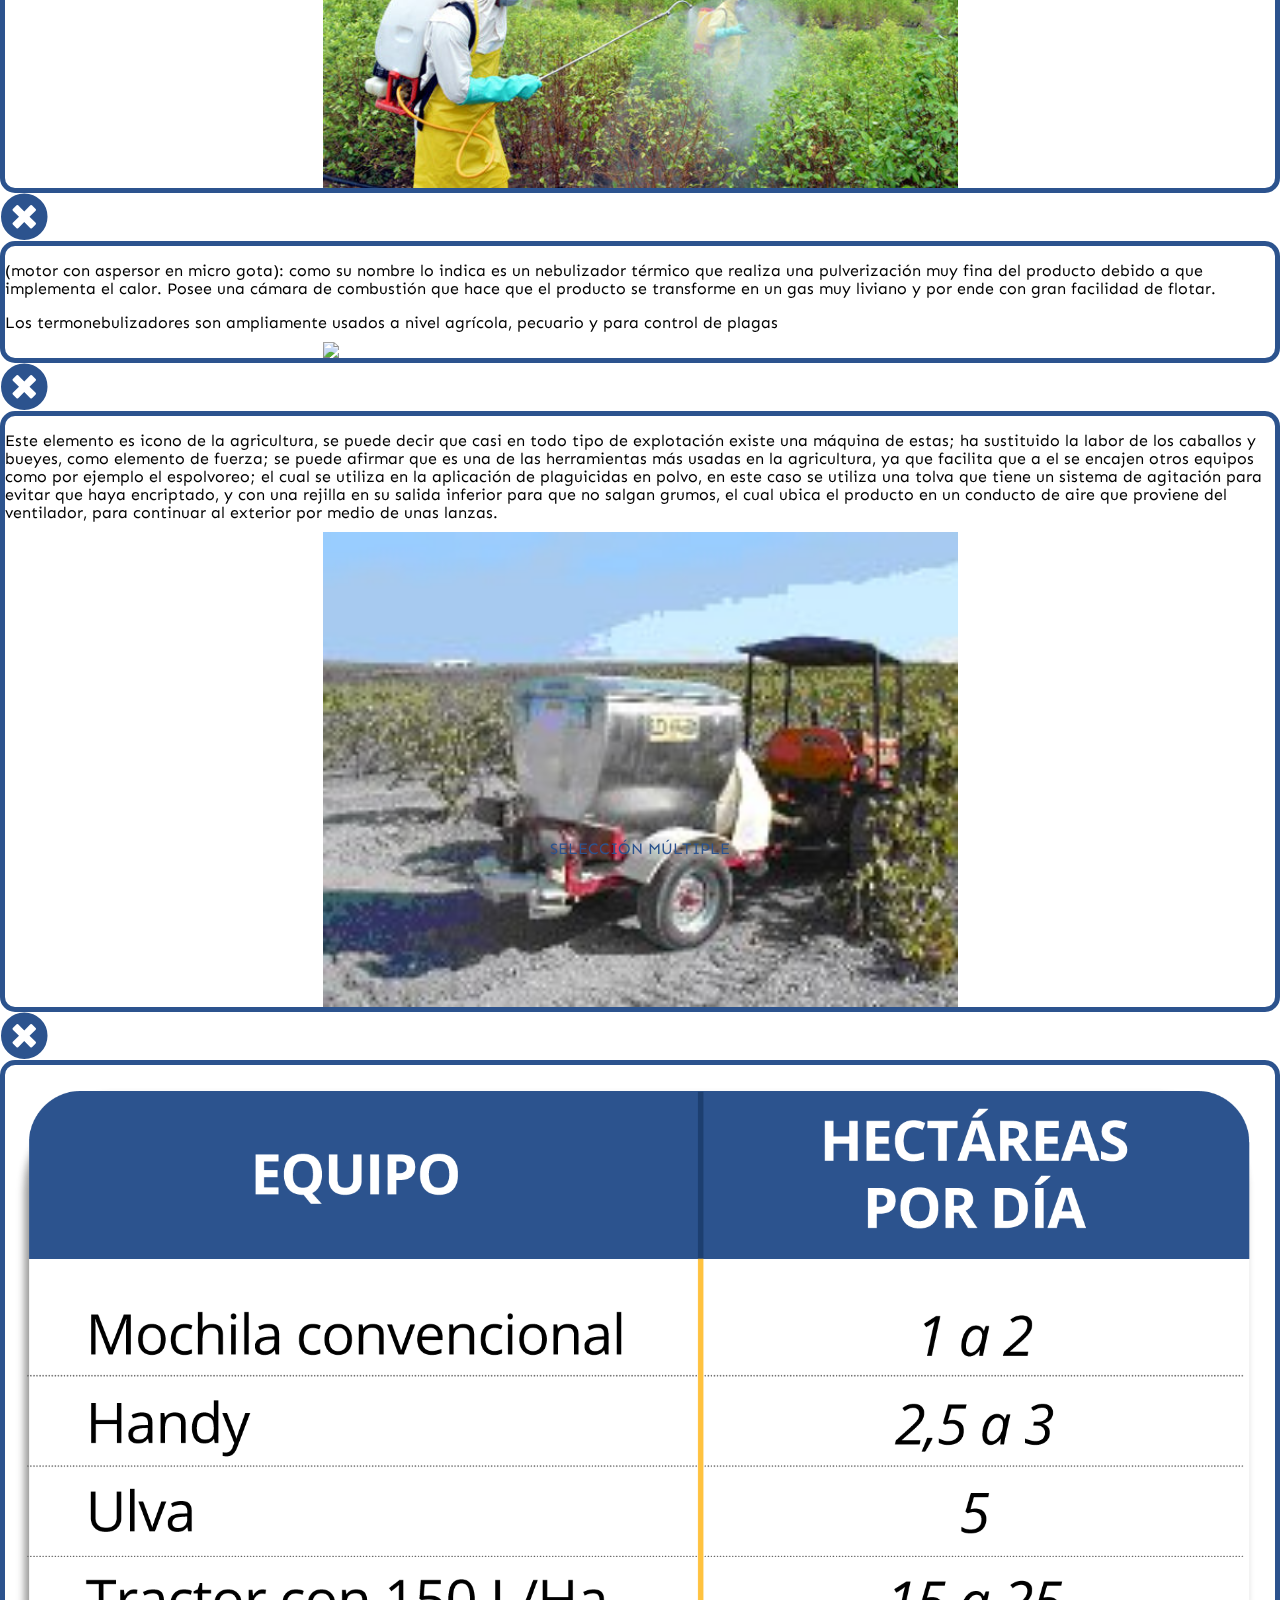
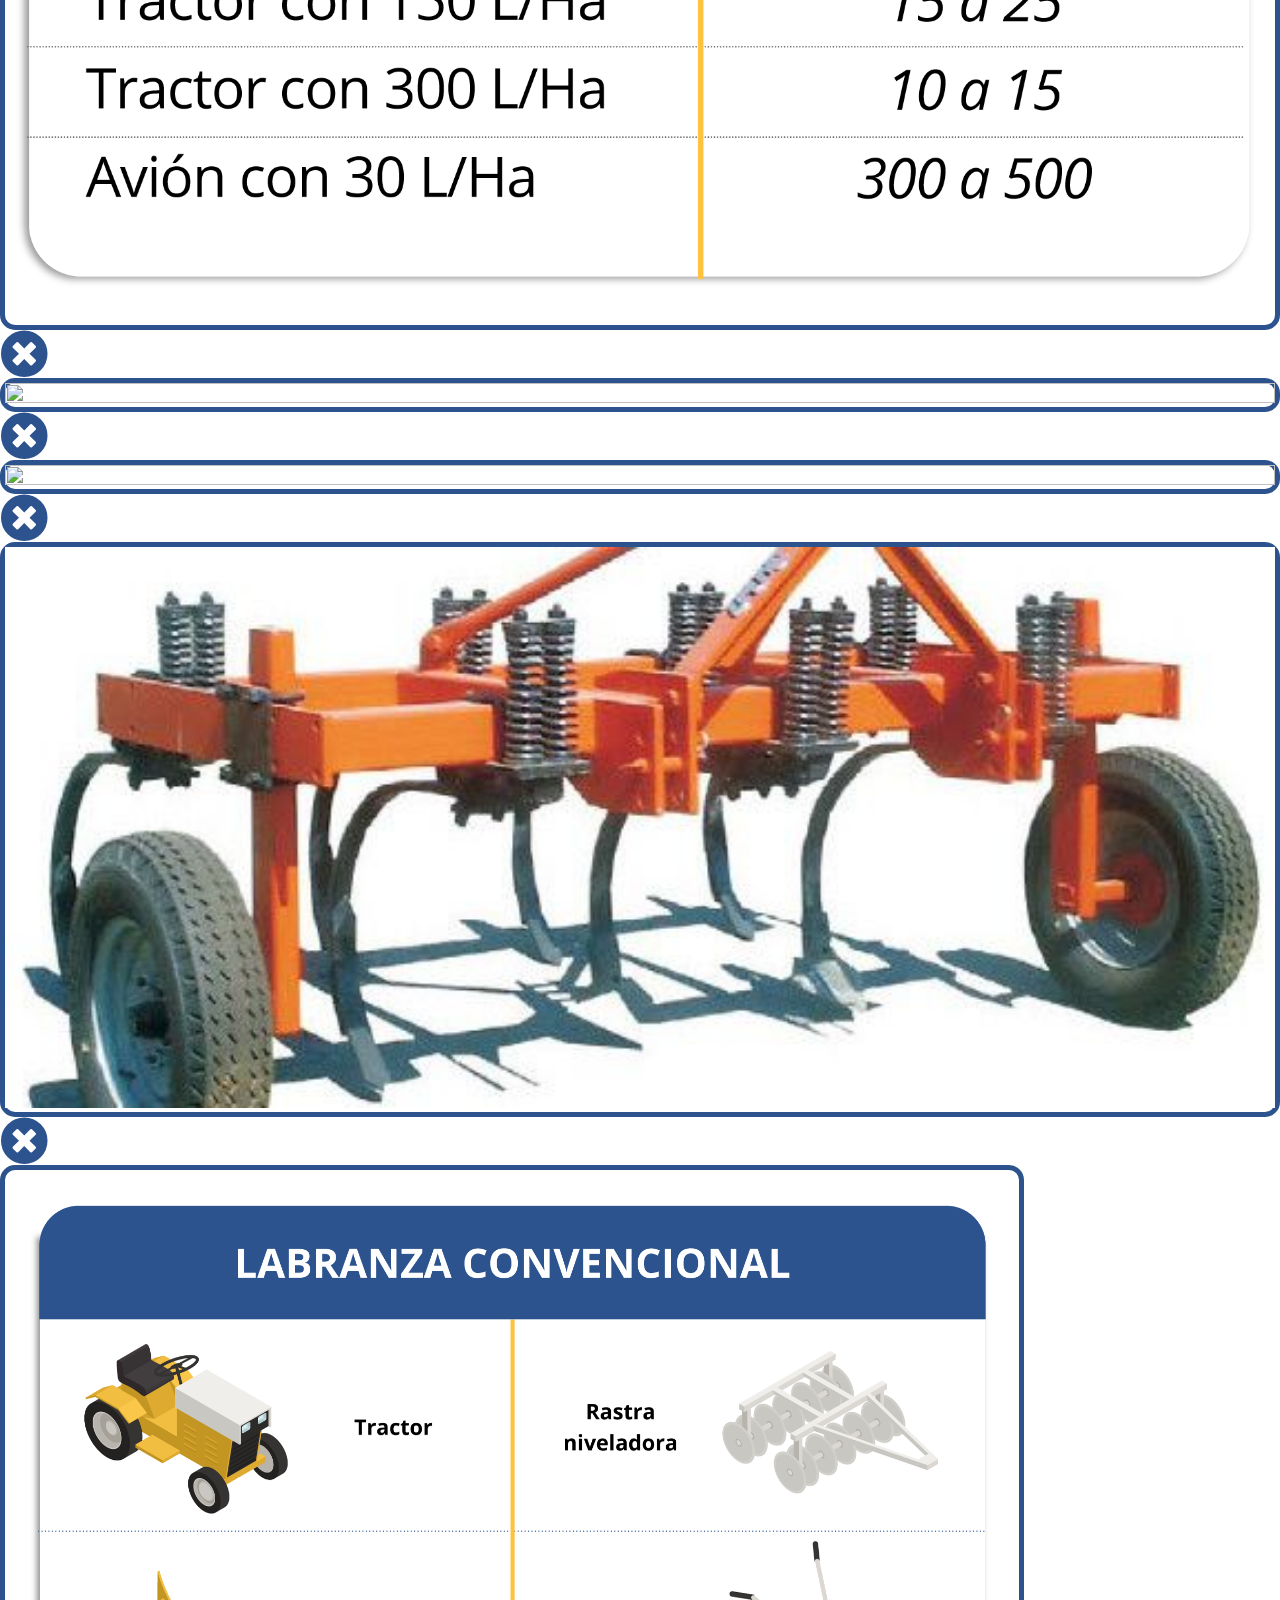
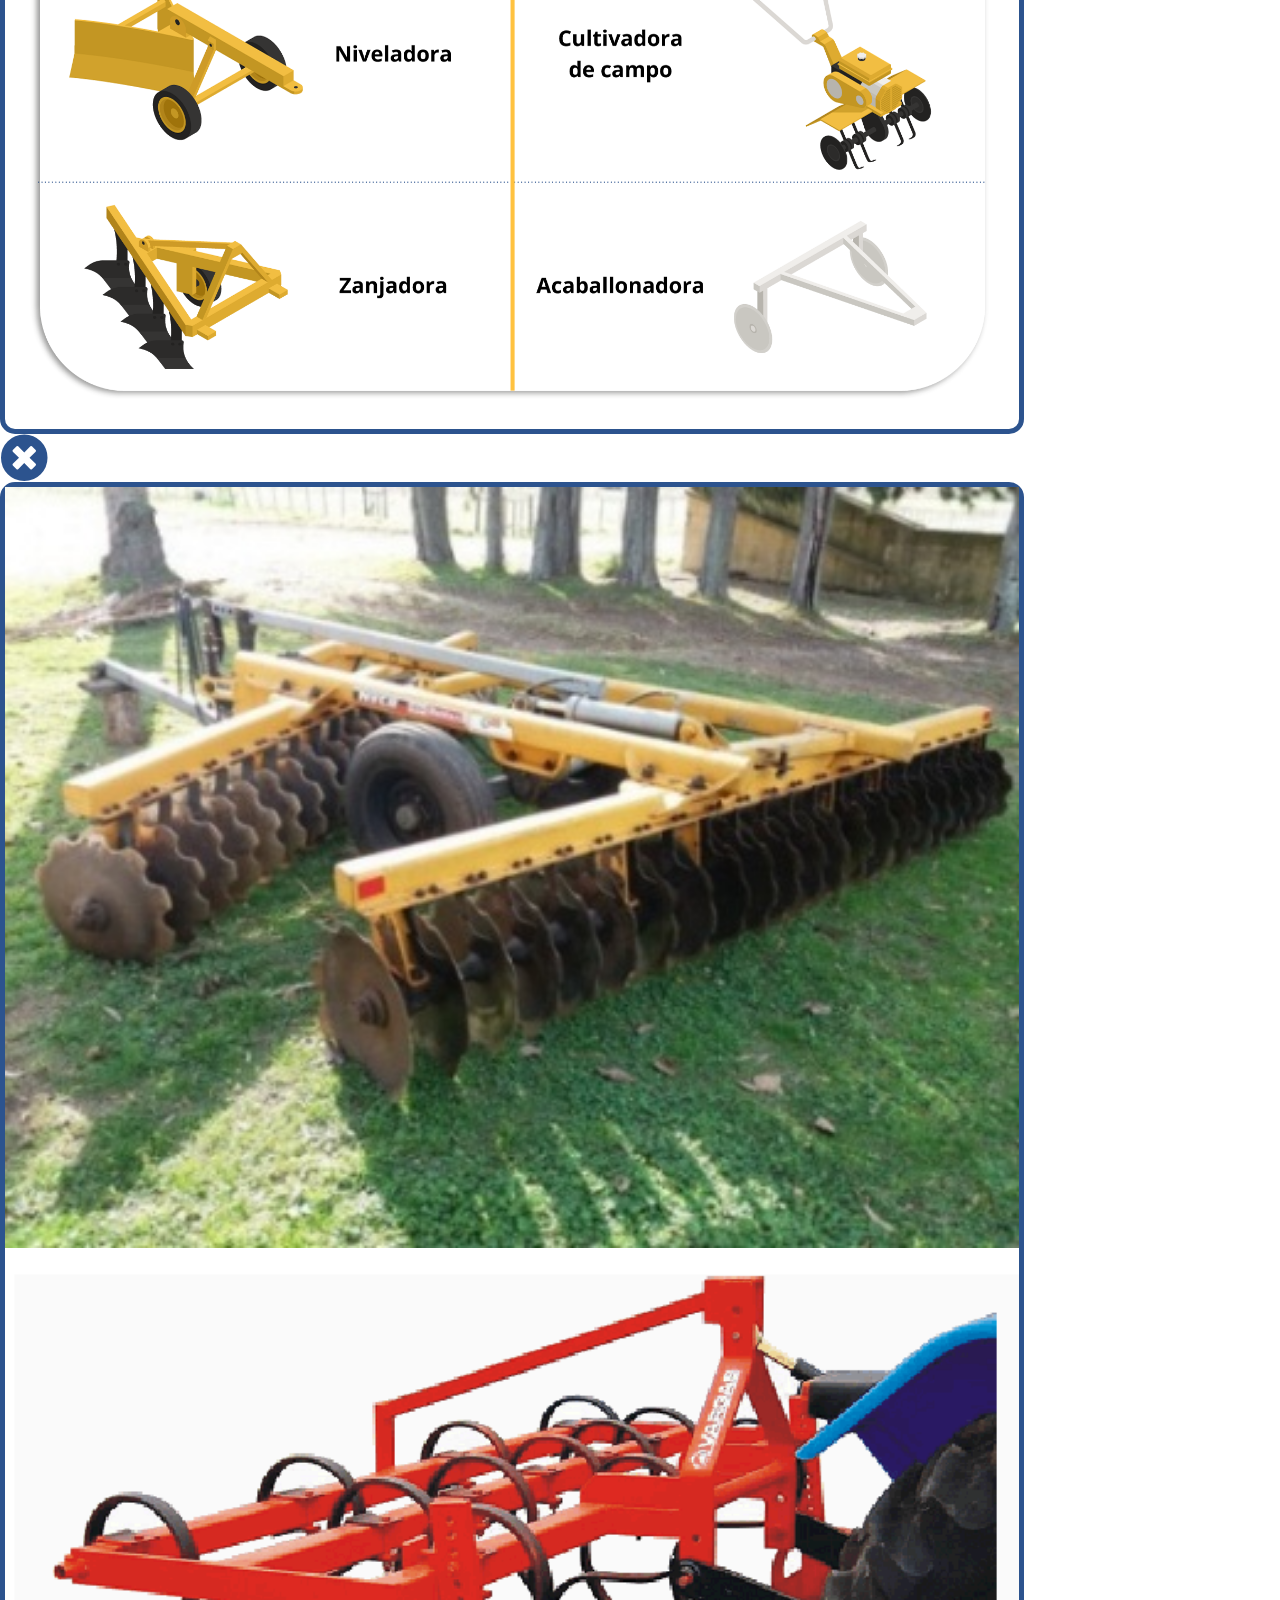
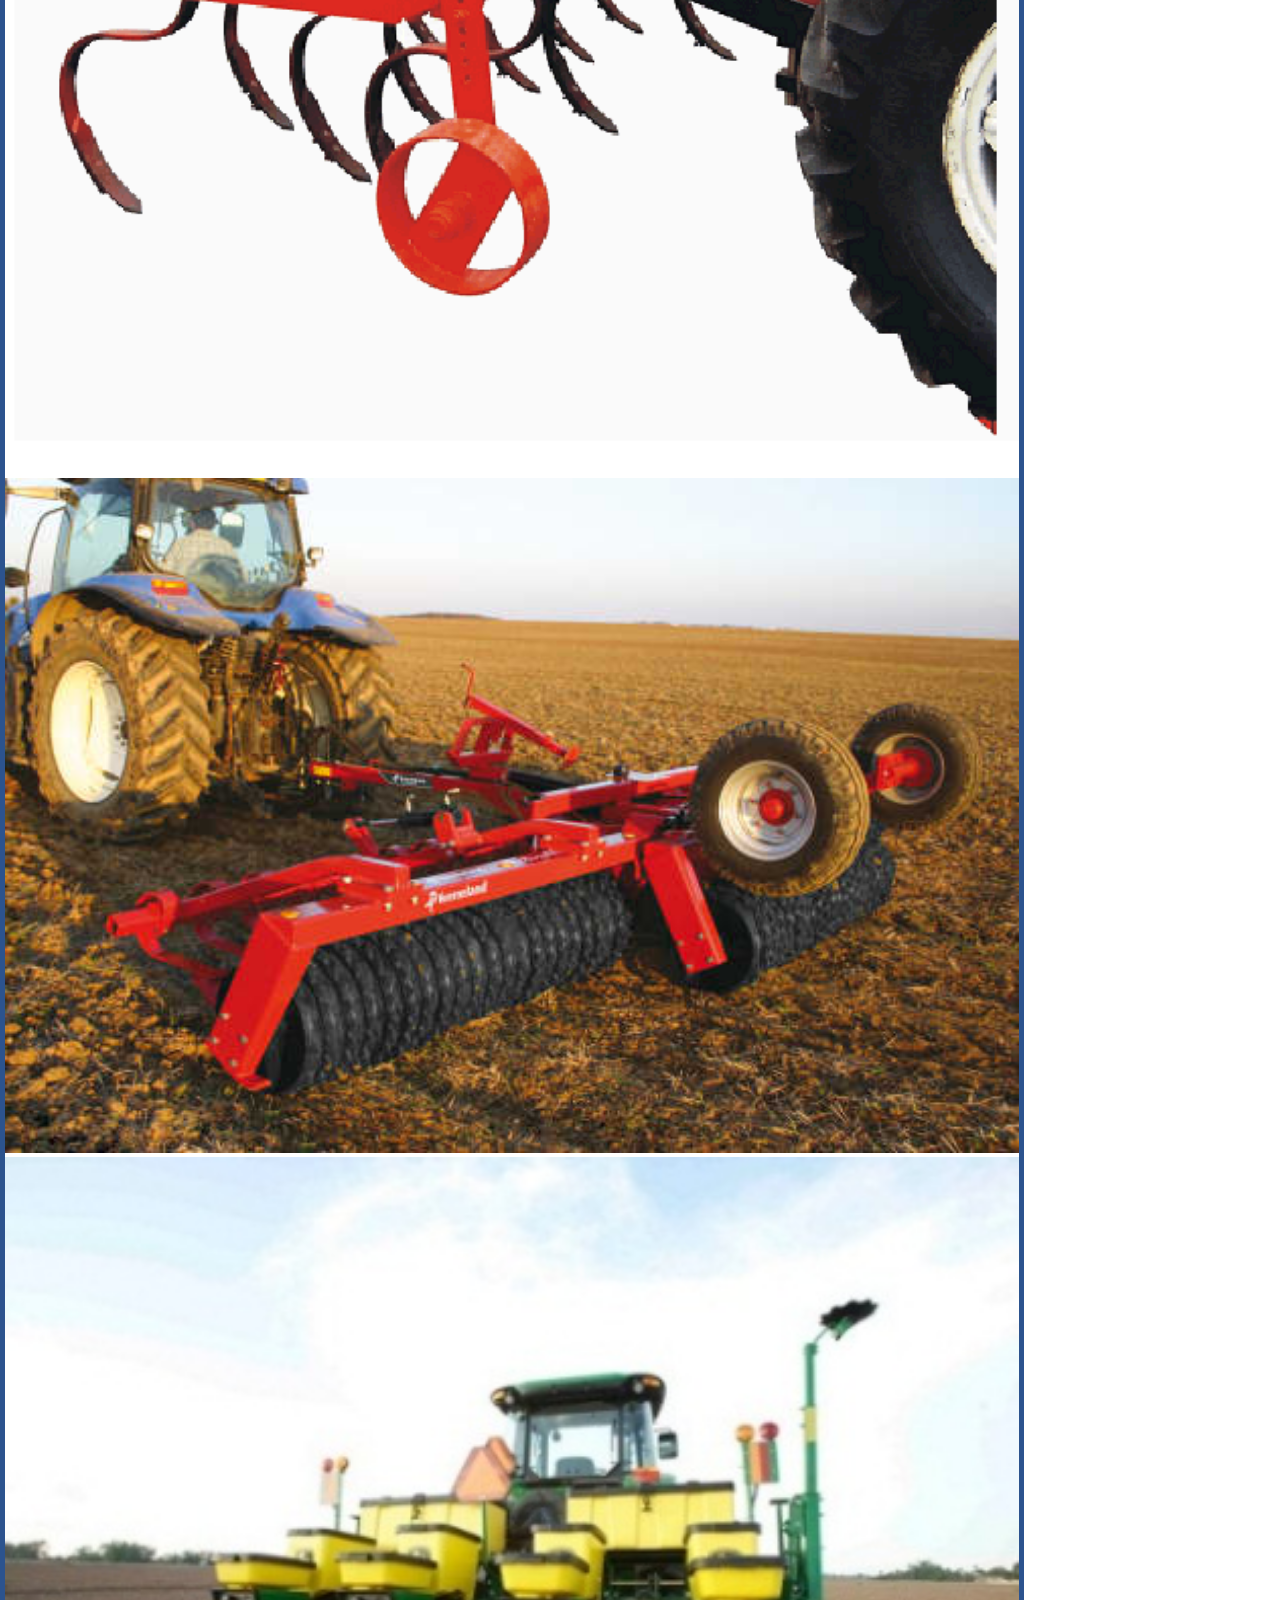
==== commit aaa8170a: "Todos los ajustes y correcciones OK" ====
--- a/contenido.html
+++ b/contenido.html
@@ -554,25 +554,25 @@
                                 </div>
                             </div>
                             <div class="row">
-                                <div class="col-md-7">
+                                <div class="col-md">
                                   <div style="border-radius: 15px; background: #ffc107;" class="p-3">
                                     <p class="p_black font-weight-bold text-center">MAQUINARIA Y EQUIPO PARA ADECUACIÓN DE TIERRA</p>
-                                    <p class="p_black">Dentro del uso adecuado de la maquinaria se debe tener en cuenta qué tipo de labranza se va a realizar en el terreno y con ello la maquinaria adecuada para esta.</p>
-                                    <p class="p_black">La preparación de los terrenos para la siembra puede ser profunda o superficial; siendo recomendable la preparación superficial solo en el caso de que no haya compactación profunda del suelo; dicha compactación puede presentarse cuando ocurre una sucesión rápida del cultivo, o al establecerlos de forma intercalada.</p>
+                                    <p class="p_black justificado">Dentro del uso adecuado de la maquinaria se debe tener en cuenta qué tipo de labranza se va a realizar en el terreno y con ello la maquinaria adecuada para esta.</p>
+                                    <p class="p_black justificado">La preparación de los terrenos para la siembra puede ser profunda o superficial; siendo recomendable la preparación superficial solo en el caso de que no haya compactación profunda del suelo; dicha compactación puede presentarse cuando ocurre una sucesión rápida del cultivo, o al establecerlos de forma intercalada.</p>
                                   </div>
                                 </div>
-                                <div class="col-md-5">
+                                <div class="col" style="margin: 5px;">
                                   <div class="row">
                                     <div class="col-md-6">
                                       <img src="assets/img/maquinaria.png" class="img70 m-3">
                                     </div>
                                     <div class="col-md-6 d-flex align-items-center">
-                                      <p class="p_black">La preparación de suelos para la siembra puede realizarse de forma mecánica o a través de mano de obra, la elección del proceso depende principalmente de la extensión de la zona a cultivar y del presupuesto del que se disponga.</p>
+                                      <p class="p_black justificado">La preparación de suelos para la siembra puede realizarse de forma mecánica o a través de mano de obra, la elección del proceso depende principalmente de la extensión de la zona a cultivar y del presupuesto del que se disponga.</p>
                                     </div>
                                     <div class="col-md-12">
-                                      <p class="p_black">En la actualidad los trabajos de limpieza y descapote que antes se realizaban manualmente están siendo ejecutados por maquinaria; permitiendo bajar los costos de operación al ser realizado en menor tiempo, aunque para los cultivos pequeños se prefiere emplear mano de obra calificada para las labores previas a la siembra como picar, despicar y troncar el terreno para lograr una mayor absorción de nutrientes.</p>
+                                      <p class="p_black justificado">En la actualidad los trabajos de limpieza y descapote que antes se realizaban manualmente están siendo ejecutados por maquinaria; permitiendo bajar los costos de operación al ser realizado en menor tiempo, aunque para los cultivos pequeños se prefiere emplear mano de obra calificada para las labores previas a la siembra como picar, despicar y troncar el terreno para lograr una mayor absorción de nutrientes.</p>
                                       <br>
-                                      <p class="p_black">El empleo de mano de obra para ejecutar las actividades de preparación del suelo acarrea mayor tiempo en la realización de la labor, al igual que se hace necesario contar con mayor personal disponible viéndose reflejado en mayores costos; es por esta razón que se viene utilizando de manera más frecuente la implementación de máquinas para actividades como creación de franjas, limpieza de desagües y terrenos, compactación del suelo, excavaciones y movimientos de tierra, con el fin de minimizar costos.</p>
+                                      <p class="p_black justificado">El empleo de mano de obra para ejecutar las actividades de preparación del suelo acarrea mayor tiempo en la realización de la labor, al igual que se hace necesario contar con mayor personal disponible viéndose reflejado en mayores costos; es por esta razón que se viene utilizando de manera más frecuente la implementación de máquinas para actividades como creación de franjas, limpieza de desagües y terrenos, compactación del suelo, excavaciones y movimientos de tierra, con el fin de minimizar costos.</p>
                                     </div>
                                   </div>
                                 </div>
@@ -720,7 +720,7 @@
                                           Ejercicio de aprendizaje
                                       </span>
                                   </p>
-                                  <img src="assets/img/aprendizaje.png" alt="Aprendizaje" class="img-fluid" width="50px">
+                                  <img src="assets/img/aprendizaje.png" alt="Aprendizaje" class="img-fluid cerebro" width="50px">
                               </div>
                               <div class="row" style="position: absolute; width: 100%; text-align: center;">
                                   <div class="col-md-12">
@@ -884,7 +884,7 @@
                                   </div>                          
                                   <div class="col-md-5">
                                     <div class="p-3 m-3" style="background: #2c538e; border-radius: 15px;">
-                                      <p class="p_black m-3 p-3">En los cultivos de ladera pocas veces se utiliza el tractor, la mayoría de las actividades se realizan de forma manual y como se mencionó anteriormente se utiliza para la aplicación de insumos la bomba de espalda o máquina fumigadora manual, la guadaña se utiliza en la limpia, en podas se usan tijeras, serruchos y herramientas de laboreo (pica, pala, machete, azadón, palín, etc.).</p>
+                                      <p class="p_white m-3 p-3">En los cultivos de ladera pocas veces se utiliza el tractor, la mayoría de las actividades se realizan de forma manual y como se mencionó anteriormente se utiliza para la aplicación de insumos la bomba de espalda o máquina fumigadora manual, la guadaña se utiliza en la limpia, en podas se usan tijeras, serruchos y herramientas de laboreo (pica, pala, machete, azadón, palín, etc.).</p>
                                     </div>
                                   </div>                          
                                 </div>
@@ -897,23 +897,23 @@
                                 </div>
                             </div>
                             <div class="row">
-                                <div class="col-md-7">
+                                <div class="col-md">
                                   <div style="border-radius: 15px; background: #ffc107;" class="p-3">
                                     <p class="p_black font-weight-bold text-center"></p>
-                                    <p class="p_black">Es muy importante tener en cuenta que para que se dé un uso correcto de los equipos, estos duren a través del tiempo y se evite la propagación de plagas, se deben limpiar antes y después de la actividad (hipoclorito o vinagre), en el caso de las bombas se debe realizar triple lavado para evitar que residuos anteriores queden en ella.</p>
-                                    <p class="p_black">Los equipos para aplicar productos fitosanitarios necesitan un estricto proceso de limpieza y desinfección que asegure que las aplicaciones y tratamientos se realicen de forma eficiente y uniforme; de esta forma se contribuye a un ahorro del producto y una mejor eficiencia, reducción en los tiempos de aplicación, menor contaminación ambiental y disminución en los riesgos implícitos a la aplicación de plaguicidas.</p>
+                                    <p class="p_black justificado">Es muy importante tener en cuenta que para que se dé un uso correcto de los equipos, estos duren a través del tiempo y se evite la propagación de plagas, se deben limpiar antes y después de la actividad (hipoclorito o vinagre), en el caso de las bombas se debe realizar triple lavado para evitar que residuos anteriores queden en ella.</p>
+                                    <p class="p_black justificado">Los equipos para aplicar productos fitosanitarios necesitan un estricto proceso de limpieza y desinfección que asegure que las aplicaciones y tratamientos se realicen de forma eficiente y uniforme; de esta forma se contribuye a un ahorro del producto y una mejor eficiencia, reducción en los tiempos de aplicación, menor contaminación ambiental y disminución en los riesgos implícitos a la aplicación de plaguicidas.</p>
                                   </div>
                                 </div>
-                                <div class="col-md-5">
+                                <div class="col" style="margin: 10px;">
                                   <div class="row">
                                     <div class="col-md-12">
-                                      <p class="p_black">Un mantenimiento deficiente del equipo puede ocasionar la distribución inadecuada del producto al ser aplicado; igualmente los desajustes o averías causadas por el deterioro de este pueden dar lugar a fugas del insumo en lugares inapropiados.</p>
+                                      <p class="p_black justificado">Un mantenimiento deficiente del equipo puede ocasionar la distribución inadecuada del producto al ser aplicado; igualmente los desajustes o averías causadas por el deterioro de este pueden dar lugar a fugas del insumo en lugares inapropiados.</p>
                                       <br>
-                                      <p class="p_black">Para garantizar la conservación de los equipos fitosanitarios y su buen funcionamiento se debe realizar el lavado siempre al inicio de cada ciclo de tratamiento, al igual que cuando se cambie de producto. Es de vital importancia tener presente que una vez terminada la jornada laboral no debe quedar ningún residuo del producto en los equipos utilizados.</p>
+                                      <p class="p_black justificado">Para garantizar la conservación de los equipos fitosanitarios y su buen funcionamiento se debe realizar el lavado siempre al inicio de cada ciclo de tratamiento, al igual que cuando se cambie de producto. Es de vital importancia tener presente que una vez terminada la jornada laboral no debe quedar ningún residuo del producto en los equipos utilizados.</p>
                                       <br>
-                                      <p class="p_black">Al momento de lavar los equipos es necesario abrir todas sus llaves y boquillas para que no quede ningún resto del producto. Este lavado debe realizarse en un área específica que no genere contaminación ambiental y el agua residual de ser desechada se debe garantizar que sea de forma segura. Está prohibido realizar el lavado de estos equipos a menos de 50 metros de una fuente de agua superficial o subterránea.</p>
+                                      <p class="p_black justificado">Al momento de lavar los equipos es necesario abrir todas sus llaves y boquillas para que no quede ningún resto del producto. Este lavado debe realizarse en un área específica que no genere contaminación ambiental y el agua residual de ser desechada se debe garantizar que sea de forma segura. Está prohibido realizar el lavado de estos equipos a menos de 50 metros de una fuente de agua superficial o subterránea.</p>
                                       <br>
-                                      <p class="p_black">Un proceso de limpieza y desinfección efectivo del equipo reduce los riesgos toxicológicos y contribuyen a la seguridad del operario.</p>
+                                      <p class="p_black justificado">Un proceso de limpieza y desinfección efectivo del equipo reduce los riesgos toxicológicos y contribuyen a la seguridad del operario.</p>
                                     </div>
                                   </div>
                                 </div>
@@ -926,17 +926,17 @@
                                       <p class="font-weight-bold">MAQUINARIA Y EQUIPO EN ESTABLECIMIENTO DE CULTIVO</p>
                                   </div>
                               </div>
-                              <div class="d-flex justify-content-center">
-                                <div class="col-md-3">
-                                  <img src="assets/img/profesor-5.png" class="img-fluid">
+                              <div class="row">
+                                <div class="col" style="display: flex; justify-content: center;">
+                                  <img src="assets/img/profesor-5.png" class="img-fluid2">
                                 </div>                          
                                 <div class="col-md-9">
                                   <div class="p-3 m-3" style="background: #2c538e; border-radius: 45px;">
-                                    <p class="p_black m-3 p-3 font-weight-bold text-center">CALIBRACIÓN DE EQUIPOS</p>
-                                    <p class="p_black m-3 p-3">En una aplicación fitosanitaria se pretenden dos propósitos específicos: la eficacia para controlar el organismo que está afectando el cultivo y la eficiencia que permita un máximo aprovechamiento del producto con el menor costo de aplicación. Para lograr estos dos objetivos “eficiencia y eficacia” es necesario emplear equipos de aplicación apropiados acorde con las características del cultivo y que estos estén en óptimo estado de funcionamiento y bien calibrados que nos permitan colocar el producto en el área específica y en la dosis y coberturas indicadas.</p>
-                                    <p class="p_black m-3 p-3">La calibración entonces se define como el conjunto de operaciones que garantiza la exacta distribución de una cantidad determinada de un producto fitosanitario sobre un objetivo fijo.</p>
-                                    <p class="p_black m-3 p-3">En términos más específicos la calibración consiste en la preparación y puesta a punto de un equipo para realizar exitosamente las aplicaciones de los tratamientos.</p>
-                                    <p class="p_black m-3 p-3">La persona encargada de operar el equipo debe conocer muy bien las calibraciones óptimas dadas por el fabricante  para que su funcionamiento sea el esperado.</p>
+                                    <p class="p_white justificado m-3 p-3 font-weight-bold text-center">CALIBRACIÓN DE EQUIPOS</p>
+                                    <p class="p_white justificado m-3 p-3">En una aplicación fitosanitaria se pretenden dos propósitos específicos: la eficacia para controlar el organismo que está afectando el cultivo y la eficiencia que permita un máximo aprovechamiento del producto con el menor costo de aplicación. Para lograr estos dos objetivos “eficiencia y eficacia” es necesario emplear equipos de aplicación apropiados acorde con las características del cultivo y que estos estén en óptimo estado de funcionamiento y bien calibrados que nos permitan colocar el producto en el área específica y en la dosis y coberturas indicadas.</p>
+                                    <p class="p_white justificado m-3 p-3">La calibración entonces se define como el conjunto de operaciones que garantiza la exacta distribución de una cantidad determinada de un producto fitosanitario sobre un objetivo fijo.</p>
+                                    <p class="p_white justificado m-3 p-3">En términos más específicos la calibración consiste en la preparación y puesta a punto de un equipo para realizar exitosamente las aplicaciones de los tratamientos.</p>
+                                    <p class="p_white justificado m-3 p-3">La persona encargada de operar el equipo debe conocer muy bien las calibraciones óptimas dadas por el fabricante  para que su funcionamiento sea el esperado.</p>
                                   </div>
                                 </div>                          
                               </div>
@@ -1078,14 +1078,14 @@
                                 </div>
                                 <div class="d-flex justify-content-center">
                                   <div class="col-md-4 p-3 d-flex align-items-center">
-                                    <p class="p_black">La recolección es una de las actividades más importantes, si esta no se realiza de forma adecuada habrá pérdidas de semillas (cereales), frutos, por esto es necesario realizar operaciones que permitan un aprovechamiento adecuado del cultivo. Dependiendo del tipo de cultivo se pueden realizar operaciones simples como la corta de mieses o hierbas, con el fin de recolectarlas; o bien otras operaciones más complejas, como es el caso de la recolección de la fibra, la realización de la trilla, o los procesos que se efectúan a los árboles para la extracción de maderas.</p>
+                                    <p class="p_black justificado">La recolección es una de las actividades más importantes, si esta no se realiza de forma adecuada habrá pérdidas de semillas (cereales), frutos, por esto es necesario realizar operaciones que permitan un aprovechamiento adecuado del cultivo. Dependiendo del tipo de cultivo se pueden realizar operaciones simples como la corta de mieses o hierbas, con el fin de recolectarlas; o bien otras operaciones más complejas, como es el caso de la recolección de la fibra, la realización de la trilla, o los procesos que se efectúan a los árboles para la extracción de maderas.</p>
                                   </div>                          
                                   <div class="col-md-8">
                                     <div class="d-flex justify-content-center">
                                       <img src="assets/img/cosechadora.png" class="img30">
                                     </div>
                                     <div class="p-3 m-3" style="background: #2c538e; border-radius: 45px;">
-                                      <p class="p_black p-3">De acuerdo al proceso, existen dos tipos de maquinaria a implementar, las que son accionadas o arrastradas por un tractor agrícola y las que se mueven por su propia fuerza motriz</p>
+                                      <p class="p_white p-3">De acuerdo al proceso, existen dos tipos de maquinaria a implementar, las que son accionadas o arrastradas por un tractor agrícola y las que se mueven por su propia fuerza motriz</p>
                                     </div>
                                   </div>                          
                                 </div>
@@ -1100,7 +1100,7 @@
                                     </div>
                                 </div>
                                 <div class="col-md-6 offset-md-3">
-                                  <p class="p_black font-weight-bold p-3 text-center" style="background: #2c538e;">MÁQUINA PARA RECOLECCIÓN DE FORRAJE Y PAJA</p>
+                                  <p class="p_white font-weight-bold p-3 text-center" style="background: #2c538e;">MÁQUINA PARA RECOLECCIÓN DE FORRAJE Y PAJA</p>
                                 </div>
                                 <div class="col-md-6">
                                   <div class="m-3 p-3" style="background: #ffc107; border-radius: 15px;">
@@ -1129,11 +1129,11 @@
                                   </div>
                               </div>
                               <div class="col-md-6 offset-md-3">
-                                <p class="p_black font-weight-bold p-3 text-center" style="background: #2c538e;">COSECHADORA DE GRANOS Y SEMILLAS</p>
+                                <p class="p_white font-weight-bold p-3 text-center" style="background: #2c538e;">COSECHADORA DE GRANOS Y SEMILLAS</p>
                               </div>
                               <div class="col-md-6">
-                                <p class="p_black">Con esta máquina podemos realizar las funciones de siega, trilla y limpieza; la siega se da a una anchura determinada; posee un cabezal que es el encargado de realizar el corte y obligar a las plantas segadas a entrar a una plataforma, cuenta con un elevador que traslada la mies hasta el bloque de siega y con una unidad que la separa de las piedras; su estructura permite la adaptación a diferentes tipos de cultivo.</p>
-                                <p class="p_black">En el bloque de trilla se produce la separación del grano de la espiga; dirigiéndolo hasta el sistema de limpieza, en este ciclo se completa la separación del grano de las ramas en donde la parte baja, unas cribas son las encargadas de limpiar el grano que posteriormente es elevado a un tanque y las espigas que están sin trillar pasan de nuevo al cilindro trillador, este tipo de maquinaria es comúnmente de autopropulsión y se ajustan a las características del cultivo.</p>
+                                <p class="p_black justificado">Con esta máquina podemos realizar las funciones de siega, trilla y limpieza; la siega se da a una anchura determinada; posee un cabezal que es el encargado de realizar el corte y obligar a las plantas segadas a entrar a una plataforma, cuenta con un elevador que traslada la mies hasta el bloque de siega y con una unidad que la separa de las piedras; su estructura permite la adaptación a diferentes tipos de cultivo.</p>
+                                <p class="p_black justificado">En el bloque de trilla se produce la separación del grano de la espiga; dirigiéndolo hasta el sistema de limpieza, en este ciclo se completa la separación del grano de las ramas en donde la parte baja, unas cribas son las encargadas de limpiar el grano que posteriormente es elevado a un tanque y las espigas que están sin trillar pasan de nuevo al cilindro trillador, este tipo de maquinaria es comúnmente de autopropulsión y se ajustan a las características del cultivo.</p>
                               </div>
                               <div class="col-md-6">
                                 <img src="assets/img/ilustracion33.png" class="img-fluid">
@@ -1148,7 +1148,7 @@
                                   </div>
                               </div>
                               <div class="col-md-6 offset-md-3">
-                                <p class="p_black font-weight-bold p-3 text-center" style="background: #2c538e;">RECOLECCIÓN DE TUBÉRCULOS Y RAÍCES</p>
+                                <p class="p_white font-weight-bold p-3 text-center" style="background: #2c538e;">RECOLECCIÓN DE TUBÉRCULOS Y RAÍCES</p>
                               </div>
                               <div class="col-md-4">
                                 <img src="assets/img/profesor-5.png" class="img50">
@@ -1169,7 +1169,7 @@
                                   </div>
                               </div>
                               <div class="col-md-6 offset-md-3">
-                                <p class="p_black font-weight-bold p-3 text-center" style="background: #2c538e;">VENDIMIADORA</p>
+                                <p class="p_white font-weight-bold p-3 text-center" style="background: #2c538e;">VENDIMIADORA</p>
                               </div>
                               <div class="col-md-6 d-flex align-items-center">
                                 <p class="p_black">Son máquinas que se encargan de la recolección de las vides y su depósito en un remolque, es decir la labor de la vendimia es automatizada. Para que se pueda realizar este proceso, el cultivo debe estar adaptado en espaldera con hilera.</p>
@@ -1187,7 +1187,7 @@
                                     </div>
                                 </div>
                                 <div class="col-md-6 offset-md-3">
-                                  <p class="p_black font-weight-bold p-3 text-center" style="background: #2c538e;">EQUIPO DE ASISTENCIA PARA LA RECOLECCIÓN DE FRUTA</p>
+                                  <p class="p_white font-weight-bold p-3 text-center" style="background: #2c538e;">EQUIPO DE ASISTENCIA PARA LA RECOLECCIÓN DE FRUTA</p>
                                 </div>
                                 <div class="col-md-12">
                                   <div class="row">
@@ -1225,13 +1225,13 @@
                                   </div>
                               </div>
                               <div class="col-md-6 offset-md-3">
-                                <p class="p_black font-weight-bold p-3 text-center" style="background: #2c538e;">EQUIPOS PROCESADORES DE ÁRBOLES</p>
+                                <p class="p_white font-weight-bold p-3 text-center" style="background: #2c538e;">EQUIPOS PROCESADORES DE ÁRBOLES</p>
                               </div>
                               <div class="col-md-4">
                                 <img src="assets/img/profesor-5.png" class="img50">
                               </div>
                               <div class="col-md-6 m-3">
-                                <p class="p_black">Recolectan los árboles para someterlos a procesos de corte, desramado, rozado, despuntado, descortezado y apilar los troncos; el proceso se complementa con la carga de estos sobre remolques especiales, los cuales pueden contener complementos que empaqueten los residuos de poda. </p>
+                                <p class="p_black justificado">Recolectan los árboles para someterlos a procesos de corte, desramado, rozado, despuntado, descortezado y apilar los troncos; el proceso se complementa con la carga de estos sobre remolques especiales, los cuales pueden contener complementos que empaqueten los residuos de poda. </p>
                               </div>
                           </div>
                        </div>
@@ -1243,7 +1243,7 @@
                                             Ejercicio de aprendizaje
                                         </span>
                                     </p>
-                                    <img src="assets/img/aprendizaje.png" alt="Aprendizaje" class="img-fluid" width="50px">
+                                    <img src="assets/img/aprendizaje.png" alt="Aprendizaje" class="cerebro" width="50px">
                                 </div>
                                 <div class="row" style="position: absolute; width: 100%; text-align: center;">
                                     <div class="col-md-12">
@@ -1378,16 +1378,16 @@
                             <div class="row">
                                 <div class="col-md-12">
                                     <div>
-                                        <p class="font-weight-bold">EQUIPOS Y MAQUINARIAS POST COSECHA</p>
+                                        <p class="p_white font-weight-bold">EQUIPOS Y MAQUINARIAS POST COSECHA</p>
                                     </div>
                                 </div>
                                 <div class="col-md-8 offset-md-2">
                                   <div class="m-3 p-3" style="background: #2c538e; border-radius: 15px;">
-                                    <p class="p_black font-weight-bold m-3 text-center">EQUIPOS Y MAQUINARIAS POST COSECHA</p>
-                                    <p class="p_black m-3">Una vez recolectados los frutos, se debe realizar una serie de procesos que permitan mantenerlos en excelentes condiciones hasta que lleguen a su consumidor final. </p>
-                                    <p class="p_black m-3">Es de vital importancia conservar las propiedades organolépticas del producto y controlar las condiciones sanitarias con el fin de prevenir que se presenten ETAS (Enfermedades Transmitidas por Alimentos) al momento de consumirlo.</p>
-                                    <p class="p_black m-3">Existen tecnologías empleadas para conservar el producto post cosecha, alargando su vida útil en caso de que sea necesario su transporte a sitios lejanos, reducir las pérdidas por envejecimiento o los ataques por patógenos que los puedan convertir en podredumbres.</p>
-                                    <p class="p_black m-3"> Estos equipos se pueden dividir en:</p>
+                                    <p class="p_white font-weight-bold m-3 text-center">EQUIPOS Y MAQUINARIAS POST COSECHA</p>
+                                    <p class="p_white m-3">Una vez recolectados los frutos, se debe realizar una serie de procesos que permitan mantenerlos en excelentes condiciones hasta que lleguen a su consumidor final. </p>
+                                    <p class="p_white m-3">Es de vital importancia conservar las propiedades organolépticas del producto y controlar las condiciones sanitarias con el fin de prevenir que se presenten ETAS (Enfermedades Transmitidas por Alimentos) al momento de consumirlo.</p>
+                                    <p class="p_white m-3">Existen tecnologías empleadas para conservar el producto post cosecha, alargando su vida útil en caso de que sea necesario su transporte a sitios lejanos, reducir las pérdidas por envejecimiento o los ataques por patógenos que los puedan convertir en podredumbres.</p>
+                                    <p class="p_white m-3"> Estos equipos se pueden dividir en:</p>
                                   </div>
                                 </div>
                             </div>
@@ -1477,7 +1477,7 @@
                                             Ejercicio de aprendizaje
                                         </span>
                                     </p>
-                                    <img src="assets/img/aprendizaje.png" alt="Aprendizaje" class="img-fluid" width="50px">
+                                    <img src="assets/img/aprendizaje.png" alt="Aprendizaje" class="cerebro" width="50px">
                                 </div>
                                 <div class="row" style="position: absolute; width: 100%; text-align: center;">
                                     <div class="col">
@@ -1514,7 +1514,7 @@
                                         <p class="font13 text-center mp10 preguntafv">
                                             APLICADOR DE CERAS POR SPRAY: Está constituido por un aplicador viajero que se desplaza a través del ancho de la enceradora aplicando la cera a los frutos por medio del spray. 
                                         </p>  <br><br>
-                                        <div class="actividadtruefalse">
+                                        <div class="actividadtruefalse" style="margin-top: -10px;">
                                             <label><input type='radio' name='r2' tabindex='5' value="1"> <span>VERDADERO</span></label>
                                             <label><input type='radio' name='r2' tabindex='5' value="0"> <span>FALSO</span></label>
                                         </div>        
@@ -1525,7 +1525,7 @@
                                         <p class="font13 text-center mp10 preguntafv">
                                             HUMIDIFICADOR es un equipo que posee un sistema automático de humidificación por boquillas de aire/agua que permite mantener la humedad de la fruta sin humedecerla, ni aumentar la temperatura del ambiente.
                                         </p>  <br><br>
-                                        <div class="actividadtruefalse">
+                                        <div class="actividadtruefalse" style="margin-top: -30px;">
                                             <label><input type='radio' name='r3' tabindex='5' value="1"> <span>VERDADERO</span></label>
                                             <label><input type='radio' name='r3' tabindex='5' value="0"> <span>FALSO</span></label>
                                         </div>        
@@ -1536,7 +1536,7 @@
                                         <p class="font13 text-center mp10 preguntafv">
                                             Las cámaras de maduración permiten vigilar el terrero donde se encuentran las cosechas para que no sean robadas.
                                         </p>  <br><br>
-                                        <div class="actividadtruefalse">
+                                        <div class="actividadtruefalse" style="margin-top: 20px;">
                                             <label><input type='radio' name='r4' tabindex='5' value="1"> <span>VERDADERO</span></label>
                                             <label><input type='radio' name='r4' tabindex='5' value="0"> <span>FALSO</span></label>
                                         </div>        
@@ -1546,31 +1546,33 @@
                        </div>
                        <div id="unidad4-27" class="tab-pane" role="tabpanel">
                             <div class="row">
-                              <div class="col-md-6">
+                              <div class="col-md">
                                 <img src="assets/img/TABLA1.png" class="imagen100">
                               </div>
-                              <div class="col-md-6 d-flex align-items-center">
-                                <p class="p_black">De los estudios realizados por Daza y Melo 1993, y que se reportan en la tabla 1, se aprecia cuáles son las labores mecanizadas de los principales cultivos analizados en el país, y que nos brinda una clara visión de los diferentes procesos mecanizados que se llevan a cabo en cada uno de ellos. De todas las labores del cultivo, las que se realizan con mayor frecuencia con maquinaria son aquellas que tienen que ver con la preparación del terreno (arada, rastillada, limpieza, nivelación), siembras, fertilización, control fitosanitario, cosecha, transporte o acarreo de productos e insumos dentro de la finca. (Daza y Melo 1993).</p>
+                              <div class="col d-flex align-items-center" style="margin: 10px;">
+                                <p class="p_black justificado">De los estudios realizados por Daza y Melo 1993, y que se reportan en la tabla 1, se aprecia cuáles son las labores mecanizadas de los principales cultivos analizados en el país, y que nos brinda una clara visión de los diferentes procesos mecanizados que se llevan a cabo en cada uno de ellos. De todas las labores del cultivo, las que se realizan con mayor frecuencia con maquinaria son aquellas que tienen que ver con la preparación del terreno (arada, rastillada, limpieza, nivelación), siembras, fertilización, control fitosanitario, cosecha, transporte o acarreo de productos e insumos dentro de la finca. (Daza y Melo 1993).</p>
                               </div>
                             </div>
                        </div>
                        <div id="unidad4-28" class="tab-pane" role="tabpanel">
                           <div class="row">
-                            <div class="col-md-6">
+                            <div class="col-md">
                               <img src="assets/img/TABLA2.png" class="imagen100">
                             </div>
-                            <div class="col-md-6 d-flex align-items-center">
-                              <p class="p_black">En la tabla 2 se puede apreciar la incidencia en porcentaje de los costos de las labores mecanizadas en los costos generales de los cultivos principales del país y en los que se utiliza más maquinaria, en esta misma tabla también se puede apreciar como los cultivos transitorios de arroz, soya, sorgo, algodón y cebada son los que más altos costos representa la mecanización. (Daza, V. Ernesto y Melo Victor Hugo.La maquinaria en Colombia, en los insumos agropecuarios en Colombia. ICA-INCORA.SAC.Bogotá.1993.)</p>
+                            <div class="col d-flex align-items-center" style="margin: 10px;">
+                              <p class="p_black justificado">En la tabla 2 se puede apreciar la incidencia en porcentaje de los costos de las labores mecanizadas en los costos generales de los cultivos principales del país y en los que se utiliza más maquinaria, en esta misma tabla también se puede apreciar como los cultivos transitorios de arroz, soya, sorgo, algodón y cebada son los que más altos costos representa la mecanización. (Daza, V. Ernesto y Melo Victor Hugo.La maquinaria en Colombia, en los insumos agropecuarios en Colombia. ICA-INCORA.SAC.Bogotá.1993.)</p>
                             </div>
                           </div>
                        </div>
                        <div id="unidad4-29" class="tab-pane" role="tabpanel">
                           <div class="row">
-                            <div class="col-md-6">
-                              <img src="assets/img/.png" class="imagen100">
-                            </div>
-                            <div class="col-md-6 d-flex align-items-center">
-                              <p class="p_black">En esta figura se evidencia el ciclo productivo de la caña de azúcar, el cual es uno de los más mecanizados en el sector de la agroindustria en el país.</p>
+                            <div class="col-md">
+                              <img src="assets/img/ilustracion302.png" class="imagen100">
+                              <p style="margin-left: 50px;">Fuente: http://www.cipav.org.co/cipav/new/ejmolina.htm</p>
+                             
+                            </div>
+                            <div class="col d-flex align-items-center" style="margin: 10px;">
+                              <p class="p_black justificado">En esta figura se evidencia el ciclo productivo de la caña de azúcar, el cual es uno de los más mecanizados en el sector de la agroindustria en el país.</p>
                             </div>
                           </div>
                        </div>
@@ -3628,7 +3630,7 @@
                 <span class="mod-close" data-dismiss="modal" aria-hidden="true">
                     <i class="fas fa-times-circle fa-3x"></i>
                 </span>
-                <div class="modal-body">
+                <div class="modal-body" style="overflow: auto;">
                     <h5>Referencias bibliográficas</h5>
                     <p>
                         <ul>
--- a/style3.css
+++ b/style3.css
@@ -302,6 +302,7 @@
 
 .imagen100{
     width: 100%;
+    height: 100%;
 }
 
 .titulo-unidad{
@@ -878,6 +879,23 @@
       height: 40px;
       font-size: 12px;
    }
+}
+
+.img-fluid2{
+    width: 13rem;
+}
+
+@media screen and (min-width: 512px) {
+    
+.img-fluid2{
+    width: 18rem;
+}
+    
+ }
+
+
+.cerebro{
+  margin-left: 50px
 }
 
 .tablinks:before /* Gradient */ {
